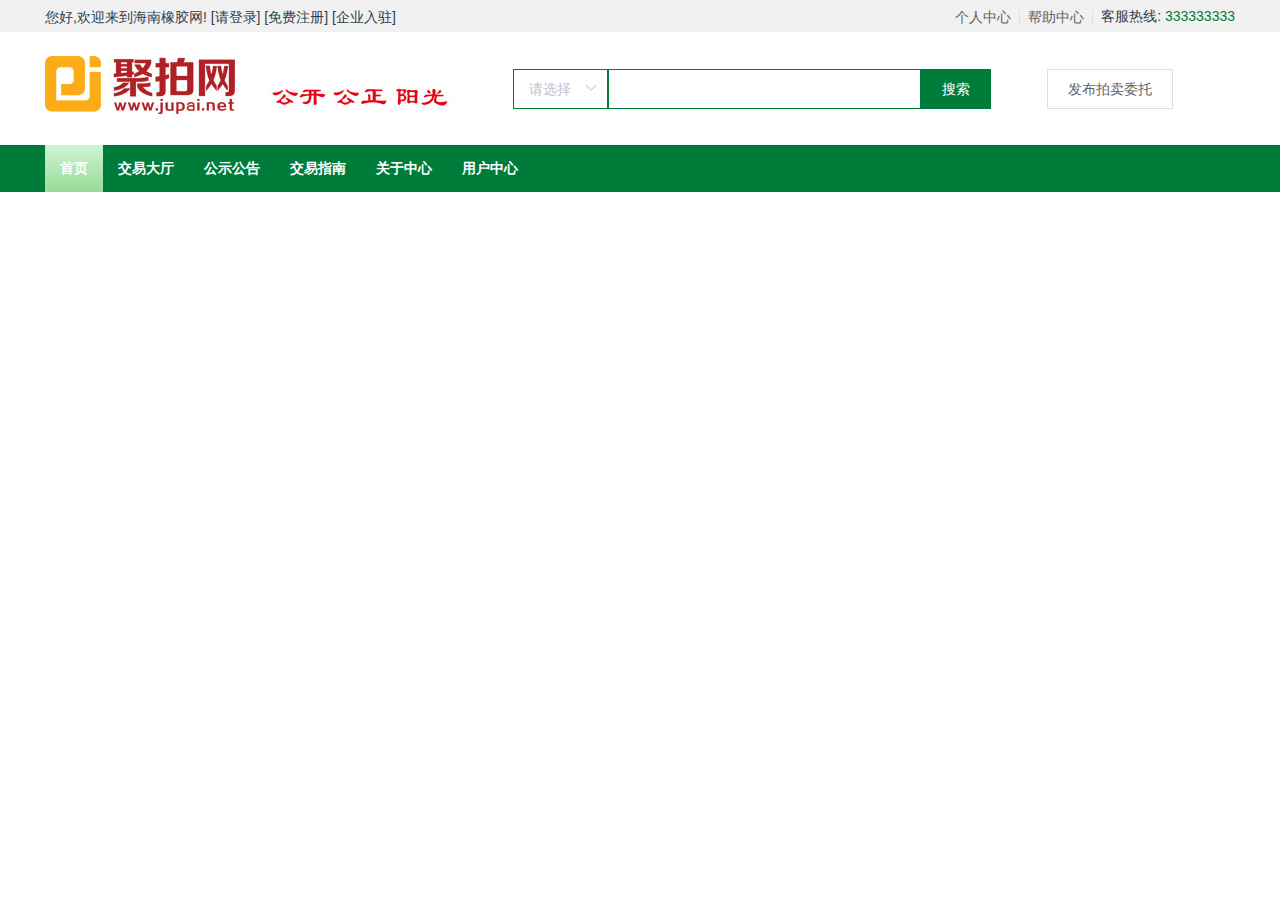
==== index.html @ 7681309a "功能更新" ====
<!DOCTYPE html><html lang=""><head><meta charset="utf-8"><meta http-equiv="X-UA-Compatible" content="IE=edge"><meta name="viewport" content="width=device-width,initial-scale=1"><link rel="icon" href="/favicon.ico"><title>paimai1</title><link href="/static/css/about.9e47b849.css" rel="prefetch"><link href="/static/js/about.d3b747f7.js" rel="prefetch"><link href="/static/css/app.46b086e3.css" rel="preload" as="style"><link href="/static/js/app.7b122b5e.js" rel="preload" as="script"><link href="/static/js/chunk-vendors.edb8ed6d.js" rel="preload" as="script"><link href="/static/css/app.46b086e3.css" rel="stylesheet"></head><body><noscript><strong>We're sorry but paimai1 doesn't work properly without JavaScript enabled. Please enable it to continue.</strong></noscript><div id="app"></div><script src="/static/js/chunk-vendors.edb8ed6d.js"></script><script src="/static/js/app.7b122b5e.js"></script></body></html>
---- static/css/about.9e47b849.css ----
.bannerArea[data-v-5e13efc9]{padding-top:15px;overflow:hidden}.bannerArea .banner-area[data-v-5e13efc9]{float:left;overflow:visible;width:900px;height:463px;margin-right:10px}.bannerArea .annouce-area[data-v-5e13efc9]{width:277px;border:1px solid #e8e8e8;float:right;background:#f7f7f7;padding-bottom:5px}.bannerArea .annouce-area-title[data-v-5e13efc9]{line-height:40px;color:#333;height:40px;box-shadow:0 1px 2px #eee;padding:0 13px}.bannerArea .annouce-area-scroll[data-v-5e13efc9]{height:416px;overflow:hidden;margin:0 auto;width:250px}.bannerArea .annouce-area-scroll-item[data-v-5e13efc9]{background:url([data-uri]) 0 12px no-repeat;padding-left:8px;line-height:26px}.newArea-title[data-v-4abc5e1b]{border-bottom:1px solid #007c3a;overflow:hidden;margin:30px auto 20px}.newArea-title-left[data-v-4abc5e1b]{float:left;margin-right:5px}.newArea-title-left .custom-color[data-v-4abc5e1b]{font-size:24px;font-weight:700}.newArea-title-right[data-v-4abc5e1b]{float:right}.box[data-v-4abc5e1b]{width:1220px;margin-top:20px;overflow:auto}.box-item[data-v-4abc5e1b]{width:272px;display:block;position:relative;margin:0 12px 20px 11px;float:left;transition:all .25s;background-color:#fff;border:1px solid #f0f0f0;border-radius:3px}.box-item-img[data-v-4abc5e1b]{height:178px;overflow:hidden;position:relative;border-radius:3px 3px 0 0}.box-item-txt[data-v-4abc5e1b]{padding:5px 0 12px 12px}.box-item-txt .img-txt[data-v-4abc5e1b]{padding:0 1%;width:98%;height:48px;line-height:22px;font-size:16px;color:#333}.box-item-txt .normal[data-v-4abc5e1b]{line-height:26px;color:#999;overflow:hidden}.box-item-txt .time[data-v-4abc5e1b]{color:#007c3a;font-weight:700;font-size:18px;font-family:Microsoft Yahei}.box-item[data-v-4abc5e1b]:hover{border-color:#007c3a;box-shadow:0 2px 12px 0 #d6d4d4}.stepArea[data-v-e0fa7a04]{height:80px;border:1px solid #e8e8e8;margin:12px auto 24px;box-sizing:border-box;background-color:#f6f6f6;display:flex;align-items:center}.stepArea>div[data-v-e0fa7a04]{align-self:stretch;width:12.6%;line-height:20px}.stepArea .step-title-container[data-v-e0fa7a04]{text-align:center;width:12%}.stepArea .step-title-container .step-title[data-v-e0fa7a04]{display:block;width:40px;font-size:16px;margin:20px auto;cursor:pointer}.stepArea .step-title-container .step-title[data-v-e0fa7a04]:hover{color:#007c3a}.stepArea .step-item[data-v-e0fa7a04]{height:40px;float:left;padding:20px 0 20px 24px;font-size:12px;cursor:pointer}.stepArea .step-item .step-num[data-v-e0fa7a04]{width:40px;height:40px;text-align:center;background-color:#f2f2f2;float:left;line-height:40px;color:#999;font-size:24px;border-radius:50% 0 50% 50%;transition:all .5s}.stepArea .step-item .step-txt[data-v-e0fa7a04]{background:url(../../static/img/arr_right.81f12b6d.png) 100% no-repeat;float:right;padding-right:36px;white-space:nowrap}.stepArea .step-item .step-txt .step-label[data-v-e0fa7a04]{font-weight:400}.stepArea .step-item .step-txt .step-name[data-v-e0fa7a04]{font-size:14px;font-weight:800}.stepArea .active .step-num[data-v-e0fa7a04]{background:#007c3a;color:#fff}.stepArea .active .step-txt[data-v-e0fa7a04]{color:#007c3a}
---- static/css/app.46b086e3.css ----
.container[data-v-3d149fdd],.logoBar[data-v-6a9cda15]{display:flex;align-items:center;justify-content:space-between}.logoBar .logoArea[data-v-6a9cda15]{margin:7px 0}.logoBar .searchArea[data-v-6a9cda15]{flex:1}.logoBar .search-button[data-v-6a9cda15]{background:#007c3a;border:1px solid #007c3a;color:#fff}.nav-bar[data-v-c9beda7e]{width:100%;background-color:#007c3a;height:47px}.nav-bar .nav-item[data-v-c9beda7e]{line-height:47px;font-size:14px;font-weight:600;text-align:center;padding:0 15px;color:#fff;list-style:none}.nav-bar .nav-container[data-v-c9beda7e]{list-style:none}.nav-bar .nav-container li[data-v-c9beda7e]{float:left;cursor:pointer}.nav-bar .nav-container .active-item[data-v-c9beda7e]{background:linear-gradient(180deg,#cef3d3 0,#97db97)}#app{font-family:Helvetica Neue,tahoma,arial,Microsoft Yahei,宋体,sans-serif!important;color:#2c3e50;font-size:14px}@font-face{font-family:element-icons;src:url(../../static/fonts/element-icons.535877f5.woff) format("woff"),url(../../static/fonts/element-icons.732389de.ttf) format("truetype");font-weight:400;font-display:"auto";font-style:normal}#app,[class*=" el-icon-"],[class^=el-icon-]{-webkit-font-smoothing:antialiased;-moz-osx-font-smoothing:grayscale}[class*=" el-icon-"],[class^=el-icon-]{font-family:element-icons!important;speak:none;font-style:normal;font-weight:400;font-variant:normal;text-transform:none;line-height:1;vertical-align:baseline;display:inline-block}.el-icon-ice-cream-round:before{content:"\e6a0"}.el-icon-ice-cream-square:before{content:"\e6a3"}.el-icon-lollipop:before{content:"\e6a4"}.el-icon-potato-strips:before{content:"\e6a5"}.el-icon-milk-tea:before{content:"\e6a6"}.el-icon-ice-drink:before{content:"\e6a7"}.el-icon-ice-tea:before{content:"\e6a9"}.el-icon-coffee:before{content:"\e6aa"}.el-icon-orange:before{content:"\e6ab"}.el-icon-pear:before{content:"\e6ac"}.el-icon-apple:before{content:"\e6ad"}.el-icon-cherry:before{content:"\e6ae"}.el-icon-watermelon:before{content:"\e6af"}.el-icon-grape:before{content:"\e6b0"}.el-icon-refrigerator:before{content:"\e6b1"}.el-icon-goblet-square-full:before{content:"\e6b2"}.el-icon-goblet-square:before{content:"\e6b3"}.el-icon-goblet-full:before{content:"\e6b4"}.el-icon-goblet:before{content:"\e6b5"}.el-icon-cold-drink:before{content:"\e6b6"}.el-icon-coffee-cup:before{content:"\e6b8"}.el-icon-water-cup:before{content:"\e6b9"}.el-icon-hot-water:before{content:"\e6ba"}.el-icon-ice-cream:before{content:"\e6bb"}.el-icon-dessert:before{content:"\e6bc"}.el-icon-sugar:before{content:"\e6bd"}.el-icon-tableware:before{content:"\e6be"}.el-icon-burger:before{content:"\e6bf"}.el-icon-knife-fork:before{content:"\e6c1"}.el-icon-fork-spoon:before{content:"\e6c2"}.el-icon-chicken:before{content:"\e6c3"}.el-icon-food:before{content:"\e6c4"}.el-icon-dish-1:before{content:"\e6c5"}.el-icon-dish:before{content:"\e6c6"}.el-icon-moon-night:before{content:"\e6ee"}.el-icon-moon:before{content:"\e6f0"}.el-icon-cloudy-and-sunny:before{content:"\e6f1"}.el-icon-partly-cloudy:before{content:"\e6f2"}.el-icon-cloudy:before{content:"\e6f3"}.el-icon-sunny:before{content:"\e6f6"}.el-icon-sunset:before{content:"\e6f7"}.el-icon-sunrise-1:before{content:"\e6f8"}.el-icon-sunrise:before{content:"\e6f9"}.el-icon-heavy-rain:before{content:"\e6fa"}.el-icon-lightning:before{content:"\e6fb"}.el-icon-light-rain:before{content:"\e6fc"}.el-icon-wind-power:before{content:"\e6fd"}.el-icon-baseball:before{content:"\e712"}.el-icon-soccer:before{content:"\e713"}.el-icon-football:before{content:"\e715"}.el-icon-basketball:before{content:"\e716"}.el-icon-ship:before{content:"\e73f"}.el-icon-truck:before{content:"\e740"}.el-icon-bicycle:before{content:"\e741"}.el-icon-mobile-phone:before{content:"\e6d3"}.el-icon-service:before{content:"\e6d4"}.el-icon-key:before{content:"\e6e2"}.el-icon-unlock:before{content:"\e6e4"}.el-icon-lock:before{content:"\e6e5"}.el-icon-watch:before{content:"\e6fe"}.el-icon-watch-1:before{content:"\e6ff"}.el-icon-timer:before{content:"\e702"}.el-icon-alarm-clock:before{content:"\e703"}.el-icon-map-location:before{content:"\e704"}.el-icon-delete-location:before{content:"\e705"}.el-icon-add-location:before{content:"\e706"}.el-icon-location-information:before{content:"\e707"}.el-icon-location-outline:before{content:"\e708"}.el-icon-location:before{content:"\e79e"}.el-icon-place:before{content:"\e709"}.el-icon-discover:before{content:"\e70a"}.el-icon-first-aid-kit:before{content:"\e70b"}.el-icon-trophy-1:before{content:"\e70c"}.el-icon-trophy:before{content:"\e70d"}.el-icon-medal:before{content:"\e70e"}.el-icon-medal-1:before{content:"\e70f"}.el-icon-stopwatch:before{content:"\e710"}.el-icon-mic:before{content:"\e711"}.el-icon-copy-document:before{content:"\e718"}.el-icon-full-screen:before{content:"\e719"}.el-icon-switch-button:before{content:"\e71b"}.el-icon-aim:before{content:"\e71c"}.el-icon-crop:before{content:"\e71d"}.el-icon-odometer:before{content:"\e71e"}.el-icon-time:before{content:"\e71f"}.el-icon-bangzhu:before{content:"\e724"}.el-icon-close-notification:before{content:"\e726"}.el-icon-microphone:before{content:"\e727"}.el-icon-turn-off-microphone:before{content:"\e728"}.el-icon-position:before{content:"\e729"}.el-icon-postcard:before{content:"\e72a"}.el-icon-message:before{content:"\e72b"}.el-icon-chat-line-square:before{content:"\e72d"}.el-icon-chat-dot-square:before{content:"\e72e"}.el-icon-chat-dot-round:before{content:"\e72f"}.el-icon-chat-square:before{content:"\e730"}.el-icon-chat-line-round:before{content:"\e731"}.el-icon-chat-round:before{content:"\e732"}.el-icon-set-up:before{content:"\e733"}.el-icon-turn-off:before{content:"\e734"}.el-icon-open:before{content:"\e735"}.el-icon-connection:before{content:"\e736"}.el-icon-link:before{content:"\e737"}.el-icon-cpu:before{content:"\e738"}.el-icon-thumb:before{content:"\e739"}.el-icon-female:before{content:"\e73a"}.el-icon-male:before{content:"\e73b"}.el-icon-guide:before{content:"\e73c"}.el-icon-news:before{content:"\e73e"}.el-icon-price-tag:before{content:"\e744"}.el-icon-discount:before{content:"\e745"}.el-icon-wallet:before{content:"\e747"}.el-icon-coin:before{content:"\e748"}.el-icon-money:before{content:"\e749"}.el-icon-bank-card:before{content:"\e74a"}.el-icon-box:before{content:"\e74b"}.el-icon-present:before{content:"\e74c"}.el-icon-sell:before{content:"\e6d5"}.el-icon-sold-out:before{content:"\e6d6"}.el-icon-shopping-bag-2:before{content:"\e74d"}.el-icon-shopping-bag-1:before{content:"\e74e"}.el-icon-shopping-cart-2:before{content:"\e74f"}.el-icon-shopping-cart-1:before{content:"\e750"}.el-icon-shopping-cart-full:before{content:"\e751"}.el-icon-smoking:before{content:"\e752"}.el-icon-no-smoking:before{content:"\e753"}.el-icon-house:before{content:"\e754"}.el-icon-table-lamp:before{content:"\e755"}.el-icon-school:before{content:"\e756"}.el-icon-office-building:before{content:"\e757"}.el-icon-toilet-paper:before{content:"\e758"}.el-icon-notebook-2:before{content:"\e759"}.el-icon-notebook-1:before{content:"\e75a"}.el-icon-files:before{content:"\e75b"}.el-icon-collection:before{content:"\e75c"}.el-icon-receiving:before{content:"\e75d"}.el-icon-suitcase-1:before{content:"\e760"}.el-icon-suitcase:before{content:"\e761"}.el-icon-film:before{content:"\e763"}.el-icon-collection-tag:before{content:"\e765"}.el-icon-data-analysis:before{content:"\e766"}.el-icon-pie-chart:before{content:"\e767"}.el-icon-data-board:before{content:"\e768"}.el-icon-data-line:before{content:"\e76d"}.el-icon-reading:before{content:"\e769"}.el-icon-magic-stick:before{content:"\e76a"}.el-icon-coordinate:before{content:"\e76b"}.el-icon-mouse:before{content:"\e76c"}.el-icon-brush:before{content:"\e76e"}.el-icon-headset:before{content:"\e76f"}.el-icon-umbrella:before{content:"\e770"}.el-icon-scissors:before{content:"\e771"}.el-icon-mobile:before{content:"\e773"}.el-icon-attract:before{content:"\e774"}.el-icon-monitor:before{content:"\e775"}.el-icon-search:before{content:"\e778"}.el-icon-takeaway-box:before{content:"\e77a"}.el-icon-paperclip:before{content:"\e77d"}.el-icon-printer:before{content:"\e77e"}.el-icon-document-add:before{content:"\e782"}.el-icon-document:before{content:"\e785"}.el-icon-document-checked:before{content:"\e786"}.el-icon-document-copy:before{content:"\e787"}.el-icon-document-delete:before{content:"\e788"}.el-icon-document-remove:before{content:"\e789"}.el-icon-tickets:before{content:"\e78b"}.el-icon-folder-checked:before{content:"\e77f"}.el-icon-folder-delete:before{content:"\e780"}.el-icon-folder-remove:before{content:"\e781"}.el-icon-folder-add:before{content:"\e783"}.el-icon-folder-opened:before{content:"\e784"}.el-icon-folder:before{content:"\e78a"}.el-icon-edit-outline:before{content:"\e764"}.el-icon-edit:before{content:"\e78c"}.el-icon-date:before{content:"\e78e"}.el-icon-c-scale-to-original:before{content:"\e7c6"}.el-icon-view:before{content:"\e6ce"}.el-icon-loading:before{content:"\e6cf"}.el-icon-rank:before{content:"\e6d1"}.el-icon-sort-down:before{content:"\e7c4"}.el-icon-sort-up:before{content:"\e7c5"}.el-icon-sort:before{content:"\e6d2"}.el-icon-finished:before{content:"\e6cd"}.el-icon-refresh-left:before{content:"\e6c7"}.el-icon-refresh-right:before{content:"\e6c8"}.el-icon-refresh:before{content:"\e6d0"}.el-icon-video-play:before{content:"\e7c0"}.el-icon-video-pause:before{content:"\e7c1"}.el-icon-d-arrow-right:before{content:"\e6dc"}.el-icon-d-arrow-left:before{content:"\e6dd"}.el-icon-arrow-up:before{content:"\e6e1"}.el-icon-arrow-down:before{content:"\e6df"}.el-icon-arrow-right:before{content:"\e6e0"}.el-icon-arrow-left:before{content:"\e6de"}.el-icon-top-right:before{content:"\e6e7"}.el-icon-top-left:before{content:"\e6e8"}.el-icon-top:before{content:"\e6e6"}.el-icon-bottom:before{content:"\e6eb"}.el-icon-right:before{content:"\e6e9"}.el-icon-back:before{content:"\e6ea"}.el-icon-bottom-right:before{content:"\e6ec"}.el-icon-bottom-left:before{content:"\e6ed"}.el-icon-caret-top:before{content:"\e78f"}.el-icon-caret-bottom:before{content:"\e790"}.el-icon-caret-right:before{content:"\e791"}.el-icon-caret-left:before{content:"\e792"}.el-icon-d-caret:before{content:"\e79a"}.el-icon-share:before{content:"\e793"}.el-icon-menu:before{content:"\e798"}.el-icon-s-grid:before{content:"\e7a6"}.el-icon-s-check:before{content:"\e7a7"}.el-icon-s-data:before{content:"\e7a8"}.el-icon-s-opportunity:before{content:"\e7aa"}.el-icon-s-custom:before{content:"\e7ab"}.el-icon-s-claim:before{content:"\e7ad"}.el-icon-s-finance:before{content:"\e7ae"}.el-icon-s-comment:before{content:"\e7af"}.el-icon-s-flag:before{content:"\e7b0"}.el-icon-s-marketing:before{content:"\e7b1"}.el-icon-s-shop:before{content:"\e7b4"}.el-icon-s-open:before{content:"\e7b5"}.el-icon-s-management:before{content:"\e7b6"}.el-icon-s-ticket:before{content:"\e7b7"}.el-icon-s-release:before{content:"\e7b8"}.el-icon-s-home:before{content:"\e7b9"}.el-icon-s-promotion:before{content:"\e7ba"}.el-icon-s-operation:before{content:"\e7bb"}.el-icon-s-unfold:before{content:"\e7bc"}.el-icon-s-fold:before{content:"\e7a9"}.el-icon-s-platform:before{content:"\e7bd"}.el-icon-s-order:before{content:"\e7be"}.el-icon-s-cooperation:before{content:"\e7bf"}.el-icon-bell:before{content:"\e725"}.el-icon-message-solid:before{content:"\e799"}.el-icon-video-camera:before{content:"\e772"}.el-icon-video-camera-solid:before{content:"\e796"}.el-icon-camera:before{content:"\e779"}.el-icon-camera-solid:before{content:"\e79b"}.el-icon-download:before{content:"\e77c"}.el-icon-upload2:before{content:"\e77b"}.el-icon-upload:before{content:"\e7c3"}.el-icon-picture-outline-round:before{content:"\e75f"}.el-icon-picture-outline:before{content:"\e75e"}.el-icon-picture:before{content:"\e79f"}.el-icon-close:before{content:"\e6db"}.el-icon-check:before{content:"\e6da"}.el-icon-plus:before{content:"\e6d9"}.el-icon-minus:before{content:"\e6d8"}.el-icon-help:before{content:"\e73d"}.el-icon-s-help:before{content:"\e7b3"}.el-icon-circle-close:before{content:"\e78d"}.el-icon-circle-check:before{content:"\e720"}.el-icon-circle-plus-outline:before{content:"\e723"}.el-icon-remove-outline:before{content:"\e722"}.el-icon-zoom-out:before{content:"\e776"}.el-icon-zoom-in:before{content:"\e777"}.el-icon-error:before{content:"\e79d"}.el-icon-success:before{content:"\e79c"}.el-icon-circle-plus:before{content:"\e7a0"}.el-icon-remove:before{content:"\e7a2"}.el-icon-info:before{content:"\e7a1"}.el-icon-question:before{content:"\e7a4"}.el-icon-warning-outline:before{content:"\e6c9"}.el-icon-warning:before{content:"\e7a3"}.el-icon-goods:before{content:"\e7c2"}.el-icon-s-goods:before{content:"\e7b2"}.el-icon-star-off:before{content:"\e717"}.el-icon-star-on:before{content:"\e797"}.el-icon-more-outline:before{content:"\e6cc"}.el-icon-more:before{content:"\e794"}.el-icon-phone-outline:before{content:"\e6cb"}.el-icon-phone:before{content:"\e795"}.el-icon-user:before{content:"\e6e3"}.el-icon-user-solid:before{content:"\e7a5"}.el-icon-setting:before{content:"\e6ca"}.el-icon-s-tools:before{content:"\e7ac"}.el-icon-delete:before{content:"\e6d7"}.el-icon-delete-solid:before{content:"\e7c9"}.el-icon-eleme:before{content:"\e7c7"}.el-icon-platform-eleme:before{content:"\e7ca"}.el-icon-loading{-webkit-animation:rotating 2s linear infinite;animation:rotating 2s linear infinite}.el-icon--right{margin-left:5px}.el-icon--left{margin-right:5px}@-webkit-keyframes rotating{0%{transform:rotate(0deg)}to{transform:rotate(1turn)}}@keyframes rotating{0%{transform:rotate(0deg)}to{transform:rotate(1turn)}}.el-pagination{white-space:nowrap;padding:2px 5px;color:#303133;font-weight:700}.el-pagination:after,.el-pagination:before{display:table;content:""}.el-pagination:after{clear:both}.el-pagination button,.el-pagination span:not([class*=suffix]){display:inline-block;font-size:13px;min-width:35.5px;height:28px;line-height:28px;vertical-align:top;box-sizing:border-box}.el-pagination .el-input__inner{text-align:center;-moz-appearance:textfield;line-height:normal}.el-pagination .el-input__suffix{right:0;transform:scale(.8)}.el-pagination .el-select .el-input{width:100px;margin:0 5px}.el-pagination .el-select .el-input .el-input__inner{padding-right:25px;border-radius:3px}.el-pagination button{border:none;padding:0 6px;background:transparent}.el-pagination button:focus{outline:none}.el-pagination button:hover{color:#007c3a}.el-pagination button:disabled{color:#c0c4cc;background-color:#fff;cursor:not-allowed}.el-pagination .btn-next,.el-pagination .btn-prev{background:50% no-repeat;background-size:16px;background-color:#fff;cursor:pointer;margin:0;color:#303133}.el-pagination .btn-next .el-icon,.el-pagination .btn-prev .el-icon{display:block;font-size:12px;font-weight:700}.el-pagination .btn-prev{padding-right:12px}.el-pagination .btn-next{padding-left:12px}.el-pagination .el-pager li.disabled{color:#c0c4cc;cursor:not-allowed}.el-pagination--small .btn-next,.el-pagination--small .btn-prev,.el-pagination--small .el-pager li,.el-pagination--small .el-pager li.btn-quicknext,.el-pagination--small .el-pager li.btn-quickprev,.el-pagination--small .el-pager li:last-child{border-color:transparent;font-size:12px;line-height:22px;height:22px;min-width:22px}.el-pagination--small .arrow.disabled{visibility:hidden}.el-pagination--small .more:before,.el-pagination--small li.more:before{line-height:24px}.el-pagination--small button,.el-pagination--small span:not([class*=suffix]){height:22px;line-height:22px}.el-pagination--small .el-pagination__editor,.el-pagination--small .el-pagination__editor.el-input .el-input__inner{height:22px}.el-pagination__sizes{margin:0 10px 0 0;font-weight:400;color:#606266}.el-pagination__sizes .el-input .el-input__inner{font-size:13px;padding-left:8px}.el-pagination__sizes .el-input .el-input__inner:hover{border-color:#007c3a}.el-pagination__total{margin-right:10px;font-weight:400;color:#606266}.el-pagination__jump{margin-left:24px;font-weight:400;color:#606266}.el-pagination__jump .el-input__inner{padding:0 3px}.el-pagination__rightwrapper{float:right}.el-pagination__editor{line-height:18px;padding:0 2px;height:28px;text-align:center;margin:0 2px;box-sizing:border-box;border-radius:3px}.el-pagination__editor.el-input{width:50px}.el-pagination__editor.el-input .el-input__inner{height:28px}.el-pagination__editor .el-input__inner::-webkit-inner-spin-button,.el-pagination__editor .el-input__inner::-webkit-outer-spin-button{-webkit-appearance:none;margin:0}.el-pagination.is-background .btn-next,.el-pagination.is-background .btn-prev,.el-pagination.is-background .el-pager li{margin:0 5px;background-color:#f4f4f5;color:#606266;min-width:30px;border-radius:2px}.el-pagination.is-background .btn-next.disabled,.el-pagination.is-background .btn-prev.disabled,.el-pagination.is-background .el-pager li.disabled{color:#c0c4cc}.el-pagination.is-background .btn-next,.el-pagination.is-background .btn-prev{padding:0}.el-pagination.is-background .btn-next:disabled,.el-pagination.is-background .btn-prev:disabled{color:#c0c4cc}.el-pagination.is-background .el-pager li:not(.disabled):hover{color:#007c3a}.el-pagination.is-background .el-pager li:not(.disabled).active{background-color:#007c3a;color:#fff}.el-pagination.is-background.el-pagination--small .btn-next,.el-pagination.is-background.el-pagination--small .btn-prev,.el-pagination.is-background.el-pagination--small .el-pager li{margin:0 3px;min-width:22px}.el-pager{-webkit-user-select:none;-moz-user-select:none;-ms-user-select:none;user-select:none;list-style:none;display:inline-block;vertical-align:top;font-size:0;padding:0;margin:0}.el-pager .more:before{line-height:30px}.el-pager li{padding:0 4px;background:#fff;vertical-align:top;display:inline-block;font-size:13px;min-width:35.5px;height:28px;line-height:28px;cursor:pointer;box-sizing:border-box;text-align:center;margin:0}.el-pager li.btn-quicknext,.el-pager li.btn-quickprev{line-height:28px;color:#303133}.el-pager li.btn-quicknext.disabled,.el-pager li.btn-quickprev.disabled{color:#c0c4cc}.el-pager li.btn-quicknext:hover,.el-pager li.btn-quickprev:hover{cursor:pointer}.el-pager li.active+li{border-left:0}.el-pager li:hover{color:#007c3a}.el-pager li.active{color:#007c3a;cursor:default}@-webkit-keyframes v-modal-in{0%{opacity:0}}@-webkit-keyframes v-modal-out{to{opacity:0}}.el-dialog{position:relative;margin:0 auto 50px;background:#fff;border-radius:2px;box-shadow:0 1px 3px rgba(0,0,0,.3);box-sizing:border-box;width:50%}.el-dialog.is-fullscreen{width:100%;margin-top:0;margin-bottom:0;height:100%;overflow:auto}.el-dialog__wrapper{position:fixed;top:0;right:0;bottom:0;left:0;overflow:auto;margin:0}.el-dialog__header{padding:20px;padding-bottom:10px}.el-dialog__headerbtn{position:absolute;top:20px;right:20px;padding:0;background:transparent;border:none;outline:none;cursor:pointer;font-size:16px}.el-dialog__headerbtn .el-dialog__close{color:#909399}.el-dialog__headerbtn:focus .el-dialog__close,.el-dialog__headerbtn:hover .el-dialog__close{color:#007c3a}.el-dialog__title{line-height:24px;font-size:18px;color:#303133}.el-dialog__body{padding:30px 20px;color:#606266;font-size:14px;word-break:break-all}.el-dialog__footer{padding:20px;padding-top:10px;text-align:right;box-sizing:border-box}.el-dialog--center{text-align:center}.el-dialog--center .el-dialog__body{text-align:initial;padding:25px 25px 30px}.el-dialog--center .el-dialog__footer{text-align:inherit}.dialog-fade-enter-active{-webkit-animation:dialog-fade-in .3s;animation:dialog-fade-in .3s}.dialog-fade-leave-active{-webkit-animation:dialog-fade-out .3s;animation:dialog-fade-out .3s}@-webkit-keyframes dialog-fade-in{0%{transform:translate3d(0,-20px,0);opacity:0}to{transform:translateZ(0);opacity:1}}@keyframes dialog-fade-in{0%{transform:translate3d(0,-20px,0);opacity:0}to{transform:translateZ(0);opacity:1}}@-webkit-keyframes dialog-fade-out{0%{transform:translateZ(0);opacity:1}to{transform:translate3d(0,-20px,0);opacity:0}}@keyframes dialog-fade-out{0%{transform:translateZ(0);opacity:1}to{transform:translate3d(0,-20px,0);opacity:0}}.el-autocomplete{position:relative;display:inline-block}.el-autocomplete-suggestion{margin:5px 0;box-shadow:0 2px 12px 0 rgba(0,0,0,.1);border-radius:4px;border:1px solid #e4e7ed;box-sizing:border-box;background-color:#fff}.el-autocomplete-suggestion__wrap{max-height:280px;padding:10px 0;box-sizing:border-box}.el-autocomplete-suggestion__list{margin:0;padding:0}.el-autocomplete-suggestion li{padding:0 20px;margin:0;line-height:34px;cursor:pointer;color:#606266;font-size:14px;list-style:none;white-space:nowrap;overflow:hidden;text-overflow:ellipsis}.el-autocomplete-suggestion li.highlighted,.el-autocomplete-suggestion li:hover{background-color:#f5f7fa}.el-autocomplete-suggestion li.divider{margin-top:6px;border-top:1px solid #000}.el-autocomplete-suggestion li.divider:last-child{margin-bottom:-6px}.el-autocomplete-suggestion.is-loading li{text-align:center;height:100px;line-height:100px;font-size:20px;color:#999}.el-autocomplete-suggestion.is-loading li:after{display:inline-block;content:"";height:100%;vertical-align:middle}.el-autocomplete-suggestion.is-loading li:hover{background-color:#fff}.el-autocomplete-suggestion.is-loading .el-icon-loading{vertical-align:middle}.el-dropdown{display:inline-block;position:relative;color:#606266;font-size:14px}.el-dropdown .el-button-group{display:block}.el-dropdown .el-button-group .el-button{float:none}.el-dropdown .el-dropdown__caret-button{padding-left:5px;padding-right:5px;position:relative;border-left:none}.el-dropdown .el-dropdown__caret-button:before{content:"";position:absolute;display:block;width:1px;top:5px;bottom:5px;left:0;background:hsla(0,0%,100%,.5)}.el-dropdown .el-dropdown__caret-button.el-button--default:before{background:rgba(220,223,230,.5)}.el-dropdown .el-dropdown__caret-button:hover:before{top:0;bottom:0}.el-dropdown .el-dropdown__caret-button .el-dropdown__icon{padding-left:0}.el-dropdown__icon{font-size:12px;margin:0 3px}.el-dropdown .el-dropdown-selfdefine:focus:active,.el-dropdown .el-dropdown-selfdefine:focus:not(.focusing){outline-width:0}.el-dropdown-menu{position:absolute;top:0;left:0;z-index:10;padding:10px 0;margin:5px 0;background-color:#fff;border:1px solid #ebeef5;border-radius:4px;box-shadow:0 2px 12px 0 rgba(0,0,0,.1)}.el-dropdown-menu__item{list-style:none;line-height:36px;padding:0 20px;margin:0;font-size:14px;color:#606266;cursor:pointer;outline:none}.el-dropdown-menu__item:focus,.el-dropdown-menu__item:not(.is-disabled):hover{background-color:#e6f2eb;color:#339661}.el-dropdown-menu__item i{margin-right:5px}.el-dropdown-menu__item--divided{position:relative;margin-top:6px;border-top:1px solid #ebeef5}.el-dropdown-menu__item--divided:before{content:"";height:6px;display:block;margin:0 -20px;background-color:#fff}.el-dropdown-menu__item.is-disabled{cursor:default;color:#bbb;pointer-events:none}.el-dropdown-menu--medium{padding:6px 0}.el-dropdown-menu--medium .el-dropdown-menu__item{line-height:30px;padding:0 17px;font-size:14px}.el-dropdown-menu--medium .el-dropdown-menu__item.el-dropdown-menu__item--divided{margin-top:6px}.el-dropdown-menu--medium .el-dropdown-menu__item.el-dropdown-menu__item--divided:before{height:6px;margin:0 -17px}.el-dropdown-menu--small{padding:6px 0}.el-dropdown-menu--small .el-dropdown-menu__item{line-height:27px;padding:0 15px;font-size:13px}.el-dropdown-menu--small .el-dropdown-menu__item.el-dropdown-menu__item--divided{margin-top:4px}.el-dropdown-menu--small .el-dropdown-menu__item.el-dropdown-menu__item--divided:before{height:4px;margin:0 -15px}.el-dropdown-menu--mini{padding:3px 0}.el-dropdown-menu--mini .el-dropdown-menu__item{line-height:24px;padding:0 10px;font-size:12px}.el-dropdown-menu--mini .el-dropdown-menu__item.el-dropdown-menu__item--divided{margin-top:3px}.el-dropdown-menu--mini .el-dropdown-menu__item.el-dropdown-menu__item--divided:before{height:3px;margin:0 -10px}.el-menu{border-right:1px solid #e6e6e6;list-style:none;position:relative;margin:0;padding-left:0;background-color:#fff}.el-menu:after,.el-menu:before{display:table;content:""}.el-menu:after{clear:both}.el-menu.el-menu--horizontal{border-bottom:1px solid #e6e6e6}.el-menu--horizontal{border-right:none}.el-menu--horizontal>.el-menu-item{float:left;height:60px;line-height:60px;margin:0;border-bottom:2px solid transparent;color:#909399}.el-menu--horizontal>.el-menu-item a,.el-menu--horizontal>.el-menu-item a:hover{color:inherit}.el-menu--horizontal>.el-menu-item:not(.is-disabled):focus,.el-menu--horizontal>.el-menu-item:not(.is-disabled):hover{background-color:#fff}.el-menu--horizontal>.el-submenu{float:left}.el-menu--horizontal>.el-submenu:focus,.el-menu--horizontal>.el-submenu:hover{outline:none}.el-menu--horizontal>.el-submenu:focus .el-submenu__title,.el-menu--horizontal>.el-submenu:hover .el-submenu__title{color:#303133}.el-menu--horizontal>.el-submenu.is-active .el-submenu__title{border-bottom:2px solid #007c3a;color:#303133}.el-menu--horizontal>.el-submenu .el-submenu__title{height:60px;line-height:60px;border-bottom:2px solid transparent;color:#909399}.el-menu--horizontal>.el-submenu .el-submenu__title:hover{background-color:#fff}.el-menu--horizontal>.el-submenu .el-submenu__icon-arrow{position:static;vertical-align:middle;margin-left:8px;margin-top:-3px}.el-menu--horizontal .el-menu .el-menu-item,.el-menu--horizontal .el-menu .el-submenu__title{background-color:#fff;float:none;height:36px;line-height:36px;padding:0 10px;color:#909399}.el-menu--horizontal .el-menu .el-menu-item.is-active,.el-menu--horizontal .el-menu .el-submenu.is-active>.el-submenu__title{color:#303133}.el-menu--horizontal .el-menu-item:not(.is-disabled):focus,.el-menu--horizontal .el-menu-item:not(.is-disabled):hover{outline:none;color:#303133}.el-menu--horizontal>.el-menu-item.is-active{border-bottom:2px solid #007c3a;color:#303133}.el-menu--collapse{width:64px}.el-menu--collapse>.el-menu-item [class^=el-icon-],.el-menu--collapse>.el-submenu>.el-submenu__title [class^=el-icon-]{margin:0;vertical-align:middle;width:24px;text-align:center}.el-menu--collapse>.el-menu-item .el-submenu__icon-arrow,.el-menu--collapse>.el-submenu>.el-submenu__title .el-submenu__icon-arrow{display:none}.el-menu--collapse>.el-menu-item span,.el-menu--collapse>.el-submenu>.el-submenu__title span{height:0;width:0;overflow:hidden;visibility:hidden;display:inline-block}.el-menu--collapse>.el-menu-item.is-active i{color:inherit}.el-menu--collapse .el-menu .el-submenu{min-width:200px}.el-menu--collapse .el-submenu{position:relative}.el-menu--collapse .el-submenu .el-menu{position:absolute;margin-left:5px;top:0;left:100%;z-index:10;border:1px solid #e4e7ed;border-radius:2px;box-shadow:0 2px 12px 0 rgba(0,0,0,.1)}.el-menu--collapse .el-submenu.is-opened>.el-submenu__title .el-submenu__icon-arrow{transform:none}.el-menu--popup{z-index:100;min-width:200px;border:none;padding:5px 0;border-radius:2px;box-shadow:0 2px 12px 0 rgba(0,0,0,.1)}.el-menu--popup-bottom-start{margin-top:5px}.el-menu--popup-right-start{margin-left:5px;margin-right:5px}.el-menu-item{height:56px;line-height:56px;font-size:14px;color:#303133;padding:0 20px;list-style:none;cursor:pointer;position:relative;transition:border-color .3s,background-color .3s,color .3s;box-sizing:border-box;white-space:nowrap}.el-menu-item *{vertical-align:middle}.el-menu-item i{color:#909399}.el-menu-item:focus,.el-menu-item:hover{outline:none;background-color:#e6f2eb}.el-menu-item.is-disabled{opacity:.25;cursor:not-allowed;background:none!important}.el-menu-item [class^=el-icon-]{margin-right:5px;width:24px;text-align:center;font-size:18px;vertical-align:middle}.el-menu-item.is-active{color:#007c3a}.el-menu-item.is-active i{color:inherit}.el-submenu{list-style:none;margin:0;padding-left:0}.el-submenu__title{height:56px;line-height:56px;font-size:14px;color:#303133;padding:0 20px;list-style:none;cursor:pointer;position:relative;transition:border-color .3s,background-color .3s,color .3s;box-sizing:border-box;white-space:nowrap}.el-submenu__title *{vertical-align:middle}.el-submenu__title i{color:#909399}.el-submenu__title:focus,.el-submenu__title:hover{outline:none;background-color:#e6f2eb}.el-submenu__title.is-disabled{opacity:.25;cursor:not-allowed;background:none!important}.el-submenu__title:hover{background-color:#e6f2eb}.el-submenu .el-menu{border:none}.el-submenu .el-menu-item{height:50px;line-height:50px;padding:0 45px;min-width:200px}.el-submenu__icon-arrow{position:absolute;top:50%;right:20px;margin-top:-7px;transition:transform .3s;font-size:12px}.el-submenu.is-active .el-submenu__title{border-bottom-color:#007c3a}.el-submenu.is-opened>.el-submenu__title .el-submenu__icon-arrow{transform:rotate(180deg)}.el-submenu.is-disabled .el-menu-item,.el-submenu.is-disabled .el-submenu__title{opacity:.25;cursor:not-allowed;background:none!important}.el-submenu [class^=el-icon-]{vertical-align:middle;margin-right:5px;width:24px;text-align:center;font-size:18px}.el-menu-item-group>ul{padding:0}.el-menu-item-group__title{padding:7px 0 7px 20px;line-height:normal;font-size:12px;color:#909399}.horizontal-collapse-transition .el-submenu__title .el-submenu__icon-arrow{transition:.2s;opacity:0}.el-radio-group{display:inline-block;line-height:1;vertical-align:middle;font-size:0}.el-radio-button,.el-radio-button__inner{position:relative;display:inline-block;outline:none}.el-radio-button__inner{line-height:1;white-space:nowrap;vertical-align:middle;background:#fff;border:1px solid #dcdfe6;font-weight:500;border-left:0;color:#606266;-webkit-appearance:none;text-align:center;box-sizing:border-box;margin:0;cursor:pointer;transition:all .3s cubic-bezier(.645,.045,.355,1);padding:12px 20px;font-size:14px;border-radius:0}.el-radio-button__inner.is-round{padding:12px 20px}.el-radio-button__inner:hover{color:#007c3a}.el-radio-button__inner [class*=el-icon-]{line-height:.9}.el-radio-button__inner [class*=el-icon-]+span{margin-left:5px}.el-radio-button:first-child .el-radio-button__inner{border-left:1px solid #dcdfe6;border-radius:4px 0 0 4px;box-shadow:none!important}.el-radio-button__orig-radio{opacity:0;outline:none;position:absolute;z-index:-1}.el-radio-button__orig-radio:checked+.el-radio-button__inner{color:#fff;background-color:#007c3a;border-color:#007c3a;box-shadow:-1px 0 0 0 #007c3a}.el-radio-button__orig-radio:disabled+.el-radio-button__inner{color:#c0c4cc;cursor:not-allowed;background-image:none;background-color:#fff;border-color:#ebeef5;box-shadow:none}.el-radio-button__orig-radio:disabled:checked+.el-radio-button__inner{background-color:#f2f6fc}.el-radio-button:last-child .el-radio-button__inner{border-radius:0 4px 4px 0}.el-radio-button:first-child:last-child .el-radio-button__inner{border-radius:4px}.el-radio-button--medium .el-radio-button__inner{padding:10px 20px;font-size:14px;border-radius:0}.el-radio-button--medium .el-radio-button__inner.is-round{padding:10px 20px}.el-radio-button--small .el-radio-button__inner{padding:9px 15px;font-size:12px;border-radius:0}.el-radio-button--small .el-radio-button__inner.is-round{padding:9px 15px}.el-radio-button--mini .el-radio-button__inner{padding:7px 15px;font-size:12px;border-radius:0}.el-radio-button--mini .el-radio-button__inner.is-round{padding:7px 15px}.el-radio-button:focus:not(.is-focus):not(:active):not(.is-disabled){box-shadow:0 0 2px 2px #007c3a}.el-switch{display:inline-flex;align-items:center;position:relative;font-size:14px;line-height:20px;height:20px;vertical-align:middle}.el-switch.is-disabled .el-switch__core,.el-switch.is-disabled .el-switch__label{cursor:not-allowed}.el-switch__label{transition:.2s;height:20px;display:inline-block;font-size:14px;font-weight:500;cursor:pointer;vertical-align:middle;color:#303133}.el-switch__label.is-active{color:#007c3a}.el-switch__label--left{margin-right:10px}.el-switch__label--right{margin-left:10px}.el-switch__label *{line-height:1;font-size:14px;display:inline-block}.el-switch__input{position:absolute;width:0;height:0;opacity:0;margin:0}.el-switch__core{margin:0;display:inline-block;position:relative;width:40px;height:20px;border:1px solid #dcdfe6;outline:none;border-radius:10px;box-sizing:border-box;background:#dcdfe6;cursor:pointer;transition:border-color .3s,background-color .3s;vertical-align:middle}.el-switch__core:after{content:"";position:absolute;top:1px;left:1px;border-radius:100%;transition:all .3s;width:16px;height:16px;background-color:#fff}.el-switch.is-checked .el-switch__core{border-color:#007c3a;background-color:#007c3a}.el-switch.is-checked .el-switch__core:after{left:100%;margin-left:-17px}.el-switch.is-disabled{opacity:.6}.el-switch--wide .el-switch__label.el-switch__label--left span{left:10px}.el-switch--wide .el-switch__label.el-switch__label--right span{right:10px}.el-switch .label-fade-enter,.el-switch .label-fade-leave-active{opacity:0}.el-select-dropdown{position:absolute;z-index:1001;border:1px solid #e4e7ed;border-radius:4px;background-color:#fff;box-shadow:0 2px 12px 0 rgba(0,0,0,.1);box-sizing:border-box;margin:5px 0}.el-select-dropdown.is-multiple .el-select-dropdown__item.selected{color:#007c3a;background-color:#fff}.el-select-dropdown.is-multiple .el-select-dropdown__item.selected.hover{background-color:#f5f7fa}.el-select-dropdown.is-multiple .el-select-dropdown__item.selected:after{position:absolute;right:20px;font-family:element-icons;content:"\e6da";font-size:12px;font-weight:700;-webkit-font-smoothing:antialiased;-moz-osx-font-smoothing:grayscale}.el-select-dropdown .el-scrollbar.is-empty .el-select-dropdown__list{padding:0}.el-select-dropdown__empty{padding:10px 0;margin:0;text-align:center;color:#999;font-size:14px}.el-select-dropdown__wrap{max-height:274px}.el-select-dropdown__list{list-style:none;padding:6px 0;margin:0;box-sizing:border-box}.el-select-dropdown__item{font-size:14px;padding:0 20px;position:relative;white-space:nowrap;overflow:hidden;text-overflow:ellipsis;color:#606266;height:34px;line-height:34px;box-sizing:border-box;cursor:pointer}.el-select-dropdown__item.is-disabled{color:#c0c4cc;cursor:not-allowed}.el-select-dropdown__item.is-disabled:hover{background-color:#fff}.el-select-dropdown__item.hover,.el-select-dropdown__item:hover{background-color:#f5f7fa}.el-select-dropdown__item.selected{color:#007c3a;font-weight:700}.el-select-group{margin:0;padding:0}.el-select-group__wrap{position:relative;list-style:none;margin:0;padding:0}.el-select-group__wrap:not(:last-of-type){padding-bottom:24px}.el-select-group__wrap:not(:last-of-type):after{content:"";position:absolute;display:block;left:20px;right:20px;bottom:12px;height:1px;background:#e4e7ed}.el-select-group__title{padding-left:20px;font-size:12px;color:#909399;line-height:30px}.el-select-group .el-select-dropdown__item{padding-left:20px}.el-select{display:inline-block;position:relative}.el-select .el-select__tags>span{display:contents}.el-select:hover .el-input__inner{border-color:#c0c4cc}.el-select .el-input__inner{cursor:pointer;padding-right:35px}.el-select .el-input__inner:focus{border-color:#007c3a}.el-select .el-input .el-select__caret{color:#c0c4cc;font-size:14px;transition:transform .3s;transform:rotate(180deg);cursor:pointer}.el-select .el-input .el-select__caret.is-reverse{transform:rotate(0deg)}.el-select .el-input .el-select__caret.is-show-close{font-size:14px;text-align:center;transform:rotate(180deg);border-radius:100%;color:#c0c4cc;transition:color .2s cubic-bezier(.645,.045,.355,1)}.el-select .el-input .el-select__caret.is-show-close:hover{color:#909399}.el-select .el-input.is-disabled .el-input__inner{cursor:not-allowed}.el-select .el-input.is-disabled .el-input__inner:hover{border-color:#e4e7ed}.el-select .el-input.is-focus .el-input__inner{border-color:#007c3a}.el-select>.el-input{display:block}.el-select__input{border:none;outline:none;padding:0;margin-left:15px;color:#666;font-size:14px;-webkit-appearance:none;-moz-appearance:none;appearance:none;height:28px;background-color:transparent}.el-select__input.is-mini{height:14px}.el-select__close{cursor:pointer;position:absolute;top:8px;z-index:1000;right:25px;color:#c0c4cc;line-height:18px;font-size:14px}.el-select__close:hover{color:#909399}.el-select__tags{position:absolute;line-height:normal;white-space:normal;z-index:1;top:50%;transform:translateY(-50%);display:flex;align-items:center;flex-wrap:wrap}.el-select .el-tag__close{margin-top:-2px}.el-select .el-tag{box-sizing:border-box;border-color:transparent;margin:2px 0 2px 6px;background-color:#f0f2f5}.el-select .el-tag__close.el-icon-close{background-color:#c0c4cc;right:-7px;top:0;color:#fff}.el-select .el-tag__close.el-icon-close:hover{background-color:#909399}.el-select .el-tag__close.el-icon-close:before{display:block;transform:translateY(.5px)}.el-table{position:relative;overflow:hidden;box-sizing:border-box;flex:1;width:100%;max-width:100%;background-color:#fff;font-size:14px;color:#606266}.el-table__empty-block{min-height:60px;text-align:center;width:100%;display:flex;justify-content:center;align-items:center}.el-table__empty-text{line-height:60px;width:50%;color:#909399}.el-table__expand-column .cell{padding:0;text-align:center}.el-table__expand-icon{position:relative;cursor:pointer;color:#666;font-size:12px;transition:transform .2s ease-in-out;height:20px}.el-table__expand-icon--expanded{transform:rotate(90deg)}.el-table__expand-icon>.el-icon{position:absolute;left:50%;top:50%;margin-left:-5px;margin-top:-5px}.el-table__expanded-cell{background-color:#fff}.el-table__expanded-cell[class*=cell]{padding:20px 50px}.el-table__expanded-cell:hover{background-color:transparent!important}.el-table__placeholder{display:inline-block;width:20px}.el-table__append-wrapper{overflow:hidden}.el-table--fit{border-right:0;border-bottom:0}.el-table--fit td.gutter,.el-table--fit th.gutter{border-right-width:1px}.el-table--scrollable-x .el-table__body-wrapper{overflow-x:auto}.el-table--scrollable-y .el-table__body-wrapper{overflow-y:auto}.el-table thead{color:#909399;font-weight:500}.el-table thead.is-group th{background:#f5f7fa}.el-table td,.el-table th{padding:12px 0;min-width:0;box-sizing:border-box;text-overflow:ellipsis;vertical-align:middle;position:relative;text-align:left}.el-table td.is-center,.el-table th.is-center{text-align:center}.el-table td.is-right,.el-table th.is-right{text-align:right}.el-table td.gutter,.el-table th.gutter{width:15px;border-right-width:0;border-bottom-width:0;padding:0}.el-table td.is-hidden>*,.el-table th.is-hidden>*{visibility:hidden}.el-table--medium td,.el-table--medium th{padding:10px 0}.el-table--small{font-size:12px}.el-table--small td,.el-table--small th{padding:8px 0}.el-table--mini{font-size:12px}.el-table--mini td,.el-table--mini th{padding:6px 0}.el-table tr{background-color:#fff}.el-table tr input[type=checkbox]{margin:0}.el-table td,.el-table th.is-leaf{border-bottom:1px solid #ebeef5}.el-table th.is-sortable{cursor:pointer}.el-table th{overflow:hidden;-webkit-user-select:none;-moz-user-select:none;-ms-user-select:none;user-select:none;background-color:#fff}.el-table th>.cell{display:inline-block;box-sizing:border-box;position:relative;vertical-align:middle;padding-left:10px;padding-right:10px;width:100%}.el-table th>.cell.highlight{color:#007c3a}.el-table th.required>div:before{display:inline-block;content:"";width:8px;height:8px;border-radius:50%;background:#ff4d51;margin-right:5px;vertical-align:middle}.el-table td div{box-sizing:border-box}.el-table td.gutter{width:0}.el-table .cell{box-sizing:border-box;overflow:hidden;text-overflow:ellipsis;white-space:normal;word-break:break-all;line-height:23px;padding-left:10px;padding-right:10px}.el-table .cell.el-tooltip{white-space:nowrap;min-width:50px}.el-table--border,.el-table--group{border:1px solid #ebeef5}.el-table--border:after,.el-table--group:after,.el-table:before{content:"";position:absolute;background-color:#ebeef5;z-index:1}.el-table--border:after,.el-table--group:after{top:0;right:0;width:1px;height:100%}.el-table:before{left:0;bottom:0;width:100%;height:1px}.el-table--border{border-right:none;border-bottom:none}.el-table--border.el-loading-parent--relative{border-color:transparent}.el-table--border td,.el-table--border th{border-right:1px solid #ebeef5}.el-table--border td:first-child .cell,.el-table--border th:first-child .cell{padding-left:10px}.el-table--border th.gutter:last-of-type{border-bottom:1px solid #ebeef5;border-bottom-width:1px}.el-table--border th{border-bottom:1px solid #ebeef5}.el-table--hidden{visibility:hidden}.el-table__fixed,.el-table__fixed-right{position:absolute;top:0;left:0;overflow-x:hidden;overflow-y:hidden;box-shadow:0 0 10px rgba(0,0,0,.12)}.el-table__fixed-right:before,.el-table__fixed:before{content:"";position:absolute;left:0;bottom:0;width:100%;height:1px;background-color:#ebeef5;z-index:4}.el-table__fixed-right-patch{position:absolute;top:-1px;right:0;background-color:#fff;border-bottom:1px solid #ebeef5}.el-table__fixed-right{top:0;left:auto;right:0}.el-table__fixed-right .el-table__fixed-body-wrapper,.el-table__fixed-right .el-table__fixed-footer-wrapper,.el-table__fixed-right .el-table__fixed-header-wrapper{left:auto;right:0}.el-table__fixed-header-wrapper{position:absolute;left:0;top:0;z-index:3}.el-table__fixed-footer-wrapper{position:absolute;left:0;bottom:0;z-index:3}.el-table__fixed-footer-wrapper tbody td{border-top:1px solid #ebeef5;background-color:#f5f7fa;color:#606266}.el-table__fixed-body-wrapper{position:absolute;left:0;top:37px;overflow:hidden;z-index:3}.el-table__body-wrapper,.el-table__footer-wrapper,.el-table__header-wrapper{width:100%}.el-table__footer-wrapper{margin-top:-1px}.el-table__footer-wrapper td{border-top:1px solid #ebeef5}.el-table__body,.el-table__footer,.el-table__header{table-layout:fixed;border-collapse:separate}.el-table__footer-wrapper,.el-table__header-wrapper{overflow:hidden}.el-table__footer-wrapper tbody td,.el-table__header-wrapper tbody td{background-color:#f5f7fa;color:#606266}.el-table__body-wrapper{overflow:hidden;position:relative}.el-table__body-wrapper.is-scrolling-left~.el-table__fixed,.el-table__body-wrapper.is-scrolling-none~.el-table__fixed,.el-table__body-wrapper.is-scrolling-none~.el-table__fixed-right,.el-table__body-wrapper.is-scrolling-right~.el-table__fixed-right{box-shadow:none}.el-table__body-wrapper .el-table--border.is-scrolling-right~.el-table__fixed-right{border-left:1px solid #ebeef5}.el-table__body-wrapper .el-table--border.is-scrolling-left~.el-table__fixed{border-right:1px solid #ebeef5}.el-table .caret-wrapper{display:inline-flex;flex-direction:column;align-items:center;height:34px;width:24px;vertical-align:middle;cursor:pointer;overflow:initial;position:relative}.el-table .sort-caret{width:0;height:0;border:5px solid transparent;position:absolute;left:7px}.el-table .sort-caret.ascending{border-bottom-color:#c0c4cc;top:5px}.el-table .sort-caret.descending{border-top-color:#c0c4cc;bottom:7px}.el-table .ascending .sort-caret.ascending{border-bottom-color:#007c3a}.el-table .descending .sort-caret.descending{border-top-color:#007c3a}.el-table .hidden-columns{visibility:hidden;position:absolute;z-index:-1}.el-table--striped .el-table__body tr.el-table__row--striped td{background:#fafafa}.el-table--striped .el-table__body tr.el-table__row--striped.current-row td{background-color:#e6f2eb}.el-table__body tr.hover-row.current-row>td,.el-table__body tr.hover-row.el-table__row--striped.current-row>td,.el-table__body tr.hover-row.el-table__row--striped>td,.el-table__body tr.hover-row>td{background-color:#f5f7fa}.el-table__body tr.current-row>td{background-color:#e6f2eb}.el-table__column-resize-proxy{position:absolute;left:200px;top:0;bottom:0;width:0;border-left:1px solid #ebeef5;z-index:10}.el-table__column-filter-trigger{display:inline-block;line-height:34px;cursor:pointer}.el-table__column-filter-trigger i{color:#909399;font-size:12px;transform:scale(.75)}.el-table--enable-row-transition .el-table__body td{transition:background-color .25s ease}.el-table--enable-row-hover .el-table__body tr:hover>td{background-color:#f5f7fa}.el-table--fluid-height .el-table__fixed,.el-table--fluid-height .el-table__fixed-right{bottom:0;overflow:hidden}.el-table [class*=el-table__row--level] .el-table__expand-icon{display:inline-block;width:20px;line-height:20px;height:20px;text-align:center;margin-right:3px}.el-table-column--selection .cell{padding-left:14px;padding-right:14px}.el-table-filter{border:1px solid #ebeef5;border-radius:2px;background-color:#fff;box-shadow:0 2px 12px 0 rgba(0,0,0,.1);box-sizing:border-box;margin:2px 0}.el-table-filter__list{padding:5px 0;margin:0;list-style:none;min-width:100px}.el-table-filter__list-item{line-height:36px;padding:0 10px;cursor:pointer;font-size:14px}.el-table-filter__list-item:hover{background-color:#e6f2eb;color:#339661}.el-table-filter__list-item.is-active{background-color:#007c3a;color:#fff}.el-table-filter__content{min-width:100px}.el-table-filter__bottom{border-top:1px solid #ebeef5;padding:8px}.el-table-filter__bottom button{background:transparent;border:none;color:#606266;cursor:pointer;font-size:13px;padding:0 3px}.el-table-filter__bottom button:hover{color:#007c3a}.el-table-filter__bottom button:focus{outline:none}.el-table-filter__bottom button.is-disabled{color:#c0c4cc;cursor:not-allowed}.el-table-filter__wrap{max-height:280px}.el-table-filter__checkbox-group{padding:10px}.el-table-filter__checkbox-group label.el-checkbox{display:block;margin-right:5px;margin-bottom:8px;margin-left:5px}.el-table-filter__checkbox-group .el-checkbox:last-child{margin-bottom:0}.el-date-table{font-size:12px;-webkit-user-select:none;-moz-user-select:none;-ms-user-select:none;user-select:none}.el-date-table.is-week-mode .el-date-table__row:hover div{background-color:#f2f6fc}.el-date-table.is-week-mode .el-date-table__row:hover td.available:hover{color:#606266}.el-date-table.is-week-mode .el-date-table__row:hover td:first-child div{margin-left:5px;border-top-left-radius:15px;border-bottom-left-radius:15px}.el-date-table.is-week-mode .el-date-table__row:hover td:last-child div{margin-right:5px;border-top-right-radius:15px;border-bottom-right-radius:15px}.el-date-table.is-week-mode .el-date-table__row.current div{background-color:#f2f6fc}.el-date-table td{width:32px;height:30px;padding:4px 0;box-sizing:border-box;text-align:center;cursor:pointer;position:relative}.el-date-table td div{height:30px;padding:3px 0;box-sizing:border-box}.el-date-table td span{width:24px;height:24px;display:block;margin:0 auto;line-height:24px;position:absolute;left:50%;transform:translateX(-50%);border-radius:50%}.el-date-table td.next-month,.el-date-table td.prev-month{color:#c0c4cc}.el-date-table td.today{position:relative}.el-date-table td.today span{color:#007c3a;font-weight:700}.el-date-table td.today.end-date span,.el-date-table td.today.start-date span{color:#fff}.el-date-table td.available:hover{color:#007c3a}.el-date-table td.in-range div,.el-date-table td.in-range div:hover{background-color:#f2f6fc}.el-date-table td.current:not(.disabled) span{color:#fff;background-color:#007c3a}.el-date-table td.end-date div,.el-date-table td.start-date div{color:#fff}.el-date-table td.end-date span,.el-date-table td.start-date span{background-color:#007c3a}.el-date-table td.start-date div{margin-left:5px;border-top-left-radius:15px;border-bottom-left-radius:15px}.el-date-table td.end-date div{margin-right:5px;border-top-right-radius:15px;border-bottom-right-radius:15px}.el-date-table td.disabled div{background-color:#f5f7fa;opacity:1;cursor:not-allowed;color:#c0c4cc}.el-date-table td.selected div{margin-left:5px;margin-right:5px;background-color:#f2f6fc;border-radius:15px}.el-date-table td.selected div:hover{background-color:#f2f6fc}.el-date-table td.selected span{background-color:#007c3a;color:#fff;border-radius:15px}.el-date-table td.week{font-size:80%;color:#606266}.el-date-table th{padding:5px;color:#606266;font-weight:400;border-bottom:1px solid #ebeef5}.el-month-table{font-size:12px;margin:-1px;border-collapse:collapse}.el-month-table td{text-align:center;padding:8px 0;cursor:pointer}.el-month-table td div{height:48px;padding:6px 0;box-sizing:border-box}.el-month-table td.today .cell{color:#007c3a;font-weight:700}.el-month-table td.today.end-date .cell,.el-month-table td.today.start-date .cell{color:#fff}.el-month-table td.disabled .cell{background-color:#f5f7fa;cursor:not-allowed;color:#c0c4cc}.el-month-table td.disabled .cell:hover{color:#c0c4cc}.el-month-table td .cell{width:60px;height:36px;display:block;line-height:36px;color:#606266;margin:0 auto;border-radius:18px}.el-month-table td .cell:hover{color:#007c3a}.el-month-table td.in-range div,.el-month-table td.in-range div:hover{background-color:#f2f6fc}.el-month-table td.end-date div,.el-month-table td.start-date div{color:#fff}.el-month-table td.end-date .cell,.el-month-table td.start-date .cell{color:#fff;background-color:#007c3a}.el-month-table td.start-date div{border-top-left-radius:24px;border-bottom-left-radius:24px}.el-month-table td.end-date div{border-top-right-radius:24px;border-bottom-right-radius:24px}.el-month-table td.current:not(.disabled) .cell{color:#007c3a}.el-year-table{font-size:12px;margin:-1px;border-collapse:collapse}.el-year-table .el-icon{color:#303133}.el-year-table td{text-align:center;padding:20px 3px;cursor:pointer}.el-year-table td.today .cell{color:#007c3a;font-weight:700}.el-year-table td.disabled .cell{background-color:#f5f7fa;cursor:not-allowed;color:#c0c4cc}.el-year-table td.disabled .cell:hover{color:#c0c4cc}.el-year-table td .cell{width:48px;height:32px;display:block;line-height:32px;color:#606266;margin:0 auto}.el-year-table td .cell:hover,.el-year-table td.current:not(.disabled) .cell{color:#007c3a}.el-date-range-picker{width:646px}.el-date-range-picker.has-sidebar{width:756px}.el-date-range-picker table{table-layout:fixed;width:100%}.el-date-range-picker .el-picker-panel__body{min-width:513px}.el-date-range-picker .el-picker-panel__content{margin:0}.el-date-range-picker__header{position:relative;text-align:center;height:28px}.el-date-range-picker__header [class*=arrow-left]{float:left}.el-date-range-picker__header [class*=arrow-right]{float:right}.el-date-range-picker__header div{font-size:16px;font-weight:500;margin-right:50px}.el-date-range-picker__content{float:left;width:50%;box-sizing:border-box;margin:0;padding:16px}.el-date-range-picker__content.is-left{border-right:1px solid #e4e4e4}.el-date-range-picker__content .el-date-range-picker__header div{margin-left:50px;margin-right:50px}.el-date-range-picker__editors-wrap{box-sizing:border-box;display:table-cell}.el-date-range-picker__editors-wrap.is-right{text-align:right}.el-date-range-picker__time-header{position:relative;border-bottom:1px solid #e4e4e4;font-size:12px;padding:8px 5px 5px 5px;display:table;width:100%;box-sizing:border-box}.el-date-range-picker__time-header>.el-icon-arrow-right{font-size:20px;vertical-align:middle;display:table-cell;color:#303133}.el-date-range-picker__time-picker-wrap{position:relative;display:table-cell;padding:0 5px}.el-date-range-picker__time-picker-wrap .el-picker-panel{position:absolute;top:13px;right:0;z-index:1;background:#fff}.el-date-picker{width:322px}.el-date-picker.has-sidebar.has-time{width:434px}.el-date-picker.has-sidebar{width:438px}.el-date-picker.has-time .el-picker-panel__body-wrapper{position:relative}.el-date-picker .el-picker-panel__content{width:292px}.el-date-picker table{table-layout:fixed;width:100%}.el-date-picker__editor-wrap{position:relative;display:table-cell;padding:0 5px}.el-date-picker__time-header{position:relative;border-bottom:1px solid #e4e4e4;font-size:12px;padding:8px 5px 5px 5px;display:table;width:100%;box-sizing:border-box}.el-date-picker__header{margin:12px;text-align:center}.el-date-picker__header--bordered{margin-bottom:0;padding-bottom:12px;border-bottom:1px solid #ebeef5}.el-date-picker__header--bordered+.el-picker-panel__content{margin-top:0}.el-date-picker__header-label{font-size:16px;font-weight:500;padding:0 5px;line-height:22px;text-align:center;cursor:pointer;color:#606266}.el-date-picker__header-label.active,.el-date-picker__header-label:hover{color:#007c3a}.el-date-picker__prev-btn{float:left}.el-date-picker__next-btn{float:right}.el-date-picker__time-wrap{padding:10px;text-align:center}.el-date-picker__time-label{float:left;cursor:pointer;line-height:30px;margin-left:10px}.time-select{margin:5px 0;min-width:0}.time-select .el-picker-panel__content{max-height:200px;margin:0}.time-select-item{padding:8px 10px;font-size:14px;line-height:20px}.time-select-item.selected:not(.disabled){color:#007c3a;font-weight:700}.time-select-item.disabled{color:#e4e7ed;cursor:not-allowed}.time-select-item:hover{background-color:#f5f7fa;font-weight:700;cursor:pointer}.el-date-editor{position:relative;display:inline-block;text-align:left}.el-date-editor.el-input,.el-date-editor.el-input__inner{width:220px}.el-date-editor--monthrange.el-input,.el-date-editor--monthrange.el-input__inner{width:300px}.el-date-editor--daterange.el-input,.el-date-editor--daterange.el-input__inner,.el-date-editor--timerange.el-input,.el-date-editor--timerange.el-input__inner{width:350px}.el-date-editor--datetimerange.el-input,.el-date-editor--datetimerange.el-input__inner{width:400px}.el-date-editor--dates .el-input__inner{text-overflow:ellipsis;white-space:nowrap}.el-date-editor .el-icon-circle-close{cursor:pointer}.el-date-editor .el-range__icon{font-size:14px;margin-left:-5px;color:#c0c4cc;float:left;line-height:32px}.el-date-editor .el-range-input{-webkit-appearance:none;-moz-appearance:none;appearance:none;border:none;outline:none;display:inline-block;height:100%;margin:0;padding:0;width:39%;text-align:center;font-size:14px;color:#606266}.el-date-editor .el-range-input::-moz-placeholder{color:#c0c4cc}.el-date-editor .el-range-input:-ms-input-placeholder{color:#c0c4cc}.el-date-editor .el-range-input::placeholder{color:#c0c4cc}.el-date-editor .el-range-separator{display:inline-block;height:100%;padding:0 5px;margin:0;text-align:center;line-height:32px;font-size:14px;width:5%;color:#303133}.el-date-editor .el-range__close-icon{font-size:14px;color:#c0c4cc;width:25px;display:inline-block;float:right;line-height:32px}.el-range-editor.el-input__inner{display:inline-flex;align-items:center;padding:3px 10px}.el-range-editor .el-range-input{line-height:1}.el-range-editor.is-active,.el-range-editor.is-active:hover{border-color:#007c3a}.el-range-editor--medium.el-input__inner{height:36px}.el-range-editor--medium .el-range-separator{line-height:28px;font-size:14px}.el-range-editor--medium .el-range-input{font-size:14px}.el-range-editor--medium .el-range__close-icon,.el-range-editor--medium .el-range__icon{line-height:28px}.el-range-editor--small.el-input__inner{height:32px}.el-range-editor--small .el-range-separator{line-height:24px;font-size:13px}.el-range-editor--small .el-range-input{font-size:13px}.el-range-editor--small .el-range__close-icon,.el-range-editor--small .el-range__icon{line-height:24px}.el-range-editor--mini.el-input__inner{height:28px}.el-range-editor--mini .el-range-separator{line-height:20px;font-size:12px}.el-range-editor--mini .el-range-input{font-size:12px}.el-range-editor--mini .el-range__close-icon,.el-range-editor--mini .el-range__icon{line-height:20px}.el-range-editor.is-disabled{background-color:#f5f7fa;border-color:#e4e7ed;color:#c0c4cc;cursor:not-allowed}.el-range-editor.is-disabled:focus,.el-range-editor.is-disabled:hover{border-color:#e4e7ed}.el-range-editor.is-disabled input{background-color:#f5f7fa;color:#c0c4cc;cursor:not-allowed}.el-range-editor.is-disabled input::-moz-placeholder{color:#c0c4cc}.el-range-editor.is-disabled input:-ms-input-placeholder{color:#c0c4cc}.el-range-editor.is-disabled input::placeholder{color:#c0c4cc}.el-range-editor.is-disabled .el-range-separator{color:#c0c4cc}.el-picker-panel{color:#606266;border:1px solid #e4e7ed;box-shadow:0 2px 12px 0 rgba(0,0,0,.1);background:#fff;border-radius:4px;line-height:30px;margin:5px 0}.el-picker-panel__body-wrapper:after,.el-picker-panel__body:after{content:"";display:table;clear:both}.el-picker-panel__content{position:relative;margin:15px}.el-picker-panel__footer{border-top:1px solid #e4e4e4;padding:4px;text-align:right;background-color:#fff;position:relative;font-size:0}.el-picker-panel__shortcut{display:block;width:100%;border:0;background-color:transparent;line-height:28px;font-size:14px;color:#606266;padding-left:12px;text-align:left;outline:none;cursor:pointer}.el-picker-panel__shortcut:hover{color:#007c3a}.el-picker-panel__shortcut.active{background-color:#e6f1fe;color:#007c3a}.el-picker-panel__btn{border:1px solid #dcdcdc;color:#333;line-height:24px;border-radius:2px;padding:0 20px;cursor:pointer;background-color:transparent;outline:none;font-size:12px}.el-picker-panel__btn[disabled]{color:#ccc;cursor:not-allowed}.el-picker-panel__icon-btn{font-size:12px;color:#303133;border:0;background:transparent;cursor:pointer;outline:none;margin-top:8px}.el-picker-panel__icon-btn:hover{color:#007c3a}.el-picker-panel__icon-btn.is-disabled{color:#bbb}.el-picker-panel__icon-btn.is-disabled:hover{cursor:not-allowed}.el-picker-panel__link-btn{vertical-align:middle}.el-picker-panel [slot=sidebar],.el-picker-panel__sidebar{position:absolute;top:0;bottom:0;width:110px;border-right:1px solid #e4e4e4;box-sizing:border-box;padding-top:6px;background-color:#fff;overflow:auto}.el-picker-panel [slot=sidebar]+.el-picker-panel__body,.el-picker-panel__sidebar+.el-picker-panel__body{margin-left:110px}.el-time-spinner.has-seconds .el-time-spinner__wrapper{width:33.3%}.el-time-spinner__wrapper{max-height:190px;overflow:auto;display:inline-block;width:50%;vertical-align:top;position:relative}.el-time-spinner__wrapper .el-scrollbar__wrap:not(.el-scrollbar__wrap--hidden-default){padding-bottom:15px}.el-time-spinner__wrapper.is-arrow{box-sizing:border-box;text-align:center;overflow:hidden}.el-time-spinner__wrapper.is-arrow .el-time-spinner__list{transform:translateY(-32px)}.el-time-spinner__wrapper.is-arrow .el-time-spinner__item:hover:not(.disabled):not(.active){background:#fff;cursor:default}.el-time-spinner__arrow{font-size:12px;color:#909399;position:absolute;left:0;width:100%;z-index:1;text-align:center;height:30px;line-height:30px;cursor:pointer}.el-time-spinner__arrow:hover{color:#007c3a}.el-time-spinner__arrow.el-icon-arrow-up{top:10px}.el-time-spinner__arrow.el-icon-arrow-down{bottom:10px}.el-time-spinner__input.el-input{width:70%}.el-time-spinner__input.el-input .el-input__inner,.el-time-spinner__list{padding:0;text-align:center}.el-time-spinner__list{margin:0;list-style:none}.el-time-spinner__list:after,.el-time-spinner__list:before{content:"";display:block;width:100%;height:80px}.el-time-spinner__item{height:32px;line-height:32px;font-size:12px;color:#606266}.el-time-spinner__item:hover:not(.disabled):not(.active){background:#f5f7fa;cursor:pointer}.el-time-spinner__item.active:not(.disabled){color:#303133;font-weight:700}.el-time-spinner__item.disabled{color:#c0c4cc;cursor:not-allowed}.el-time-panel{margin:5px 0;border:1px solid #e4e7ed;background-color:#fff;box-shadow:0 2px 12px 0 rgba(0,0,0,.1);border-radius:2px;position:absolute;width:180px;left:0;z-index:1000;-webkit-user-select:none;-moz-user-select:none;-ms-user-select:none;user-select:none;box-sizing:content-box}.el-time-panel__content{font-size:0;position:relative;overflow:hidden}.el-time-panel__content:after,.el-time-panel__content:before{content:"";top:50%;position:absolute;margin-top:-15px;height:32px;z-index:-1;left:0;right:0;box-sizing:border-box;padding-top:6px;text-align:left;border-top:1px solid #e4e7ed;border-bottom:1px solid #e4e7ed}.el-time-panel__content:after{left:50%;margin-left:12%;margin-right:12%}.el-time-panel__content:before{padding-left:50%;margin-right:12%;margin-left:12%}.el-time-panel__content.has-seconds:after{left:66.66667%}.el-time-panel__content.has-seconds:before{padding-left:33.33333%}.el-time-panel__footer{border-top:1px solid #e4e4e4;padding:4px;height:36px;line-height:25px;text-align:right;box-sizing:border-box}.el-time-panel__btn{border:none;line-height:28px;padding:0 5px;margin:0 5px;cursor:pointer;background-color:transparent;outline:none;font-size:12px;color:#303133}.el-time-panel__btn.confirm{font-weight:800;color:#007c3a}.el-time-range-picker{width:354px;overflow:visible}.el-time-range-picker__content{position:relative;text-align:center;padding:10px}.el-time-range-picker__cell{box-sizing:border-box;margin:0;padding:4px 7px 7px;width:50%;display:inline-block}.el-time-range-picker__header{margin-bottom:5px;text-align:center;font-size:14px}.el-time-range-picker__body{border-radius:2px;border:1px solid #e4e7ed}.el-popover{position:absolute;background:#fff;min-width:150px;border-radius:4px;border:1px solid #ebeef5;padding:12px;z-index:2000;color:#606266;line-height:1.4;text-align:justify;font-size:14px;box-shadow:0 2px 12px 0 rgba(0,0,0,.1);word-break:break-all}.el-popover--plain{padding:18px 20px}.el-popover__title{color:#303133;font-size:16px;line-height:1;margin-bottom:12px}.el-popover:focus,.el-popover:focus:active,.el-popover__reference:focus:hover,.el-popover__reference:focus:not(.focusing){outline-width:0}.v-modal-enter{-webkit-animation:v-modal-in .2s ease;animation:v-modal-in .2s ease}.v-modal-leave{-webkit-animation:v-modal-out .2s ease forwards;animation:v-modal-out .2s ease forwards}@keyframes v-modal-in{0%{opacity:0}}@keyframes v-modal-out{to{opacity:0}}.v-modal{position:fixed;left:0;top:0;width:100%;height:100%;opacity:.5;background:#000}.el-popup-parent--hidden{overflow:hidden}.el-message-box{display:inline-block;width:420px;padding-bottom:10px;vertical-align:middle;background-color:#fff;border-radius:4px;border:1px solid #ebeef5;font-size:18px;box-shadow:0 2px 12px 0 rgba(0,0,0,.1);text-align:left;overflow:hidden;-webkit-backface-visibility:hidden;backface-visibility:hidden}.el-message-box__wrapper{position:fixed;top:0;bottom:0;left:0;right:0;text-align:center}.el-message-box__wrapper:after{content:"";display:inline-block;height:100%;width:0;vertical-align:middle}.el-message-box__header{position:relative;padding:15px;padding-bottom:10px}.el-message-box__title{padding-left:0;margin-bottom:0;font-size:18px;line-height:1;color:#303133}.el-message-box__headerbtn{position:absolute;top:15px;right:15px;padding:0;border:none;outline:none;background:transparent;font-size:16px;cursor:pointer}.el-message-box__headerbtn .el-message-box__close{color:#909399}.el-message-box__headerbtn:focus .el-message-box__close,.el-message-box__headerbtn:hover .el-message-box__close{color:#007c3a}.el-message-box__content{padding:10px 15px;color:#606266;font-size:14px}.el-message-box__container{position:relative}.el-message-box__input{padding-top:15px}.el-message-box__input input.invalid,.el-message-box__input input.invalid:focus{border-color:#f56c6c}.el-message-box__status{position:absolute;top:50%;transform:translateY(-50%);font-size:24px!important}.el-message-box__status:before{padding-left:1px}.el-message-box__status+.el-message-box__message{padding-left:36px;padding-right:12px}.el-message-box__status.el-icon-success{color:#67c23a}.el-message-box__status.el-icon-info{color:#909399}.el-message-box__status.el-icon-warning{color:#e6a23c}.el-message-box__status.el-icon-error{color:#f56c6c}.el-message-box__message{margin:0}.el-message-box__message p{margin:0;line-height:24px}.el-message-box__errormsg{color:#f56c6c;font-size:12px;min-height:18px;margin-top:2px}.el-message-box__btns{padding:5px 15px 0;text-align:right}.el-message-box__btns button:nth-child(2){margin-left:10px}.el-message-box__btns-reverse{flex-direction:row-reverse}.el-message-box--center{padding-bottom:30px}.el-message-box--center .el-message-box__header{padding-top:30px}.el-message-box--center .el-message-box__title{position:relative;display:flex;align-items:center;justify-content:center}.el-message-box--center .el-message-box__status{position:relative;top:auto;padding-right:5px;text-align:center;transform:translateY(-1px)}.el-message-box--center .el-message-box__message{margin-left:0}.el-message-box--center .el-message-box__btns,.el-message-box--center .el-message-box__content{text-align:center}.el-message-box--center .el-message-box__content{padding-left:27px;padding-right:27px}.msgbox-fade-enter-active{-webkit-animation:msgbox-fade-in .3s;animation:msgbox-fade-in .3s}.msgbox-fade-leave-active{-webkit-animation:msgbox-fade-out .3s;animation:msgbox-fade-out .3s}@-webkit-keyframes msgbox-fade-in{0%{transform:translate3d(0,-20px,0);opacity:0}to{transform:translateZ(0);opacity:1}}@keyframes msgbox-fade-in{0%{transform:translate3d(0,-20px,0);opacity:0}to{transform:translateZ(0);opacity:1}}@-webkit-keyframes msgbox-fade-out{0%{transform:translateZ(0);opacity:1}to{transform:translate3d(0,-20px,0);opacity:0}}@keyframes msgbox-fade-out{0%{transform:translateZ(0);opacity:1}to{transform:translate3d(0,-20px,0);opacity:0}}.el-breadcrumb{font-size:14px;line-height:1}.el-breadcrumb:after,.el-breadcrumb:before{display:table;content:""}.el-breadcrumb:after{clear:both}.el-breadcrumb__separator{margin:0 9px;font-weight:700;color:#c0c4cc}.el-breadcrumb__separator[class*=icon]{margin:0 6px;font-weight:400}.el-breadcrumb__item{float:left}.el-breadcrumb__inner{color:#606266}.el-breadcrumb__inner.is-link,.el-breadcrumb__inner a{font-weight:700;text-decoration:none;transition:color .2s cubic-bezier(.645,.045,.355,1);color:#303133}.el-breadcrumb__inner.is-link:hover,.el-breadcrumb__inner a:hover{color:#007c3a;cursor:pointer}.el-breadcrumb__item:last-child .el-breadcrumb__inner,.el-breadcrumb__item:last-child .el-breadcrumb__inner:hover,.el-breadcrumb__item:last-child .el-breadcrumb__inner a,.el-breadcrumb__item:last-child .el-breadcrumb__inner a:hover{font-weight:400;color:#606266;cursor:text}.el-breadcrumb__item:last-child .el-breadcrumb__separator{display:none}.el-form--label-left .el-form-item__label{text-align:left}.el-form--label-top .el-form-item__label{float:none;display:inline-block;text-align:left;padding:0 0 10px 0}.el-form--inline .el-form-item{display:inline-block;margin-right:10px;vertical-align:top}.el-form--inline .el-form-item__label{float:none;display:inline-block}.el-form--inline .el-form-item__content{display:inline-block;vertical-align:top}.el-form--inline.el-form--label-top .el-form-item__content{display:block}.el-form-item{margin-bottom:22px}.el-form-item:after,.el-form-item:before{display:table;content:""}.el-form-item:after{clear:both}.el-form-item .el-form-item{margin-bottom:0}.el-form-item .el-input__validateIcon{display:none}.el-form-item--medium .el-form-item__content,.el-form-item--medium .el-form-item__label{line-height:36px}.el-form-item--small .el-form-item__content,.el-form-item--small .el-form-item__label{line-height:32px}.el-form-item--small.el-form-item{margin-bottom:18px}.el-form-item--small .el-form-item__error{padding-top:2px}.el-form-item--mini .el-form-item__content,.el-form-item--mini .el-form-item__label{line-height:28px}.el-form-item--mini.el-form-item{margin-bottom:18px}.el-form-item--mini .el-form-item__error{padding-top:1px}.el-form-item__label-wrap{float:left}.el-form-item__label-wrap .el-form-item__label{display:inline-block;float:none}.el-form-item__label{text-align:right;vertical-align:middle;float:left;font-size:14px;color:#606266;line-height:40px;padding:0 12px 0 0;box-sizing:border-box}.el-form-item__content{line-height:40px;position:relative;font-size:14px}.el-form-item__content:after,.el-form-item__content:before{display:table;content:""}.el-form-item__content:after{clear:both}.el-form-item__content .el-input-group{vertical-align:top}.el-form-item__error{color:#f56c6c;font-size:12px;line-height:1;padding-top:4px;position:absolute;top:100%;left:0}.el-form-item__error--inline{position:relative;top:auto;left:auto;display:inline-block;margin-left:10px}.el-form-item.is-required:not(.is-no-asterisk) .el-form-item__label-wrap>.el-form-item__label:before,.el-form-item.is-required:not(.is-no-asterisk)>.el-form-item__label:before{content:"*";color:#f56c6c;margin-right:4px}.el-form-item.is-error .el-input__inner,.el-form-item.is-error .el-input__inner:focus,.el-form-item.is-error .el-textarea__inner,.el-form-item.is-error .el-textarea__inner:focus{border-color:#f56c6c}.el-form-item.is-error .el-input-group__append .el-input__inner,.el-form-item.is-error .el-input-group__prepend .el-input__inner{border-color:transparent}.el-form-item.is-error .el-input__validateIcon{color:#f56c6c}.el-form-item--feedback .el-input__validateIcon{display:inline-block}.el-tabs__header{padding:0;position:relative;margin:0 0 15px}.el-tabs__active-bar{position:absolute;bottom:0;left:0;height:2px;background-color:#007c3a;z-index:1;transition:transform .3s cubic-bezier(.645,.045,.355,1);list-style:none}.el-tabs__new-tab{float:right;border:1px solid #d3dce6;height:18px;width:18px;line-height:18px;margin:12px 0 9px 10px;border-radius:3px;text-align:center;font-size:12px;color:#d3dce6;cursor:pointer;transition:all .15s}.el-tabs__new-tab .el-icon-plus{transform:scale(.8)}.el-tabs__new-tab:hover{color:#007c3a}.el-tabs__nav-wrap{overflow:hidden;margin-bottom:-1px;position:relative}.el-tabs__nav-wrap:after{content:"";position:absolute;left:0;bottom:0;width:100%;height:2px;background-color:#e4e7ed;z-index:1}.el-tabs__nav-wrap.is-scrollable{padding:0 20px;box-sizing:border-box}.el-tabs__nav-scroll{overflow:hidden}.el-tabs__nav-next,.el-tabs__nav-prev{position:absolute;cursor:pointer;line-height:44px;font-size:12px;color:#909399}.el-tabs__nav-next{right:0}.el-tabs__nav-prev{left:0}.el-tabs__nav{white-space:nowrap;position:relative;transition:transform .3s;float:left;z-index:2}.el-tabs__nav.is-stretch{min-width:100%;display:flex}.el-tabs__nav.is-stretch>*{flex:1;text-align:center}.el-tabs__item{padding:0 20px;height:40px;box-sizing:border-box;line-height:40px;display:inline-block;list-style:none;font-size:14px;font-weight:500;color:#303133;position:relative}.el-tabs__item:focus,.el-tabs__item:focus:active{outline:none}.el-tabs__item:focus.is-active.is-focus:not(:active){box-shadow:inset 0 0 2px 2px #007c3a;border-radius:3px}.el-tabs__item .el-icon-close{border-radius:50%;text-align:center;transition:all .3s cubic-bezier(.645,.045,.355,1);margin-left:5px}.el-tabs__item .el-icon-close:before{transform:scale(.9);display:inline-block}.el-tabs__item .el-icon-close:hover{background-color:#c0c4cc;color:#fff}.el-tabs__item.is-active{color:#007c3a}.el-tabs__item:hover{color:#007c3a;cursor:pointer}.el-tabs__item.is-disabled{color:#c0c4cc;cursor:default}.el-tabs__content{overflow:hidden;position:relative}.el-tabs--card>.el-tabs__header{border-bottom:1px solid #e4e7ed}.el-tabs--card>.el-tabs__header .el-tabs__nav-wrap:after{content:none}.el-tabs--card>.el-tabs__header .el-tabs__nav{border:1px solid #e4e7ed;border-bottom:none;border-radius:4px 4px 0 0;box-sizing:border-box}.el-tabs--card>.el-tabs__header .el-tabs__active-bar{display:none}.el-tabs--card>.el-tabs__header .el-tabs__item .el-icon-close{position:relative;font-size:12px;width:0;height:14px;vertical-align:middle;line-height:15px;overflow:hidden;top:-1px;right:-2px;transform-origin:100% 50%}.el-tabs--card>.el-tabs__header .el-tabs__item{border-bottom:1px solid transparent;border-left:1px solid #e4e7ed;transition:color .3s cubic-bezier(.645,.045,.355,1),padding .3s cubic-bezier(.645,.045,.355,1)}.el-tabs--card>.el-tabs__header .el-tabs__item:first-child{border-left:none}.el-tabs--card>.el-tabs__header .el-tabs__item.is-closable:hover{padding-left:13px;padding-right:13px}.el-tabs--card>.el-tabs__header .el-tabs__item.is-closable:hover .el-icon-close{width:14px}.el-tabs--card>.el-tabs__header .el-tabs__item.is-active{border-bottom-color:#fff}.el-tabs--card>.el-tabs__header .el-tabs__item.is-active.is-closable{padding-left:20px;padding-right:20px}.el-tabs--card>.el-tabs__header .el-tabs__item.is-active.is-closable .el-icon-close{width:14px}.el-tabs--border-card{background:#fff;border:1px solid #dcdfe6;box-shadow:0 2px 4px 0 rgba(0,0,0,.12),0 0 6px 0 rgba(0,0,0,.04)}.el-tabs--border-card>.el-tabs__content{padding:15px}.el-tabs--border-card>.el-tabs__header{background-color:#f5f7fa;border-bottom:1px solid #e4e7ed;margin:0}.el-tabs--border-card>.el-tabs__header .el-tabs__nav-wrap:after{content:none}.el-tabs--border-card>.el-tabs__header .el-tabs__item{transition:all .3s cubic-bezier(.645,.045,.355,1);border:1px solid transparent;margin-top:-1px;color:#909399}.el-tabs--border-card>.el-tabs__header .el-tabs__item+.el-tabs__item,.el-tabs--border-card>.el-tabs__header .el-tabs__item:first-child{margin-left:-1px}.el-tabs--border-card>.el-tabs__header .el-tabs__item.is-active{color:#007c3a;background-color:#fff;border-right-color:#dcdfe6;border-left-color:#dcdfe6}.el-tabs--border-card>.el-tabs__header .el-tabs__item:not(.is-disabled):hover{color:#007c3a}.el-tabs--border-card>.el-tabs__header .el-tabs__item.is-disabled{color:#c0c4cc}.el-tabs--border-card>.el-tabs__header .is-scrollable .el-tabs__item:first-child{margin-left:0}.el-tabs--bottom .el-tabs__item.is-bottom:nth-child(2),.el-tabs--bottom .el-tabs__item.is-top:nth-child(2),.el-tabs--top .el-tabs__item.is-bottom:nth-child(2),.el-tabs--top .el-tabs__item.is-top:nth-child(2){padding-left:0}.el-tabs--bottom .el-tabs__item.is-bottom:last-child,.el-tabs--bottom .el-tabs__item.is-top:last-child,.el-tabs--top .el-tabs__item.is-bottom:last-child,.el-tabs--top .el-tabs__item.is-top:last-child{padding-right:0}.el-tabs--bottom.el-tabs--border-card>.el-tabs__header .el-tabs__item:nth-child(2),.el-tabs--bottom.el-tabs--card>.el-tabs__header .el-tabs__item:nth-child(2),.el-tabs--bottom .el-tabs--left>.el-tabs__header .el-tabs__item:nth-child(2),.el-tabs--bottom .el-tabs--right>.el-tabs__header .el-tabs__item:nth-child(2),.el-tabs--top.el-tabs--border-card>.el-tabs__header .el-tabs__item:nth-child(2),.el-tabs--top.el-tabs--card>.el-tabs__header .el-tabs__item:nth-child(2),.el-tabs--top .el-tabs--left>.el-tabs__header .el-tabs__item:nth-child(2),.el-tabs--top .el-tabs--right>.el-tabs__header .el-tabs__item:nth-child(2){padding-left:20px}.el-tabs--bottom.el-tabs--border-card>.el-tabs__header .el-tabs__item:last-child,.el-tabs--bottom.el-tabs--card>.el-tabs__header .el-tabs__item:last-child,.el-tabs--bottom .el-tabs--left>.el-tabs__header .el-tabs__item:last-child,.el-tabs--bottom .el-tabs--right>.el-tabs__header .el-tabs__item:last-child,.el-tabs--top.el-tabs--border-card>.el-tabs__header .el-tabs__item:last-child,.el-tabs--top.el-tabs--card>.el-tabs__header .el-tabs__item:last-child,.el-tabs--top .el-tabs--left>.el-tabs__header .el-tabs__item:last-child,.el-tabs--top .el-tabs--right>.el-tabs__header .el-tabs__item:last-child{padding-right:20px}.el-tabs--bottom .el-tabs__header.is-bottom{margin-bottom:0;margin-top:10px}.el-tabs--bottom.el-tabs--border-card .el-tabs__header.is-bottom{border-bottom:0;border-top:1px solid #dcdfe6}.el-tabs--bottom.el-tabs--border-card .el-tabs__nav-wrap.is-bottom{margin-top:-1px;margin-bottom:0}.el-tabs--bottom.el-tabs--border-card .el-tabs__item.is-bottom:not(.is-active){border:1px solid transparent}.el-tabs--bottom.el-tabs--border-card .el-tabs__item.is-bottom{margin:0 -1px -1px -1px}.el-tabs--left,.el-tabs--right{overflow:hidden}.el-tabs--left .el-tabs__header.is-left,.el-tabs--left .el-tabs__header.is-right,.el-tabs--left .el-tabs__nav-scroll,.el-tabs--left .el-tabs__nav-wrap.is-left,.el-tabs--left .el-tabs__nav-wrap.is-right,.el-tabs--right .el-tabs__header.is-left,.el-tabs--right .el-tabs__header.is-right,.el-tabs--right .el-tabs__nav-scroll,.el-tabs--right .el-tabs__nav-wrap.is-left,.el-tabs--right .el-tabs__nav-wrap.is-right{height:100%}.el-tabs--left .el-tabs__active-bar.is-left,.el-tabs--left .el-tabs__active-bar.is-right,.el-tabs--right .el-tabs__active-bar.is-left,.el-tabs--right .el-tabs__active-bar.is-right{top:0;bottom:auto;width:2px;height:auto}.el-tabs--left .el-tabs__nav-wrap.is-left,.el-tabs--left .el-tabs__nav-wrap.is-right,.el-tabs--right .el-tabs__nav-wrap.is-left,.el-tabs--right .el-tabs__nav-wrap.is-right{margin-bottom:0}.el-tabs--left .el-tabs__nav-wrap.is-left>.el-tabs__nav-next,.el-tabs--left .el-tabs__nav-wrap.is-left>.el-tabs__nav-prev,.el-tabs--left .el-tabs__nav-wrap.is-right>.el-tabs__nav-next,.el-tabs--left .el-tabs__nav-wrap.is-right>.el-tabs__nav-prev,.el-tabs--right .el-tabs__nav-wrap.is-left>.el-tabs__nav-next,.el-tabs--right .el-tabs__nav-wrap.is-left>.el-tabs__nav-prev,.el-tabs--right .el-tabs__nav-wrap.is-right>.el-tabs__nav-next,.el-tabs--right .el-tabs__nav-wrap.is-right>.el-tabs__nav-prev{height:30px;line-height:30px;width:100%;text-align:center;cursor:pointer}.el-tabs--left .el-tabs__nav-wrap.is-left>.el-tabs__nav-next i,.el-tabs--left .el-tabs__nav-wrap.is-left>.el-tabs__nav-prev i,.el-tabs--left .el-tabs__nav-wrap.is-right>.el-tabs__nav-next i,.el-tabs--left .el-tabs__nav-wrap.is-right>.el-tabs__nav-prev i,.el-tabs--right .el-tabs__nav-wrap.is-left>.el-tabs__nav-next i,.el-tabs--right .el-tabs__nav-wrap.is-left>.el-tabs__nav-prev i,.el-tabs--right .el-tabs__nav-wrap.is-right>.el-tabs__nav-next i,.el-tabs--right .el-tabs__nav-wrap.is-right>.el-tabs__nav-prev i{transform:rotate(90deg)}.el-tabs--left .el-tabs__nav-wrap.is-left>.el-tabs__nav-prev,.el-tabs--left .el-tabs__nav-wrap.is-right>.el-tabs__nav-prev,.el-tabs--right .el-tabs__nav-wrap.is-left>.el-tabs__nav-prev,.el-tabs--right .el-tabs__nav-wrap.is-right>.el-tabs__nav-prev{left:auto;top:0}.el-tabs--left .el-tabs__nav-wrap.is-left>.el-tabs__nav-next,.el-tabs--left .el-tabs__nav-wrap.is-right>.el-tabs__nav-next,.el-tabs--right .el-tabs__nav-wrap.is-left>.el-tabs__nav-next,.el-tabs--right .el-tabs__nav-wrap.is-right>.el-tabs__nav-next{right:auto;bottom:0}.el-tabs--left .el-tabs__nav-wrap.is-left.is-scrollable,.el-tabs--left .el-tabs__nav-wrap.is-right.is-scrollable,.el-tabs--right .el-tabs__nav-wrap.is-left.is-scrollable,.el-tabs--right .el-tabs__nav-wrap.is-right.is-scrollable{padding:30px 0}.el-tabs--left .el-tabs__nav-wrap.is-left:after,.el-tabs--left .el-tabs__nav-wrap.is-right:after,.el-tabs--right .el-tabs__nav-wrap.is-left:after,.el-tabs--right .el-tabs__nav-wrap.is-right:after{height:100%;width:2px;bottom:auto;top:0}.el-tabs--left .el-tabs__nav.is-left,.el-tabs--left .el-tabs__nav.is-right,.el-tabs--right .el-tabs__nav.is-left,.el-tabs--right .el-tabs__nav.is-right{float:none}.el-tabs--left .el-tabs__item.is-left,.el-tabs--left .el-tabs__item.is-right,.el-tabs--right .el-tabs__item.is-left,.el-tabs--right .el-tabs__item.is-right{display:block}.el-tabs--left .el-tabs__header.is-left{float:left;margin-bottom:0;margin-right:10px}.el-tabs--left .el-tabs__nav-wrap.is-left{margin-right:-1px}.el-tabs--left .el-tabs__active-bar.is-left,.el-tabs--left .el-tabs__nav-wrap.is-left:after{left:auto;right:0}.el-tabs--left .el-tabs__item.is-left{text-align:right}.el-tabs--left.el-tabs--card .el-tabs__active-bar.is-left{display:none}.el-tabs--left.el-tabs--card .el-tabs__item.is-left{border-left:none;border-right:1px solid #e4e7ed;border-bottom:none;border-top:1px solid #e4e7ed;text-align:left}.el-tabs--left.el-tabs--card .el-tabs__item.is-left:first-child{border-right:1px solid #e4e7ed;border-top:none}.el-tabs--left.el-tabs--card .el-tabs__item.is-left.is-active{border:1px solid #e4e7ed;border-right-color:#fff;border-left:none;border-bottom:none}.el-tabs--left.el-tabs--card .el-tabs__item.is-left.is-active:first-child{border-top:none}.el-tabs--left.el-tabs--card .el-tabs__item.is-left.is-active:last-child{border-bottom:none}.el-tabs--left.el-tabs--card .el-tabs__nav{border-radius:4px 0 0 4px;border-bottom:1px solid #e4e7ed;border-right:none}.el-tabs--left.el-tabs--card .el-tabs__new-tab{float:none}.el-tabs--left.el-tabs--border-card .el-tabs__header.is-left{border-right:1px solid #dfe4ed}.el-tabs--left.el-tabs--border-card .el-tabs__item.is-left{border:1px solid transparent;margin:-1px 0 -1px -1px}.el-tabs--left.el-tabs--border-card .el-tabs__item.is-left.is-active{border-color:transparent;border-top-color:#d1dbe5;border-bottom-color:#d1dbe5}.el-tabs--right .el-tabs__header.is-right{float:right;margin-bottom:0;margin-left:10px}.el-tabs--right .el-tabs__nav-wrap.is-right{margin-left:-1px}.el-tabs--right .el-tabs__nav-wrap.is-right:after{left:0;right:auto}.el-tabs--right .el-tabs__active-bar.is-right{left:0}.el-tabs--right.el-tabs--card .el-tabs__active-bar.is-right{display:none}.el-tabs--right.el-tabs--card .el-tabs__item.is-right{border-bottom:none;border-top:1px solid #e4e7ed}.el-tabs--right.el-tabs--card .el-tabs__item.is-right:first-child{border-left:1px solid #e4e7ed;border-top:none}.el-tabs--right.el-tabs--card .el-tabs__item.is-right.is-active{border:1px solid #e4e7ed;border-left-color:#fff;border-right:none;border-bottom:none}.el-tabs--right.el-tabs--card .el-tabs__item.is-right.is-active:first-child{border-top:none}.el-tabs--right.el-tabs--card .el-tabs__item.is-right.is-active:last-child{border-bottom:none}.el-tabs--right.el-tabs--card .el-tabs__nav{border-radius:0 4px 4px 0;border-bottom:1px solid #e4e7ed;border-left:none}.el-tabs--right.el-tabs--border-card .el-tabs__header.is-right{border-left:1px solid #dfe4ed}.el-tabs--right.el-tabs--border-card .el-tabs__item.is-right{border:1px solid transparent;margin:-1px -1px -1px 0}.el-tabs--right.el-tabs--border-card .el-tabs__item.is-right.is-active{border-color:transparent;border-top-color:#d1dbe5;border-bottom-color:#d1dbe5}.slideInLeft-transition,.slideInRight-transition{display:inline-block}.slideInRight-enter{-webkit-animation:slideInRight-enter .3s;animation:slideInRight-enter .3s}.slideInRight-leave{position:absolute;left:0;right:0;-webkit-animation:slideInRight-leave .3s;animation:slideInRight-leave .3s}.slideInLeft-enter{-webkit-animation:slideInLeft-enter .3s;animation:slideInLeft-enter .3s}.slideInLeft-leave{position:absolute;left:0;right:0;-webkit-animation:slideInLeft-leave .3s;animation:slideInLeft-leave .3s}@-webkit-keyframes slideInRight-enter{0%{opacity:0;transform-origin:0 0;transform:translateX(100%)}to{opacity:1;transform-origin:0 0;transform:translateX(0)}}@keyframes slideInRight-enter{0%{opacity:0;transform-origin:0 0;transform:translateX(100%)}to{opacity:1;transform-origin:0 0;transform:translateX(0)}}@-webkit-keyframes slideInRight-leave{0%{transform-origin:0 0;transform:translateX(0);opacity:1}to{transform-origin:0 0;transform:translateX(100%);opacity:0}}@keyframes slideInRight-leave{0%{transform-origin:0 0;transform:translateX(0);opacity:1}to{transform-origin:0 0;transform:translateX(100%);opacity:0}}@-webkit-keyframes slideInLeft-enter{0%{opacity:0;transform-origin:0 0;transform:translateX(-100%)}to{opacity:1;transform-origin:0 0;transform:translateX(0)}}@keyframes slideInLeft-enter{0%{opacity:0;transform-origin:0 0;transform:translateX(-100%)}to{opacity:1;transform-origin:0 0;transform:translateX(0)}}@-webkit-keyframes slideInLeft-leave{0%{transform-origin:0 0;transform:translateX(0);opacity:1}to{transform-origin:0 0;transform:translateX(-100%);opacity:0}}@keyframes slideInLeft-leave{0%{transform-origin:0 0;transform:translateX(0);opacity:1}to{transform-origin:0 0;transform:translateX(-100%);opacity:0}}.el-tree{position:relative;cursor:default;background:#fff;color:#606266}.el-tree__empty-block{position:relative;min-height:60px;text-align:center;width:100%;height:100%}.el-tree__empty-text{position:absolute;left:50%;top:50%;transform:translate(-50%,-50%);color:#909399;font-size:14px}.el-tree__drop-indicator{position:absolute;left:0;right:0;height:1px;background-color:#007c3a}.el-tree-node{white-space:nowrap;outline:none}.el-tree-node:focus>.el-tree-node__content{background-color:#f5f7fa}.el-tree-node.is-drop-inner>.el-tree-node__content .el-tree-node__label{background-color:#007c3a;color:#fff}.el-tree-node__content{display:flex;align-items:center;height:26px;cursor:pointer}.el-tree-node__content>.el-tree-node__expand-icon{padding:6px}.el-tree-node__content>label.el-checkbox{margin-right:8px}.el-tree-node__content:hover{background-color:#f5f7fa}.el-tree.is-dragging .el-tree-node__content{cursor:move}.el-tree.is-dragging .el-tree-node__content *{pointer-events:none}.el-tree.is-dragging.is-drop-not-allow .el-tree-node__content{cursor:not-allowed}.el-tree-node__expand-icon{cursor:pointer;color:#c0c4cc;font-size:12px;transform:rotate(0deg);transition:transform .3s ease-in-out}.el-tree-node__expand-icon.expanded{transform:rotate(90deg)}.el-tree-node__expand-icon.is-leaf{color:transparent;cursor:default}.el-tree-node__label{font-size:14px}.el-tree-node__loading-icon{margin-right:8px;font-size:14px;color:#c0c4cc}.el-tree-node>.el-tree-node__children{overflow:hidden;background-color:transparent}.el-tree-node.is-expanded>.el-tree-node__children{display:block}.el-tree--highlight-current .el-tree-node.is-current>.el-tree-node__content{background-color:#ebf5ef}.el-alert{width:100%;padding:8px 16px;margin:0;box-sizing:border-box;border-radius:4px;position:relative;background-color:#fff;overflow:hidden;opacity:1;display:flex;align-items:center;transition:opacity .2s}.el-alert.is-light .el-alert__closebtn{color:#c0c4cc}.el-alert.is-dark .el-alert__closebtn,.el-alert.is-dark .el-alert__description{color:#fff}.el-alert.is-center{justify-content:center}.el-alert--success.is-light{background-color:#f0f9eb;color:#67c23a}.el-alert--success.is-light .el-alert__description{color:#67c23a}.el-alert--success.is-dark{background-color:#67c23a;color:#fff}.el-alert--info.is-light{background-color:#f4f4f5;color:#909399}.el-alert--info.is-dark{background-color:#909399;color:#fff}.el-alert--info .el-alert__description{color:#909399}.el-alert--warning.is-light{background-color:#fdf6ec;color:#e6a23c}.el-alert--warning.is-light .el-alert__description{color:#e6a23c}.el-alert--warning.is-dark{background-color:#e6a23c;color:#fff}.el-alert--error.is-light{background-color:#fef0f0;color:#f56c6c}.el-alert--error.is-light .el-alert__description{color:#f56c6c}.el-alert--error.is-dark{background-color:#f56c6c;color:#fff}.el-alert__content{display:table-cell;padding:0 8px}.el-alert__icon{font-size:16px;width:16px}.el-alert__icon.is-big{font-size:28px;width:28px}.el-alert__title{font-size:13px;line-height:18px}.el-alert__title.is-bold{font-weight:700}.el-alert .el-alert__description{font-size:12px;margin:5px 0 0 0}.el-alert__closebtn{font-size:12px;opacity:1;position:absolute;top:12px;right:15px;cursor:pointer}.el-alert__closebtn.is-customed{font-style:normal;font-size:13px;top:9px}.el-alert-fade-enter,.el-alert-fade-leave-active{opacity:0}.el-notification{display:flex;width:330px;padding:14px 26px 14px 13px;border-radius:8px;box-sizing:border-box;border:1px solid #ebeef5;position:fixed;background-color:#fff;box-shadow:0 2px 12px 0 rgba(0,0,0,.1);transition:opacity .3s,transform .3s,left .3s,right .3s,top .4s,bottom .3s;overflow:hidden}.el-notification.right{right:16px}.el-notification.left{left:16px}.el-notification__group{margin-left:13px;margin-right:8px}.el-notification__title{font-weight:700;font-size:16px;color:#303133;margin:0}.el-notification__content{font-size:14px;line-height:21px;margin:6px 0 0 0;color:#606266;text-align:justify}.el-notification__content p{margin:0}.el-notification__icon{height:24px;width:24px;font-size:24px}.el-notification__closeBtn{position:absolute;top:18px;right:15px;cursor:pointer;color:#909399;font-size:16px}.el-notification__closeBtn:hover{color:#606266}.el-notification .el-icon-success{color:#67c23a}.el-notification .el-icon-error{color:#f56c6c}.el-notification .el-icon-info{color:#909399}.el-notification .el-icon-warning{color:#e6a23c}.el-notification-fade-enter.right{right:0;transform:translateX(100%)}.el-notification-fade-enter.left{left:0;transform:translateX(-100%)}.el-notification-fade-leave-active{opacity:0}.el-input-number{position:relative;display:inline-block;width:180px;line-height:38px}.el-input-number .el-input{display:block}.el-input-number .el-input__inner{-webkit-appearance:none;padding-left:50px;padding-right:50px;text-align:center}.el-input-number__decrease,.el-input-number__increase{position:absolute;z-index:1;top:1px;width:40px;height:auto;text-align:center;background:#f5f7fa;color:#606266;cursor:pointer;font-size:13px}.el-input-number__decrease:hover,.el-input-number__increase:hover{color:#007c3a}.el-input-number__decrease:hover:not(.is-disabled)~.el-input .el-input__inner:not(.is-disabled),.el-input-number__increase:hover:not(.is-disabled)~.el-input .el-input__inner:not(.is-disabled){border-color:#007c3a}.el-input-number__decrease.is-disabled,.el-input-number__increase.is-disabled{color:#c0c4cc;cursor:not-allowed}.el-input-number__increase{right:1px;border-radius:0 4px 4px 0;border-left:1px solid #dcdfe6}.el-input-number__decrease{left:1px;border-radius:4px 0 0 4px;border-right:1px solid #dcdfe6}.el-input-number.is-disabled .el-input-number__decrease,.el-input-number.is-disabled .el-input-number__increase{border-color:#e4e7ed;color:#e4e7ed}.el-input-number.is-disabled .el-input-number__decrease:hover,.el-input-number.is-disabled .el-input-number__increase:hover{color:#e4e7ed;cursor:not-allowed}.el-input-number--medium{width:200px;line-height:34px}.el-input-number--medium .el-input-number__decrease,.el-input-number--medium .el-input-number__increase{width:36px;font-size:14px}.el-input-number--medium .el-input__inner{padding-left:43px;padding-right:43px}.el-input-number--small{width:130px;line-height:30px}.el-input-number--small .el-input-number__decrease,.el-input-number--small .el-input-number__increase{width:32px;font-size:13px}.el-input-number--small .el-input-number__decrease [class*=el-icon],.el-input-number--small .el-input-number__increase [class*=el-icon]{transform:scale(.9)}.el-input-number--small .el-input__inner{padding-left:39px;padding-right:39px}.el-input-number--mini{width:130px;line-height:26px}.el-input-number--mini .el-input-number__decrease,.el-input-number--mini .el-input-number__increase{width:28px;font-size:12px}.el-input-number--mini .el-input-number__decrease [class*=el-icon],.el-input-number--mini .el-input-number__increase [class*=el-icon]{transform:scale(.8)}.el-input-number--mini .el-input__inner{padding-left:35px;padding-right:35px}.el-input-number.is-without-controls .el-input__inner{padding-left:15px;padding-right:15px}.el-input-number.is-controls-right .el-input__inner{padding-left:15px;padding-right:50px}.el-input-number.is-controls-right .el-input-number__decrease,.el-input-number.is-controls-right .el-input-number__increase{height:auto;line-height:19px}.el-input-number.is-controls-right .el-input-number__decrease [class*=el-icon],.el-input-number.is-controls-right .el-input-number__increase [class*=el-icon]{transform:scale(.8)}.el-input-number.is-controls-right .el-input-number__increase{border-radius:0 4px 0 0;border-bottom:1px solid #dcdfe6}.el-input-number.is-controls-right .el-input-number__decrease{right:1px;bottom:1px;top:auto;left:auto;border-right:none;border-left:1px solid #dcdfe6;border-radius:0 0 4px 0}.el-input-number.is-controls-right[class*=medium] [class*=decrease],.el-input-number.is-controls-right[class*=medium] [class*=increase]{line-height:17px}.el-input-number.is-controls-right[class*=small] [class*=decrease],.el-input-number.is-controls-right[class*=small] [class*=increase]{line-height:15px}.el-input-number.is-controls-right[class*=mini] [class*=decrease],.el-input-number.is-controls-right[class*=mini] [class*=increase]{line-height:13px}.el-tooltip:focus:hover,.el-tooltip:focus:not(.focusing){outline-width:0}.el-tooltip__popper{position:absolute;border-radius:4px;padding:10px;z-index:2000;font-size:12px;line-height:1.2;min-width:10px;word-wrap:break-word}.el-tooltip__popper .popper__arrow,.el-tooltip__popper .popper__arrow:after{position:absolute;display:block;width:0;height:0;border-color:transparent;border-style:solid}.el-tooltip__popper .popper__arrow{border-width:6px}.el-tooltip__popper .popper__arrow:after{content:" ";border-width:5px}.el-tooltip__popper[x-placement^=top]{margin-bottom:12px}.el-tooltip__popper[x-placement^=top] .popper__arrow{bottom:-6px;border-top-color:#303133;border-bottom-width:0}.el-tooltip__popper[x-placement^=top] .popper__arrow:after{bottom:1px;margin-left:-5px;border-top-color:#303133;border-bottom-width:0}.el-tooltip__popper[x-placement^=bottom]{margin-top:12px}.el-tooltip__popper[x-placement^=bottom] .popper__arrow{top:-6px;border-top-width:0;border-bottom-color:#303133}.el-tooltip__popper[x-placement^=bottom] .popper__arrow:after{top:1px;margin-left:-5px;border-top-width:0;border-bottom-color:#303133}.el-tooltip__popper[x-placement^=right]{margin-left:12px}.el-tooltip__popper[x-placement^=right] .popper__arrow{left:-6px;border-right-color:#303133;border-left-width:0}.el-tooltip__popper[x-placement^=right] .popper__arrow:after{bottom:-5px;left:1px;border-right-color:#303133;border-left-width:0}.el-tooltip__popper[x-placement^=left]{margin-right:12px}.el-tooltip__popper[x-placement^=left] .popper__arrow{right:-6px;border-right-width:0;border-left-color:#303133}.el-tooltip__popper[x-placement^=left] .popper__arrow:after{right:1px;bottom:-5px;margin-left:-5px;border-right-width:0;border-left-color:#303133}.el-tooltip__popper.is-dark{background:#303133;color:#fff}.el-tooltip__popper.is-light{background:#fff;border:1px solid #303133}.el-tooltip__popper.is-light[x-placement^=top] .popper__arrow{border-top-color:#303133}.el-tooltip__popper.is-light[x-placement^=top] .popper__arrow:after{border-top-color:#fff}.el-tooltip__popper.is-light[x-placement^=bottom] .popper__arrow{border-bottom-color:#303133}.el-tooltip__popper.is-light[x-placement^=bottom] .popper__arrow:after{border-bottom-color:#fff}.el-tooltip__popper.is-light[x-placement^=left] .popper__arrow{border-left-color:#303133}.el-tooltip__popper.is-light[x-placement^=left] .popper__arrow:after{border-left-color:#fff}.el-tooltip__popper.is-light[x-placement^=right] .popper__arrow{border-right-color:#303133}.el-tooltip__popper.is-light[x-placement^=right] .popper__arrow:after{border-right-color:#fff}.el-slider:after,.el-slider:before{display:table;content:""}.el-slider:after{clear:both}.el-slider__runway{width:100%;height:6px;margin:16px 0;background-color:#e4e7ed;border-radius:3px;position:relative;cursor:pointer;vertical-align:middle}.el-slider__runway.show-input{margin-right:160px;width:auto}.el-slider__runway.disabled{cursor:default}.el-slider__runway.disabled .el-slider__bar{background-color:#c0c4cc}.el-slider__runway.disabled .el-slider__button{border-color:#c0c4cc}.el-slider__runway.disabled .el-slider__button-wrapper.dragging,.el-slider__runway.disabled .el-slider__button-wrapper.hover,.el-slider__runway.disabled .el-slider__button-wrapper:hover{cursor:not-allowed}.el-slider__runway.disabled .el-slider__button.dragging,.el-slider__runway.disabled .el-slider__button.hover,.el-slider__runway.disabled .el-slider__button:hover{transform:scale(1)}.el-slider__runway.disabled .el-slider__button.dragging,.el-slider__runway.disabled .el-slider__button.hover,.el-slider__runway.disabled .el-slider__button:hover{cursor:not-allowed}.el-slider__input{float:right;margin-top:3px;width:130px}.el-slider__input.el-input-number--mini{margin-top:5px}.el-slider__input.el-input-number--medium{margin-top:0}.el-slider__input.el-input-number--large{margin-top:-2px}.el-slider__bar{height:6px;background-color:#007c3a;border-top-left-radius:3px;border-bottom-left-radius:3px;position:absolute}.el-slider__button-wrapper{height:36px;width:36px;position:absolute;z-index:1001;top:-15px;transform:translateX(-50%);background-color:transparent;text-align:center;-webkit-user-select:none;-moz-user-select:none;-ms-user-select:none;user-select:none;line-height:normal}.el-slider__button-wrapper:after{content:"";height:100%}.el-slider__button-wrapper .el-tooltip,.el-slider__button-wrapper:after{display:inline-block;vertical-align:middle}.el-slider__button-wrapper.hover,.el-slider__button-wrapper:hover{cursor:-webkit-grab;cursor:grab}.el-slider__button-wrapper.dragging{cursor:-webkit-grabbing;cursor:grabbing}.el-slider__button{width:16px;height:16px;border:2px solid #007c3a;background-color:#fff;border-radius:50%;transition:.2s;-webkit-user-select:none;-moz-user-select:none;-ms-user-select:none;user-select:none}.el-slider__button.dragging,.el-slider__button.hover,.el-slider__button:hover{transform:scale(1.2)}.el-slider__button.hover,.el-slider__button:hover{cursor:-webkit-grab;cursor:grab}.el-slider__button.dragging{cursor:-webkit-grabbing;cursor:grabbing}.el-slider__stop{position:absolute;height:6px;width:6px;border-radius:100%;background-color:#fff;transform:translateX(-50%)}.el-slider__marks{top:0;left:12px;width:18px;height:100%}.el-slider__marks-text{position:absolute;transform:translateX(-50%);font-size:14px;color:#909399;margin-top:15px}.el-slider.is-vertical{position:relative}.el-slider.is-vertical .el-slider__runway{width:6px;height:100%;margin:0 16px}.el-slider.is-vertical .el-slider__bar{width:6px;height:auto;border-radius:0 0 3px 3px}.el-slider.is-vertical .el-slider__button-wrapper{top:auto;left:-15px;transform:translateY(50%)}.el-slider.is-vertical .el-slider__stop{transform:translateY(50%)}.el-slider.is-vertical.el-slider--with-input{padding-bottom:58px}.el-slider.is-vertical.el-slider--with-input .el-slider__input{overflow:visible;float:none;position:absolute;bottom:22px;width:36px;margin-top:15px}.el-slider.is-vertical.el-slider--with-input .el-slider__input .el-input__inner{text-align:center;padding-left:5px;padding-right:5px}.el-slider.is-vertical.el-slider--with-input .el-slider__input .el-input-number__decrease,.el-slider.is-vertical.el-slider--with-input .el-slider__input .el-input-number__increase{top:32px;margin-top:-1px;border:1px solid #dcdfe6;line-height:20px;box-sizing:border-box;transition:border-color .2s cubic-bezier(.645,.045,.355,1)}.el-slider.is-vertical.el-slider--with-input .el-slider__input .el-input-number__decrease{width:18px;right:18px;border-bottom-left-radius:4px}.el-slider.is-vertical.el-slider--with-input .el-slider__input .el-input-number__increase{width:19px;border-bottom-right-radius:4px}.el-slider.is-vertical.el-slider--with-input .el-slider__input .el-input-number__increase~.el-input .el-input__inner{border-bottom-left-radius:0;border-bottom-right-radius:0}.el-slider.is-vertical.el-slider--with-input .el-slider__input:hover .el-input-number__decrease,.el-slider.is-vertical.el-slider--with-input .el-slider__input:hover .el-input-number__increase{border-color:#c0c4cc}.el-slider.is-vertical.el-slider--with-input .el-slider__input:active .el-input-number__decrease,.el-slider.is-vertical.el-slider--with-input .el-slider__input:active .el-input-number__increase{border-color:#007c3a}.el-slider.is-vertical .el-slider__marks-text{margin-top:0;left:15px;transform:translateY(50%)}.el-loading-parent--relative{position:relative!important}.el-loading-parent--hidden{overflow:hidden!important}.el-loading-mask{position:absolute;z-index:2000;background-color:hsla(0,0%,100%,.9);margin:0;top:0;right:0;bottom:0;left:0;transition:opacity .3s}.el-loading-mask.is-fullscreen{position:fixed}.el-loading-mask.is-fullscreen .el-loading-spinner{margin-top:-25px}.el-loading-mask.is-fullscreen .el-loading-spinner .circular{height:50px;width:50px}.el-loading-spinner{top:50%;margin-top:-21px;width:100%;text-align:center;position:absolute}.el-loading-spinner .el-loading-text{color:#007c3a;margin:3px 0;font-size:14px}.el-loading-spinner .circular{height:42px;width:42px;-webkit-animation:loading-rotate 2s linear infinite;animation:loading-rotate 2s linear infinite}.el-loading-spinner .path{-webkit-animation:loading-dash 1.5s ease-in-out infinite;animation:loading-dash 1.5s ease-in-out infinite;stroke-dasharray:90,150;stroke-dashoffset:0;stroke-width:2;stroke:#007c3a;stroke-linecap:round}.el-loading-spinner i{color:#007c3a}.el-loading-fade-enter,.el-loading-fade-leave-active{opacity:0}@-webkit-keyframes loading-rotate{to{transform:rotate(1turn)}}@keyframes loading-rotate{to{transform:rotate(1turn)}}@-webkit-keyframes loading-dash{0%{stroke-dasharray:1,200;stroke-dashoffset:0}50%{stroke-dasharray:90,150;stroke-dashoffset:-40px}to{stroke-dasharray:90,150;stroke-dashoffset:-120px}}@keyframes loading-dash{0%{stroke-dasharray:1,200;stroke-dashoffset:0}50%{stroke-dasharray:90,150;stroke-dashoffset:-40px}to{stroke-dasharray:90,150;stroke-dashoffset:-120px}}.el-row{position:relative;box-sizing:border-box}.el-row:after,.el-row:before{display:table;content:""}.el-row:after{clear:both}.el-row--flex{display:flex}.el-row--flex:after,.el-row--flex:before{display:none}.el-row--flex.is-justify-center{justify-content:center}.el-row--flex.is-justify-end{justify-content:flex-end}.el-row--flex.is-justify-space-between{justify-content:space-between}.el-row--flex.is-justify-space-around{justify-content:space-around}.el-row--flex.is-align-middle{align-items:center}.el-row--flex.is-align-bottom{align-items:flex-end}[class*=el-col-]{float:left;box-sizing:border-box}.el-col-0{display:none;width:0}.el-col-offset-0{margin-left:0}.el-col-pull-0{position:relative;right:0}.el-col-push-0{position:relative;left:0}.el-col-1{width:4.16667%}.el-col-offset-1{margin-left:4.16667%}.el-col-pull-1{position:relative;right:4.16667%}.el-col-push-1{position:relative;left:4.16667%}.el-col-2{width:8.33333%}.el-col-offset-2{margin-left:8.33333%}.el-col-pull-2{position:relative;right:8.33333%}.el-col-push-2{position:relative;left:8.33333%}.el-col-3{width:12.5%}.el-col-offset-3{margin-left:12.5%}.el-col-pull-3{position:relative;right:12.5%}.el-col-push-3{position:relative;left:12.5%}.el-col-4{width:16.66667%}.el-col-offset-4{margin-left:16.66667%}.el-col-pull-4{position:relative;right:16.66667%}.el-col-push-4{position:relative;left:16.66667%}.el-col-5{width:20.83333%}.el-col-offset-5{margin-left:20.83333%}.el-col-pull-5{position:relative;right:20.83333%}.el-col-push-5{position:relative;left:20.83333%}.el-col-6{width:25%}.el-col-offset-6{margin-left:25%}.el-col-pull-6{position:relative;right:25%}.el-col-push-6{position:relative;left:25%}.el-col-7{width:29.16667%}.el-col-offset-7{margin-left:29.16667%}.el-col-pull-7{position:relative;right:29.16667%}.el-col-push-7{position:relative;left:29.16667%}.el-col-8{width:33.33333%}.el-col-offset-8{margin-left:33.33333%}.el-col-pull-8{position:relative;right:33.33333%}.el-col-push-8{position:relative;left:33.33333%}.el-col-9{width:37.5%}.el-col-offset-9{margin-left:37.5%}.el-col-pull-9{position:relative;right:37.5%}.el-col-push-9{position:relative;left:37.5%}.el-col-10{width:41.66667%}.el-col-offset-10{margin-left:41.66667%}.el-col-pull-10{position:relative;right:41.66667%}.el-col-push-10{position:relative;left:41.66667%}.el-col-11{width:45.83333%}.el-col-offset-11{margin-left:45.83333%}.el-col-pull-11{position:relative;right:45.83333%}.el-col-push-11{position:relative;left:45.83333%}.el-col-12{width:50%}.el-col-offset-12{margin-left:50%}.el-col-pull-12{position:relative;right:50%}.el-col-push-12{position:relative;left:50%}.el-col-13{width:54.16667%}.el-col-offset-13{margin-left:54.16667%}.el-col-pull-13{position:relative;right:54.16667%}.el-col-push-13{position:relative;left:54.16667%}.el-col-14{width:58.33333%}.el-col-offset-14{margin-left:58.33333%}.el-col-pull-14{position:relative;right:58.33333%}.el-col-push-14{position:relative;left:58.33333%}.el-col-15{width:62.5%}.el-col-offset-15{margin-left:62.5%}.el-col-pull-15{position:relative;right:62.5%}.el-col-push-15{position:relative;left:62.5%}.el-col-16{width:66.66667%}.el-col-offset-16{margin-left:66.66667%}.el-col-pull-16{position:relative;right:66.66667%}.el-col-push-16{position:relative;left:66.66667%}.el-col-17{width:70.83333%}.el-col-offset-17{margin-left:70.83333%}.el-col-pull-17{position:relative;right:70.83333%}.el-col-push-17{position:relative;left:70.83333%}.el-col-18{width:75%}.el-col-offset-18{margin-left:75%}.el-col-pull-18{position:relative;right:75%}.el-col-push-18{position:relative;left:75%}.el-col-19{width:79.16667%}.el-col-offset-19{margin-left:79.16667%}.el-col-pull-19{position:relative;right:79.16667%}.el-col-push-19{position:relative;left:79.16667%}.el-col-20{width:83.33333%}.el-col-offset-20{margin-left:83.33333%}.el-col-pull-20{position:relative;right:83.33333%}.el-col-push-20{position:relative;left:83.33333%}.el-col-21{width:87.5%}.el-col-offset-21{margin-left:87.5%}.el-col-pull-21{position:relative;right:87.5%}.el-col-push-21{position:relative;left:87.5%}.el-col-22{width:91.66667%}.el-col-offset-22{margin-left:91.66667%}.el-col-pull-22{position:relative;right:91.66667%}.el-col-push-22{position:relative;left:91.66667%}.el-col-23{width:95.83333%}.el-col-offset-23{margin-left:95.83333%}.el-col-pull-23{position:relative;right:95.83333%}.el-col-push-23{position:relative;left:95.83333%}.el-col-24{width:100%}.el-col-offset-24{margin-left:100%}.el-col-pull-24{position:relative;right:100%}.el-col-push-24{position:relative;left:100%}@media only screen and (max-width:767px){.el-col-xs-0{display:none;width:0}.el-col-xs-offset-0{margin-left:0}.el-col-xs-pull-0{position:relative;right:0}.el-col-xs-push-0{position:relative;left:0}.el-col-xs-1{width:4.16667%}.el-col-xs-offset-1{margin-left:4.16667%}.el-col-xs-pull-1{position:relative;right:4.16667%}.el-col-xs-push-1{position:relative;left:4.16667%}.el-col-xs-2{width:8.33333%}.el-col-xs-offset-2{margin-left:8.33333%}.el-col-xs-pull-2{position:relative;right:8.33333%}.el-col-xs-push-2{position:relative;left:8.33333%}.el-col-xs-3{width:12.5%}.el-col-xs-offset-3{margin-left:12.5%}.el-col-xs-pull-3{position:relative;right:12.5%}.el-col-xs-push-3{position:relative;left:12.5%}.el-col-xs-4{width:16.66667%}.el-col-xs-offset-4{margin-left:16.66667%}.el-col-xs-pull-4{position:relative;right:16.66667%}.el-col-xs-push-4{position:relative;left:16.66667%}.el-col-xs-5{width:20.83333%}.el-col-xs-offset-5{margin-left:20.83333%}.el-col-xs-pull-5{position:relative;right:20.83333%}.el-col-xs-push-5{position:relative;left:20.83333%}.el-col-xs-6{width:25%}.el-col-xs-offset-6{margin-left:25%}.el-col-xs-pull-6{position:relative;right:25%}.el-col-xs-push-6{position:relative;left:25%}.el-col-xs-7{width:29.16667%}.el-col-xs-offset-7{margin-left:29.16667%}.el-col-xs-pull-7{position:relative;right:29.16667%}.el-col-xs-push-7{position:relative;left:29.16667%}.el-col-xs-8{width:33.33333%}.el-col-xs-offset-8{margin-left:33.33333%}.el-col-xs-pull-8{position:relative;right:33.33333%}.el-col-xs-push-8{position:relative;left:33.33333%}.el-col-xs-9{width:37.5%}.el-col-xs-offset-9{margin-left:37.5%}.el-col-xs-pull-9{position:relative;right:37.5%}.el-col-xs-push-9{position:relative;left:37.5%}.el-col-xs-10{width:41.66667%}.el-col-xs-offset-10{margin-left:41.66667%}.el-col-xs-pull-10{position:relative;right:41.66667%}.el-col-xs-push-10{position:relative;left:41.66667%}.el-col-xs-11{width:45.83333%}.el-col-xs-offset-11{margin-left:45.83333%}.el-col-xs-pull-11{position:relative;right:45.83333%}.el-col-xs-push-11{position:relative;left:45.83333%}.el-col-xs-12{width:50%}.el-col-xs-offset-12{margin-left:50%}.el-col-xs-pull-12{position:relative;right:50%}.el-col-xs-push-12{position:relative;left:50%}.el-col-xs-13{width:54.16667%}.el-col-xs-offset-13{margin-left:54.16667%}.el-col-xs-pull-13{position:relative;right:54.16667%}.el-col-xs-push-13{position:relative;left:54.16667%}.el-col-xs-14{width:58.33333%}.el-col-xs-offset-14{margin-left:58.33333%}.el-col-xs-pull-14{position:relative;right:58.33333%}.el-col-xs-push-14{position:relative;left:58.33333%}.el-col-xs-15{width:62.5%}.el-col-xs-offset-15{margin-left:62.5%}.el-col-xs-pull-15{position:relative;right:62.5%}.el-col-xs-push-15{position:relative;left:62.5%}.el-col-xs-16{width:66.66667%}.el-col-xs-offset-16{margin-left:66.66667%}.el-col-xs-pull-16{position:relative;right:66.66667%}.el-col-xs-push-16{position:relative;left:66.66667%}.el-col-xs-17{width:70.83333%}.el-col-xs-offset-17{margin-left:70.83333%}.el-col-xs-pull-17{position:relative;right:70.83333%}.el-col-xs-push-17{position:relative;left:70.83333%}.el-col-xs-18{width:75%}.el-col-xs-offset-18{margin-left:75%}.el-col-xs-pull-18{position:relative;right:75%}.el-col-xs-push-18{position:relative;left:75%}.el-col-xs-19{width:79.16667%}.el-col-xs-offset-19{margin-left:79.16667%}.el-col-xs-pull-19{position:relative;right:79.16667%}.el-col-xs-push-19{position:relative;left:79.16667%}.el-col-xs-20{width:83.33333%}.el-col-xs-offset-20{margin-left:83.33333%}.el-col-xs-pull-20{position:relative;right:83.33333%}.el-col-xs-push-20{position:relative;left:83.33333%}.el-col-xs-21{width:87.5%}.el-col-xs-offset-21{margin-left:87.5%}.el-col-xs-pull-21{position:relative;right:87.5%}.el-col-xs-push-21{position:relative;left:87.5%}.el-col-xs-22{width:91.66667%}.el-col-xs-offset-22{margin-left:91.66667%}.el-col-xs-pull-22{position:relative;right:91.66667%}.el-col-xs-push-22{position:relative;left:91.66667%}.el-col-xs-23{width:95.83333%}.el-col-xs-offset-23{margin-left:95.83333%}.el-col-xs-pull-23{position:relative;right:95.83333%}.el-col-xs-push-23{position:relative;left:95.83333%}.el-col-xs-24{width:100%}.el-col-xs-offset-24{margin-left:100%}.el-col-xs-pull-24{position:relative;right:100%}.el-col-xs-push-24{position:relative;left:100%}}@media only screen and (min-width:768px){.el-col-sm-0{display:none;width:0}.el-col-sm-offset-0{margin-left:0}.el-col-sm-pull-0{position:relative;right:0}.el-col-sm-push-0{position:relative;left:0}.el-col-sm-1{width:4.16667%}.el-col-sm-offset-1{margin-left:4.16667%}.el-col-sm-pull-1{position:relative;right:4.16667%}.el-col-sm-push-1{position:relative;left:4.16667%}.el-col-sm-2{width:8.33333%}.el-col-sm-offset-2{margin-left:8.33333%}.el-col-sm-pull-2{position:relative;right:8.33333%}.el-col-sm-push-2{position:relative;left:8.33333%}.el-col-sm-3{width:12.5%}.el-col-sm-offset-3{margin-left:12.5%}.el-col-sm-pull-3{position:relative;right:12.5%}.el-col-sm-push-3{position:relative;left:12.5%}.el-col-sm-4{width:16.66667%}.el-col-sm-offset-4{margin-left:16.66667%}.el-col-sm-pull-4{position:relative;right:16.66667%}.el-col-sm-push-4{position:relative;left:16.66667%}.el-col-sm-5{width:20.83333%}.el-col-sm-offset-5{margin-left:20.83333%}.el-col-sm-pull-5{position:relative;right:20.83333%}.el-col-sm-push-5{position:relative;left:20.83333%}.el-col-sm-6{width:25%}.el-col-sm-offset-6{margin-left:25%}.el-col-sm-pull-6{position:relative;right:25%}.el-col-sm-push-6{position:relative;left:25%}.el-col-sm-7{width:29.16667%}.el-col-sm-offset-7{margin-left:29.16667%}.el-col-sm-pull-7{position:relative;right:29.16667%}.el-col-sm-push-7{position:relative;left:29.16667%}.el-col-sm-8{width:33.33333%}.el-col-sm-offset-8{margin-left:33.33333%}.el-col-sm-pull-8{position:relative;right:33.33333%}.el-col-sm-push-8{position:relative;left:33.33333%}.el-col-sm-9{width:37.5%}.el-col-sm-offset-9{margin-left:37.5%}.el-col-sm-pull-9{position:relative;right:37.5%}.el-col-sm-push-9{position:relative;left:37.5%}.el-col-sm-10{width:41.66667%}.el-col-sm-offset-10{margin-left:41.66667%}.el-col-sm-pull-10{position:relative;right:41.66667%}.el-col-sm-push-10{position:relative;left:41.66667%}.el-col-sm-11{width:45.83333%}.el-col-sm-offset-11{margin-left:45.83333%}.el-col-sm-pull-11{position:relative;right:45.83333%}.el-col-sm-push-11{position:relative;left:45.83333%}.el-col-sm-12{width:50%}.el-col-sm-offset-12{margin-left:50%}.el-col-sm-pull-12{position:relative;right:50%}.el-col-sm-push-12{position:relative;left:50%}.el-col-sm-13{width:54.16667%}.el-col-sm-offset-13{margin-left:54.16667%}.el-col-sm-pull-13{position:relative;right:54.16667%}.el-col-sm-push-13{position:relative;left:54.16667%}.el-col-sm-14{width:58.33333%}.el-col-sm-offset-14{margin-left:58.33333%}.el-col-sm-pull-14{position:relative;right:58.33333%}.el-col-sm-push-14{position:relative;left:58.33333%}.el-col-sm-15{width:62.5%}.el-col-sm-offset-15{margin-left:62.5%}.el-col-sm-pull-15{position:relative;right:62.5%}.el-col-sm-push-15{position:relative;left:62.5%}.el-col-sm-16{width:66.66667%}.el-col-sm-offset-16{margin-left:66.66667%}.el-col-sm-pull-16{position:relative;right:66.66667%}.el-col-sm-push-16{position:relative;left:66.66667%}.el-col-sm-17{width:70.83333%}.el-col-sm-offset-17{margin-left:70.83333%}.el-col-sm-pull-17{position:relative;right:70.83333%}.el-col-sm-push-17{position:relative;left:70.83333%}.el-col-sm-18{width:75%}.el-col-sm-offset-18{margin-left:75%}.el-col-sm-pull-18{position:relative;right:75%}.el-col-sm-push-18{position:relative;left:75%}.el-col-sm-19{width:79.16667%}.el-col-sm-offset-19{margin-left:79.16667%}.el-col-sm-pull-19{position:relative;right:79.16667%}.el-col-sm-push-19{position:relative;left:79.16667%}.el-col-sm-20{width:83.33333%}.el-col-sm-offset-20{margin-left:83.33333%}.el-col-sm-pull-20{position:relative;right:83.33333%}.el-col-sm-push-20{position:relative;left:83.33333%}.el-col-sm-21{width:87.5%}.el-col-sm-offset-21{margin-left:87.5%}.el-col-sm-pull-21{position:relative;right:87.5%}.el-col-sm-push-21{position:relative;left:87.5%}.el-col-sm-22{width:91.66667%}.el-col-sm-offset-22{margin-left:91.66667%}.el-col-sm-pull-22{position:relative;right:91.66667%}.el-col-sm-push-22{position:relative;left:91.66667%}.el-col-sm-23{width:95.83333%}.el-col-sm-offset-23{margin-left:95.83333%}.el-col-sm-pull-23{position:relative;right:95.83333%}.el-col-sm-push-23{position:relative;left:95.83333%}.el-col-sm-24{width:100%}.el-col-sm-offset-24{margin-left:100%}.el-col-sm-pull-24{position:relative;right:100%}.el-col-sm-push-24{position:relative;left:100%}}@media only screen and (min-width:992px){.el-col-md-0{display:none;width:0}.el-col-md-offset-0{margin-left:0}.el-col-md-pull-0{position:relative;right:0}.el-col-md-push-0{position:relative;left:0}.el-col-md-1{width:4.16667%}.el-col-md-offset-1{margin-left:4.16667%}.el-col-md-pull-1{position:relative;right:4.16667%}.el-col-md-push-1{position:relative;left:4.16667%}.el-col-md-2{width:8.33333%}.el-col-md-offset-2{margin-left:8.33333%}.el-col-md-pull-2{position:relative;right:8.33333%}.el-col-md-push-2{position:relative;left:8.33333%}.el-col-md-3{width:12.5%}.el-col-md-offset-3{margin-left:12.5%}.el-col-md-pull-3{position:relative;right:12.5%}.el-col-md-push-3{position:relative;left:12.5%}.el-col-md-4{width:16.66667%}.el-col-md-offset-4{margin-left:16.66667%}.el-col-md-pull-4{position:relative;right:16.66667%}.el-col-md-push-4{position:relative;left:16.66667%}.el-col-md-5{width:20.83333%}.el-col-md-offset-5{margin-left:20.83333%}.el-col-md-pull-5{position:relative;right:20.83333%}.el-col-md-push-5{position:relative;left:20.83333%}.el-col-md-6{width:25%}.el-col-md-offset-6{margin-left:25%}.el-col-md-pull-6{position:relative;right:25%}.el-col-md-push-6{position:relative;left:25%}.el-col-md-7{width:29.16667%}.el-col-md-offset-7{margin-left:29.16667%}.el-col-md-pull-7{position:relative;right:29.16667%}.el-col-md-push-7{position:relative;left:29.16667%}.el-col-md-8{width:33.33333%}.el-col-md-offset-8{margin-left:33.33333%}.el-col-md-pull-8{position:relative;right:33.33333%}.el-col-md-push-8{position:relative;left:33.33333%}.el-col-md-9{width:37.5%}.el-col-md-offset-9{margin-left:37.5%}.el-col-md-pull-9{position:relative;right:37.5%}.el-col-md-push-9{position:relative;left:37.5%}.el-col-md-10{width:41.66667%}.el-col-md-offset-10{margin-left:41.66667%}.el-col-md-pull-10{position:relative;right:41.66667%}.el-col-md-push-10{position:relative;left:41.66667%}.el-col-md-11{width:45.83333%}.el-col-md-offset-11{margin-left:45.83333%}.el-col-md-pull-11{position:relative;right:45.83333%}.el-col-md-push-11{position:relative;left:45.83333%}.el-col-md-12{width:50%}.el-col-md-offset-12{margin-left:50%}.el-col-md-pull-12{position:relative;right:50%}.el-col-md-push-12{position:relative;left:50%}.el-col-md-13{width:54.16667%}.el-col-md-offset-13{margin-left:54.16667%}.el-col-md-pull-13{position:relative;right:54.16667%}.el-col-md-push-13{position:relative;left:54.16667%}.el-col-md-14{width:58.33333%}.el-col-md-offset-14{margin-left:58.33333%}.el-col-md-pull-14{position:relative;right:58.33333%}.el-col-md-push-14{position:relative;left:58.33333%}.el-col-md-15{width:62.5%}.el-col-md-offset-15{margin-left:62.5%}.el-col-md-pull-15{position:relative;right:62.5%}.el-col-md-push-15{position:relative;left:62.5%}.el-col-md-16{width:66.66667%}.el-col-md-offset-16{margin-left:66.66667%}.el-col-md-pull-16{position:relative;right:66.66667%}.el-col-md-push-16{position:relative;left:66.66667%}.el-col-md-17{width:70.83333%}.el-col-md-offset-17{margin-left:70.83333%}.el-col-md-pull-17{position:relative;right:70.83333%}.el-col-md-push-17{position:relative;left:70.83333%}.el-col-md-18{width:75%}.el-col-md-offset-18{margin-left:75%}.el-col-md-pull-18{position:relative;right:75%}.el-col-md-push-18{position:relative;left:75%}.el-col-md-19{width:79.16667%}.el-col-md-offset-19{margin-left:79.16667%}.el-col-md-pull-19{position:relative;right:79.16667%}.el-col-md-push-19{position:relative;left:79.16667%}.el-col-md-20{width:83.33333%}.el-col-md-offset-20{margin-left:83.33333%}.el-col-md-pull-20{position:relative;right:83.33333%}.el-col-md-push-20{position:relative;left:83.33333%}.el-col-md-21{width:87.5%}.el-col-md-offset-21{margin-left:87.5%}.el-col-md-pull-21{position:relative;right:87.5%}.el-col-md-push-21{position:relative;left:87.5%}.el-col-md-22{width:91.66667%}.el-col-md-offset-22{margin-left:91.66667%}.el-col-md-pull-22{position:relative;right:91.66667%}.el-col-md-push-22{position:relative;left:91.66667%}.el-col-md-23{width:95.83333%}.el-col-md-offset-23{margin-left:95.83333%}.el-col-md-pull-23{position:relative;right:95.83333%}.el-col-md-push-23{position:relative;left:95.83333%}.el-col-md-24{width:100%}.el-col-md-offset-24{margin-left:100%}.el-col-md-pull-24{position:relative;right:100%}.el-col-md-push-24{position:relative;left:100%}}@media only screen and (min-width:1200px){.el-col-lg-0{display:none;width:0}.el-col-lg-offset-0{margin-left:0}.el-col-lg-pull-0{position:relative;right:0}.el-col-lg-push-0{position:relative;left:0}.el-col-lg-1{width:4.16667%}.el-col-lg-offset-1{margin-left:4.16667%}.el-col-lg-pull-1{position:relative;right:4.16667%}.el-col-lg-push-1{position:relative;left:4.16667%}.el-col-lg-2{width:8.33333%}.el-col-lg-offset-2{margin-left:8.33333%}.el-col-lg-pull-2{position:relative;right:8.33333%}.el-col-lg-push-2{position:relative;left:8.33333%}.el-col-lg-3{width:12.5%}.el-col-lg-offset-3{margin-left:12.5%}.el-col-lg-pull-3{position:relative;right:12.5%}.el-col-lg-push-3{position:relative;left:12.5%}.el-col-lg-4{width:16.66667%}.el-col-lg-offset-4{margin-left:16.66667%}.el-col-lg-pull-4{position:relative;right:16.66667%}.el-col-lg-push-4{position:relative;left:16.66667%}.el-col-lg-5{width:20.83333%}.el-col-lg-offset-5{margin-left:20.83333%}.el-col-lg-pull-5{position:relative;right:20.83333%}.el-col-lg-push-5{position:relative;left:20.83333%}.el-col-lg-6{width:25%}.el-col-lg-offset-6{margin-left:25%}.el-col-lg-pull-6{position:relative;right:25%}.el-col-lg-push-6{position:relative;left:25%}.el-col-lg-7{width:29.16667%}.el-col-lg-offset-7{margin-left:29.16667%}.el-col-lg-pull-7{position:relative;right:29.16667%}.el-col-lg-push-7{position:relative;left:29.16667%}.el-col-lg-8{width:33.33333%}.el-col-lg-offset-8{margin-left:33.33333%}.el-col-lg-pull-8{position:relative;right:33.33333%}.el-col-lg-push-8{position:relative;left:33.33333%}.el-col-lg-9{width:37.5%}.el-col-lg-offset-9{margin-left:37.5%}.el-col-lg-pull-9{position:relative;right:37.5%}.el-col-lg-push-9{position:relative;left:37.5%}.el-col-lg-10{width:41.66667%}.el-col-lg-offset-10{margin-left:41.66667%}.el-col-lg-pull-10{position:relative;right:41.66667%}.el-col-lg-push-10{position:relative;left:41.66667%}.el-col-lg-11{width:45.83333%}.el-col-lg-offset-11{margin-left:45.83333%}.el-col-lg-pull-11{position:relative;right:45.83333%}.el-col-lg-push-11{position:relative;left:45.83333%}.el-col-lg-12{width:50%}.el-col-lg-offset-12{margin-left:50%}.el-col-lg-pull-12{position:relative;right:50%}.el-col-lg-push-12{position:relative;left:50%}.el-col-lg-13{width:54.16667%}.el-col-lg-offset-13{margin-left:54.16667%}.el-col-lg-pull-13{position:relative;right:54.16667%}.el-col-lg-push-13{position:relative;left:54.16667%}.el-col-lg-14{width:58.33333%}.el-col-lg-offset-14{margin-left:58.33333%}.el-col-lg-pull-14{position:relative;right:58.33333%}.el-col-lg-push-14{position:relative;left:58.33333%}.el-col-lg-15{width:62.5%}.el-col-lg-offset-15{margin-left:62.5%}.el-col-lg-pull-15{position:relative;right:62.5%}.el-col-lg-push-15{position:relative;left:62.5%}.el-col-lg-16{width:66.66667%}.el-col-lg-offset-16{margin-left:66.66667%}.el-col-lg-pull-16{position:relative;right:66.66667%}.el-col-lg-push-16{position:relative;left:66.66667%}.el-col-lg-17{width:70.83333%}.el-col-lg-offset-17{margin-left:70.83333%}.el-col-lg-pull-17{position:relative;right:70.83333%}.el-col-lg-push-17{position:relative;left:70.83333%}.el-col-lg-18{width:75%}.el-col-lg-offset-18{margin-left:75%}.el-col-lg-pull-18{position:relative;right:75%}.el-col-lg-push-18{position:relative;left:75%}.el-col-lg-19{width:79.16667%}.el-col-lg-offset-19{margin-left:79.16667%}.el-col-lg-pull-19{position:relative;right:79.16667%}.el-col-lg-push-19{position:relative;left:79.16667%}.el-col-lg-20{width:83.33333%}.el-col-lg-offset-20{margin-left:83.33333%}.el-col-lg-pull-20{position:relative;right:83.33333%}.el-col-lg-push-20{position:relative;left:83.33333%}.el-col-lg-21{width:87.5%}.el-col-lg-offset-21{margin-left:87.5%}.el-col-lg-pull-21{position:relative;right:87.5%}.el-col-lg-push-21{position:relative;left:87.5%}.el-col-lg-22{width:91.66667%}.el-col-lg-offset-22{margin-left:91.66667%}.el-col-lg-pull-22{position:relative;right:91.66667%}.el-col-lg-push-22{position:relative;left:91.66667%}.el-col-lg-23{width:95.83333%}.el-col-lg-offset-23{margin-left:95.83333%}.el-col-lg-pull-23{position:relative;right:95.83333%}.el-col-lg-push-23{position:relative;left:95.83333%}.el-col-lg-24{width:100%}.el-col-lg-offset-24{margin-left:100%}.el-col-lg-pull-24{position:relative;right:100%}.el-col-lg-push-24{position:relative;left:100%}}@media only screen and (min-width:1920px){.el-col-xl-0{display:none;width:0}.el-col-xl-offset-0{margin-left:0}.el-col-xl-pull-0{position:relative;right:0}.el-col-xl-push-0{position:relative;left:0}.el-col-xl-1{width:4.16667%}.el-col-xl-offset-1{margin-left:4.16667%}.el-col-xl-pull-1{position:relative;right:4.16667%}.el-col-xl-push-1{position:relative;left:4.16667%}.el-col-xl-2{width:8.33333%}.el-col-xl-offset-2{margin-left:8.33333%}.el-col-xl-pull-2{position:relative;right:8.33333%}.el-col-xl-push-2{position:relative;left:8.33333%}.el-col-xl-3{width:12.5%}.el-col-xl-offset-3{margin-left:12.5%}.el-col-xl-pull-3{position:relative;right:12.5%}.el-col-xl-push-3{position:relative;left:12.5%}.el-col-xl-4{width:16.66667%}.el-col-xl-offset-4{margin-left:16.66667%}.el-col-xl-pull-4{position:relative;right:16.66667%}.el-col-xl-push-4{position:relative;left:16.66667%}.el-col-xl-5{width:20.83333%}.el-col-xl-offset-5{margin-left:20.83333%}.el-col-xl-pull-5{position:relative;right:20.83333%}.el-col-xl-push-5{position:relative;left:20.83333%}.el-col-xl-6{width:25%}.el-col-xl-offset-6{margin-left:25%}.el-col-xl-pull-6{position:relative;right:25%}.el-col-xl-push-6{position:relative;left:25%}.el-col-xl-7{width:29.16667%}.el-col-xl-offset-7{margin-left:29.16667%}.el-col-xl-pull-7{position:relative;right:29.16667%}.el-col-xl-push-7{position:relative;left:29.16667%}.el-col-xl-8{width:33.33333%}.el-col-xl-offset-8{margin-left:33.33333%}.el-col-xl-pull-8{position:relative;right:33.33333%}.el-col-xl-push-8{position:relative;left:33.33333%}.el-col-xl-9{width:37.5%}.el-col-xl-offset-9{margin-left:37.5%}.el-col-xl-pull-9{position:relative;right:37.5%}.el-col-xl-push-9{position:relative;left:37.5%}.el-col-xl-10{width:41.66667%}.el-col-xl-offset-10{margin-left:41.66667%}.el-col-xl-pull-10{position:relative;right:41.66667%}.el-col-xl-push-10{position:relative;left:41.66667%}.el-col-xl-11{width:45.83333%}.el-col-xl-offset-11{margin-left:45.83333%}.el-col-xl-pull-11{position:relative;right:45.83333%}.el-col-xl-push-11{position:relative;left:45.83333%}.el-col-xl-12{width:50%}.el-col-xl-offset-12{margin-left:50%}.el-col-xl-pull-12{position:relative;right:50%}.el-col-xl-push-12{position:relative;left:50%}.el-col-xl-13{width:54.16667%}.el-col-xl-offset-13{margin-left:54.16667%}.el-col-xl-pull-13{position:relative;right:54.16667%}.el-col-xl-push-13{position:relative;left:54.16667%}.el-col-xl-14{width:58.33333%}.el-col-xl-offset-14{margin-left:58.33333%}.el-col-xl-pull-14{position:relative;right:58.33333%}.el-col-xl-push-14{position:relative;left:58.33333%}.el-col-xl-15{width:62.5%}.el-col-xl-offset-15{margin-left:62.5%}.el-col-xl-pull-15{position:relative;right:62.5%}.el-col-xl-push-15{position:relative;left:62.5%}.el-col-xl-16{width:66.66667%}.el-col-xl-offset-16{margin-left:66.66667%}.el-col-xl-pull-16{position:relative;right:66.66667%}.el-col-xl-push-16{position:relative;left:66.66667%}.el-col-xl-17{width:70.83333%}.el-col-xl-offset-17{margin-left:70.83333%}.el-col-xl-pull-17{position:relative;right:70.83333%}.el-col-xl-push-17{position:relative;left:70.83333%}.el-col-xl-18{width:75%}.el-col-xl-offset-18{margin-left:75%}.el-col-xl-pull-18{position:relative;right:75%}.el-col-xl-push-18{position:relative;left:75%}.el-col-xl-19{width:79.16667%}.el-col-xl-offset-19{margin-left:79.16667%}.el-col-xl-pull-19{position:relative;right:79.16667%}.el-col-xl-push-19{position:relative;left:79.16667%}.el-col-xl-20{width:83.33333%}.el-col-xl-offset-20{margin-left:83.33333%}.el-col-xl-pull-20{position:relative;right:83.33333%}.el-col-xl-push-20{position:relative;left:83.33333%}.el-col-xl-21{width:87.5%}.el-col-xl-offset-21{margin-left:87.5%}.el-col-xl-pull-21{position:relative;right:87.5%}.el-col-xl-push-21{position:relative;left:87.5%}.el-col-xl-22{width:91.66667%}.el-col-xl-offset-22{margin-left:91.66667%}.el-col-xl-pull-22{position:relative;right:91.66667%}.el-col-xl-push-22{position:relative;left:91.66667%}.el-col-xl-23{width:95.83333%}.el-col-xl-offset-23{margin-left:95.83333%}.el-col-xl-pull-23{position:relative;right:95.83333%}.el-col-xl-push-23{position:relative;left:95.83333%}.el-col-xl-24{width:100%}.el-col-xl-offset-24{margin-left:100%}.el-col-xl-pull-24{position:relative;right:100%}.el-col-xl-push-24{position:relative;left:100%}}@-webkit-keyframes progress{0%{background-position:0 0}to{background-position:32px 0}}.el-upload{display:inline-block;text-align:center;cursor:pointer;outline:none}.el-upload__input{display:none}.el-upload__tip{font-size:12px;color:#606266;margin-top:7px}.el-upload iframe{position:absolute;z-index:-1;top:0;left:0;opacity:0;filter:alpha(opacity=0)}.el-upload--picture-card{background-color:#fbfdff;border:1px dashed #c0ccda;border-radius:6px;box-sizing:border-box;width:148px;height:148px;cursor:pointer;line-height:146px;vertical-align:top}.el-upload--picture-card i{font-size:28px;color:#8c939d}.el-upload--picture-card:hover,.el-upload:focus{border-color:#007c3a;color:#007c3a}.el-upload:focus .el-upload-dragger{border-color:#007c3a}.el-upload-dragger{background-color:#fff;border:1px dashed #d9d9d9;border-radius:6px;box-sizing:border-box;width:360px;height:180px;text-align:center;cursor:pointer;position:relative;overflow:hidden}.el-upload-dragger .el-icon-upload{font-size:67px;color:#c0c4cc;margin:40px 0 16px;line-height:50px}.el-upload-dragger+.el-upload__tip{text-align:center}.el-upload-dragger~.el-upload__files{border-top:1px solid #dcdfe6;margin-top:7px;padding-top:5px}.el-upload-dragger .el-upload__text{color:#606266;font-size:14px;text-align:center}.el-upload-dragger .el-upload__text em{color:#007c3a;font-style:normal}.el-upload-dragger:hover{border-color:#007c3a}.el-upload-dragger.is-dragover{background-color:rgba(32,159,255,.06);border:2px dashed #007c3a}.el-upload-list{margin:0;padding:0;list-style:none}.el-upload-list__item{transition:all .5s cubic-bezier(.55,0,.1,1);font-size:14px;color:#606266;line-height:1.8;margin-top:5px;position:relative;box-sizing:border-box;border-radius:4px;width:100%}.el-upload-list__item .el-progress{position:absolute;top:20px;width:100%}.el-upload-list__item .el-progress__text{position:absolute;right:0;top:-13px}.el-upload-list__item .el-progress-bar{margin-right:0;padding-right:0}.el-upload-list__item:first-child{margin-top:10px}.el-upload-list__item .el-icon-upload-success{color:#67c23a}.el-upload-list__item .el-icon-close{display:none;position:absolute;top:5px;right:5px;cursor:pointer;opacity:.75;color:#606266}.el-upload-list__item .el-icon-close:hover{opacity:1}.el-upload-list__item .el-icon-close-tip{display:none;position:absolute;top:5px;right:5px;font-size:12px;cursor:pointer;opacity:1;color:#007c3a}.el-upload-list__item:hover{background-color:#f5f7fa}.el-upload-list__item:hover .el-icon-close{display:inline-block}.el-upload-list__item:hover .el-progress__text{display:none}.el-upload-list__item.is-success .el-upload-list__item-status-label{display:block}.el-upload-list__item.is-success .el-upload-list__item-name:focus,.el-upload-list__item.is-success .el-upload-list__item-name:hover{color:#007c3a;cursor:pointer}.el-upload-list__item.is-success:focus:not(:hover) .el-icon-close-tip{display:inline-block}.el-upload-list__item.is-success:active,.el-upload-list__item.is-success:not(.focusing):focus{outline-width:0}.el-upload-list__item.is-success:active .el-icon-close-tip,.el-upload-list__item.is-success:focus .el-upload-list__item-status-label,.el-upload-list__item.is-success:hover .el-upload-list__item-status-label,.el-upload-list__item.is-success:not(.focusing):focus .el-icon-close-tip{display:none}.el-upload-list.is-disabled .el-upload-list__item:hover .el-upload-list__item-status-label{display:block}.el-upload-list__item-name{color:#606266;display:block;margin-right:40px;overflow:hidden;padding-left:4px;text-overflow:ellipsis;transition:color .3s;white-space:nowrap}.el-upload-list__item-name [class^=el-icon]{height:100%;margin-right:7px;color:#909399;line-height:inherit}.el-upload-list__item-status-label{position:absolute;right:5px;top:0;line-height:inherit;display:none}.el-upload-list__item-delete{position:absolute;right:10px;top:0;font-size:12px;color:#606266;display:none}.el-upload-list__item-delete:hover{color:#007c3a}.el-upload-list--picture-card{margin:0;display:inline;vertical-align:top}.el-upload-list--picture-card .el-upload-list__item{overflow:hidden;background-color:#fff;border:1px solid #c0ccda;border-radius:6px;box-sizing:border-box;width:148px;height:148px;margin:0 8px 8px 0;display:inline-block}.el-upload-list--picture-card .el-upload-list__item .el-icon-check,.el-upload-list--picture-card .el-upload-list__item .el-icon-circle-check{color:#fff}.el-upload-list--picture-card .el-upload-list__item .el-icon-close,.el-upload-list--picture-card .el-upload-list__item:hover .el-upload-list__item-status-label{display:none}.el-upload-list--picture-card .el-upload-list__item:hover .el-progress__text{display:block}.el-upload-list--picture-card .el-upload-list__item-name{display:none}.el-upload-list--picture-card .el-upload-list__item-thumbnail{width:100%;height:100%}.el-upload-list--picture-card .el-upload-list__item-status-label{position:absolute;right:-15px;top:-6px;width:40px;height:24px;background:#13ce66;text-align:center;transform:rotate(45deg);box-shadow:0 0 1pc 1px rgba(0,0,0,.2)}.el-upload-list--picture-card .el-upload-list__item-status-label i{font-size:12px;margin-top:11px;transform:rotate(-45deg)}.el-upload-list--picture-card .el-upload-list__item-actions{position:absolute;width:100%;height:100%;left:0;top:0;cursor:default;text-align:center;color:#fff;opacity:0;font-size:20px;background-color:rgba(0,0,0,.5);transition:opacity .3s}.el-upload-list--picture-card .el-upload-list__item-actions:after{display:inline-block;content:"";height:100%;vertical-align:middle}.el-upload-list--picture-card .el-upload-list__item-actions span{display:none;cursor:pointer}.el-upload-list--picture-card .el-upload-list__item-actions span+span{margin-left:15px}.el-upload-list--picture-card .el-upload-list__item-actions .el-upload-list__item-delete{position:static;font-size:inherit;color:inherit}.el-upload-list--picture-card .el-upload-list__item-actions:hover{opacity:1}.el-upload-list--picture-card .el-upload-list__item-actions:hover span{display:inline-block}.el-upload-list--picture-card .el-progress{top:50%;left:50%;transform:translate(-50%,-50%);bottom:auto;width:126px}.el-upload-list--picture-card .el-progress .el-progress__text{top:50%}.el-upload-list--picture .el-upload-list__item{overflow:hidden;z-index:0;background-color:#fff;border:1px solid #c0ccda;border-radius:6px;box-sizing:border-box;margin-top:10px;padding:10px 10px 10px 90px;height:92px}.el-upload-list--picture .el-upload-list__item .el-icon-check,.el-upload-list--picture .el-upload-list__item .el-icon-circle-check{color:#fff}.el-upload-list--picture .el-upload-list__item:hover .el-upload-list__item-status-label{background:transparent;box-shadow:none;top:-2px;right:-12px}.el-upload-list--picture .el-upload-list__item:hover .el-progress__text{display:block}.el-upload-list--picture .el-upload-list__item.is-success .el-upload-list__item-name{line-height:70px;margin-top:0}.el-upload-list--picture .el-upload-list__item.is-success .el-upload-list__item-name i{display:none}.el-upload-list--picture .el-upload-list__item-thumbnail{vertical-align:middle;display:inline-block;width:70px;height:70px;float:left;position:relative;z-index:1;margin-left:-80px;background-color:#fff}.el-upload-list--picture .el-upload-list__item-name{display:block;margin-top:20px}.el-upload-list--picture .el-upload-list__item-name i{font-size:70px;line-height:1;position:absolute;left:9px;top:10px}.el-upload-list--picture .el-upload-list__item-status-label{position:absolute;right:-17px;top:-7px;width:46px;height:26px;background:#13ce66;text-align:center;transform:rotate(45deg);box-shadow:0 1px 1px #ccc}.el-upload-list--picture .el-upload-list__item-status-label i{font-size:12px;margin-top:12px;transform:rotate(-45deg)}.el-upload-list--picture .el-progress{position:relative;top:-7px}.el-upload-cover{position:absolute;left:0;top:0;width:100%;height:100%;overflow:hidden;z-index:10;cursor:default}.el-upload-cover:after{display:inline-block;content:"";height:100%;vertical-align:middle}.el-upload-cover img{display:block;width:100%;height:100%}.el-upload-cover__label{position:absolute;right:-15px;top:-6px;width:40px;height:24px;background:#13ce66;text-align:center;transform:rotate(45deg);box-shadow:0 0 1pc 1px rgba(0,0,0,.2)}.el-upload-cover__label i{font-size:12px;margin-top:11px;transform:rotate(-45deg);color:#fff}.el-upload-cover__progress{display:inline-block;vertical-align:middle;position:static;width:243px}.el-upload-cover__progress+.el-upload__inner{opacity:0}.el-upload-cover__content{position:absolute;top:0;left:0;width:100%;height:100%}.el-upload-cover__interact{position:absolute;bottom:0;left:0;width:100%;height:100%;background-color:rgba(0,0,0,.72);text-align:center}.el-upload-cover__interact .btn{display:inline-block;color:#fff;font-size:14px;cursor:pointer;vertical-align:middle;transition:transform .3s cubic-bezier(.23,1,.32,1),opacity .3s cubic-bezier(.23,1,.32,1);margin-top:60px}.el-upload-cover__interact .btn i{margin-top:0}.el-upload-cover__interact .btn span{opacity:0;transition:opacity .15s linear}.el-upload-cover__interact .btn:not(:first-child){margin-left:35px}.el-upload-cover__interact .btn:hover{transform:translateY(-13px)}.el-upload-cover__interact .btn:hover span{opacity:1}.el-upload-cover__interact .btn i{color:#fff;display:block;font-size:24px;line-height:inherit;margin:0 auto 5px}.el-upload-cover__title{position:absolute;bottom:0;left:0;background-color:#fff;height:36px;width:100%;overflow:hidden;text-overflow:ellipsis;white-space:nowrap;font-weight:400;text-align:left;padding:0 10px;margin:0;line-height:36px;font-size:14px;color:#303133}.el-upload-cover+.el-upload__inner{opacity:0;position:relative;z-index:1}.el-progress{position:relative;line-height:1}.el-progress__text{font-size:14px;color:#606266;display:inline-block;vertical-align:middle;margin-left:10px;line-height:1}.el-progress__text i{vertical-align:middle;display:block}.el-progress--circle,.el-progress--dashboard{display:inline-block}.el-progress--circle .el-progress__text,.el-progress--dashboard .el-progress__text{position:absolute;top:50%;left:0;width:100%;text-align:center;margin:0;transform:translateY(-50%)}.el-progress--circle .el-progress__text i,.el-progress--dashboard .el-progress__text i{vertical-align:middle;display:inline-block}.el-progress--without-text .el-progress__text{display:none}.el-progress--without-text .el-progress-bar{padding-right:0;margin-right:0;display:block}.el-progress--text-inside .el-progress-bar{padding-right:0;margin-right:0}.el-progress.is-success .el-progress-bar__inner{background-color:#67c23a}.el-progress.is-success .el-progress__text{color:#67c23a}.el-progress.is-warning .el-progress-bar__inner{background-color:#e6a23c}.el-progress.is-warning .el-progress__text{color:#e6a23c}.el-progress.is-exception .el-progress-bar__inner{background-color:#f56c6c}.el-progress.is-exception .el-progress__text{color:#f56c6c}.el-progress-bar{padding-right:50px;display:inline-block;vertical-align:middle;width:100%;margin-right:-55px;box-sizing:border-box}.el-progress-bar__outer{height:6px;border-radius:100px;background-color:#ebeef5;overflow:hidden;position:relative;vertical-align:middle}.el-progress-bar__inner{position:absolute;left:0;top:0;height:100%;background-color:#007c3a;text-align:right;border-radius:100px;line-height:1;white-space:nowrap;transition:width .6s ease}.el-progress-bar__inner:after{display:inline-block;content:"";height:100%;vertical-align:middle}.el-progress-bar__innerText{display:inline-block;vertical-align:middle;color:#fff;font-size:12px;margin:0 5px}@keyframes progress{0%{background-position:0 0}to{background-position:32px 0}}.el-time-spinner{width:100%;white-space:nowrap}.el-spinner{display:inline-block;vertical-align:middle}.el-spinner-inner{-webkit-animation:rotate 2s linear infinite;animation:rotate 2s linear infinite;width:50px;height:50px}.el-spinner-inner .path{stroke:#ececec;stroke-linecap:round;-webkit-animation:dash 1.5s ease-in-out infinite;animation:dash 1.5s ease-in-out infinite}@-webkit-keyframes rotate{to{transform:rotate(1turn)}}@keyframes rotate{to{transform:rotate(1turn)}}@-webkit-keyframes dash{0%{stroke-dasharray:1,150;stroke-dashoffset:0}50%{stroke-dasharray:90,150;stroke-dashoffset:-35}to{stroke-dasharray:90,150;stroke-dashoffset:-124}}@keyframes dash{0%{stroke-dasharray:1,150;stroke-dashoffset:0}50%{stroke-dasharray:90,150;stroke-dashoffset:-35}to{stroke-dasharray:90,150;stroke-dashoffset:-124}}.el-message{min-width:380px;box-sizing:border-box;border-radius:4px;border-width:1px;border-style:solid;border-color:#ebeef5;position:fixed;left:50%;top:20px;transform:translateX(-50%);background-color:#edf2fc;transition:opacity .3s,transform .4s,top .4s;overflow:hidden;padding:15px 15px 15px 20px;display:flex;align-items:center}.el-message.is-center{justify-content:center}.el-message.is-closable .el-message__content{padding-right:16px}.el-message p{margin:0}.el-message--info .el-message__content{color:#909399}.el-message--success{background-color:#f0f9eb;border-color:#e1f3d8}.el-message--success .el-message__content{color:#67c23a}.el-message--warning{background-color:#fdf6ec;border-color:#faecd8}.el-message--warning .el-message__content{color:#e6a23c}.el-message--error{background-color:#fef0f0;border-color:#fde2e2}.el-message--error .el-message__content{color:#f56c6c}.el-message__icon{margin-right:10px}.el-message__content{padding:0;font-size:14px;line-height:1}.el-message__content:focus{outline-width:0}.el-message__closeBtn{position:absolute;top:50%;right:15px;transform:translateY(-50%);cursor:pointer;color:#c0c4cc;font-size:16px}.el-message__closeBtn:focus{outline-width:0}.el-message__closeBtn:hover{color:#909399}.el-message .el-icon-success{color:#67c23a}.el-message .el-icon-error{color:#f56c6c}.el-message .el-icon-info{color:#909399}.el-message .el-icon-warning{color:#e6a23c}.el-message-fade-enter,.el-message-fade-leave-active{opacity:0;transform:translate(-50%,-100%)}.el-badge{position:relative;vertical-align:middle;display:inline-block}.el-badge__content{background-color:#f56c6c;border-radius:10px;color:#fff;display:inline-block;font-size:12px;height:18px;line-height:18px;padding:0 6px;text-align:center;white-space:nowrap;border:1px solid #fff}.el-badge__content.is-fixed{position:absolute;top:0;right:10px;transform:translateY(-50%) translateX(100%)}.el-badge__content.is-fixed.is-dot{right:5px}.el-badge__content.is-dot{height:8px;width:8px;padding:0;right:0;border-radius:50%}.el-badge__content--primary{background-color:#007c3a}.el-badge__content--success{background-color:#67c23a}.el-badge__content--warning{background-color:#e6a23c}.el-badge__content--info{background-color:#909399}.el-badge__content--danger{background-color:#f56c6c}.el-card{border-radius:4px;border:1px solid #ebeef5;background-color:#fff;overflow:hidden;color:#303133;transition:.3s}.el-card.is-always-shadow,.el-card.is-hover-shadow:focus,.el-card.is-hover-shadow:hover{box-shadow:0 2px 12px 0 rgba(0,0,0,.1)}.el-card__header{padding:18px 20px;border-bottom:1px solid #ebeef5;box-sizing:border-box}.el-card__body{padding:20px}.el-rate{height:20px;line-height:1}.el-rate:active,.el-rate:focus{outline-width:0}.el-rate__item{font-size:0;vertical-align:middle}.el-rate__icon,.el-rate__item{display:inline-block;position:relative}.el-rate__icon{font-size:18px;margin-right:6px;color:#c0c4cc;transition:.3s}.el-rate__icon.hover{transform:scale(1.15)}.el-rate__decimal,.el-rate__icon .path2{position:absolute;left:0;top:0}.el-rate__decimal{display:inline-block;overflow:hidden}.el-rate__text{font-size:14px;vertical-align:middle}.el-steps{display:flex}.el-steps--simple{padding:13px 8%;border-radius:4px;background:#f5f7fa}.el-steps--horizontal{white-space:nowrap}.el-steps--vertical{height:100%;flex-flow:column}.el-step{position:relative;flex-shrink:1}.el-step:last-of-type .el-step__line{display:none}.el-step:last-of-type.is-flex{flex-basis:auto!important;flex-shrink:0;flex-grow:0}.el-step:last-of-type .el-step__description,.el-step:last-of-type .el-step__main{padding-right:0}.el-step__head{position:relative;width:100%}.el-step__head.is-process{color:#303133;border-color:#303133}.el-step__head.is-wait{color:#c0c4cc;border-color:#c0c4cc}.el-step__head.is-success{color:#67c23a;border-color:#67c23a}.el-step__head.is-error{color:#f56c6c;border-color:#f56c6c}.el-step__head.is-finish{color:#007c3a;border-color:#007c3a}.el-step__icon{position:relative;z-index:1;display:inline-flex;justify-content:center;align-items:center;width:24px;height:24px;font-size:14px;box-sizing:border-box;background:#fff;transition:.15s ease-out}.el-step__icon.is-text{border-radius:50%;border:2px solid;border-color:inherit}.el-step__icon.is-icon{width:40px}.el-step__icon-inner{display:inline-block;-webkit-user-select:none;-moz-user-select:none;-ms-user-select:none;user-select:none;text-align:center;font-weight:700;line-height:1;color:inherit}.el-step__icon-inner[class*=el-icon]:not(.is-status){font-size:25px;font-weight:400}.el-step__icon-inner.is-status{transform:translateY(1px)}.el-step__line{position:absolute;border-color:inherit;background-color:#c0c4cc}.el-step__line-inner{display:block;border-width:1px;border-style:solid;border-color:inherit;transition:.15s ease-out;box-sizing:border-box;width:0;height:0}.el-step__main{white-space:normal;text-align:left}.el-step__title{font-size:16px;line-height:38px}.el-step__title.is-process{font-weight:700;color:#303133}.el-step__title.is-wait{color:#c0c4cc}.el-step__title.is-success{color:#67c23a}.el-step__title.is-error{color:#f56c6c}.el-step__title.is-finish{color:#007c3a}.el-step__description{padding-right:10%;margin-top:-5px;font-size:12px;line-height:20px;font-weight:400}.el-step__description.is-process{color:#303133}.el-step__description.is-wait{color:#c0c4cc}.el-step__description.is-success{color:#67c23a}.el-step__description.is-error{color:#f56c6c}.el-step__description.is-finish{color:#007c3a}.el-step.is-horizontal{display:inline-block}.el-step.is-horizontal .el-step__line{height:2px;top:11px;left:0;right:0}.el-step.is-vertical{display:flex}.el-step.is-vertical .el-step__head{flex-grow:0;width:24px}.el-step.is-vertical .el-step__main{padding-left:10px;flex-grow:1}.el-step.is-vertical .el-step__title{line-height:24px;padding-bottom:8px}.el-step.is-vertical .el-step__line{width:2px;top:0;bottom:0;left:11px}.el-step.is-vertical .el-step__icon.is-icon{width:24px}.el-step.is-center .el-step__head,.el-step.is-center .el-step__main{text-align:center}.el-step.is-center .el-step__description{padding-left:20%;padding-right:20%}.el-step.is-center .el-step__line{left:50%;right:-50%}.el-step.is-simple{display:flex;align-items:center}.el-step.is-simple .el-step__head{width:auto;font-size:0;padding-right:10px}.el-step.is-simple .el-step__icon{background:transparent;width:16px;height:16px;font-size:12px}.el-step.is-simple .el-step__icon-inner[class*=el-icon]:not(.is-status){font-size:18px}.el-step.is-simple .el-step__icon-inner.is-status{transform:scale(.8) translateY(1px)}.el-step.is-simple .el-step__main{position:relative;display:flex;align-items:stretch;flex-grow:1}.el-step.is-simple .el-step__title{font-size:16px;line-height:20px}.el-step.is-simple:not(:last-of-type) .el-step__title{max-width:50%;word-break:break-all}.el-step.is-simple .el-step__arrow{flex-grow:1;display:flex;align-items:center;justify-content:center}.el-step.is-simple .el-step__arrow:after,.el-step.is-simple .el-step__arrow:before{content:"";display:inline-block;position:absolute;height:15px;width:1px;background:#c0c4cc}.el-step.is-simple .el-step__arrow:before{transform:rotate(-45deg) translateY(-4px);transform-origin:0 0}.el-step.is-simple .el-step__arrow:after{transform:rotate(45deg) translateY(4px);transform-origin:100% 100%}.el-step.is-simple:last-of-type .el-step__arrow{display:none}.el-carousel{position:relative}.el-carousel--horizontal{overflow-x:hidden}.el-carousel--vertical{overflow-y:hidden}.el-carousel__container{position:relative;height:300px}.el-carousel__arrow{border:none;outline:none;padding:0;margin:0;height:36px;width:36px;cursor:pointer;transition:.3s;border-radius:50%;background-color:rgba(31,45,61,.11);color:#fff;position:absolute;top:50%;z-index:10;transform:translateY(-50%);text-align:center;font-size:12px}.el-carousel__arrow--left{left:16px}.el-carousel__arrow--right{right:16px}.el-carousel__arrow:hover{background-color:rgba(31,45,61,.23)}.el-carousel__arrow i{cursor:pointer}.el-carousel__indicators{position:absolute;list-style:none;margin:0;padding:0;z-index:2}.el-carousel__indicators--horizontal{bottom:0;left:50%;transform:translateX(-50%)}.el-carousel__indicators--vertical{right:0;top:50%;transform:translateY(-50%)}.el-carousel__indicators--outside{bottom:26px;text-align:center;position:static;transform:none}.el-carousel__indicators--outside .el-carousel__indicator:hover button{opacity:.64}.el-carousel__indicators--outside button{background-color:#c0c4cc;opacity:.24}.el-carousel__indicators--labels{left:0;right:0;transform:none;text-align:center}.el-carousel__indicators--labels .el-carousel__button{height:auto;width:auto;padding:2px 18px;font-size:12px}.el-carousel__indicators--labels .el-carousel__indicator{padding:6px 4px}.el-carousel__indicator{background-color:transparent;cursor:pointer}.el-carousel__indicator:hover button{opacity:.72}.el-carousel__indicator--horizontal{display:inline-block;padding:12px 4px}.el-carousel__indicator--vertical{padding:4px 12px}.el-carousel__indicator--vertical .el-carousel__button{width:2px;height:15px}.el-carousel__indicator.is-active button{opacity:1}.el-carousel__button{display:block;opacity:.48;width:30px;height:2px;background-color:#fff;border:none;outline:none;padding:0;margin:0;cursor:pointer;transition:.3s}.carousel-arrow-left-enter,.carousel-arrow-left-leave-active{transform:translateY(-50%) translateX(-10px);opacity:0}.carousel-arrow-right-enter,.carousel-arrow-right-leave-active{transform:translateY(-50%) translateX(10px);opacity:0}.el-carousel__item{position:absolute;top:0;left:0;width:100%;height:100%;display:inline-block;overflow:hidden;z-index:0}.el-carousel__item.is-active{z-index:2}.el-carousel__item--card,.el-carousel__item.is-animating{transition:transform .4s ease-in-out}.el-carousel__item--card{width:50%}.el-carousel__item--card.is-in-stage{cursor:pointer;z-index:1}.el-carousel__item--card.is-in-stage.is-hover .el-carousel__mask,.el-carousel__item--card.is-in-stage:hover .el-carousel__mask{opacity:.12}.el-carousel__item--card.is-active{z-index:2}.el-carousel__mask{position:absolute;width:100%;height:100%;top:0;left:0;background-color:#fff;opacity:.24;transition:.2s}.fade-in-linear-enter-active,.fade-in-linear-leave-active{transition:opacity .2s linear}.fade-in-linear-enter,.fade-in-linear-leave,.fade-in-linear-leave-active{opacity:0}.el-fade-in-linear-enter-active,.el-fade-in-linear-leave-active{transition:opacity .2s linear}.el-fade-in-linear-enter,.el-fade-in-linear-leave,.el-fade-in-linear-leave-active{opacity:0}.el-fade-in-enter-active,.el-fade-in-leave-active{transition:all .3s cubic-bezier(.55,0,.1,1)}.el-fade-in-enter,.el-fade-in-leave-active{opacity:0}.el-zoom-in-center-enter-active,.el-zoom-in-center-leave-active{transition:all .3s cubic-bezier(.55,0,.1,1)}.el-zoom-in-center-enter,.el-zoom-in-center-leave-active{opacity:0;transform:scaleX(0)}.el-zoom-in-top-enter-active,.el-zoom-in-top-leave-active{opacity:1;transform:scaleY(1);transition:transform .3s cubic-bezier(.23,1,.32,1),opacity .3s cubic-bezier(.23,1,.32,1);transform-origin:center top}.el-zoom-in-top-enter,.el-zoom-in-top-leave-active{opacity:0;transform:scaleY(0)}.el-zoom-in-bottom-enter-active,.el-zoom-in-bottom-leave-active{opacity:1;transform:scaleY(1);transition:transform .3s cubic-bezier(.23,1,.32,1),opacity .3s cubic-bezier(.23,1,.32,1);transform-origin:center bottom}.el-zoom-in-bottom-enter,.el-zoom-in-bottom-leave-active{opacity:0;transform:scaleY(0)}.el-zoom-in-left-enter-active,.el-zoom-in-left-leave-active{opacity:1;transform:scale(1);transition:transform .3s cubic-bezier(.23,1,.32,1),opacity .3s cubic-bezier(.23,1,.32,1);transform-origin:top left}.el-zoom-in-left-enter,.el-zoom-in-left-leave-active{opacity:0;transform:scale(.45)}.collapse-transition{transition:height .3s ease-in-out,padding-top .3s ease-in-out,padding-bottom .3s ease-in-out}.horizontal-collapse-transition{transition:width .3s ease-in-out,padding-left .3s ease-in-out,padding-right .3s ease-in-out}.el-list-enter-active,.el-list-leave-active{transition:all 1s}.el-list-enter,.el-list-leave-active{opacity:0;transform:translateY(-30px)}.el-opacity-transition{transition:opacity .3s cubic-bezier(.55,0,.1,1)}.el-collapse{border-top:1px solid #ebeef5;border-bottom:1px solid #ebeef5}.el-collapse-item.is-disabled .el-collapse-item__header{color:#bbb;cursor:not-allowed}.el-collapse-item__header{display:flex;align-items:center;height:48px;line-height:48px;background-color:#fff;color:#303133;cursor:pointer;border-bottom:1px solid #ebeef5;font-size:13px;font-weight:500;transition:border-bottom-color .3s;outline:none}.el-collapse-item__arrow{margin:0 8px 0 auto;transition:transform .3s;font-weight:300}.el-collapse-item__arrow.is-active{transform:rotate(90deg)}.el-collapse-item__header.focusing:focus:not(:hover){color:#007c3a}.el-collapse-item__header.is-active{border-bottom-color:transparent}.el-collapse-item__wrap{will-change:height;background-color:#fff;overflow:hidden;box-sizing:border-box;border-bottom:1px solid #ebeef5}.el-collapse-item__content{padding-bottom:25px;font-size:13px;color:#303133;line-height:1.769230769230769}.el-collapse-item:last-child{margin-bottom:-1px}.el-popper .popper__arrow,.el-popper .popper__arrow:after{position:absolute;display:block;width:0;height:0;border-color:transparent;border-style:solid}.el-popper .popper__arrow{border-width:6px;filter:drop-shadow(0 2px 12px rgba(0,0,0,.03))}.el-popper .popper__arrow:after{content:" ";border-width:6px}.el-popper[x-placement^=top]{margin-bottom:12px}.el-popper[x-placement^=top] .popper__arrow{bottom:-6px;left:50%;margin-right:3px;border-top-color:#ebeef5;border-bottom-width:0}.el-popper[x-placement^=top] .popper__arrow:after{bottom:1px;margin-left:-6px;border-top-color:#fff;border-bottom-width:0}.el-popper[x-placement^=bottom]{margin-top:12px}.el-popper[x-placement^=bottom] .popper__arrow{top:-6px;left:50%;margin-right:3px;border-top-width:0;border-bottom-color:#ebeef5}.el-popper[x-placement^=bottom] .popper__arrow:after{top:1px;margin-left:-6px;border-top-width:0;border-bottom-color:#fff}.el-popper[x-placement^=right]{margin-left:12px}.el-popper[x-placement^=right] .popper__arrow{top:50%;left:-6px;margin-bottom:3px;border-right-color:#ebeef5;border-left-width:0}.el-popper[x-placement^=right] .popper__arrow:after{bottom:-6px;left:1px;border-right-color:#fff;border-left-width:0}.el-popper[x-placement^=left]{margin-right:12px}.el-popper[x-placement^=left] .popper__arrow{top:50%;right:-6px;margin-bottom:3px;border-right-width:0;border-left-color:#ebeef5}.el-popper[x-placement^=left] .popper__arrow:after{right:1px;bottom:-6px;margin-left:-6px;border-right-width:0;border-left-color:#fff}.el-tag{background-color:#e6f2eb;border-color:#cce5d8;display:inline-block;height:32px;padding:0 10px;line-height:30px;font-size:12px;color:#007c3a;border-width:1px;border-style:solid;border-radius:4px;box-sizing:border-box;white-space:nowrap}.el-tag.is-hit{border-color:#007c3a}.el-tag .el-tag__close{color:#007c3a}.el-tag .el-tag__close:hover{color:#fff;background-color:#007c3a}.el-tag.el-tag--info{background-color:#f4f4f5;border-color:#e9e9eb;color:#909399}.el-tag.el-tag--info.is-hit{border-color:#909399}.el-tag.el-tag--info .el-tag__close{color:#909399}.el-tag.el-tag--info .el-tag__close:hover{color:#fff;background-color:#909399}.el-tag.el-tag--success{background-color:#f0f9eb;border-color:#e1f3d8;color:#67c23a}.el-tag.el-tag--success.is-hit{border-color:#67c23a}.el-tag.el-tag--success .el-tag__close{color:#67c23a}.el-tag.el-tag--success .el-tag__close:hover{color:#fff;background-color:#67c23a}.el-tag.el-tag--warning{background-color:#fdf6ec;border-color:#faecd8;color:#e6a23c}.el-tag.el-tag--warning.is-hit{border-color:#e6a23c}.el-tag.el-tag--warning .el-tag__close{color:#e6a23c}.el-tag.el-tag--warning .el-tag__close:hover{color:#fff;background-color:#e6a23c}.el-tag.el-tag--danger{background-color:#fef0f0;border-color:#fde2e2;color:#f56c6c}.el-tag.el-tag--danger.is-hit{border-color:#f56c6c}.el-tag.el-tag--danger .el-tag__close{color:#f56c6c}.el-tag.el-tag--danger .el-tag__close:hover{color:#fff;background-color:#f56c6c}.el-tag .el-icon-close{border-radius:50%;text-align:center;position:relative;cursor:pointer;font-size:12px;height:16px;width:16px;line-height:16px;vertical-align:middle;top:-1px;right:-5px}.el-tag .el-icon-close:before{display:block}.el-tag--dark{background-color:#007c3a;color:#fff}.el-tag--dark,.el-tag--dark.is-hit{border-color:#007c3a}.el-tag--dark .el-tag__close{color:#fff}.el-tag--dark .el-tag__close:hover{color:#fff;background-color:#339661}.el-tag--dark.el-tag--info{background-color:#909399;border-color:#909399;color:#fff}.el-tag--dark.el-tag--info.is-hit{border-color:#909399}.el-tag--dark.el-tag--info .el-tag__close{color:#fff}.el-tag--dark.el-tag--info .el-tag__close:hover{color:#fff;background-color:#a6a9ad}.el-tag--dark.el-tag--success{background-color:#67c23a;border-color:#67c23a;color:#fff}.el-tag--dark.el-tag--success.is-hit{border-color:#67c23a}.el-tag--dark.el-tag--success .el-tag__close{color:#fff}.el-tag--dark.el-tag--success .el-tag__close:hover{color:#fff;background-color:#85ce61}.el-tag--dark.el-tag--warning{background-color:#e6a23c;border-color:#e6a23c;color:#fff}.el-tag--dark.el-tag--warning.is-hit{border-color:#e6a23c}.el-tag--dark.el-tag--warning .el-tag__close{color:#fff}.el-tag--dark.el-tag--warning .el-tag__close:hover{color:#fff;background-color:#ebb563}.el-tag--dark.el-tag--danger{background-color:#f56c6c;border-color:#f56c6c;color:#fff}.el-tag--dark.el-tag--danger.is-hit{border-color:#f56c6c}.el-tag--dark.el-tag--danger .el-tag__close{color:#fff}.el-tag--dark.el-tag--danger .el-tag__close:hover{color:#fff;background-color:#f78989}.el-tag--plain{background-color:#fff;border-color:#99cbb0;color:#007c3a}.el-tag--plain.is-hit{border-color:#007c3a}.el-tag--plain .el-tag__close{color:#007c3a}.el-tag--plain .el-tag__close:hover{color:#fff;background-color:#007c3a}.el-tag--plain.el-tag--info{background-color:#fff;border-color:#d3d4d6;color:#909399}.el-tag--plain.el-tag--info.is-hit{border-color:#909399}.el-tag--plain.el-tag--info .el-tag__close{color:#909399}.el-tag--plain.el-tag--info .el-tag__close:hover{color:#fff;background-color:#909399}.el-tag--plain.el-tag--success{background-color:#fff;border-color:#c2e7b0;color:#67c23a}.el-tag--plain.el-tag--success.is-hit{border-color:#67c23a}.el-tag--plain.el-tag--success .el-tag__close{color:#67c23a}.el-tag--plain.el-tag--success .el-tag__close:hover{color:#fff;background-color:#67c23a}.el-tag--plain.el-tag--warning{background-color:#fff;border-color:#f5dab1;color:#e6a23c}.el-tag--plain.el-tag--warning.is-hit{border-color:#e6a23c}.el-tag--plain.el-tag--warning .el-tag__close{color:#e6a23c}.el-tag--plain.el-tag--warning .el-tag__close:hover{color:#fff;background-color:#e6a23c}.el-tag--plain.el-tag--danger{background-color:#fff;border-color:#fbc4c4;color:#f56c6c}.el-tag--plain.el-tag--danger.is-hit{border-color:#f56c6c}.el-tag--plain.el-tag--danger .el-tag__close{color:#f56c6c}.el-tag--plain.el-tag--danger .el-tag__close:hover{color:#fff;background-color:#f56c6c}.el-tag--medium{height:28px;line-height:26px}.el-tag--medium .el-icon-close{transform:scale(.8)}.el-tag--small{height:24px;padding:0 8px;line-height:22px}.el-tag--small .el-icon-close{transform:scale(.8)}.el-tag--mini{height:20px;padding:0 5px;line-height:19px}.el-tag--mini .el-icon-close{margin-left:-3px;transform:scale(.7)}.el-cascader{display:inline-block;position:relative;font-size:14px;line-height:40px}.el-cascader:not(.is-disabled):hover .el-input__inner{cursor:pointer;border-color:#c0c4cc}.el-cascader .el-input{cursor:pointer}.el-cascader .el-input .el-input__inner{text-overflow:ellipsis}.el-cascader .el-input .el-input__inner:focus{border-color:#007c3a}.el-cascader .el-input .el-icon-arrow-down{transition:transform .3s;font-size:14px}.el-cascader .el-input .el-icon-arrow-down.is-reverse{transform:rotate(180deg)}.el-cascader .el-input .el-icon-circle-close:hover{color:#909399}.el-cascader .el-input.is-focus .el-input__inner{border-color:#007c3a}.el-cascader--medium{font-size:14px;line-height:36px}.el-cascader--small{font-size:13px;line-height:32px}.el-cascader--mini{font-size:12px;line-height:28px}.el-cascader.is-disabled .el-cascader__label{z-index:2;color:#c0c4cc}.el-cascader__dropdown{margin:5px 0;font-size:14px;background:#fff;border:1px solid #e4e7ed;border-radius:4px;box-shadow:0 2px 12px 0 rgba(0,0,0,.1)}.el-cascader__tags{position:absolute;left:0;right:30px;top:50%;transform:translateY(-50%);display:flex;flex-wrap:wrap;line-height:normal;text-align:left;box-sizing:border-box}.el-cascader__tags .el-tag{display:inline-flex;align-items:center;max-width:100%;margin:2px 0 2px 6px;text-overflow:ellipsis;background:#f0f2f5}.el-cascader__tags .el-tag:not(.is-hit){border-color:transparent}.el-cascader__tags .el-tag>span{flex:1;overflow:hidden;text-overflow:ellipsis}.el-cascader__tags .el-tag .el-icon-close{flex:none;background-color:#c0c4cc;color:#fff}.el-cascader__tags .el-tag .el-icon-close:hover{background-color:#909399}.el-cascader__suggestion-panel{border-radius:4px}.el-cascader__suggestion-list{max-height:204px;margin:0;padding:6px 0;font-size:14px;color:#606266;text-align:center}.el-cascader__suggestion-item{display:flex;justify-content:space-between;align-items:center;height:34px;padding:0 15px;text-align:left;outline:none;cursor:pointer}.el-cascader__suggestion-item:focus,.el-cascader__suggestion-item:hover{background:#f5f7fa}.el-cascader__suggestion-item.is-checked{color:#007c3a;font-weight:700}.el-cascader__suggestion-item>span{margin-right:10px}.el-cascader__empty-text{margin:10px 0;color:#c0c4cc}.el-cascader__search-input{flex:1;height:24px;min-width:60px;margin:2px 0 2px 15px;padding:0;color:#606266;border:none;outline:none;box-sizing:border-box}.el-cascader__search-input::-moz-placeholder{color:#c0c4cc}.el-cascader__search-input:-ms-input-placeholder{color:#c0c4cc}.el-cascader__search-input::placeholder{color:#c0c4cc}.el-color-predefine{display:flex;font-size:12px;margin-top:8px;width:280px}.el-color-predefine__colors{display:flex;flex:1;flex-wrap:wrap}.el-color-predefine__color-selector{margin:0 0 8px 8px;width:20px;height:20px;border-radius:4px;cursor:pointer}.el-color-predefine__color-selector:nth-child(10n+1){margin-left:0}.el-color-predefine__color-selector.selected{box-shadow:0 0 3px 2px #007c3a}.el-color-predefine__color-selector>div{display:flex;height:100%;border-radius:3px}.el-color-predefine__color-selector.is-alpha{background-image:url([data-uri])}.el-color-hue-slider{position:relative;box-sizing:border-box;width:280px;height:12px;background-color:red;padding:0 2px}.el-color-hue-slider__bar{position:relative;background:linear-gradient(90deg,red 0,#ff0 17%,#0f0 33%,#0ff 50%,#00f 67%,#f0f 83%,red);height:100%}.el-color-hue-slider__thumb{position:absolute;cursor:pointer;box-sizing:border-box;left:0;top:0;width:4px;height:100%;border-radius:1px;background:#fff;border:1px solid #f0f0f0;box-shadow:0 0 2px rgba(0,0,0,.6);z-index:1}.el-color-hue-slider.is-vertical{width:12px;height:180px;padding:2px 0}.el-color-hue-slider.is-vertical .el-color-hue-slider__bar{background:linear-gradient(180deg,red 0,#ff0 17%,#0f0 33%,#0ff 50%,#00f 67%,#f0f 83%,red)}.el-color-hue-slider.is-vertical .el-color-hue-slider__thumb{left:0;top:0;width:100%;height:4px}.el-color-svpanel{position:relative;width:280px;height:180px}.el-color-svpanel__black,.el-color-svpanel__white{position:absolute;top:0;left:0;right:0;bottom:0}.el-color-svpanel__white{background:linear-gradient(90deg,#fff,hsla(0,0%,100%,0))}.el-color-svpanel__black{background:linear-gradient(0deg,#000,transparent)}.el-color-svpanel__cursor{position:absolute}.el-color-svpanel__cursor>div{cursor:head;width:4px;height:4px;box-shadow:0 0 0 1.5px #fff,inset 0 0 1px 1px rgba(0,0,0,.3),0 0 1px 2px rgba(0,0,0,.4);border-radius:50%;transform:translate(-2px,-2px)}.el-color-alpha-slider{position:relative;box-sizing:border-box;width:280px;height:12px;background:url([data-uri])}.el-color-alpha-slider__bar{position:relative;background:linear-gradient(90deg,hsla(0,0%,100%,0) 0,#fff);height:100%}.el-color-alpha-slider__thumb{position:absolute;cursor:pointer;box-sizing:border-box;left:0;top:0;width:4px;height:100%;border-radius:1px;background:#fff;border:1px solid #f0f0f0;box-shadow:0 0 2px rgba(0,0,0,.6);z-index:1}.el-color-alpha-slider.is-vertical{width:20px;height:180px}.el-color-alpha-slider.is-vertical .el-color-alpha-slider__bar{background:linear-gradient(180deg,hsla(0,0%,100%,0) 0,#fff)}.el-color-alpha-slider.is-vertical .el-color-alpha-slider__thumb{left:0;top:0;width:100%;height:4px}.el-color-dropdown{width:300px}.el-color-dropdown__main-wrapper{margin-bottom:6px}.el-color-dropdown__main-wrapper:after{content:"";display:table;clear:both}.el-color-dropdown__btns{margin-top:6px;text-align:right}.el-color-dropdown__value{float:left;line-height:26px;font-size:12px;color:#000;width:160px}.el-color-dropdown__btn{border:1px solid #dcdcdc;color:#333;line-height:24px;border-radius:2px;padding:0 20px;cursor:pointer;background-color:transparent;outline:none;font-size:12px}.el-color-dropdown__btn[disabled]{color:#ccc;cursor:not-allowed}.el-color-dropdown__btn:hover{color:#007c3a;border-color:#007c3a}.el-color-dropdown__link-btn{cursor:pointer;color:#007c3a;text-decoration:none;padding:15px;font-size:12px}.el-color-dropdown__link-btn:hover{color:tint(#007c3a,20%)}.el-color-picker{display:inline-block;position:relative;line-height:normal;height:40px}.el-color-picker.is-disabled .el-color-picker__trigger{cursor:not-allowed}.el-color-picker--medium{height:36px}.el-color-picker--medium .el-color-picker__trigger{height:36px;width:36px}.el-color-picker--medium .el-color-picker__mask{height:34px;width:34px}.el-color-picker--small{height:32px}.el-color-picker--small .el-color-picker__trigger{height:32px;width:32px}.el-color-picker--small .el-color-picker__mask{height:30px;width:30px}.el-color-picker--small .el-color-picker__empty,.el-color-picker--small .el-color-picker__icon{transform:translate3d(-50%,-50%,0) scale(.8)}.el-color-picker--mini{height:28px}.el-color-picker--mini .el-color-picker__trigger{height:28px;width:28px}.el-color-picker--mini .el-color-picker__mask{height:26px;width:26px}.el-color-picker--mini .el-color-picker__empty,.el-color-picker--mini .el-color-picker__icon{transform:translate3d(-50%,-50%,0) scale(.8)}.el-color-picker__mask{height:38px;width:38px;border-radius:4px;position:absolute;top:1px;left:1px;z-index:1;cursor:not-allowed;background-color:hsla(0,0%,100%,.7)}.el-color-picker__trigger{display:inline-block;box-sizing:border-box;height:40px;width:40px;padding:4px;border:1px solid #e6e6e6;border-radius:4px;font-size:0;position:relative;cursor:pointer}.el-color-picker__color{position:relative;display:block;box-sizing:border-box;border:1px solid #999;border-radius:2px;width:100%;height:100%;text-align:center}.el-color-picker__color.is-alpha{background-image:url([data-uri])}.el-color-picker__color-inner{position:absolute;left:0;top:0;right:0;bottom:0}.el-color-picker__empty{color:#999}.el-color-picker__empty,.el-color-picker__icon{font-size:12px;position:absolute;top:50%;left:50%;transform:translate3d(-50%,-50%,0)}.el-color-picker__icon{display:inline-block;width:100%;color:#fff;text-align:center}.el-color-picker__panel{position:absolute;z-index:10;padding:6px;box-sizing:content-box;background-color:#fff;border:1px solid #ebeef5;border-radius:4px;box-shadow:0 2px 12px 0 rgba(0,0,0,.1)}.el-textarea{position:relative;display:inline-block;width:100%;vertical-align:bottom;font-size:14px}.el-textarea__inner{display:block;resize:vertical;padding:5px 15px;line-height:1.5;box-sizing:border-box;width:100%;font-size:inherit;color:#606266;background-color:#fff;background-image:none;border:1px solid #dcdfe6;border-radius:4px;transition:border-color .2s cubic-bezier(.645,.045,.355,1)}.el-textarea__inner::-moz-placeholder{color:#c0c4cc}.el-textarea__inner:-ms-input-placeholder{color:#c0c4cc}.el-textarea__inner::placeholder{color:#c0c4cc}.el-textarea__inner:hover{border-color:#c0c4cc}.el-textarea__inner:focus{outline:none;border-color:#007c3a}.el-textarea .el-input__count{color:#909399;background:#fff;position:absolute;font-size:12px;bottom:5px;right:10px}.el-textarea.is-disabled .el-textarea__inner{background-color:#f5f7fa;border-color:#e4e7ed;color:#c0c4cc;cursor:not-allowed}.el-textarea.is-disabled .el-textarea__inner::-moz-placeholder{color:#c0c4cc}.el-textarea.is-disabled .el-textarea__inner:-ms-input-placeholder{color:#c0c4cc}.el-textarea.is-disabled .el-textarea__inner::placeholder{color:#c0c4cc}.el-textarea.is-exceed .el-textarea__inner{border-color:#f56c6c}.el-textarea.is-exceed .el-input__count{color:#f56c6c}.el-input{position:relative;font-size:14px;display:inline-block;width:100%}.el-input::-webkit-scrollbar{z-index:11;width:6px}.el-input::-webkit-scrollbar:horizontal{height:6px}.el-input::-webkit-scrollbar-thumb{border-radius:5px;width:6px;background:#b4bccc}.el-input::-webkit-scrollbar-corner,.el-input::-webkit-scrollbar-track{background:#fff}.el-input::-webkit-scrollbar-track-piece{background:#fff;width:6px}.el-input .el-input__clear{color:#c0c4cc;font-size:14px;cursor:pointer;transition:color .2s cubic-bezier(.645,.045,.355,1)}.el-input .el-input__clear:hover{color:#909399}.el-input .el-input__count{height:100%;display:inline-flex;align-items:center;color:#909399;font-size:12px}.el-input .el-input__count .el-input__count-inner{background:#fff;line-height:normal;display:inline-block;padding:0 5px}.el-input__inner{-webkit-appearance:none;background-color:#fff;background-image:none;border-radius:4px;border:1px solid #dcdfe6;box-sizing:border-box;color:#606266;display:inline-block;font-size:inherit;height:40px;line-height:40px;outline:none;padding:0 15px;transition:border-color .2s cubic-bezier(.645,.045,.355,1);width:100%}.el-input__inner::-moz-placeholder{color:#c0c4cc}.el-input__inner:-ms-input-placeholder{color:#c0c4cc}.el-input__inner::placeholder{color:#c0c4cc}.el-input__inner:hover{border-color:#c0c4cc}.el-input__inner:focus{outline:none;border-color:#007c3a}.el-input__suffix{position:absolute;height:100%;right:5px;top:0;text-align:center;color:#c0c4cc;transition:all .3s;pointer-events:none}.el-input__suffix-inner{pointer-events:all}.el-input__prefix{position:absolute;left:5px;top:0;color:#c0c4cc}.el-input__icon,.el-input__prefix{height:100%;text-align:center;transition:all .3s}.el-input__icon{width:25px;line-height:40px}.el-input__icon:after{content:"";height:100%;width:0;display:inline-block;vertical-align:middle}.el-input__validateIcon{pointer-events:none}.el-input.is-active .el-input__inner{outline:none;border-color:#007c3a}.el-input.is-disabled .el-input__inner{background-color:#f5f7fa;border-color:#e4e7ed;color:#c0c4cc;cursor:not-allowed}.el-input.is-disabled .el-input__inner::-moz-placeholder{color:#c0c4cc}.el-input.is-disabled .el-input__inner:-ms-input-placeholder{color:#c0c4cc}.el-input.is-disabled .el-input__inner::placeholder{color:#c0c4cc}.el-input.is-disabled .el-input__icon{cursor:not-allowed}.el-input.is-exceed .el-input__inner{border-color:#f56c6c}.el-input.is-exceed .el-input__suffix .el-input__count{color:#f56c6c}.el-input--suffix .el-input__inner{padding-right:30px}.el-input--prefix .el-input__inner{padding-left:30px}.el-input--medium{font-size:14px}.el-input--medium .el-input__inner{height:36px;line-height:36px}.el-input--medium .el-input__icon{line-height:36px}.el-input--small{font-size:13px}.el-input--small .el-input__inner{height:32px;line-height:32px}.el-input--small .el-input__icon{line-height:32px}.el-input--mini{font-size:12px}.el-input--mini .el-input__inner{height:28px;line-height:28px}.el-input--mini .el-input__icon{line-height:28px}.el-input-group{line-height:normal;display:inline-table;width:100%;border-collapse:separate;border-spacing:0}.el-input-group>.el-input__inner{vertical-align:middle;display:table-cell}.el-input-group__append,.el-input-group__prepend{background-color:#f5f7fa;color:#909399;vertical-align:middle;display:table-cell;position:relative;border:1px solid #dcdfe6;border-radius:4px;padding:0 20px;width:1px;white-space:nowrap}.el-input-group__append:focus,.el-input-group__prepend:focus{outline:none}.el-input-group__append .el-button,.el-input-group__append .el-select,.el-input-group__prepend .el-button,.el-input-group__prepend .el-select{display:inline-block;margin:-10px -20px}.el-input-group__append button.el-button,.el-input-group__append div.el-select .el-input__inner,.el-input-group__append div.el-select:hover .el-input__inner,.el-input-group__prepend button.el-button,.el-input-group__prepend div.el-select .el-input__inner,.el-input-group__prepend div.el-select:hover .el-input__inner{border-color:transparent;background-color:transparent;color:inherit;border-top:0;border-bottom:0}.el-input-group__append .el-button,.el-input-group__append .el-input,.el-input-group__prepend .el-button,.el-input-group__prepend .el-input{font-size:inherit}.el-input-group__prepend{border-right:0;border-top-right-radius:0;border-bottom-right-radius:0}.el-input-group__append{border-left:0}.el-input-group--prepend .el-input__inner,.el-input-group__append{border-top-left-radius:0;border-bottom-left-radius:0}.el-input-group--prepend .el-select .el-input.is-focus .el-input__inner{border-color:transparent}.el-input-group--append .el-input__inner{border-top-right-radius:0;border-bottom-right-radius:0}.el-input-group--append .el-select .el-input.is-focus .el-input__inner{border-color:transparent}.el-input__inner::-ms-clear{display:none;width:0;height:0}.el-transfer{font-size:14px}.el-transfer__buttons{display:inline-block;vertical-align:middle;padding:0 30px}.el-transfer__button{display:block;margin:0 auto;padding:10px;border-radius:50%;color:#fff;background-color:#007c3a;font-size:0}.el-transfer__button.is-with-texts{border-radius:4px}.el-transfer__button.is-disabled,.el-transfer__button.is-disabled:hover{border:1px solid #dcdfe6;background-color:#f5f7fa;color:#c0c4cc}.el-transfer__button:first-child{margin-bottom:10px}.el-transfer__button:nth-child(2){margin:0}.el-transfer__button i,.el-transfer__button span{font-size:14px}.el-transfer__button [class*=el-icon-]+span{margin-left:0}.el-transfer-panel{border:1px solid #ebeef5;border-radius:4px;overflow:hidden;background:#fff;display:inline-block;vertical-align:middle;width:200px;max-height:100%;box-sizing:border-box;position:relative}.el-transfer-panel__body{height:246px}.el-transfer-panel__body.is-with-footer{padding-bottom:40px}.el-transfer-panel__list{margin:0;padding:6px 0;list-style:none;height:246px;overflow:auto;box-sizing:border-box}.el-transfer-panel__list.is-filterable{height:194px;padding-top:0}.el-transfer-panel__item{height:30px;line-height:30px;padding-left:15px;display:block!important}.el-transfer-panel__item+.el-transfer-panel__item{margin-left:0}.el-transfer-panel__item.el-checkbox{color:#606266}.el-transfer-panel__item:hover{color:#007c3a}.el-transfer-panel__item.el-checkbox .el-checkbox__label{width:100%;overflow:hidden;text-overflow:ellipsis;white-space:nowrap;display:block;box-sizing:border-box;padding-left:24px;line-height:30px}.el-transfer-panel__item .el-checkbox__input{position:absolute;top:8px}.el-transfer-panel__filter{text-align:center;margin:15px;box-sizing:border-box;display:block;width:auto}.el-transfer-panel__filter .el-input__inner{height:32px;width:100%;font-size:12px;display:inline-block;box-sizing:border-box;border-radius:16px;padding-right:10px;padding-left:30px}.el-transfer-panel__filter .el-input__icon{margin-left:5px}.el-transfer-panel__filter .el-icon-circle-close{cursor:pointer}.el-transfer-panel .el-transfer-panel__header{height:40px;line-height:40px;background:#f5f7fa;margin:0;padding-left:15px;border-bottom:1px solid #ebeef5;box-sizing:border-box;color:#000}.el-transfer-panel .el-transfer-panel__header .el-checkbox{display:block;line-height:40px}.el-transfer-panel .el-transfer-panel__header .el-checkbox .el-checkbox__label{font-size:16px;color:#303133;font-weight:400}.el-transfer-panel .el-transfer-panel__header .el-checkbox .el-checkbox__label span{position:absolute;right:15px;color:#909399;font-size:12px;font-weight:400}.el-transfer-panel .el-transfer-panel__footer{height:40px;background:#fff;margin:0;padding:0;border-top:1px solid #ebeef5;position:absolute;bottom:0;left:0;width:100%;z-index:1}.el-transfer-panel .el-transfer-panel__footer:after{display:inline-block;content:"";height:100%;vertical-align:middle}.el-transfer-panel .el-transfer-panel__footer .el-checkbox{padding-left:20px;color:#606266}.el-transfer-panel .el-transfer-panel__empty{margin:0;height:30px;line-height:30px;padding:6px 15px 0;color:#909399;text-align:center}.el-transfer-panel .el-checkbox__label{padding-left:8px}.el-transfer-panel .el-checkbox__inner{height:14px;width:14px;border-radius:3px}.el-transfer-panel .el-checkbox__inner:after{height:6px;width:3px;left:4px}.el-container{display:flex;flex-direction:row;flex:1;flex-basis:auto;box-sizing:border-box;min-width:0}.el-container.is-vertical{flex-direction:column}.el-header{padding:0 20px}.el-aside,.el-header{box-sizing:border-box;flex-shrink:0}.el-aside,.el-main{overflow:auto}.el-main{display:block;flex:1;flex-basis:auto;padding:20px}.el-footer,.el-main{box-sizing:border-box}.el-footer{padding:0 20px;flex-shrink:0}.el-timeline{margin:0;font-size:14px;list-style:none}.el-timeline .el-timeline-item:last-child .el-timeline-item__tail{display:none}.el-timeline-item{position:relative;padding-bottom:20px}.el-timeline-item__wrapper{position:relative;padding-left:28px;top:-3px}.el-timeline-item__tail{position:absolute;left:4px;height:100%;border-left:2px solid #e4e7ed}.el-timeline-item__icon{color:#fff;font-size:13px}.el-timeline-item__node{position:absolute;background-color:#e4e7ed;border-radius:50%;display:flex;justify-content:center;align-items:center}.el-timeline-item__node--normal{left:-1px;width:12px;height:12px}.el-timeline-item__node--large{left:-2px;width:14px;height:14px}.el-timeline-item__node--primary{background-color:#007c3a}.el-timeline-item__node--success{background-color:#67c23a}.el-timeline-item__node--warning{background-color:#e6a23c}.el-timeline-item__node--danger{background-color:#f56c6c}.el-timeline-item__node--info{background-color:#909399}.el-timeline-item__dot{position:absolute;display:flex;justify-content:center;align-items:center}.el-timeline-item__content{color:#303133}.el-timeline-item__timestamp{color:#909399;line-height:1;font-size:13px}.el-timeline-item__timestamp.is-top{margin-bottom:8px;padding-top:4px}.el-timeline-item__timestamp.is-bottom{margin-top:8px}.el-link{display:inline-flex;flex-direction:row;align-items:center;justify-content:center;vertical-align:middle;position:relative;text-decoration:none;outline:none;cursor:pointer;padding:0;font-size:14px;font-weight:500}.el-link.is-underline:hover:after{content:"";position:absolute;left:0;right:0;height:0;bottom:0;border-bottom:1px solid #007c3a}.el-link.is-disabled{cursor:not-allowed}.el-link [class*=el-icon-]+span{margin-left:5px}.el-link.el-link--default{color:#606266}.el-link.el-link--default:hover{color:#007c3a}.el-link.el-link--default:after{border-color:#007c3a}.el-link.el-link--default.is-disabled{color:#c0c4cc}.el-link.el-link--primary{color:#007c3a}.el-link.el-link--primary:hover{color:#339661}.el-link.el-link--primary:after{border-color:#007c3a}.el-link.el-link--primary.is-disabled{color:#80be9d}.el-link.el-link--primary.is-underline:hover:after{border-color:#007c3a}.el-link.el-link--danger{color:#f56c6c}.el-link.el-link--danger:hover{color:#f78989}.el-link.el-link--danger:after{border-color:#f56c6c}.el-link.el-link--danger.is-disabled{color:#fab6b6}.el-link.el-link--danger.is-underline:hover:after{border-color:#f56c6c}.el-link.el-link--success{color:#67c23a}.el-link.el-link--success:hover{color:#85ce61}.el-link.el-link--success:after{border-color:#67c23a}.el-link.el-link--success.is-disabled{color:#b3e19d}.el-link.el-link--success.is-underline:hover:after{border-color:#67c23a}.el-link.el-link--warning{color:#e6a23c}.el-link.el-link--warning:hover{color:#ebb563}.el-link.el-link--warning:after{border-color:#e6a23c}.el-link.el-link--warning.is-disabled{color:#f3d19e}.el-link.el-link--warning.is-underline:hover:after{border-color:#e6a23c}.el-link.el-link--info{color:#909399}.el-link.el-link--info:hover{color:#a6a9ad}.el-link.el-link--info:after{border-color:#909399}.el-link.el-link--info.is-disabled{color:#c8c9cc}.el-link.el-link--info.is-underline:hover:after{border-color:#909399}.el-divider{background-color:#dcdfe6;position:relative}.el-divider--horizontal{display:block;height:1px;width:100%;margin:24px 0}.el-divider--vertical{display:inline-block;width:1px;height:1em;margin:0 8px;vertical-align:middle;position:relative}.el-divider__text{position:absolute;background-color:#fff;padding:0 20px;font-weight:500;color:#303133;font-size:14px}.el-divider__text.is-left{left:20px;transform:translateY(-50%)}.el-divider__text.is-center{left:50%;transform:translateX(-50%) translateY(-50%)}.el-divider__text.is-right{right:20px;transform:translateY(-50%)}.el-image__error,.el-image__inner,.el-image__placeholder{width:100%;height:100%}.el-image{position:relative;display:inline-block;overflow:hidden}.el-image__inner{vertical-align:top}.el-image__inner--center{position:relative;top:50%;left:50%;transform:translate(-50%,-50%);display:block}.el-image__error,.el-image__placeholder{background:#f5f7fa}.el-image__error{display:flex;justify-content:center;align-items:center;font-size:14px;color:#c0c4cc;vertical-align:middle}.el-image__preview{cursor:pointer}.el-image-viewer__wrapper{position:fixed;top:0;right:0;bottom:0;left:0}.el-image-viewer__btn{position:absolute;z-index:1;display:flex;align-items:center;justify-content:center;border-radius:50%;opacity:.8;cursor:pointer;box-sizing:border-box;-webkit-user-select:none;-moz-user-select:none;-ms-user-select:none;user-select:none}.el-image-viewer__close{top:40px;right:40px;width:40px;height:40px;font-size:24px;color:#fff;background-color:#606266}.el-image-viewer__canvas{width:100%;height:100%;display:flex;justify-content:center;align-items:center}.el-image-viewer__actions{left:50%;bottom:30px;transform:translateX(-50%);width:282px;height:44px;padding:0 23px;background-color:#606266;border-color:#fff;border-radius:22px}.el-image-viewer__actions__inner{width:100%;height:100%;text-align:justify;cursor:default;font-size:23px;color:#fff;display:flex;align-items:center;justify-content:space-around}.el-image-viewer__prev{left:40px}.el-image-viewer__next,.el-image-viewer__prev{top:50%;transform:translateY(-50%);width:44px;height:44px;font-size:24px;color:#fff;background-color:#606266;border-color:#fff}.el-image-viewer__next{right:40px;text-indent:2px}.el-image-viewer__mask{position:absolute;width:100%;height:100%;top:0;left:0;opacity:.5;background:#000}.viewer-fade-enter-active{-webkit-animation:viewer-fade-in .3s;animation:viewer-fade-in .3s}.viewer-fade-leave-active{-webkit-animation:viewer-fade-out .3s;animation:viewer-fade-out .3s}@-webkit-keyframes viewer-fade-in{0%{transform:translate3d(0,-20px,0);opacity:0}to{transform:translateZ(0);opacity:1}}@keyframes viewer-fade-in{0%{transform:translate3d(0,-20px,0);opacity:0}to{transform:translateZ(0);opacity:1}}@-webkit-keyframes viewer-fade-out{0%{transform:translateZ(0);opacity:1}to{transform:translate3d(0,-20px,0);opacity:0}}@keyframes viewer-fade-out{0%{transform:translateZ(0);opacity:1}to{transform:translate3d(0,-20px,0);opacity:0}}.el-button{display:inline-block;line-height:1;white-space:nowrap;cursor:pointer;background:#fff;border:1px solid #dcdfe6;border-color:#dcdfe6;color:#606266;-webkit-appearance:none;text-align:center;box-sizing:border-box;outline:none;margin:0;transition:.1s;font-weight:500;-moz-user-select:none;-webkit-user-select:none;-ms-user-select:none;padding:12px 20px;font-size:14px;border-radius:4px}.el-button+.el-button{margin-left:10px}.el-button.is-round{padding:12px 20px}.el-button:focus,.el-button:hover{color:#007c3a;border-color:#b3d8c4;background-color:#e6f2eb}.el-button:active{color:#007034;border-color:#007034;outline:none}.el-button::-moz-focus-inner{border:0}.el-button [class*=el-icon-]+span{margin-left:5px}.el-button.is-plain:focus,.el-button.is-plain:hover{background:#fff;border-color:#007c3a;color:#007c3a}.el-button.is-plain:active{background:#fff;outline:none}.el-button.is-active,.el-button.is-plain:active{border-color:#007034;color:#007034}.el-button.is-disabled,.el-button.is-disabled:focus,.el-button.is-disabled:hover{color:#c0c4cc;cursor:not-allowed;background-image:none;background-color:#fff;border-color:#ebeef5}.el-button.is-disabled.el-button--text{background-color:transparent}.el-button.is-disabled.is-plain,.el-button.is-disabled.is-plain:focus,.el-button.is-disabled.is-plain:hover{background-color:#fff;border-color:#ebeef5;color:#c0c4cc}.el-button.is-loading{position:relative;pointer-events:none}.el-button.is-loading:before{pointer-events:none;content:"";position:absolute;left:-1px;top:-1px;right:-1px;bottom:-1px;border-radius:inherit;background-color:hsla(0,0%,100%,.35)}.el-button.is-round{border-radius:20px;padding:12px 23px}.el-button.is-circle{border-radius:50%;padding:12px}.el-button--primary{color:#fff;background-color:#007c3a;border-color:#007c3a}.el-button--primary:focus,.el-button--primary:hover{background:#339661;border-color:#339661;color:#fff}.el-button--primary:active{outline:none}.el-button--primary.is-active,.el-button--primary:active{background:#007034;border-color:#007034;color:#fff}.el-button--primary.is-disabled,.el-button--primary.is-disabled:active,.el-button--primary.is-disabled:focus,.el-button--primary.is-disabled:hover{color:#fff;background-color:#80be9d;border-color:#80be9d}.el-button--primary.is-plain{color:#007c3a;background:#e6f2eb;border-color:#99cbb0}.el-button--primary.is-plain:focus,.el-button--primary.is-plain:hover{background:#007c3a;border-color:#007c3a;color:#fff}.el-button--primary.is-plain:active{background:#007034;border-color:#007034;color:#fff;outline:none}.el-button--primary.is-plain.is-disabled,.el-button--primary.is-plain.is-disabled:active,.el-button--primary.is-plain.is-disabled:focus,.el-button--primary.is-plain.is-disabled:hover{color:#66b089;background-color:#e6f2eb;border-color:#cce5d8}.el-button--success{color:#fff;background-color:#67c23a;border-color:#67c23a}.el-button--success:focus,.el-button--success:hover{background:#85ce61;border-color:#85ce61;color:#fff}.el-button--success:active{outline:none}.el-button--success.is-active,.el-button--success:active{background:#5daf34;border-color:#5daf34;color:#fff}.el-button--success.is-disabled,.el-button--success.is-disabled:active,.el-button--success.is-disabled:focus,.el-button--success.is-disabled:hover{color:#fff;background-color:#b3e19d;border-color:#b3e19d}.el-button--success.is-plain{color:#67c23a;background:#f0f9eb;border-color:#c2e7b0}.el-button--success.is-plain:focus,.el-button--success.is-plain:hover{background:#67c23a;border-color:#67c23a;color:#fff}.el-button--success.is-plain:active{background:#5daf34;border-color:#5daf34;color:#fff;outline:none}.el-button--success.is-plain.is-disabled,.el-button--success.is-plain.is-disabled:active,.el-button--success.is-plain.is-disabled:focus,.el-button--success.is-plain.is-disabled:hover{color:#a4da89;background-color:#f0f9eb;border-color:#e1f3d8}.el-button--warning{color:#fff;background-color:#e6a23c;border-color:#e6a23c}.el-button--warning:focus,.el-button--warning:hover{background:#ebb563;border-color:#ebb563;color:#fff}.el-button--warning:active{outline:none}.el-button--warning.is-active,.el-button--warning:active{background:#cf9236;border-color:#cf9236;color:#fff}.el-button--warning.is-disabled,.el-button--warning.is-disabled:active,.el-button--warning.is-disabled:focus,.el-button--warning.is-disabled:hover{color:#fff;background-color:#f3d19e;border-color:#f3d19e}.el-button--warning.is-plain{color:#e6a23c;background:#fdf6ec;border-color:#f5dab1}.el-button--warning.is-plain:focus,.el-button--warning.is-plain:hover{background:#e6a23c;border-color:#e6a23c;color:#fff}.el-button--warning.is-plain:active{background:#cf9236;border-color:#cf9236;color:#fff;outline:none}.el-button--warning.is-plain.is-disabled,.el-button--warning.is-plain.is-disabled:active,.el-button--warning.is-plain.is-disabled:focus,.el-button--warning.is-plain.is-disabled:hover{color:#f0c78a;background-color:#fdf6ec;border-color:#faecd8}.el-button--danger{color:#fff;background-color:#f56c6c;border-color:#f56c6c}.el-button--danger:focus,.el-button--danger:hover{background:#f78989;border-color:#f78989;color:#fff}.el-button--danger:active{outline:none}.el-button--danger.is-active,.el-button--danger:active{background:#dd6161;border-color:#dd6161;color:#fff}.el-button--danger.is-disabled,.el-button--danger.is-disabled:active,.el-button--danger.is-disabled:focus,.el-button--danger.is-disabled:hover{color:#fff;background-color:#fab6b6;border-color:#fab6b6}.el-button--danger.is-plain{color:#f56c6c;background:#fef0f0;border-color:#fbc4c4}.el-button--danger.is-plain:focus,.el-button--danger.is-plain:hover{background:#f56c6c;border-color:#f56c6c;color:#fff}.el-button--danger.is-plain:active{background:#dd6161;border-color:#dd6161;color:#fff;outline:none}.el-button--danger.is-plain.is-disabled,.el-button--danger.is-plain.is-disabled:active,.el-button--danger.is-plain.is-disabled:focus,.el-button--danger.is-plain.is-disabled:hover{color:#f9a7a7;background-color:#fef0f0;border-color:#fde2e2}.el-button--info{color:#fff;background-color:#909399;border-color:#909399}.el-button--info:focus,.el-button--info:hover{background:#a6a9ad;border-color:#a6a9ad;color:#fff}.el-button--info:active{outline:none}.el-button--info.is-active,.el-button--info:active{background:#82848a;border-color:#82848a;color:#fff}.el-button--info.is-disabled,.el-button--info.is-disabled:active,.el-button--info.is-disabled:focus,.el-button--info.is-disabled:hover{color:#fff;background-color:#c8c9cc;border-color:#c8c9cc}.el-button--info.is-plain{color:#909399;background:#f4f4f5;border-color:#d3d4d6}.el-button--info.is-plain:focus,.el-button--info.is-plain:hover{background:#909399;border-color:#909399;color:#fff}.el-button--info.is-plain:active{background:#82848a;border-color:#82848a;color:#fff;outline:none}.el-button--info.is-plain.is-disabled,.el-button--info.is-plain.is-disabled:active,.el-button--info.is-plain.is-disabled:focus,.el-button--info.is-plain.is-disabled:hover{color:#bcbec2;background-color:#f4f4f5;border-color:#e9e9eb}.el-button--medium{padding:10px 20px;font-size:14px;border-radius:4px}.el-button--medium.is-round{padding:10px 20px}.el-button--medium.is-circle{padding:10px}.el-button--small{padding:9px 15px;font-size:12px;border-radius:3px}.el-button--small.is-round{padding:9px 15px}.el-button--small.is-circle{padding:9px}.el-button--mini{padding:7px 15px;font-size:12px;border-radius:3px}.el-button--mini.is-round{padding:7px 15px}.el-button--mini.is-circle{padding:7px}.el-button--text{border-color:transparent;color:#007c3a;background:transparent;padding-left:0;padding-right:0}.el-button--text:focus,.el-button--text:hover{color:#339661;border-color:transparent;background-color:transparent}.el-button--text:active{color:#007034;background-color:transparent}.el-button--text.is-disabled,.el-button--text.is-disabled:focus,.el-button--text.is-disabled:hover,.el-button--text:active{border-color:transparent}.el-button-group{display:inline-block;vertical-align:middle}.el-button-group:after,.el-button-group:before{display:table;content:""}.el-button-group:after{clear:both}.el-button-group>.el-button{float:left;position:relative}.el-button-group>.el-button+.el-button{margin-left:0}.el-button-group>.el-button.is-disabled{z-index:1}.el-button-group>.el-button:first-child{border-top-right-radius:0;border-bottom-right-radius:0}.el-button-group>.el-button:last-child{border-top-left-radius:0;border-bottom-left-radius:0}.el-button-group>.el-button:first-child:last-child{border-top-right-radius:4px;border-bottom-right-radius:4px;border-top-left-radius:4px;border-bottom-left-radius:4px}.el-button-group>.el-button:first-child:last-child.is-round{border-radius:20px}.el-button-group>.el-button:first-child:last-child.is-circle{border-radius:50%}.el-button-group>.el-button:not(:first-child):not(:last-child){border-radius:0}.el-button-group>.el-button:not(:last-child){margin-right:-1px}.el-button-group>.el-button.is-active,.el-button-group>.el-button:active,.el-button-group>.el-button:focus,.el-button-group>.el-button:hover{z-index:1}.el-button-group>.el-dropdown>.el-button{border-top-left-radius:0;border-bottom-left-radius:0;border-left-color:hsla(0,0%,100%,.5)}.el-button-group .el-button--primary:first-child{border-right-color:hsla(0,0%,100%,.5)}.el-button-group .el-button--primary:last-child{border-left-color:hsla(0,0%,100%,.5)}.el-button-group .el-button--primary:not(:first-child):not(:last-child){border-left-color:hsla(0,0%,100%,.5);border-right-color:hsla(0,0%,100%,.5)}.el-button-group .el-button--success:first-child{border-right-color:hsla(0,0%,100%,.5)}.el-button-group .el-button--success:last-child{border-left-color:hsla(0,0%,100%,.5)}.el-button-group .el-button--success:not(:first-child):not(:last-child){border-left-color:hsla(0,0%,100%,.5);border-right-color:hsla(0,0%,100%,.5)}.el-button-group .el-button--warning:first-child{border-right-color:hsla(0,0%,100%,.5)}.el-button-group .el-button--warning:last-child{border-left-color:hsla(0,0%,100%,.5)}.el-button-group .el-button--warning:not(:first-child):not(:last-child){border-left-color:hsla(0,0%,100%,.5);border-right-color:hsla(0,0%,100%,.5)}.el-button-group .el-button--danger:first-child{border-right-color:hsla(0,0%,100%,.5)}.el-button-group .el-button--danger:last-child{border-left-color:hsla(0,0%,100%,.5)}.el-button-group .el-button--danger:not(:first-child):not(:last-child){border-left-color:hsla(0,0%,100%,.5);border-right-color:hsla(0,0%,100%,.5)}.el-button-group .el-button--info:first-child{border-right-color:hsla(0,0%,100%,.5)}.el-button-group .el-button--info:last-child{border-left-color:hsla(0,0%,100%,.5)}.el-button-group .el-button--info:not(:first-child):not(:last-child){border-left-color:hsla(0,0%,100%,.5);border-right-color:hsla(0,0%,100%,.5)}.el-calendar{background-color:#fff}.el-calendar__header{display:flex;justify-content:space-between;padding:12px 20px;border-bottom:1px solid #ebeef5}.el-calendar__title{color:#000;align-self:center}.el-calendar__body{padding:12px 20px 35px}.el-calendar-table{table-layout:fixed;width:100%}.el-calendar-table thead th{padding:12px 0;color:#606266;font-weight:400}.el-calendar-table:not(.is-range) td.next,.el-calendar-table:not(.is-range) td.prev{color:#c0c4cc}.el-calendar-table td{border-bottom:1px solid #ebeef5;border-right:1px solid #ebeef5;vertical-align:top;transition:background-color .2s ease}.el-calendar-table td.is-selected{background-color:#f2f8fe}.el-calendar-table td.is-today{color:#007c3a}.el-calendar-table tr:first-child td{border-top:1px solid #ebeef5}.el-calendar-table tr td:first-child{border-left:1px solid #ebeef5}.el-calendar-table tr.el-calendar-table__row--hide-border td{border-top:none}.el-calendar-table .el-calendar-day{box-sizing:border-box;padding:8px;height:85px}.el-calendar-table .el-calendar-day:hover{cursor:pointer;background-color:#f2f8fe}.el-backtop{position:fixed;background-color:#fff;width:40px;height:40px;border-radius:50%;color:#007c3a;display:flex;align-items:center;justify-content:center;font-size:20px;box-shadow:0 0 6px rgba(0,0,0,.12);cursor:pointer;z-index:5}.el-backtop:hover{background-color:#f2f6fc}.el-page-header{display:flex;line-height:24px}.el-page-header__left{display:flex;cursor:pointer;margin-right:40px;position:relative}.el-page-header__left:after{content:"";position:absolute;width:1px;height:16px;right:-20px;top:50%;transform:translateY(-50%);background-color:#dcdfe6}.el-page-header__left .el-icon-back{font-size:18px;margin-right:6px;align-self:center}.el-page-header__title{font-size:14px;font-weight:500}.el-page-header__content{font-size:18px;color:#303133}.el-checkbox{color:#606266;font-weight:500;font-size:14px;position:relative;cursor:pointer;display:inline-block;white-space:nowrap;-webkit-user-select:none;-moz-user-select:none;-ms-user-select:none;user-select:none;margin-right:30px}.el-checkbox.is-bordered{padding:9px 20px 9px 10px;border-radius:4px;border:1px solid #dcdfe6;box-sizing:border-box;line-height:normal;height:40px}.el-checkbox.is-bordered.is-checked{border-color:#007c3a}.el-checkbox.is-bordered.is-disabled{border-color:#ebeef5;cursor:not-allowed}.el-checkbox.is-bordered+.el-checkbox.is-bordered{margin-left:10px}.el-checkbox.is-bordered.el-checkbox--medium{padding:7px 20px 7px 10px;border-radius:4px;height:36px}.el-checkbox.is-bordered.el-checkbox--medium .el-checkbox__label{line-height:17px;font-size:14px}.el-checkbox.is-bordered.el-checkbox--medium .el-checkbox__inner{height:14px;width:14px}.el-checkbox.is-bordered.el-checkbox--small{padding:5px 15px 5px 10px;border-radius:3px;height:32px}.el-checkbox.is-bordered.el-checkbox--small .el-checkbox__label{line-height:15px;font-size:12px}.el-checkbox.is-bordered.el-checkbox--small .el-checkbox__inner{height:12px;width:12px}.el-checkbox.is-bordered.el-checkbox--small .el-checkbox__inner:after{height:6px;width:2px}.el-checkbox.is-bordered.el-checkbox--mini{padding:3px 15px 3px 10px;border-radius:3px;height:28px}.el-checkbox.is-bordered.el-checkbox--mini .el-checkbox__label{line-height:12px;font-size:12px}.el-checkbox.is-bordered.el-checkbox--mini .el-checkbox__inner{height:12px;width:12px}.el-checkbox.is-bordered.el-checkbox--mini .el-checkbox__inner:after{height:6px;width:2px}.el-checkbox__input{white-space:nowrap;cursor:pointer;outline:none;display:inline-block;line-height:1;position:relative;vertical-align:middle}.el-checkbox__input.is-disabled .el-checkbox__inner{background-color:#edf2fc;border-color:#dcdfe6;cursor:not-allowed}.el-checkbox__input.is-disabled .el-checkbox__inner:after{cursor:not-allowed;border-color:#c0c4cc}.el-checkbox__input.is-disabled .el-checkbox__inner+.el-checkbox__label{cursor:not-allowed}.el-checkbox__input.is-disabled.is-checked .el-checkbox__inner{background-color:#f2f6fc;border-color:#dcdfe6}.el-checkbox__input.is-disabled.is-checked .el-checkbox__inner:after{border-color:#c0c4cc}.el-checkbox__input.is-disabled.is-indeterminate .el-checkbox__inner{background-color:#f2f6fc;border-color:#dcdfe6}.el-checkbox__input.is-disabled.is-indeterminate .el-checkbox__inner:before{background-color:#c0c4cc;border-color:#c0c4cc}.el-checkbox__input.is-disabled+span.el-checkbox__label{color:#c0c4cc;cursor:not-allowed}.el-checkbox__input.is-checked .el-checkbox__inner{background-color:#007c3a;border-color:#007c3a}.el-checkbox__input.is-checked .el-checkbox__inner:after{transform:rotate(45deg) scaleY(1)}.el-checkbox__input.is-checked+.el-checkbox__label{color:#007c3a}.el-checkbox__input.is-focus .el-checkbox__inner{border-color:#007c3a}.el-checkbox__input.is-indeterminate .el-checkbox__inner{background-color:#007c3a;border-color:#007c3a}.el-checkbox__input.is-indeterminate .el-checkbox__inner:before{content:"";position:absolute;display:block;background-color:#fff;height:2px;transform:scale(.5);left:0;right:0;top:5px}.el-checkbox__input.is-indeterminate .el-checkbox__inner:after{display:none}.el-checkbox__inner{display:inline-block;position:relative;border:1px solid #dcdfe6;border-radius:2px;box-sizing:border-box;width:14px;height:14px;background-color:#fff;z-index:1;transition:border-color .25s cubic-bezier(.71,-.46,.29,1.46),background-color .25s cubic-bezier(.71,-.46,.29,1.46)}.el-checkbox__inner:hover{border-color:#007c3a}.el-checkbox__inner:after{box-sizing:content-box;content:"";border:1px solid #fff;border-left:0;border-top:0;height:7px;left:4px;position:absolute;top:1px;transform:rotate(45deg) scaleY(0);width:3px;transition:transform .15s ease-in .05s;transform-origin:center}.el-checkbox__original{opacity:0;outline:none;position:absolute;margin:0;width:0;height:0;z-index:-1}.el-checkbox__label{display:inline-block;padding-left:10px;line-height:19px;font-size:14px}.el-checkbox:last-of-type{margin-right:0}.el-checkbox-button,.el-checkbox-button__inner{position:relative;display:inline-block}.el-checkbox-button__inner{line-height:1;font-weight:500;white-space:nowrap;vertical-align:middle;cursor:pointer;background:#fff;border:1px solid #dcdfe6;border-left:0;color:#606266;-webkit-appearance:none;text-align:center;box-sizing:border-box;outline:none;margin:0;transition:all .3s cubic-bezier(.645,.045,.355,1);-moz-user-select:none;-webkit-user-select:none;-ms-user-select:none;padding:12px 20px;font-size:14px;border-radius:0}.el-checkbox-button__inner.is-round{padding:12px 20px}.el-checkbox-button__inner:hover{color:#007c3a}.el-checkbox-button__inner [class*=el-icon-]{line-height:.9}.el-checkbox-button__inner [class*=el-icon-]+span{margin-left:5px}.el-checkbox-button__original{opacity:0;outline:none;position:absolute;margin:0;z-index:-1}.el-checkbox-button.is-checked .el-checkbox-button__inner{color:#fff;background-color:#007c3a;border-color:#007c3a;box-shadow:-1px 0 0 0 #66b089}.el-checkbox-button.is-checked:first-child .el-checkbox-button__inner{border-left-color:#007c3a}.el-checkbox-button.is-disabled .el-checkbox-button__inner{color:#c0c4cc;cursor:not-allowed;background-image:none;background-color:#fff;border-color:#ebeef5;box-shadow:none}.el-checkbox-button.is-disabled:first-child .el-checkbox-button__inner{border-left-color:#ebeef5}.el-checkbox-button:first-child .el-checkbox-button__inner{border-left:1px solid #dcdfe6;border-radius:4px 0 0 4px;box-shadow:none!important}.el-checkbox-button.is-focus .el-checkbox-button__inner{border-color:#007c3a}.el-checkbox-button:last-child .el-checkbox-button__inner{border-radius:0 4px 4px 0}.el-checkbox-button--medium .el-checkbox-button__inner{padding:10px 20px;font-size:14px;border-radius:0}.el-checkbox-button--medium .el-checkbox-button__inner.is-round{padding:10px 20px}.el-checkbox-button--small .el-checkbox-button__inner{padding:9px 15px;font-size:12px;border-radius:0}.el-checkbox-button--small .el-checkbox-button__inner.is-round{padding:9px 15px}.el-checkbox-button--mini .el-checkbox-button__inner{padding:7px 15px;font-size:12px;border-radius:0}.el-checkbox-button--mini .el-checkbox-button__inner.is-round{padding:7px 15px}.el-checkbox-group{font-size:0}.el-radio{color:#606266;font-weight:500;line-height:1;position:relative;cursor:pointer;display:inline-block;white-space:nowrap;outline:none;font-size:14px;margin-right:30px;-moz-user-select:none;-webkit-user-select:none;-ms-user-select:none}.el-radio.is-bordered{padding:12px 20px 0 10px;border-radius:4px;border:1px solid #dcdfe6;box-sizing:border-box;height:40px}.el-radio.is-bordered.is-checked{border-color:#007c3a}.el-radio.is-bordered.is-disabled{cursor:not-allowed;border-color:#ebeef5}.el-radio.is-bordered+.el-radio.is-bordered{margin-left:10px}.el-radio--medium.is-bordered{padding:10px 20px 0 10px;border-radius:4px;height:36px}.el-radio--medium.is-bordered .el-radio__label{font-size:14px}.el-radio--medium.is-bordered .el-radio__inner{height:14px;width:14px}.el-radio--small.is-bordered{padding:8px 15px 0 10px;border-radius:3px;height:32px}.el-radio--small.is-bordered .el-radio__label{font-size:12px}.el-radio--small.is-bordered .el-radio__inner{height:12px;width:12px}.el-radio--mini.is-bordered{padding:6px 15px 0 10px;border-radius:3px;height:28px}.el-radio--mini.is-bordered .el-radio__label{font-size:12px}.el-radio--mini.is-bordered .el-radio__inner{height:12px;width:12px}.el-radio:last-child{margin-right:0}.el-radio__input{white-space:nowrap;cursor:pointer;outline:none;display:inline-block;line-height:1;position:relative;vertical-align:middle}.el-radio__input.is-disabled .el-radio__inner{background-color:#f5f7fa;border-color:#e4e7ed;cursor:not-allowed}.el-radio__input.is-disabled .el-radio__inner:after{cursor:not-allowed;background-color:#f5f7fa}.el-radio__input.is-disabled .el-radio__inner+.el-radio__label{cursor:not-allowed}.el-radio__input.is-disabled.is-checked .el-radio__inner{background-color:#f5f7fa;border-color:#e4e7ed}.el-radio__input.is-disabled.is-checked .el-radio__inner:after{background-color:#c0c4cc}.el-radio__input.is-disabled+span.el-radio__label{color:#c0c4cc;cursor:not-allowed}.el-radio__input.is-checked .el-radio__inner{border-color:#007c3a;background:#007c3a}.el-radio__input.is-checked .el-radio__inner:after{transform:translate(-50%,-50%) scale(1)}.el-radio__input.is-checked+.el-radio__label{color:#007c3a}.el-radio__input.is-focus .el-radio__inner{border-color:#007c3a}.el-radio__inner{border:1px solid #dcdfe6;border-radius:100%;width:14px;height:14px;background-color:#fff;position:relative;cursor:pointer;display:inline-block;box-sizing:border-box}.el-radio__inner:hover{border-color:#007c3a}.el-radio__inner:after{width:4px;height:4px;border-radius:100%;background-color:#fff;content:"";position:absolute;left:50%;top:50%;transform:translate(-50%,-50%) scale(0);transition:transform .15s ease-in}.el-radio__original{opacity:0;outline:none;position:absolute;z-index:-1;top:0;left:0;right:0;bottom:0;margin:0}.el-radio:focus:not(.is-focus):not(:active):not(.is-disabled) .el-radio__inner{box-shadow:0 0 2px 2px #007c3a}.el-radio__label{font-size:14px;padding-left:10px}.el-scrollbar{overflow:hidden;position:relative}.el-scrollbar:active>.el-scrollbar__bar,.el-scrollbar:focus>.el-scrollbar__bar,.el-scrollbar:hover>.el-scrollbar__bar{opacity:1;transition:opacity .34s ease-out}.el-scrollbar__wrap{overflow:scroll;height:100%}.el-scrollbar__wrap--hidden-default{scrollbar-width:none}.el-scrollbar__wrap--hidden-default::-webkit-scrollbar{width:0;height:0}.el-scrollbar__thumb{position:relative;display:block;width:0;height:0;cursor:pointer;border-radius:inherit;background-color:rgba(144,147,153,.3);transition:background-color .3s}.el-scrollbar__thumb:hover{background-color:rgba(144,147,153,.5)}.el-scrollbar__bar{position:absolute;right:2px;bottom:2px;z-index:1;border-radius:4px;opacity:0;transition:opacity .12s ease-out}.el-scrollbar__bar.is-vertical{width:6px;top:2px}.el-scrollbar__bar.is-vertical>div{width:100%}.el-scrollbar__bar.is-horizontal{height:6px;left:2px}.el-scrollbar__bar.is-horizontal>div{height:100%}.el-cascader-panel{display:flex;border-radius:4px;font-size:14px}.el-cascader-panel.is-bordered{border:1px solid #e4e7ed;border-radius:4px}.el-cascader-menu{min-width:180px;box-sizing:border-box;color:#606266;border-right:1px solid #e4e7ed}.el-cascader-menu:last-child{border-right:none}.el-cascader-menu:last-child .el-cascader-node{padding-right:20px}.el-cascader-menu__wrap{height:204px}.el-cascader-menu__list{position:relative;min-height:100%;margin:0;padding:6px 0;list-style:none;box-sizing:border-box}.el-cascader-menu__hover-zone{position:absolute;top:0;left:0;width:100%;height:100%;pointer-events:none}.el-cascader-menu__empty-text{position:absolute;top:50%;left:50%;transform:translate(-50%,-50%);text-align:center;color:#c0c4cc}.el-cascader-node{position:relative;display:flex;align-items:center;padding:0 30px 0 20px;height:34px;line-height:34px;outline:none}.el-cascader-node.is-selectable.in-active-path{color:#606266}.el-cascader-node.in-active-path,.el-cascader-node.is-active,.el-cascader-node.is-selectable.in-checked-path{color:#007c3a;font-weight:700}.el-cascader-node:not(.is-disabled){cursor:pointer}.el-cascader-node:not(.is-disabled):focus,.el-cascader-node:not(.is-disabled):hover{background:#f5f7fa}.el-cascader-node.is-disabled{color:#c0c4cc;cursor:not-allowed}.el-cascader-node__prefix{position:absolute;left:10px}.el-cascader-node__postfix{position:absolute;right:10px}.el-cascader-node__label{flex:1;padding:0 10px;white-space:nowrap;overflow:hidden;text-overflow:ellipsis}.el-cascader-node>.el-radio{margin-right:0}.el-cascader-node>.el-radio .el-radio__label{padding-left:0}.el-avatar{display:inline-block;box-sizing:border-box;text-align:center;overflow:hidden;color:#fff;background:#c0c4cc;width:40px;height:40px;line-height:40px;font-size:14px}.el-avatar>img{display:block;height:100%;vertical-align:middle}.el-avatar--circle{border-radius:50%}.el-avatar--square{border-radius:4px}.el-avatar--icon{font-size:18px}.el-avatar--large{width:40px;height:40px;line-height:40px}.el-avatar--medium{width:36px;height:36px;line-height:36px}.el-avatar--small{width:28px;height:28px;line-height:28px}@-webkit-keyframes el-drawer-fade-in{0%{opacity:0}to{opacity:1}}@keyframes el-drawer-fade-in{0%{opacity:0}to{opacity:1}}@-webkit-keyframes rtl-drawer-in{0%{transform:translate(100%)}to{transform:translate(0)}}@keyframes rtl-drawer-in{0%{transform:translate(100%)}to{transform:translate(0)}}@-webkit-keyframes rtl-drawer-out{0%{transform:translate(0)}to{transform:translate(100%)}}@keyframes rtl-drawer-out{0%{transform:translate(0)}to{transform:translate(100%)}}@-webkit-keyframes ltr-drawer-in{0%{transform:translate(-100%)}to{transform:translate(0)}}@keyframes ltr-drawer-in{0%{transform:translate(-100%)}to{transform:translate(0)}}@-webkit-keyframes ltr-drawer-out{0%{transform:translate(0)}to{transform:translate(-100%)}}@keyframes ltr-drawer-out{0%{transform:translate(0)}to{transform:translate(-100%)}}@-webkit-keyframes ttb-drawer-in{0%{transform:translateY(-100%)}to{transform:translate(0)}}@keyframes ttb-drawer-in{0%{transform:translateY(-100%)}to{transform:translate(0)}}@-webkit-keyframes ttb-drawer-out{0%{transform:translate(0)}to{transform:translateY(-100%)}}@keyframes ttb-drawer-out{0%{transform:translate(0)}to{transform:translateY(-100%)}}@-webkit-keyframes btt-drawer-in{0%{transform:translateY(100%)}to{transform:translate(0)}}@keyframes btt-drawer-in{0%{transform:translateY(100%)}to{transform:translate(0)}}@-webkit-keyframes btt-drawer-out{0%{transform:translate(0)}to{transform:translateY(100%)}}@keyframes btt-drawer-out{0%{transform:translate(0)}to{transform:translateY(100%)}}.el-drawer{position:absolute;box-sizing:border-box;background-color:#fff;display:flex;flex-direction:column;box-shadow:0 8px 10px -5px rgba(0,0,0,.2),0 16px 24px 2px rgba(0,0,0,.14),0 6px 30px 5px rgba(0,0,0,.12);overflow:hidden;outline:0}.el-drawer.rtl{-webkit-animation:rtl-drawer-out .3s;animation:rtl-drawer-out .3s}.el-drawer__open .el-drawer.rtl{-webkit-animation:rtl-drawer-in .3s 1ms;animation:rtl-drawer-in .3s 1ms}.el-drawer.ltr{-webkit-animation:ltr-drawer-out .3s;animation:ltr-drawer-out .3s}.el-drawer__open .el-drawer.ltr{-webkit-animation:ltr-drawer-in .3s 1ms;animation:ltr-drawer-in .3s 1ms}.el-drawer.ttb{-webkit-animation:ttb-drawer-out .3s;animation:ttb-drawer-out .3s}.el-drawer__open .el-drawer.ttb{-webkit-animation:ttb-drawer-in .3s 1ms;animation:ttb-drawer-in .3s 1ms}.el-drawer.btt{-webkit-animation:btt-drawer-out .3s;animation:btt-drawer-out .3s}.el-drawer__open .el-drawer.btt{-webkit-animation:btt-drawer-in .3s 1ms;animation:btt-drawer-in .3s 1ms}.el-drawer__wrapper{position:fixed;top:0;right:0;bottom:0;left:0;overflow:hidden;margin:0}.el-drawer__header{align-items:center;color:#72767b;display:flex;margin-bottom:32px;padding:20px;padding-bottom:0}.el-drawer__header>:first-child{flex:1}.el-drawer__title{margin:0;flex:1;line-height:inherit;font-size:1rem}.el-drawer__close-btn{border:none;cursor:pointer;font-size:20px;color:inherit;background-color:transparent}.el-drawer__body{flex:1}.el-drawer__body>*{box-sizing:border-box}.el-drawer.ltr,.el-drawer.rtl{height:100%;top:0;bottom:0}.el-drawer.btt,.el-drawer.ttb{width:100%;left:0;right:0}.el-drawer.ltr{left:0}.el-drawer.rtl{right:0}.el-drawer.ttb{top:0}.el-drawer.btt{bottom:0}.el-drawer__container{position:relative;left:0;right:0;top:0;bottom:0;height:100%;width:100%}.el-drawer-fade-enter-active{-webkit-animation:el-drawer-fade-in .3s;animation:el-drawer-fade-in .3s}.el-drawer-fade-leave-active{animation:el-drawer-fade-in .3s reverse}.el-popconfirm__main{display:flex;align-items:center}.el-popconfirm__icon{margin-right:5px}.el-popconfirm__action{text-align:right;margin:0}*{margin:0;padding:0}.container{width:1190px;box-sizing:border-box;margin:0 auto}.topBar-area{background-color:#f1f1f1;width:100%;height:32px;line-height:32px}.custom-color{color:#007c3a}.el-input__inner{border-color:#007c3a;border-radius:0;color:#0a0a0a}.el-button{border-radius:0}
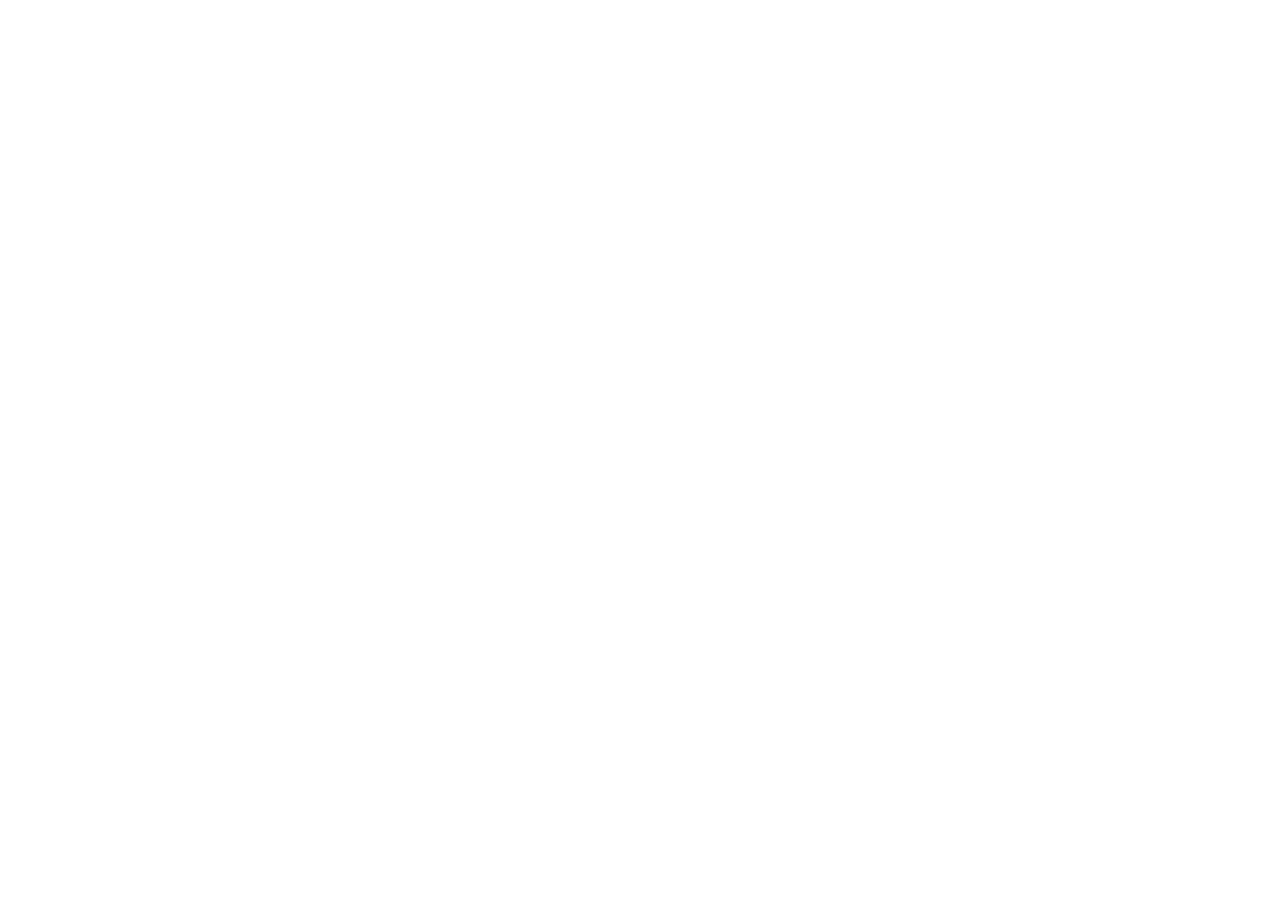
==== commit 141292e2: "功能更新" ====
--- a/index.html
+++ b/index.html
@@ -1 +1 @@
-<!DOCTYPE html><html lang=""><head><meta charset="utf-8"><meta http-equiv="X-UA-Compatible" content="IE=edge"><meta name="viewport" content="width=device-width,initial-scale=1"><link rel="icon" href="/favicon.ico"><title>paimai1</title><link href="/static/css/about.9e47b849.css" rel="prefetch"><link href="/static/js/about.d3b747f7.js" rel="prefetch"><link href="/static/css/app.46b086e3.css" rel="preload" as="style"><link href="/static/js/app.7b122b5e.js" rel="preload" as="script"><link href="/static/js/chunk-vendors.edb8ed6d.js" rel="preload" as="script"><link href="/static/css/app.46b086e3.css" rel="stylesheet"></head><body><noscript><strong>We're sorry but paimai1 doesn't work properly without JavaScript enabled. Please enable it to continue.</strong></noscript><div id="app"></div><script src="/static/js/chunk-vendors.edb8ed6d.js"></script><script src="/static/js/app.7b122b5e.js"></script></body></html>+<!DOCTYPE html><html lang=""><head><meta charset="utf-8"><meta http-equiv="X-UA-Compatible" content="IE=edge"><meta name="viewport" content="width=device-width,initial-scale=1"><link rel="icon" href="/favicon.ico"><title>paimai1</title><link href="/static/css/about.3392e513.css" rel="prefetch"><link href="/static/js/about.8f7ebdfe.js" rel="prefetch"><link href="/static/css/app.900d3413.css" rel="preload" as="style"><link href="/static/js/app.69cef4d6.js" rel="preload" as="script"><link href="/static/js/chunk-vendors.91db25c2.js" rel="preload" as="script"><link href="/static/css/app.900d3413.css" rel="stylesheet"></head><body><noscript><strong>We're sorry but paimai1 doesn't work properly without JavaScript enabled. Please enable it to continue.</strong></noscript><div id="app"></div><script src="/static/js/chunk-vendors.91db25c2.js"></script><script src="/static/js/app.69cef4d6.js"></script></body></html>--- a/static/css/about.3392e513.css
+++ b/static/css/about.3392e513.css
@@ -0,0 +1 @@
+.container[data-v-3d149fdd],.logoBar[data-v-6a9cda15]{display:flex;align-items:center;justify-content:space-between}.logoBar .logoArea[data-v-6a9cda15]{margin:7px 0}.logoBar .searchArea[data-v-6a9cda15]{flex:1}.logoBar .search-button[data-v-6a9cda15]{background:#007c3a;border:1px solid #007c3a;color:#fff}.nav-bar[data-v-e7a9e66e]{width:100%;background-color:#007c3a;height:47px}.nav-bar .nav-item[data-v-e7a9e66e]{line-height:47px;font-size:14px;font-weight:600;text-align:center;padding:0 15px;color:#fff;list-style:none}.nav-bar .nav-container[data-v-e7a9e66e]{list-style:none}.nav-bar .nav-container li[data-v-e7a9e66e]{float:left;cursor:pointer}.nav-bar .nav-container .active-item[data-v-e7a9e66e]{background:linear-gradient(180deg,#cef3d3 0,#97db97)}.bannerArea[data-v-5e13efc9]{padding-top:15px;overflow:hidden}.bannerArea .banner-area[data-v-5e13efc9]{float:left;overflow:visible;width:900px;height:463px;margin-right:10px}.bannerArea .annouce-area[data-v-5e13efc9]{width:277px;border:1px solid #e8e8e8;float:right;background:#f7f7f7;padding-bottom:5px}.bannerArea .annouce-area-title[data-v-5e13efc9]{line-height:40px;color:#333;height:40px;box-shadow:0 1px 2px #eee;padding:0 13px}.bannerArea .annouce-area-scroll[data-v-5e13efc9]{height:416px;overflow:hidden;margin:0 auto;width:250px}.bannerArea .annouce-area-scroll-item[data-v-5e13efc9]{background:url([data-uri]) 0 12px no-repeat;padding-left:8px;line-height:26px}.newArea-title[data-v-5469958a]{border-bottom:1px solid #007c3a;overflow:hidden;margin:30px auto 20px}.newArea-title-left[data-v-5469958a]{float:left;margin-right:5px}.newArea-title-left .custom-color[data-v-5469958a]{font-size:24px;font-weight:700}.newArea-title-right[data-v-5469958a]{float:right}#vueSeamlessScroll[data-v-5469958a]{position:relative}.stepArea[data-v-777c2c02]{height:80px;border:1px solid #e8e8e8;margin:12px auto 24px;box-sizing:border-box;background-color:#f6f6f6;display:flex;align-items:center}.stepArea>div[data-v-777c2c02]{align-self:stretch;width:12.6%;line-height:20px}.stepArea .step-title-container[data-v-777c2c02]{text-align:center;width:12%}.stepArea .step-title-container .step-title[data-v-777c2c02]{display:block;width:40px;font-size:16px;margin:20px auto;cursor:pointer}.stepArea .step-title-container .step-title[data-v-777c2c02]:hover{color:#007c3a}.stepArea .step-item[data-v-777c2c02]{height:40px;float:left;padding:20px 0 20px 24px;font-size:12px;cursor:pointer}.stepArea .step-item .step-num[data-v-777c2c02]{width:40px;height:40px;text-align:center;background-color:#f2f2f2;float:left;line-height:40px;color:#999;font-size:24px;border-radius:50% 0 50% 50%;transition:all .5s}.stepArea .step-item .step-txt[data-v-777c2c02]{background:url(../../static/img/arr_right.21846253.png) 100% no-repeat;float:right;padding-right:36px;white-space:nowrap}.stepArea .step-item .step-txt .step-label[data-v-777c2c02]{font-weight:400}.stepArea .step-item .step-txt .step-name[data-v-777c2c02]{font-size:14px;font-weight:800}.stepArea .active .step-num[data-v-777c2c02]{background:#007c3a;color:#fff}.stepArea .active .step-txt[data-v-777c2c02]{color:#007c3a}.pagination-box[data-v-7a54ce78]{text-align:center}.notice-box[data-v-21c655be]{border:1px solid #ccc;margin-top:30px}.notice-box .notice-list[data-v-21c655be]{padding:5px 10px;box-sizing:border-box;color:#8a8a8a;border-bottom:1px dashed #ccc;display:flex;flex-wrap:wrap;position:relative}.notice-box .notice-list .is-active[data-v-21c655be]{background-color:#007c3a;color:#fff}.notice-box .notice-list>div[data-v-21c655be]{cursor:pointer}.notice-box .notice-list .el-icon-arrow-down[data-v-21c655be]{position:absolute;right:10px;top:10px;background-color:#f1f1f1;border-radius:50%;width:20px;height:20px;text-align:center;line-height:22px;font-size:12px;transition:all .25s}.notice-box .notice-list .is-expend[data-v-21c655be]{transform:rotateX(-180deg)}.notice-box .notice-belong[data-v-21c655be]{height:40px;overflow:hidden;transition:height .2s linear}.notice-box .notice-belong[data-v-21c655be]:hover{height:100px}.notice-box .notice-attr[data-v-21c655be]{font-weight:400;padding:0 10px;width:auto}.notice-box .notice-list[data-v-21c655be]:last-child{border-bottom:0}.notice-box .notice-sort[data-v-21c655be]{padding:10px;background:#fff;color:#000}.notice-box .notice-item[data-v-21c655be]{padding:0 5px;margin:0 15px}--- a/static/css/app.900d3413.css
+++ b/static/css/app.900d3413.css
@@ -0,0 +1 @@
+#app{font-family:Helvetica Neue,tahoma,arial,Microsoft Yahei,宋体,sans-serif!important;color:#2c3e50;font-size:14px}@font-face{font-family:element-icons;src:url(../../static/fonts/element-icons.535877f5.woff) format("woff"),url(../../static/fonts/element-icons.732389de.ttf) format("truetype");font-weight:400;font-display:"auto";font-style:normal}#app,[class*=" el-icon-"],[class^=el-icon-]{-webkit-font-smoothing:antialiased;-moz-osx-font-smoothing:grayscale}[class*=" el-icon-"],[class^=el-icon-]{font-family:element-icons!important;speak:none;font-style:normal;font-weight:400;font-variant:normal;text-transform:none;line-height:1;vertical-align:baseline;display:inline-block}.el-icon-ice-cream-round:before{content:"\e6a0"}.el-icon-ice-cream-square:before{content:"\e6a3"}.el-icon-lollipop:before{content:"\e6a4"}.el-icon-potato-strips:before{content:"\e6a5"}.el-icon-milk-tea:before{content:"\e6a6"}.el-icon-ice-drink:before{content:"\e6a7"}.el-icon-ice-tea:before{content:"\e6a9"}.el-icon-coffee:before{content:"\e6aa"}.el-icon-orange:before{content:"\e6ab"}.el-icon-pear:before{content:"\e6ac"}.el-icon-apple:before{content:"\e6ad"}.el-icon-cherry:before{content:"\e6ae"}.el-icon-watermelon:before{content:"\e6af"}.el-icon-grape:before{content:"\e6b0"}.el-icon-refrigerator:before{content:"\e6b1"}.el-icon-goblet-square-full:before{content:"\e6b2"}.el-icon-goblet-square:before{content:"\e6b3"}.el-icon-goblet-full:before{content:"\e6b4"}.el-icon-goblet:before{content:"\e6b5"}.el-icon-cold-drink:before{content:"\e6b6"}.el-icon-coffee-cup:before{content:"\e6b8"}.el-icon-water-cup:before{content:"\e6b9"}.el-icon-hot-water:before{content:"\e6ba"}.el-icon-ice-cream:before{content:"\e6bb"}.el-icon-dessert:before{content:"\e6bc"}.el-icon-sugar:before{content:"\e6bd"}.el-icon-tableware:before{content:"\e6be"}.el-icon-burger:before{content:"\e6bf"}.el-icon-knife-fork:before{content:"\e6c1"}.el-icon-fork-spoon:before{content:"\e6c2"}.el-icon-chicken:before{content:"\e6c3"}.el-icon-food:before{content:"\e6c4"}.el-icon-dish-1:before{content:"\e6c5"}.el-icon-dish:before{content:"\e6c6"}.el-icon-moon-night:before{content:"\e6ee"}.el-icon-moon:before{content:"\e6f0"}.el-icon-cloudy-and-sunny:before{content:"\e6f1"}.el-icon-partly-cloudy:before{content:"\e6f2"}.el-icon-cloudy:before{content:"\e6f3"}.el-icon-sunny:before{content:"\e6f6"}.el-icon-sunset:before{content:"\e6f7"}.el-icon-sunrise-1:before{content:"\e6f8"}.el-icon-sunrise:before{content:"\e6f9"}.el-icon-heavy-rain:before{content:"\e6fa"}.el-icon-lightning:before{content:"\e6fb"}.el-icon-light-rain:before{content:"\e6fc"}.el-icon-wind-power:before{content:"\e6fd"}.el-icon-baseball:before{content:"\e712"}.el-icon-soccer:before{content:"\e713"}.el-icon-football:before{content:"\e715"}.el-icon-basketball:before{content:"\e716"}.el-icon-ship:before{content:"\e73f"}.el-icon-truck:before{content:"\e740"}.el-icon-bicycle:before{content:"\e741"}.el-icon-mobile-phone:before{content:"\e6d3"}.el-icon-service:before{content:"\e6d4"}.el-icon-key:before{content:"\e6e2"}.el-icon-unlock:before{content:"\e6e4"}.el-icon-lock:before{content:"\e6e5"}.el-icon-watch:before{content:"\e6fe"}.el-icon-watch-1:before{content:"\e6ff"}.el-icon-timer:before{content:"\e702"}.el-icon-alarm-clock:before{content:"\e703"}.el-icon-map-location:before{content:"\e704"}.el-icon-delete-location:before{content:"\e705"}.el-icon-add-location:before{content:"\e706"}.el-icon-location-information:before{content:"\e707"}.el-icon-location-outline:before{content:"\e708"}.el-icon-location:before{content:"\e79e"}.el-icon-place:before{content:"\e709"}.el-icon-discover:before{content:"\e70a"}.el-icon-first-aid-kit:before{content:"\e70b"}.el-icon-trophy-1:before{content:"\e70c"}.el-icon-trophy:before{content:"\e70d"}.el-icon-medal:before{content:"\e70e"}.el-icon-medal-1:before{content:"\e70f"}.el-icon-stopwatch:before{content:"\e710"}.el-icon-mic:before{content:"\e711"}.el-icon-copy-document:before{content:"\e718"}.el-icon-full-screen:before{content:"\e719"}.el-icon-switch-button:before{content:"\e71b"}.el-icon-aim:before{content:"\e71c"}.el-icon-crop:before{content:"\e71d"}.el-icon-odometer:before{content:"\e71e"}.el-icon-time:before{content:"\e71f"}.el-icon-bangzhu:before{content:"\e724"}.el-icon-close-notification:before{content:"\e726"}.el-icon-microphone:before{content:"\e727"}.el-icon-turn-off-microphone:before{content:"\e728"}.el-icon-position:before{content:"\e729"}.el-icon-postcard:before{content:"\e72a"}.el-icon-message:before{content:"\e72b"}.el-icon-chat-line-square:before{content:"\e72d"}.el-icon-chat-dot-square:before{content:"\e72e"}.el-icon-chat-dot-round:before{content:"\e72f"}.el-icon-chat-square:before{content:"\e730"}.el-icon-chat-line-round:before{content:"\e731"}.el-icon-chat-round:before{content:"\e732"}.el-icon-set-up:before{content:"\e733"}.el-icon-turn-off:before{content:"\e734"}.el-icon-open:before{content:"\e735"}.el-icon-connection:before{content:"\e736"}.el-icon-link:before{content:"\e737"}.el-icon-cpu:before{content:"\e738"}.el-icon-thumb:before{content:"\e739"}.el-icon-female:before{content:"\e73a"}.el-icon-male:before{content:"\e73b"}.el-icon-guide:before{content:"\e73c"}.el-icon-news:before{content:"\e73e"}.el-icon-price-tag:before{content:"\e744"}.el-icon-discount:before{content:"\e745"}.el-icon-wallet:before{content:"\e747"}.el-icon-coin:before{content:"\e748"}.el-icon-money:before{content:"\e749"}.el-icon-bank-card:before{content:"\e74a"}.el-icon-box:before{content:"\e74b"}.el-icon-present:before{content:"\e74c"}.el-icon-sell:before{content:"\e6d5"}.el-icon-sold-out:before{content:"\e6d6"}.el-icon-shopping-bag-2:before{content:"\e74d"}.el-icon-shopping-bag-1:before{content:"\e74e"}.el-icon-shopping-cart-2:before{content:"\e74f"}.el-icon-shopping-cart-1:before{content:"\e750"}.el-icon-shopping-cart-full:before{content:"\e751"}.el-icon-smoking:before{content:"\e752"}.el-icon-no-smoking:before{content:"\e753"}.el-icon-house:before{content:"\e754"}.el-icon-table-lamp:before{content:"\e755"}.el-icon-school:before{content:"\e756"}.el-icon-office-building:before{content:"\e757"}.el-icon-toilet-paper:before{content:"\e758"}.el-icon-notebook-2:before{content:"\e759"}.el-icon-notebook-1:before{content:"\e75a"}.el-icon-files:before{content:"\e75b"}.el-icon-collection:before{content:"\e75c"}.el-icon-receiving:before{content:"\e75d"}.el-icon-suitcase-1:before{content:"\e760"}.el-icon-suitcase:before{content:"\e761"}.el-icon-film:before{content:"\e763"}.el-icon-collection-tag:before{content:"\e765"}.el-icon-data-analysis:before{content:"\e766"}.el-icon-pie-chart:before{content:"\e767"}.el-icon-data-board:before{content:"\e768"}.el-icon-data-line:before{content:"\e76d"}.el-icon-reading:before{content:"\e769"}.el-icon-magic-stick:before{content:"\e76a"}.el-icon-coordinate:before{content:"\e76b"}.el-icon-mouse:before{content:"\e76c"}.el-icon-brush:before{content:"\e76e"}.el-icon-headset:before{content:"\e76f"}.el-icon-umbrella:before{content:"\e770"}.el-icon-scissors:before{content:"\e771"}.el-icon-mobile:before{content:"\e773"}.el-icon-attract:before{content:"\e774"}.el-icon-monitor:before{content:"\e775"}.el-icon-search:before{content:"\e778"}.el-icon-takeaway-box:before{content:"\e77a"}.el-icon-paperclip:before{content:"\e77d"}.el-icon-printer:before{content:"\e77e"}.el-icon-document-add:before{content:"\e782"}.el-icon-document:before{content:"\e785"}.el-icon-document-checked:before{content:"\e786"}.el-icon-document-copy:before{content:"\e787"}.el-icon-document-delete:before{content:"\e788"}.el-icon-document-remove:before{content:"\e789"}.el-icon-tickets:before{content:"\e78b"}.el-icon-folder-checked:before{content:"\e77f"}.el-icon-folder-delete:before{content:"\e780"}.el-icon-folder-remove:before{content:"\e781"}.el-icon-folder-add:before{content:"\e783"}.el-icon-folder-opened:before{content:"\e784"}.el-icon-folder:before{content:"\e78a"}.el-icon-edit-outline:before{content:"\e764"}.el-icon-edit:before{content:"\e78c"}.el-icon-date:before{content:"\e78e"}.el-icon-c-scale-to-original:before{content:"\e7c6"}.el-icon-view:before{content:"\e6ce"}.el-icon-loading:before{content:"\e6cf"}.el-icon-rank:before{content:"\e6d1"}.el-icon-sort-down:before{content:"\e7c4"}.el-icon-sort-up:before{content:"\e7c5"}.el-icon-sort:before{content:"\e6d2"}.el-icon-finished:before{content:"\e6cd"}.el-icon-refresh-left:before{content:"\e6c7"}.el-icon-refresh-right:before{content:"\e6c8"}.el-icon-refresh:before{content:"\e6d0"}.el-icon-video-play:before{content:"\e7c0"}.el-icon-video-pause:before{content:"\e7c1"}.el-icon-d-arrow-right:before{content:"\e6dc"}.el-icon-d-arrow-left:before{content:"\e6dd"}.el-icon-arrow-up:before{content:"\e6e1"}.el-icon-arrow-down:before{content:"\e6df"}.el-icon-arrow-right:before{content:"\e6e0"}.el-icon-arrow-left:before{content:"\e6de"}.el-icon-top-right:before{content:"\e6e7"}.el-icon-top-left:before{content:"\e6e8"}.el-icon-top:before{content:"\e6e6"}.el-icon-bottom:before{content:"\e6eb"}.el-icon-right:before{content:"\e6e9"}.el-icon-back:before{content:"\e6ea"}.el-icon-bottom-right:before{content:"\e6ec"}.el-icon-bottom-left:before{content:"\e6ed"}.el-icon-caret-top:before{content:"\e78f"}.el-icon-caret-bottom:before{content:"\e790"}.el-icon-caret-right:before{content:"\e791"}.el-icon-caret-left:before{content:"\e792"}.el-icon-d-caret:before{content:"\e79a"}.el-icon-share:before{content:"\e793"}.el-icon-menu:before{content:"\e798"}.el-icon-s-grid:before{content:"\e7a6"}.el-icon-s-check:before{content:"\e7a7"}.el-icon-s-data:before{content:"\e7a8"}.el-icon-s-opportunity:before{content:"\e7aa"}.el-icon-s-custom:before{content:"\e7ab"}.el-icon-s-claim:before{content:"\e7ad"}.el-icon-s-finance:before{content:"\e7ae"}.el-icon-s-comment:before{content:"\e7af"}.el-icon-s-flag:before{content:"\e7b0"}.el-icon-s-marketing:before{content:"\e7b1"}.el-icon-s-shop:before{content:"\e7b4"}.el-icon-s-open:before{content:"\e7b5"}.el-icon-s-management:before{content:"\e7b6"}.el-icon-s-ticket:before{content:"\e7b7"}.el-icon-s-release:before{content:"\e7b8"}.el-icon-s-home:before{content:"\e7b9"}.el-icon-s-promotion:before{content:"\e7ba"}.el-icon-s-operation:before{content:"\e7bb"}.el-icon-s-unfold:before{content:"\e7bc"}.el-icon-s-fold:before{content:"\e7a9"}.el-icon-s-platform:before{content:"\e7bd"}.el-icon-s-order:before{content:"\e7be"}.el-icon-s-cooperation:before{content:"\e7bf"}.el-icon-bell:before{content:"\e725"}.el-icon-message-solid:before{content:"\e799"}.el-icon-video-camera:before{content:"\e772"}.el-icon-video-camera-solid:before{content:"\e796"}.el-icon-camera:before{content:"\e779"}.el-icon-camera-solid:before{content:"\e79b"}.el-icon-download:before{content:"\e77c"}.el-icon-upload2:before{content:"\e77b"}.el-icon-upload:before{content:"\e7c3"}.el-icon-picture-outline-round:before{content:"\e75f"}.el-icon-picture-outline:before{content:"\e75e"}.el-icon-picture:before{content:"\e79f"}.el-icon-close:before{content:"\e6db"}.el-icon-check:before{content:"\e6da"}.el-icon-plus:before{content:"\e6d9"}.el-icon-minus:before{content:"\e6d8"}.el-icon-help:before{content:"\e73d"}.el-icon-s-help:before{content:"\e7b3"}.el-icon-circle-close:before{content:"\e78d"}.el-icon-circle-check:before{content:"\e720"}.el-icon-circle-plus-outline:before{content:"\e723"}.el-icon-remove-outline:before{content:"\e722"}.el-icon-zoom-out:before{content:"\e776"}.el-icon-zoom-in:before{content:"\e777"}.el-icon-error:before{content:"\e79d"}.el-icon-success:before{content:"\e79c"}.el-icon-circle-plus:before{content:"\e7a0"}.el-icon-remove:before{content:"\e7a2"}.el-icon-info:before{content:"\e7a1"}.el-icon-question:before{content:"\e7a4"}.el-icon-warning-outline:before{content:"\e6c9"}.el-icon-warning:before{content:"\e7a3"}.el-icon-goods:before{content:"\e7c2"}.el-icon-s-goods:before{content:"\e7b2"}.el-icon-star-off:before{content:"\e717"}.el-icon-star-on:before{content:"\e797"}.el-icon-more-outline:before{content:"\e6cc"}.el-icon-more:before{content:"\e794"}.el-icon-phone-outline:before{content:"\e6cb"}.el-icon-phone:before{content:"\e795"}.el-icon-user:before{content:"\e6e3"}.el-icon-user-solid:before{content:"\e7a5"}.el-icon-setting:before{content:"\e6ca"}.el-icon-s-tools:before{content:"\e7ac"}.el-icon-delete:before{content:"\e6d7"}.el-icon-delete-solid:before{content:"\e7c9"}.el-icon-eleme:before{content:"\e7c7"}.el-icon-platform-eleme:before{content:"\e7ca"}.el-icon-loading{-webkit-animation:rotating 2s linear infinite;animation:rotating 2s linear infinite}.el-icon--right{margin-left:5px}.el-icon--left{margin-right:5px}@-webkit-keyframes rotating{0%{transform:rotate(0deg)}to{transform:rotate(1turn)}}@keyframes rotating{0%{transform:rotate(0deg)}to{transform:rotate(1turn)}}.el-pagination{white-space:nowrap;padding:2px 5px;color:#303133;font-weight:700}.el-pagination:after,.el-pagination:before{display:table;content:""}.el-pagination:after{clear:both}.el-pagination button,.el-pagination span:not([class*=suffix]){display:inline-block;font-size:13px;min-width:35.5px;height:28px;line-height:28px;vertical-align:top;box-sizing:border-box}.el-pagination .el-input__inner{text-align:center;-moz-appearance:textfield;line-height:normal}.el-pagination .el-input__suffix{right:0;transform:scale(.8)}.el-pagination .el-select .el-input{width:100px;margin:0 5px}.el-pagination .el-select .el-input .el-input__inner{padding-right:25px;border-radius:3px}.el-pagination button{border:none;padding:0 6px;background:transparent}.el-pagination button:focus{outline:none}.el-pagination button:hover{color:#007c3a}.el-pagination button:disabled{color:#c0c4cc;background-color:#fff;cursor:not-allowed}.el-pagination .btn-next,.el-pagination .btn-prev{background:50% no-repeat;background-size:16px;background-color:#fff;cursor:pointer;margin:0;color:#303133}.el-pagination .btn-next .el-icon,.el-pagination .btn-prev .el-icon{display:block;font-size:12px;font-weight:700}.el-pagination .btn-prev{padding-right:12px}.el-pagination .btn-next{padding-left:12px}.el-pagination .el-pager li.disabled{color:#c0c4cc;cursor:not-allowed}.el-pagination--small .btn-next,.el-pagination--small .btn-prev,.el-pagination--small .el-pager li,.el-pagination--small .el-pager li.btn-quicknext,.el-pagination--small .el-pager li.btn-quickprev,.el-pagination--small .el-pager li:last-child{border-color:transparent;font-size:12px;line-height:22px;height:22px;min-width:22px}.el-pagination--small .arrow.disabled{visibility:hidden}.el-pagination--small .more:before,.el-pagination--small li.more:before{line-height:24px}.el-pagination--small button,.el-pagination--small span:not([class*=suffix]){height:22px;line-height:22px}.el-pagination--small .el-pagination__editor,.el-pagination--small .el-pagination__editor.el-input .el-input__inner{height:22px}.el-pagination__sizes{margin:0 10px 0 0;font-weight:400;color:#606266}.el-pagination__sizes .el-input .el-input__inner{font-size:13px;padding-left:8px}.el-pagination__sizes .el-input .el-input__inner:hover{border-color:#007c3a}.el-pagination__total{margin-right:10px;font-weight:400;color:#606266}.el-pagination__jump{margin-left:24px;font-weight:400;color:#606266}.el-pagination__jump .el-input__inner{padding:0 3px}.el-pagination__rightwrapper{float:right}.el-pagination__editor{line-height:18px;padding:0 2px;height:28px;text-align:center;margin:0 2px;box-sizing:border-box;border-radius:3px}.el-pagination__editor.el-input{width:50px}.el-pagination__editor.el-input .el-input__inner{height:28px}.el-pagination__editor .el-input__inner::-webkit-inner-spin-button,.el-pagination__editor .el-input__inner::-webkit-outer-spin-button{-webkit-appearance:none;margin:0}.el-pagination.is-background .btn-next,.el-pagination.is-background .btn-prev,.el-pagination.is-background .el-pager li{margin:0 5px;background-color:#f4f4f5;color:#606266;min-width:30px;border-radius:2px}.el-pagination.is-background .btn-next.disabled,.el-pagination.is-background .btn-prev.disabled,.el-pagination.is-background .el-pager li.disabled{color:#c0c4cc}.el-pagination.is-background .btn-next,.el-pagination.is-background .btn-prev{padding:0}.el-pagination.is-background .btn-next:disabled,.el-pagination.is-background .btn-prev:disabled{color:#c0c4cc}.el-pagination.is-background .el-pager li:not(.disabled):hover{color:#007c3a}.el-pagination.is-background .el-pager li:not(.disabled).active{background-color:#007c3a;color:#fff}.el-pagination.is-background.el-pagination--small .btn-next,.el-pagination.is-background.el-pagination--small .btn-prev,.el-pagination.is-background.el-pagination--small .el-pager li{margin:0 3px;min-width:22px}.el-pager{-webkit-user-select:none;-moz-user-select:none;-ms-user-select:none;user-select:none;list-style:none;display:inline-block;vertical-align:top;font-size:0;padding:0;margin:0}.el-pager .more:before{line-height:30px}.el-pager li{padding:0 4px;background:#fff;vertical-align:top;display:inline-block;font-size:13px;min-width:35.5px;height:28px;line-height:28px;cursor:pointer;box-sizing:border-box;text-align:center;margin:0}.el-pager li.btn-quicknext,.el-pager li.btn-quickprev{line-height:28px;color:#303133}.el-pager li.btn-quicknext.disabled,.el-pager li.btn-quickprev.disabled{color:#c0c4cc}.el-pager li.btn-quicknext:hover,.el-pager li.btn-quickprev:hover{cursor:pointer}.el-pager li.active+li{border-left:0}.el-pager li:hover{color:#007c3a}.el-pager li.active{color:#007c3a;cursor:default}@-webkit-keyframes v-modal-in{0%{opacity:0}}@-webkit-keyframes v-modal-out{to{opacity:0}}.el-dialog{position:relative;margin:0 auto 50px;background:#fff;border-radius:2px;box-shadow:0 1px 3px rgba(0,0,0,.3);box-sizing:border-box;width:50%}.el-dialog.is-fullscreen{width:100%;margin-top:0;margin-bottom:0;height:100%;overflow:auto}.el-dialog__wrapper{position:fixed;top:0;right:0;bottom:0;left:0;overflow:auto;margin:0}.el-dialog__header{padding:20px;padding-bottom:10px}.el-dialog__headerbtn{position:absolute;top:20px;right:20px;padding:0;background:transparent;border:none;outline:none;cursor:pointer;font-size:16px}.el-dialog__headerbtn .el-dialog__close{color:#909399}.el-dialog__headerbtn:focus .el-dialog__close,.el-dialog__headerbtn:hover .el-dialog__close{color:#007c3a}.el-dialog__title{line-height:24px;font-size:18px;color:#303133}.el-dialog__body{padding:30px 20px;color:#606266;font-size:14px;word-break:break-all}.el-dialog__footer{padding:20px;padding-top:10px;text-align:right;box-sizing:border-box}.el-dialog--center{text-align:center}.el-dialog--center .el-dialog__body{text-align:initial;padding:25px 25px 30px}.el-dialog--center .el-dialog__footer{text-align:inherit}.dialog-fade-enter-active{-webkit-animation:dialog-fade-in .3s;animation:dialog-fade-in .3s}.dialog-fade-leave-active{-webkit-animation:dialog-fade-out .3s;animation:dialog-fade-out .3s}@-webkit-keyframes dialog-fade-in{0%{transform:translate3d(0,-20px,0);opacity:0}to{transform:translateZ(0);opacity:1}}@keyframes dialog-fade-in{0%{transform:translate3d(0,-20px,0);opacity:0}to{transform:translateZ(0);opacity:1}}@-webkit-keyframes dialog-fade-out{0%{transform:translateZ(0);opacity:1}to{transform:translate3d(0,-20px,0);opacity:0}}@keyframes dialog-fade-out{0%{transform:translateZ(0);opacity:1}to{transform:translate3d(0,-20px,0);opacity:0}}.el-autocomplete{position:relative;display:inline-block}.el-autocomplete-suggestion{margin:5px 0;box-shadow:0 2px 12px 0 rgba(0,0,0,.1);border-radius:4px;border:1px solid #e4e7ed;box-sizing:border-box;background-color:#fff}.el-autocomplete-suggestion__wrap{max-height:280px;padding:10px 0;box-sizing:border-box}.el-autocomplete-suggestion__list{margin:0;padding:0}.el-autocomplete-suggestion li{padding:0 20px;margin:0;line-height:34px;cursor:pointer;color:#606266;font-size:14px;list-style:none;white-space:nowrap;overflow:hidden;text-overflow:ellipsis}.el-autocomplete-suggestion li.highlighted,.el-autocomplete-suggestion li:hover{background-color:#f5f7fa}.el-autocomplete-suggestion li.divider{margin-top:6px;border-top:1px solid #000}.el-autocomplete-suggestion li.divider:last-child{margin-bottom:-6px}.el-autocomplete-suggestion.is-loading li{text-align:center;height:100px;line-height:100px;font-size:20px;color:#999}.el-autocomplete-suggestion.is-loading li:after{display:inline-block;content:"";height:100%;vertical-align:middle}.el-autocomplete-suggestion.is-loading li:hover{background-color:#fff}.el-autocomplete-suggestion.is-loading .el-icon-loading{vertical-align:middle}.el-dropdown{display:inline-block;position:relative;color:#606266;font-size:14px}.el-dropdown .el-button-group{display:block}.el-dropdown .el-button-group .el-button{float:none}.el-dropdown .el-dropdown__caret-button{padding-left:5px;padding-right:5px;position:relative;border-left:none}.el-dropdown .el-dropdown__caret-button:before{content:"";position:absolute;display:block;width:1px;top:5px;bottom:5px;left:0;background:hsla(0,0%,100%,.5)}.el-dropdown .el-dropdown__caret-button.el-button--default:before{background:rgba(220,223,230,.5)}.el-dropdown .el-dropdown__caret-button:hover:before{top:0;bottom:0}.el-dropdown .el-dropdown__caret-button .el-dropdown__icon{padding-left:0}.el-dropdown__icon{font-size:12px;margin:0 3px}.el-dropdown .el-dropdown-selfdefine:focus:active,.el-dropdown .el-dropdown-selfdefine:focus:not(.focusing){outline-width:0}.el-dropdown-menu{position:absolute;top:0;left:0;z-index:10;padding:10px 0;margin:5px 0;background-color:#fff;border:1px solid #ebeef5;border-radius:4px;box-shadow:0 2px 12px 0 rgba(0,0,0,.1)}.el-dropdown-menu__item{list-style:none;line-height:36px;padding:0 20px;margin:0;font-size:14px;color:#606266;cursor:pointer;outline:none}.el-dropdown-menu__item:focus,.el-dropdown-menu__item:not(.is-disabled):hover{background-color:#e6f2eb;color:#339661}.el-dropdown-menu__item i{margin-right:5px}.el-dropdown-menu__item--divided{position:relative;margin-top:6px;border-top:1px solid #ebeef5}.el-dropdown-menu__item--divided:before{content:"";height:6px;display:block;margin:0 -20px;background-color:#fff}.el-dropdown-menu__item.is-disabled{cursor:default;color:#bbb;pointer-events:none}.el-dropdown-menu--medium{padding:6px 0}.el-dropdown-menu--medium .el-dropdown-menu__item{line-height:30px;padding:0 17px;font-size:14px}.el-dropdown-menu--medium .el-dropdown-menu__item.el-dropdown-menu__item--divided{margin-top:6px}.el-dropdown-menu--medium .el-dropdown-menu__item.el-dropdown-menu__item--divided:before{height:6px;margin:0 -17px}.el-dropdown-menu--small{padding:6px 0}.el-dropdown-menu--small .el-dropdown-menu__item{line-height:27px;padding:0 15px;font-size:13px}.el-dropdown-menu--small .el-dropdown-menu__item.el-dropdown-menu__item--divided{margin-top:4px}.el-dropdown-menu--small .el-dropdown-menu__item.el-dropdown-menu__item--divided:before{height:4px;margin:0 -15px}.el-dropdown-menu--mini{padding:3px 0}.el-dropdown-menu--mini .el-dropdown-menu__item{line-height:24px;padding:0 10px;font-size:12px}.el-dropdown-menu--mini .el-dropdown-menu__item.el-dropdown-menu__item--divided{margin-top:3px}.el-dropdown-menu--mini .el-dropdown-menu__item.el-dropdown-menu__item--divided:before{height:3px;margin:0 -10px}.el-menu{border-right:1px solid #e6e6e6;list-style:none;position:relative;margin:0;padding-left:0;background-color:#fff}.el-menu:after,.el-menu:before{display:table;content:""}.el-menu:after{clear:both}.el-menu.el-menu--horizontal{border-bottom:1px solid #e6e6e6}.el-menu--horizontal{border-right:none}.el-menu--horizontal>.el-menu-item{float:left;height:60px;line-height:60px;margin:0;border-bottom:2px solid transparent;color:#909399}.el-menu--horizontal>.el-menu-item a,.el-menu--horizontal>.el-menu-item a:hover{color:inherit}.el-menu--horizontal>.el-menu-item:not(.is-disabled):focus,.el-menu--horizontal>.el-menu-item:not(.is-disabled):hover{background-color:#fff}.el-menu--horizontal>.el-submenu{float:left}.el-menu--horizontal>.el-submenu:focus,.el-menu--horizontal>.el-submenu:hover{outline:none}.el-menu--horizontal>.el-submenu:focus .el-submenu__title,.el-menu--horizontal>.el-submenu:hover .el-submenu__title{color:#303133}.el-menu--horizontal>.el-submenu.is-active .el-submenu__title{border-bottom:2px solid #007c3a;color:#303133}.el-menu--horizontal>.el-submenu .el-submenu__title{height:60px;line-height:60px;border-bottom:2px solid transparent;color:#909399}.el-menu--horizontal>.el-submenu .el-submenu__title:hover{background-color:#fff}.el-menu--horizontal>.el-submenu .el-submenu__icon-arrow{position:static;vertical-align:middle;margin-left:8px;margin-top:-3px}.el-menu--horizontal .el-menu .el-menu-item,.el-menu--horizontal .el-menu .el-submenu__title{background-color:#fff;float:none;height:36px;line-height:36px;padding:0 10px;color:#909399}.el-menu--horizontal .el-menu .el-menu-item.is-active,.el-menu--horizontal .el-menu .el-submenu.is-active>.el-submenu__title{color:#303133}.el-menu--horizontal .el-menu-item:not(.is-disabled):focus,.el-menu--horizontal .el-menu-item:not(.is-disabled):hover{outline:none;color:#303133}.el-menu--horizontal>.el-menu-item.is-active{border-bottom:2px solid #007c3a;color:#303133}.el-menu--collapse{width:64px}.el-menu--collapse>.el-menu-item [class^=el-icon-],.el-menu--collapse>.el-submenu>.el-submenu__title [class^=el-icon-]{margin:0;vertical-align:middle;width:24px;text-align:center}.el-menu--collapse>.el-menu-item .el-submenu__icon-arrow,.el-menu--collapse>.el-submenu>.el-submenu__title .el-submenu__icon-arrow{display:none}.el-menu--collapse>.el-menu-item span,.el-menu--collapse>.el-submenu>.el-submenu__title span{height:0;width:0;overflow:hidden;visibility:hidden;display:inline-block}.el-menu--collapse>.el-menu-item.is-active i{color:inherit}.el-menu--collapse .el-menu .el-submenu{min-width:200px}.el-menu--collapse .el-submenu{position:relative}.el-menu--collapse .el-submenu .el-menu{position:absolute;margin-left:5px;top:0;left:100%;z-index:10;border:1px solid #e4e7ed;border-radius:2px;box-shadow:0 2px 12px 0 rgba(0,0,0,.1)}.el-menu--collapse .el-submenu.is-opened>.el-submenu__title .el-submenu__icon-arrow{transform:none}.el-menu--popup{z-index:100;min-width:200px;border:none;padding:5px 0;border-radius:2px;box-shadow:0 2px 12px 0 rgba(0,0,0,.1)}.el-menu--popup-bottom-start{margin-top:5px}.el-menu--popup-right-start{margin-left:5px;margin-right:5px}.el-menu-item{height:56px;line-height:56px;font-size:14px;color:#303133;padding:0 20px;list-style:none;cursor:pointer;position:relative;transition:border-color .3s,background-color .3s,color .3s;box-sizing:border-box;white-space:nowrap}.el-menu-item *{vertical-align:middle}.el-menu-item i{color:#909399}.el-menu-item:focus,.el-menu-item:hover{outline:none;background-color:#e6f2eb}.el-menu-item.is-disabled{opacity:.25;cursor:not-allowed;background:none!important}.el-menu-item [class^=el-icon-]{margin-right:5px;width:24px;text-align:center;font-size:18px;vertical-align:middle}.el-menu-item.is-active{color:#007c3a}.el-menu-item.is-active i{color:inherit}.el-submenu{list-style:none;margin:0;padding-left:0}.el-submenu__title{height:56px;line-height:56px;font-size:14px;color:#303133;padding:0 20px;list-style:none;cursor:pointer;position:relative;transition:border-color .3s,background-color .3s,color .3s;box-sizing:border-box;white-space:nowrap}.el-submenu__title *{vertical-align:middle}.el-submenu__title i{color:#909399}.el-submenu__title:focus,.el-submenu__title:hover{outline:none;background-color:#e6f2eb}.el-submenu__title.is-disabled{opacity:.25;cursor:not-allowed;background:none!important}.el-submenu__title:hover{background-color:#e6f2eb}.el-submenu .el-menu{border:none}.el-submenu .el-menu-item{height:50px;line-height:50px;padding:0 45px;min-width:200px}.el-submenu__icon-arrow{position:absolute;top:50%;right:20px;margin-top:-7px;transition:transform .3s;font-size:12px}.el-submenu.is-active .el-submenu__title{border-bottom-color:#007c3a}.el-submenu.is-opened>.el-submenu__title .el-submenu__icon-arrow{transform:rotate(180deg)}.el-submenu.is-disabled .el-menu-item,.el-submenu.is-disabled .el-submenu__title{opacity:.25;cursor:not-allowed;background:none!important}.el-submenu [class^=el-icon-]{vertical-align:middle;margin-right:5px;width:24px;text-align:center;font-size:18px}.el-menu-item-group>ul{padding:0}.el-menu-item-group__title{padding:7px 0 7px 20px;line-height:normal;font-size:12px;color:#909399}.horizontal-collapse-transition .el-submenu__title .el-submenu__icon-arrow{transition:.2s;opacity:0}.el-radio-group{display:inline-block;line-height:1;vertical-align:middle;font-size:0}.el-radio-button,.el-radio-button__inner{position:relative;display:inline-block;outline:none}.el-radio-button__inner{line-height:1;white-space:nowrap;vertical-align:middle;background:#fff;border:1px solid #dcdfe6;font-weight:500;border-left:0;color:#606266;-webkit-appearance:none;text-align:center;box-sizing:border-box;margin:0;cursor:pointer;transition:all .3s cubic-bezier(.645,.045,.355,1);padding:12px 20px;font-size:14px;border-radius:0}.el-radio-button__inner.is-round{padding:12px 20px}.el-radio-button__inner:hover{color:#007c3a}.el-radio-button__inner [class*=el-icon-]{line-height:.9}.el-radio-button__inner [class*=el-icon-]+span{margin-left:5px}.el-radio-button:first-child .el-radio-button__inner{border-left:1px solid #dcdfe6;border-radius:4px 0 0 4px;box-shadow:none!important}.el-radio-button__orig-radio{opacity:0;outline:none;position:absolute;z-index:-1}.el-radio-button__orig-radio:checked+.el-radio-button__inner{color:#fff;background-color:#007c3a;border-color:#007c3a;box-shadow:-1px 0 0 0 #007c3a}.el-radio-button__orig-radio:disabled+.el-radio-button__inner{color:#c0c4cc;cursor:not-allowed;background-image:none;background-color:#fff;border-color:#ebeef5;box-shadow:none}.el-radio-button__orig-radio:disabled:checked+.el-radio-button__inner{background-color:#f2f6fc}.el-radio-button:last-child .el-radio-button__inner{border-radius:0 4px 4px 0}.el-radio-button:first-child:last-child .el-radio-button__inner{border-radius:4px}.el-radio-button--medium .el-radio-button__inner{padding:10px 20px;font-size:14px;border-radius:0}.el-radio-button--medium .el-radio-button__inner.is-round{padding:10px 20px}.el-radio-button--small .el-radio-button__inner{padding:9px 15px;font-size:12px;border-radius:0}.el-radio-button--small .el-radio-button__inner.is-round{padding:9px 15px}.el-radio-button--mini .el-radio-button__inner{padding:7px 15px;font-size:12px;border-radius:0}.el-radio-button--mini .el-radio-button__inner.is-round{padding:7px 15px}.el-radio-button:focus:not(.is-focus):not(:active):not(.is-disabled){box-shadow:0 0 2px 2px #007c3a}.el-switch{display:inline-flex;align-items:center;position:relative;font-size:14px;line-height:20px;height:20px;vertical-align:middle}.el-switch.is-disabled .el-switch__core,.el-switch.is-disabled .el-switch__label{cursor:not-allowed}.el-switch__label{transition:.2s;height:20px;display:inline-block;font-size:14px;font-weight:500;cursor:pointer;vertical-align:middle;color:#303133}.el-switch__label.is-active{color:#007c3a}.el-switch__label--left{margin-right:10px}.el-switch__label--right{margin-left:10px}.el-switch__label *{line-height:1;font-size:14px;display:inline-block}.el-switch__input{position:absolute;width:0;height:0;opacity:0;margin:0}.el-switch__core{margin:0;display:inline-block;position:relative;width:40px;height:20px;border:1px solid #dcdfe6;outline:none;border-radius:10px;box-sizing:border-box;background:#dcdfe6;cursor:pointer;transition:border-color .3s,background-color .3s;vertical-align:middle}.el-switch__core:after{content:"";position:absolute;top:1px;left:1px;border-radius:100%;transition:all .3s;width:16px;height:16px;background-color:#fff}.el-switch.is-checked .el-switch__core{border-color:#007c3a;background-color:#007c3a}.el-switch.is-checked .el-switch__core:after{left:100%;margin-left:-17px}.el-switch.is-disabled{opacity:.6}.el-switch--wide .el-switch__label.el-switch__label--left span{left:10px}.el-switch--wide .el-switch__label.el-switch__label--right span{right:10px}.el-switch .label-fade-enter,.el-switch .label-fade-leave-active{opacity:0}.el-select-dropdown{position:absolute;z-index:1001;border:1px solid #e4e7ed;border-radius:4px;background-color:#fff;box-shadow:0 2px 12px 0 rgba(0,0,0,.1);box-sizing:border-box;margin:5px 0}.el-select-dropdown.is-multiple .el-select-dropdown__item.selected{color:#007c3a;background-color:#fff}.el-select-dropdown.is-multiple .el-select-dropdown__item.selected.hover{background-color:#f5f7fa}.el-select-dropdown.is-multiple .el-select-dropdown__item.selected:after{position:absolute;right:20px;font-family:element-icons;content:"\e6da";font-size:12px;font-weight:700;-webkit-font-smoothing:antialiased;-moz-osx-font-smoothing:grayscale}.el-select-dropdown .el-scrollbar.is-empty .el-select-dropdown__list{padding:0}.el-select-dropdown__empty{padding:10px 0;margin:0;text-align:center;color:#999;font-size:14px}.el-select-dropdown__wrap{max-height:274px}.el-select-dropdown__list{list-style:none;padding:6px 0;margin:0;box-sizing:border-box}.el-select-dropdown__item{font-size:14px;padding:0 20px;position:relative;white-space:nowrap;overflow:hidden;text-overflow:ellipsis;color:#606266;height:34px;line-height:34px;box-sizing:border-box;cursor:pointer}.el-select-dropdown__item.is-disabled{color:#c0c4cc;cursor:not-allowed}.el-select-dropdown__item.is-disabled:hover{background-color:#fff}.el-select-dropdown__item.hover,.el-select-dropdown__item:hover{background-color:#f5f7fa}.el-select-dropdown__item.selected{color:#007c3a;font-weight:700}.el-select-group{margin:0;padding:0}.el-select-group__wrap{position:relative;list-style:none;margin:0;padding:0}.el-select-group__wrap:not(:last-of-type){padding-bottom:24px}.el-select-group__wrap:not(:last-of-type):after{content:"";position:absolute;display:block;left:20px;right:20px;bottom:12px;height:1px;background:#e4e7ed}.el-select-group__title{padding-left:20px;font-size:12px;color:#909399;line-height:30px}.el-select-group .el-select-dropdown__item{padding-left:20px}.el-select{display:inline-block;position:relative}.el-select .el-select__tags>span{display:contents}.el-select:hover .el-input__inner{border-color:#c0c4cc}.el-select .el-input__inner{cursor:pointer;padding-right:35px}.el-select .el-input__inner:focus{border-color:#007c3a}.el-select .el-input .el-select__caret{color:#c0c4cc;font-size:14px;transition:transform .3s;transform:rotate(180deg);cursor:pointer}.el-select .el-input .el-select__caret.is-reverse{transform:rotate(0deg)}.el-select .el-input .el-select__caret.is-show-close{font-size:14px;text-align:center;transform:rotate(180deg);border-radius:100%;color:#c0c4cc;transition:color .2s cubic-bezier(.645,.045,.355,1)}.el-select .el-input .el-select__caret.is-show-close:hover{color:#909399}.el-select .el-input.is-disabled .el-input__inner{cursor:not-allowed}.el-select .el-input.is-disabled .el-input__inner:hover{border-color:#e4e7ed}.el-select .el-input.is-focus .el-input__inner{border-color:#007c3a}.el-select>.el-input{display:block}.el-select__input{border:none;outline:none;padding:0;margin-left:15px;color:#666;font-size:14px;-webkit-appearance:none;-moz-appearance:none;appearance:none;height:28px;background-color:transparent}.el-select__input.is-mini{height:14px}.el-select__close{cursor:pointer;position:absolute;top:8px;z-index:1000;right:25px;color:#c0c4cc;line-height:18px;font-size:14px}.el-select__close:hover{color:#909399}.el-select__tags{position:absolute;line-height:normal;white-space:normal;z-index:1;top:50%;transform:translateY(-50%);display:flex;align-items:center;flex-wrap:wrap}.el-select .el-tag__close{margin-top:-2px}.el-select .el-tag{box-sizing:border-box;border-color:transparent;margin:2px 0 2px 6px;background-color:#f0f2f5}.el-select .el-tag__close.el-icon-close{background-color:#c0c4cc;right:-7px;top:0;color:#fff}.el-select .el-tag__close.el-icon-close:hover{background-color:#909399}.el-select .el-tag__close.el-icon-close:before{display:block;transform:translateY(.5px)}.el-table{position:relative;overflow:hidden;box-sizing:border-box;flex:1;width:100%;max-width:100%;background-color:#fff;font-size:14px;color:#606266}.el-table__empty-block{min-height:60px;text-align:center;width:100%;display:flex;justify-content:center;align-items:center}.el-table__empty-text{line-height:60px;width:50%;color:#909399}.el-table__expand-column .cell{padding:0;text-align:center}.el-table__expand-icon{position:relative;cursor:pointer;color:#666;font-size:12px;transition:transform .2s ease-in-out;height:20px}.el-table__expand-icon--expanded{transform:rotate(90deg)}.el-table__expand-icon>.el-icon{position:absolute;left:50%;top:50%;margin-left:-5px;margin-top:-5px}.el-table__expanded-cell{background-color:#fff}.el-table__expanded-cell[class*=cell]{padding:20px 50px}.el-table__expanded-cell:hover{background-color:transparent!important}.el-table__placeholder{display:inline-block;width:20px}.el-table__append-wrapper{overflow:hidden}.el-table--fit{border-right:0;border-bottom:0}.el-table--fit td.gutter,.el-table--fit th.gutter{border-right-width:1px}.el-table--scrollable-x .el-table__body-wrapper{overflow-x:auto}.el-table--scrollable-y .el-table__body-wrapper{overflow-y:auto}.el-table thead{color:#909399;font-weight:500}.el-table thead.is-group th{background:#f5f7fa}.el-table td,.el-table th{padding:12px 0;min-width:0;box-sizing:border-box;text-overflow:ellipsis;vertical-align:middle;position:relative;text-align:left}.el-table td.is-center,.el-table th.is-center{text-align:center}.el-table td.is-right,.el-table th.is-right{text-align:right}.el-table td.gutter,.el-table th.gutter{width:15px;border-right-width:0;border-bottom-width:0;padding:0}.el-table td.is-hidden>*,.el-table th.is-hidden>*{visibility:hidden}.el-table--medium td,.el-table--medium th{padding:10px 0}.el-table--small{font-size:12px}.el-table--small td,.el-table--small th{padding:8px 0}.el-table--mini{font-size:12px}.el-table--mini td,.el-table--mini th{padding:6px 0}.el-table tr{background-color:#fff}.el-table tr input[type=checkbox]{margin:0}.el-table td,.el-table th.is-leaf{border-bottom:1px solid #ebeef5}.el-table th.is-sortable{cursor:pointer}.el-table th{overflow:hidden;-webkit-user-select:none;-moz-user-select:none;-ms-user-select:none;user-select:none;background-color:#fff}.el-table th>.cell{display:inline-block;box-sizing:border-box;position:relative;vertical-align:middle;padding-left:10px;padding-right:10px;width:100%}.el-table th>.cell.highlight{color:#007c3a}.el-table th.required>div:before{display:inline-block;content:"";width:8px;height:8px;border-radius:50%;background:#ff4d51;margin-right:5px;vertical-align:middle}.el-table td div{box-sizing:border-box}.el-table td.gutter{width:0}.el-table .cell{box-sizing:border-box;overflow:hidden;text-overflow:ellipsis;white-space:normal;word-break:break-all;line-height:23px;padding-left:10px;padding-right:10px}.el-table .cell.el-tooltip{white-space:nowrap;min-width:50px}.el-table--border,.el-table--group{border:1px solid #ebeef5}.el-table--border:after,.el-table--group:after,.el-table:before{content:"";position:absolute;background-color:#ebeef5;z-index:1}.el-table--border:after,.el-table--group:after{top:0;right:0;width:1px;height:100%}.el-table:before{left:0;bottom:0;width:100%;height:1px}.el-table--border{border-right:none;border-bottom:none}.el-table--border.el-loading-parent--relative{border-color:transparent}.el-table--border td,.el-table--border th{border-right:1px solid #ebeef5}.el-table--border td:first-child .cell,.el-table--border th:first-child .cell{padding-left:10px}.el-table--border th.gutter:last-of-type{border-bottom:1px solid #ebeef5;border-bottom-width:1px}.el-table--border th{border-bottom:1px solid #ebeef5}.el-table--hidden{visibility:hidden}.el-table__fixed,.el-table__fixed-right{position:absolute;top:0;left:0;overflow-x:hidden;overflow-y:hidden;box-shadow:0 0 10px rgba(0,0,0,.12)}.el-table__fixed-right:before,.el-table__fixed:before{content:"";position:absolute;left:0;bottom:0;width:100%;height:1px;background-color:#ebeef5;z-index:4}.el-table__fixed-right-patch{position:absolute;top:-1px;right:0;background-color:#fff;border-bottom:1px solid #ebeef5}.el-table__fixed-right{top:0;left:auto;right:0}.el-table__fixed-right .el-table__fixed-body-wrapper,.el-table__fixed-right .el-table__fixed-footer-wrapper,.el-table__fixed-right .el-table__fixed-header-wrapper{left:auto;right:0}.el-table__fixed-header-wrapper{position:absolute;left:0;top:0;z-index:3}.el-table__fixed-footer-wrapper{position:absolute;left:0;bottom:0;z-index:3}.el-table__fixed-footer-wrapper tbody td{border-top:1px solid #ebeef5;background-color:#f5f7fa;color:#606266}.el-table__fixed-body-wrapper{position:absolute;left:0;top:37px;overflow:hidden;z-index:3}.el-table__body-wrapper,.el-table__footer-wrapper,.el-table__header-wrapper{width:100%}.el-table__footer-wrapper{margin-top:-1px}.el-table__footer-wrapper td{border-top:1px solid #ebeef5}.el-table__body,.el-table__footer,.el-table__header{table-layout:fixed;border-collapse:separate}.el-table__footer-wrapper,.el-table__header-wrapper{overflow:hidden}.el-table__footer-wrapper tbody td,.el-table__header-wrapper tbody td{background-color:#f5f7fa;color:#606266}.el-table__body-wrapper{overflow:hidden;position:relative}.el-table__body-wrapper.is-scrolling-left~.el-table__fixed,.el-table__body-wrapper.is-scrolling-none~.el-table__fixed,.el-table__body-wrapper.is-scrolling-none~.el-table__fixed-right,.el-table__body-wrapper.is-scrolling-right~.el-table__fixed-right{box-shadow:none}.el-table__body-wrapper .el-table--border.is-scrolling-right~.el-table__fixed-right{border-left:1px solid #ebeef5}.el-table__body-wrapper .el-table--border.is-scrolling-left~.el-table__fixed{border-right:1px solid #ebeef5}.el-table .caret-wrapper{display:inline-flex;flex-direction:column;align-items:center;height:34px;width:24px;vertical-align:middle;cursor:pointer;overflow:initial;position:relative}.el-table .sort-caret{width:0;height:0;border:5px solid transparent;position:absolute;left:7px}.el-table .sort-caret.ascending{border-bottom-color:#c0c4cc;top:5px}.el-table .sort-caret.descending{border-top-color:#c0c4cc;bottom:7px}.el-table .ascending .sort-caret.ascending{border-bottom-color:#007c3a}.el-table .descending .sort-caret.descending{border-top-color:#007c3a}.el-table .hidden-columns{visibility:hidden;position:absolute;z-index:-1}.el-table--striped .el-table__body tr.el-table__row--striped td{background:#fafafa}.el-table--striped .el-table__body tr.el-table__row--striped.current-row td{background-color:#e6f2eb}.el-table__body tr.hover-row.current-row>td,.el-table__body tr.hover-row.el-table__row--striped.current-row>td,.el-table__body tr.hover-row.el-table__row--striped>td,.el-table__body tr.hover-row>td{background-color:#f5f7fa}.el-table__body tr.current-row>td{background-color:#e6f2eb}.el-table__column-resize-proxy{position:absolute;left:200px;top:0;bottom:0;width:0;border-left:1px solid #ebeef5;z-index:10}.el-table__column-filter-trigger{display:inline-block;line-height:34px;cursor:pointer}.el-table__column-filter-trigger i{color:#909399;font-size:12px;transform:scale(.75)}.el-table--enable-row-transition .el-table__body td{transition:background-color .25s ease}.el-table--enable-row-hover .el-table__body tr:hover>td{background-color:#f5f7fa}.el-table--fluid-height .el-table__fixed,.el-table--fluid-height .el-table__fixed-right{bottom:0;overflow:hidden}.el-table [class*=el-table__row--level] .el-table__expand-icon{display:inline-block;width:20px;line-height:20px;height:20px;text-align:center;margin-right:3px}.el-table-column--selection .cell{padding-left:14px;padding-right:14px}.el-table-filter{border:1px solid #ebeef5;border-radius:2px;background-color:#fff;box-shadow:0 2px 12px 0 rgba(0,0,0,.1);box-sizing:border-box;margin:2px 0}.el-table-filter__list{padding:5px 0;margin:0;list-style:none;min-width:100px}.el-table-filter__list-item{line-height:36px;padding:0 10px;cursor:pointer;font-size:14px}.el-table-filter__list-item:hover{background-color:#e6f2eb;color:#339661}.el-table-filter__list-item.is-active{background-color:#007c3a;color:#fff}.el-table-filter__content{min-width:100px}.el-table-filter__bottom{border-top:1px solid #ebeef5;padding:8px}.el-table-filter__bottom button{background:transparent;border:none;color:#606266;cursor:pointer;font-size:13px;padding:0 3px}.el-table-filter__bottom button:hover{color:#007c3a}.el-table-filter__bottom button:focus{outline:none}.el-table-filter__bottom button.is-disabled{color:#c0c4cc;cursor:not-allowed}.el-table-filter__wrap{max-height:280px}.el-table-filter__checkbox-group{padding:10px}.el-table-filter__checkbox-group label.el-checkbox{display:block;margin-right:5px;margin-bottom:8px;margin-left:5px}.el-table-filter__checkbox-group .el-checkbox:last-child{margin-bottom:0}.el-date-table{font-size:12px;-webkit-user-select:none;-moz-user-select:none;-ms-user-select:none;user-select:none}.el-date-table.is-week-mode .el-date-table__row:hover div{background-color:#f2f6fc}.el-date-table.is-week-mode .el-date-table__row:hover td.available:hover{color:#606266}.el-date-table.is-week-mode .el-date-table__row:hover td:first-child div{margin-left:5px;border-top-left-radius:15px;border-bottom-left-radius:15px}.el-date-table.is-week-mode .el-date-table__row:hover td:last-child div{margin-right:5px;border-top-right-radius:15px;border-bottom-right-radius:15px}.el-date-table.is-week-mode .el-date-table__row.current div{background-color:#f2f6fc}.el-date-table td{width:32px;height:30px;padding:4px 0;box-sizing:border-box;text-align:center;cursor:pointer;position:relative}.el-date-table td div{height:30px;padding:3px 0;box-sizing:border-box}.el-date-table td span{width:24px;height:24px;display:block;margin:0 auto;line-height:24px;position:absolute;left:50%;transform:translateX(-50%);border-radius:50%}.el-date-table td.next-month,.el-date-table td.prev-month{color:#c0c4cc}.el-date-table td.today{position:relative}.el-date-table td.today span{color:#007c3a;font-weight:700}.el-date-table td.today.end-date span,.el-date-table td.today.start-date span{color:#fff}.el-date-table td.available:hover{color:#007c3a}.el-date-table td.in-range div,.el-date-table td.in-range div:hover{background-color:#f2f6fc}.el-date-table td.current:not(.disabled) span{color:#fff;background-color:#007c3a}.el-date-table td.end-date div,.el-date-table td.start-date div{color:#fff}.el-date-table td.end-date span,.el-date-table td.start-date span{background-color:#007c3a}.el-date-table td.start-date div{margin-left:5px;border-top-left-radius:15px;border-bottom-left-radius:15px}.el-date-table td.end-date div{margin-right:5px;border-top-right-radius:15px;border-bottom-right-radius:15px}.el-date-table td.disabled div{background-color:#f5f7fa;opacity:1;cursor:not-allowed;color:#c0c4cc}.el-date-table td.selected div{margin-left:5px;margin-right:5px;background-color:#f2f6fc;border-radius:15px}.el-date-table td.selected div:hover{background-color:#f2f6fc}.el-date-table td.selected span{background-color:#007c3a;color:#fff;border-radius:15px}.el-date-table td.week{font-size:80%;color:#606266}.el-date-table th{padding:5px;color:#606266;font-weight:400;border-bottom:1px solid #ebeef5}.el-month-table{font-size:12px;margin:-1px;border-collapse:collapse}.el-month-table td{text-align:center;padding:8px 0;cursor:pointer}.el-month-table td div{height:48px;padding:6px 0;box-sizing:border-box}.el-month-table td.today .cell{color:#007c3a;font-weight:700}.el-month-table td.today.end-date .cell,.el-month-table td.today.start-date .cell{color:#fff}.el-month-table td.disabled .cell{background-color:#f5f7fa;cursor:not-allowed;color:#c0c4cc}.el-month-table td.disabled .cell:hover{color:#c0c4cc}.el-month-table td .cell{width:60px;height:36px;display:block;line-height:36px;color:#606266;margin:0 auto;border-radius:18px}.el-month-table td .cell:hover{color:#007c3a}.el-month-table td.in-range div,.el-month-table td.in-range div:hover{background-color:#f2f6fc}.el-month-table td.end-date div,.el-month-table td.start-date div{color:#fff}.el-month-table td.end-date .cell,.el-month-table td.start-date .cell{color:#fff;background-color:#007c3a}.el-month-table td.start-date div{border-top-left-radius:24px;border-bottom-left-radius:24px}.el-month-table td.end-date div{border-top-right-radius:24px;border-bottom-right-radius:24px}.el-month-table td.current:not(.disabled) .cell{color:#007c3a}.el-year-table{font-size:12px;margin:-1px;border-collapse:collapse}.el-year-table .el-icon{color:#303133}.el-year-table td{text-align:center;padding:20px 3px;cursor:pointer}.el-year-table td.today .cell{color:#007c3a;font-weight:700}.el-year-table td.disabled .cell{background-color:#f5f7fa;cursor:not-allowed;color:#c0c4cc}.el-year-table td.disabled .cell:hover{color:#c0c4cc}.el-year-table td .cell{width:48px;height:32px;display:block;line-height:32px;color:#606266;margin:0 auto}.el-year-table td .cell:hover,.el-year-table td.current:not(.disabled) .cell{color:#007c3a}.el-date-range-picker{width:646px}.el-date-range-picker.has-sidebar{width:756px}.el-date-range-picker table{table-layout:fixed;width:100%}.el-date-range-picker .el-picker-panel__body{min-width:513px}.el-date-range-picker .el-picker-panel__content{margin:0}.el-date-range-picker__header{position:relative;text-align:center;height:28px}.el-date-range-picker__header [class*=arrow-left]{float:left}.el-date-range-picker__header [class*=arrow-right]{float:right}.el-date-range-picker__header div{font-size:16px;font-weight:500;margin-right:50px}.el-date-range-picker__content{float:left;width:50%;box-sizing:border-box;margin:0;padding:16px}.el-date-range-picker__content.is-left{border-right:1px solid #e4e4e4}.el-date-range-picker__content .el-date-range-picker__header div{margin-left:50px;margin-right:50px}.el-date-range-picker__editors-wrap{box-sizing:border-box;display:table-cell}.el-date-range-picker__editors-wrap.is-right{text-align:right}.el-date-range-picker__time-header{position:relative;border-bottom:1px solid #e4e4e4;font-size:12px;padding:8px 5px 5px 5px;display:table;width:100%;box-sizing:border-box}.el-date-range-picker__time-header>.el-icon-arrow-right{font-size:20px;vertical-align:middle;display:table-cell;color:#303133}.el-date-range-picker__time-picker-wrap{position:relative;display:table-cell;padding:0 5px}.el-date-range-picker__time-picker-wrap .el-picker-panel{position:absolute;top:13px;right:0;z-index:1;background:#fff}.el-date-picker{width:322px}.el-date-picker.has-sidebar.has-time{width:434px}.el-date-picker.has-sidebar{width:438px}.el-date-picker.has-time .el-picker-panel__body-wrapper{position:relative}.el-date-picker .el-picker-panel__content{width:292px}.el-date-picker table{table-layout:fixed;width:100%}.el-date-picker__editor-wrap{position:relative;display:table-cell;padding:0 5px}.el-date-picker__time-header{position:relative;border-bottom:1px solid #e4e4e4;font-size:12px;padding:8px 5px 5px 5px;display:table;width:100%;box-sizing:border-box}.el-date-picker__header{margin:12px;text-align:center}.el-date-picker__header--bordered{margin-bottom:0;padding-bottom:12px;border-bottom:1px solid #ebeef5}.el-date-picker__header--bordered+.el-picker-panel__content{margin-top:0}.el-date-picker__header-label{font-size:16px;font-weight:500;padding:0 5px;line-height:22px;text-align:center;cursor:pointer;color:#606266}.el-date-picker__header-label.active,.el-date-picker__header-label:hover{color:#007c3a}.el-date-picker__prev-btn{float:left}.el-date-picker__next-btn{float:right}.el-date-picker__time-wrap{padding:10px;text-align:center}.el-date-picker__time-label{float:left;cursor:pointer;line-height:30px;margin-left:10px}.time-select{margin:5px 0;min-width:0}.time-select .el-picker-panel__content{max-height:200px;margin:0}.time-select-item{padding:8px 10px;font-size:14px;line-height:20px}.time-select-item.selected:not(.disabled){color:#007c3a;font-weight:700}.time-select-item.disabled{color:#e4e7ed;cursor:not-allowed}.time-select-item:hover{background-color:#f5f7fa;font-weight:700;cursor:pointer}.el-date-editor{position:relative;display:inline-block;text-align:left}.el-date-editor.el-input,.el-date-editor.el-input__inner{width:220px}.el-date-editor--monthrange.el-input,.el-date-editor--monthrange.el-input__inner{width:300px}.el-date-editor--daterange.el-input,.el-date-editor--daterange.el-input__inner,.el-date-editor--timerange.el-input,.el-date-editor--timerange.el-input__inner{width:350px}.el-date-editor--datetimerange.el-input,.el-date-editor--datetimerange.el-input__inner{width:400px}.el-date-editor--dates .el-input__inner{text-overflow:ellipsis;white-space:nowrap}.el-date-editor .el-icon-circle-close{cursor:pointer}.el-date-editor .el-range__icon{font-size:14px;margin-left:-5px;color:#c0c4cc;float:left;line-height:32px}.el-date-editor .el-range-input{-webkit-appearance:none;-moz-appearance:none;appearance:none;border:none;outline:none;display:inline-block;height:100%;margin:0;padding:0;width:39%;text-align:center;font-size:14px;color:#606266}.el-date-editor .el-range-input::-moz-placeholder{color:#c0c4cc}.el-date-editor .el-range-input:-ms-input-placeholder{color:#c0c4cc}.el-date-editor .el-range-input::placeholder{color:#c0c4cc}.el-date-editor .el-range-separator{display:inline-block;height:100%;padding:0 5px;margin:0;text-align:center;line-height:32px;font-size:14px;width:5%;color:#303133}.el-date-editor .el-range__close-icon{font-size:14px;color:#c0c4cc;width:25px;display:inline-block;float:right;line-height:32px}.el-range-editor.el-input__inner{display:inline-flex;align-items:center;padding:3px 10px}.el-range-editor .el-range-input{line-height:1}.el-range-editor.is-active,.el-range-editor.is-active:hover{border-color:#007c3a}.el-range-editor--medium.el-input__inner{height:36px}.el-range-editor--medium .el-range-separator{line-height:28px;font-size:14px}.el-range-editor--medium .el-range-input{font-size:14px}.el-range-editor--medium .el-range__close-icon,.el-range-editor--medium .el-range__icon{line-height:28px}.el-range-editor--small.el-input__inner{height:32px}.el-range-editor--small .el-range-separator{line-height:24px;font-size:13px}.el-range-editor--small .el-range-input{font-size:13px}.el-range-editor--small .el-range__close-icon,.el-range-editor--small .el-range__icon{line-height:24px}.el-range-editor--mini.el-input__inner{height:28px}.el-range-editor--mini .el-range-separator{line-height:20px;font-size:12px}.el-range-editor--mini .el-range-input{font-size:12px}.el-range-editor--mini .el-range__close-icon,.el-range-editor--mini .el-range__icon{line-height:20px}.el-range-editor.is-disabled{background-color:#f5f7fa;border-color:#e4e7ed;color:#c0c4cc;cursor:not-allowed}.el-range-editor.is-disabled:focus,.el-range-editor.is-disabled:hover{border-color:#e4e7ed}.el-range-editor.is-disabled input{background-color:#f5f7fa;color:#c0c4cc;cursor:not-allowed}.el-range-editor.is-disabled input::-moz-placeholder{color:#c0c4cc}.el-range-editor.is-disabled input:-ms-input-placeholder{color:#c0c4cc}.el-range-editor.is-disabled input::placeholder{color:#c0c4cc}.el-range-editor.is-disabled .el-range-separator{color:#c0c4cc}.el-picker-panel{color:#606266;border:1px solid #e4e7ed;box-shadow:0 2px 12px 0 rgba(0,0,0,.1);background:#fff;border-radius:4px;line-height:30px;margin:5px 0}.el-picker-panel__body-wrapper:after,.el-picker-panel__body:after{content:"";display:table;clear:both}.el-picker-panel__content{position:relative;margin:15px}.el-picker-panel__footer{border-top:1px solid #e4e4e4;padding:4px;text-align:right;background-color:#fff;position:relative;font-size:0}.el-picker-panel__shortcut{display:block;width:100%;border:0;background-color:transparent;line-height:28px;font-size:14px;color:#606266;padding-left:12px;text-align:left;outline:none;cursor:pointer}.el-picker-panel__shortcut:hover{color:#007c3a}.el-picker-panel__shortcut.active{background-color:#e6f1fe;color:#007c3a}.el-picker-panel__btn{border:1px solid #dcdcdc;color:#333;line-height:24px;border-radius:2px;padding:0 20px;cursor:pointer;background-color:transparent;outline:none;font-size:12px}.el-picker-panel__btn[disabled]{color:#ccc;cursor:not-allowed}.el-picker-panel__icon-btn{font-size:12px;color:#303133;border:0;background:transparent;cursor:pointer;outline:none;margin-top:8px}.el-picker-panel__icon-btn:hover{color:#007c3a}.el-picker-panel__icon-btn.is-disabled{color:#bbb}.el-picker-panel__icon-btn.is-disabled:hover{cursor:not-allowed}.el-picker-panel__link-btn{vertical-align:middle}.el-picker-panel [slot=sidebar],.el-picker-panel__sidebar{position:absolute;top:0;bottom:0;width:110px;border-right:1px solid #e4e4e4;box-sizing:border-box;padding-top:6px;background-color:#fff;overflow:auto}.el-picker-panel [slot=sidebar]+.el-picker-panel__body,.el-picker-panel__sidebar+.el-picker-panel__body{margin-left:110px}.el-time-spinner.has-seconds .el-time-spinner__wrapper{width:33.3%}.el-time-spinner__wrapper{max-height:190px;overflow:auto;display:inline-block;width:50%;vertical-align:top;position:relative}.el-time-spinner__wrapper .el-scrollbar__wrap:not(.el-scrollbar__wrap--hidden-default){padding-bottom:15px}.el-time-spinner__wrapper.is-arrow{box-sizing:border-box;text-align:center;overflow:hidden}.el-time-spinner__wrapper.is-arrow .el-time-spinner__list{transform:translateY(-32px)}.el-time-spinner__wrapper.is-arrow .el-time-spinner__item:hover:not(.disabled):not(.active){background:#fff;cursor:default}.el-time-spinner__arrow{font-size:12px;color:#909399;position:absolute;left:0;width:100%;z-index:1;text-align:center;height:30px;line-height:30px;cursor:pointer}.el-time-spinner__arrow:hover{color:#007c3a}.el-time-spinner__arrow.el-icon-arrow-up{top:10px}.el-time-spinner__arrow.el-icon-arrow-down{bottom:10px}.el-time-spinner__input.el-input{width:70%}.el-time-spinner__input.el-input .el-input__inner,.el-time-spinner__list{padding:0;text-align:center}.el-time-spinner__list{margin:0;list-style:none}.el-time-spinner__list:after,.el-time-spinner__list:before{content:"";display:block;width:100%;height:80px}.el-time-spinner__item{height:32px;line-height:32px;font-size:12px;color:#606266}.el-time-spinner__item:hover:not(.disabled):not(.active){background:#f5f7fa;cursor:pointer}.el-time-spinner__item.active:not(.disabled){color:#303133;font-weight:700}.el-time-spinner__item.disabled{color:#c0c4cc;cursor:not-allowed}.el-time-panel{margin:5px 0;border:1px solid #e4e7ed;background-color:#fff;box-shadow:0 2px 12px 0 rgba(0,0,0,.1);border-radius:2px;position:absolute;width:180px;left:0;z-index:1000;-webkit-user-select:none;-moz-user-select:none;-ms-user-select:none;user-select:none;box-sizing:content-box}.el-time-panel__content{font-size:0;position:relative;overflow:hidden}.el-time-panel__content:after,.el-time-panel__content:before{content:"";top:50%;position:absolute;margin-top:-15px;height:32px;z-index:-1;left:0;right:0;box-sizing:border-box;padding-top:6px;text-align:left;border-top:1px solid #e4e7ed;border-bottom:1px solid #e4e7ed}.el-time-panel__content:after{left:50%;margin-left:12%;margin-right:12%}.el-time-panel__content:before{padding-left:50%;margin-right:12%;margin-left:12%}.el-time-panel__content.has-seconds:after{left:66.66667%}.el-time-panel__content.has-seconds:before{padding-left:33.33333%}.el-time-panel__footer{border-top:1px solid #e4e4e4;padding:4px;height:36px;line-height:25px;text-align:right;box-sizing:border-box}.el-time-panel__btn{border:none;line-height:28px;padding:0 5px;margin:0 5px;cursor:pointer;background-color:transparent;outline:none;font-size:12px;color:#303133}.el-time-panel__btn.confirm{font-weight:800;color:#007c3a}.el-time-range-picker{width:354px;overflow:visible}.el-time-range-picker__content{position:relative;text-align:center;padding:10px}.el-time-range-picker__cell{box-sizing:border-box;margin:0;padding:4px 7px 7px;width:50%;display:inline-block}.el-time-range-picker__header{margin-bottom:5px;text-align:center;font-size:14px}.el-time-range-picker__body{border-radius:2px;border:1px solid #e4e7ed}.el-popover{position:absolute;background:#fff;min-width:150px;border-radius:4px;border:1px solid #ebeef5;padding:12px;z-index:2000;color:#606266;line-height:1.4;text-align:justify;font-size:14px;box-shadow:0 2px 12px 0 rgba(0,0,0,.1);word-break:break-all}.el-popover--plain{padding:18px 20px}.el-popover__title{color:#303133;font-size:16px;line-height:1;margin-bottom:12px}.el-popover:focus,.el-popover:focus:active,.el-popover__reference:focus:hover,.el-popover__reference:focus:not(.focusing){outline-width:0}.v-modal-enter{-webkit-animation:v-modal-in .2s ease;animation:v-modal-in .2s ease}.v-modal-leave{-webkit-animation:v-modal-out .2s ease forwards;animation:v-modal-out .2s ease forwards}@keyframes v-modal-in{0%{opacity:0}}@keyframes v-modal-out{to{opacity:0}}.v-modal{position:fixed;left:0;top:0;width:100%;height:100%;opacity:.5;background:#000}.el-popup-parent--hidden{overflow:hidden}.el-message-box{display:inline-block;width:420px;padding-bottom:10px;vertical-align:middle;background-color:#fff;border-radius:4px;border:1px solid #ebeef5;font-size:18px;box-shadow:0 2px 12px 0 rgba(0,0,0,.1);text-align:left;overflow:hidden;-webkit-backface-visibility:hidden;backface-visibility:hidden}.el-message-box__wrapper{position:fixed;top:0;bottom:0;left:0;right:0;text-align:center}.el-message-box__wrapper:after{content:"";display:inline-block;height:100%;width:0;vertical-align:middle}.el-message-box__header{position:relative;padding:15px;padding-bottom:10px}.el-message-box__title{padding-left:0;margin-bottom:0;font-size:18px;line-height:1;color:#303133}.el-message-box__headerbtn{position:absolute;top:15px;right:15px;padding:0;border:none;outline:none;background:transparent;font-size:16px;cursor:pointer}.el-message-box__headerbtn .el-message-box__close{color:#909399}.el-message-box__headerbtn:focus .el-message-box__close,.el-message-box__headerbtn:hover .el-message-box__close{color:#007c3a}.el-message-box__content{padding:10px 15px;color:#606266;font-size:14px}.el-message-box__container{position:relative}.el-message-box__input{padding-top:15px}.el-message-box__input input.invalid,.el-message-box__input input.invalid:focus{border-color:#f56c6c}.el-message-box__status{position:absolute;top:50%;transform:translateY(-50%);font-size:24px!important}.el-message-box__status:before{padding-left:1px}.el-message-box__status+.el-message-box__message{padding-left:36px;padding-right:12px}.el-message-box__status.el-icon-success{color:#67c23a}.el-message-box__status.el-icon-info{color:#909399}.el-message-box__status.el-icon-warning{color:#e6a23c}.el-message-box__status.el-icon-error{color:#f56c6c}.el-message-box__message{margin:0}.el-message-box__message p{margin:0;line-height:24px}.el-message-box__errormsg{color:#f56c6c;font-size:12px;min-height:18px;margin-top:2px}.el-message-box__btns{padding:5px 15px 0;text-align:right}.el-message-box__btns button:nth-child(2){margin-left:10px}.el-message-box__btns-reverse{flex-direction:row-reverse}.el-message-box--center{padding-bottom:30px}.el-message-box--center .el-message-box__header{padding-top:30px}.el-message-box--center .el-message-box__title{position:relative;display:flex;align-items:center;justify-content:center}.el-message-box--center .el-message-box__status{position:relative;top:auto;padding-right:5px;text-align:center;transform:translateY(-1px)}.el-message-box--center .el-message-box__message{margin-left:0}.el-message-box--center .el-message-box__btns,.el-message-box--center .el-message-box__content{text-align:center}.el-message-box--center .el-message-box__content{padding-left:27px;padding-right:27px}.msgbox-fade-enter-active{-webkit-animation:msgbox-fade-in .3s;animation:msgbox-fade-in .3s}.msgbox-fade-leave-active{-webkit-animation:msgbox-fade-out .3s;animation:msgbox-fade-out .3s}@-webkit-keyframes msgbox-fade-in{0%{transform:translate3d(0,-20px,0);opacity:0}to{transform:translateZ(0);opacity:1}}@keyframes msgbox-fade-in{0%{transform:translate3d(0,-20px,0);opacity:0}to{transform:translateZ(0);opacity:1}}@-webkit-keyframes msgbox-fade-out{0%{transform:translateZ(0);opacity:1}to{transform:translate3d(0,-20px,0);opacity:0}}@keyframes msgbox-fade-out{0%{transform:translateZ(0);opacity:1}to{transform:translate3d(0,-20px,0);opacity:0}}.el-breadcrumb{font-size:14px;line-height:1}.el-breadcrumb:after,.el-breadcrumb:before{display:table;content:""}.el-breadcrumb:after{clear:both}.el-breadcrumb__separator{margin:0 9px;font-weight:700;color:#c0c4cc}.el-breadcrumb__separator[class*=icon]{margin:0 6px;font-weight:400}.el-breadcrumb__item{float:left}.el-breadcrumb__inner{color:#606266}.el-breadcrumb__inner.is-link,.el-breadcrumb__inner a{font-weight:700;text-decoration:none;transition:color .2s cubic-bezier(.645,.045,.355,1);color:#303133}.el-breadcrumb__inner.is-link:hover,.el-breadcrumb__inner a:hover{color:#007c3a;cursor:pointer}.el-breadcrumb__item:last-child .el-breadcrumb__inner,.el-breadcrumb__item:last-child .el-breadcrumb__inner:hover,.el-breadcrumb__item:last-child .el-breadcrumb__inner a,.el-breadcrumb__item:last-child .el-breadcrumb__inner a:hover{font-weight:400;color:#606266;cursor:text}.el-breadcrumb__item:last-child .el-breadcrumb__separator{display:none}.el-form--label-left .el-form-item__label{text-align:left}.el-form--label-top .el-form-item__label{float:none;display:inline-block;text-align:left;padding:0 0 10px 0}.el-form--inline .el-form-item{display:inline-block;margin-right:10px;vertical-align:top}.el-form--inline .el-form-item__label{float:none;display:inline-block}.el-form--inline .el-form-item__content{display:inline-block;vertical-align:top}.el-form--inline.el-form--label-top .el-form-item__content{display:block}.el-form-item{margin-bottom:22px}.el-form-item:after,.el-form-item:before{display:table;content:""}.el-form-item:after{clear:both}.el-form-item .el-form-item{margin-bottom:0}.el-form-item .el-input__validateIcon{display:none}.el-form-item--medium .el-form-item__content,.el-form-item--medium .el-form-item__label{line-height:36px}.el-form-item--small .el-form-item__content,.el-form-item--small .el-form-item__label{line-height:32px}.el-form-item--small.el-form-item{margin-bottom:18px}.el-form-item--small .el-form-item__error{padding-top:2px}.el-form-item--mini .el-form-item__content,.el-form-item--mini .el-form-item__label{line-height:28px}.el-form-item--mini.el-form-item{margin-bottom:18px}.el-form-item--mini .el-form-item__error{padding-top:1px}.el-form-item__label-wrap{float:left}.el-form-item__label-wrap .el-form-item__label{display:inline-block;float:none}.el-form-item__label{text-align:right;vertical-align:middle;float:left;font-size:14px;color:#606266;line-height:40px;padding:0 12px 0 0;box-sizing:border-box}.el-form-item__content{line-height:40px;position:relative;font-size:14px}.el-form-item__content:after,.el-form-item__content:before{display:table;content:""}.el-form-item__content:after{clear:both}.el-form-item__content .el-input-group{vertical-align:top}.el-form-item__error{color:#f56c6c;font-size:12px;line-height:1;padding-top:4px;position:absolute;top:100%;left:0}.el-form-item__error--inline{position:relative;top:auto;left:auto;display:inline-block;margin-left:10px}.el-form-item.is-required:not(.is-no-asterisk) .el-form-item__label-wrap>.el-form-item__label:before,.el-form-item.is-required:not(.is-no-asterisk)>.el-form-item__label:before{content:"*";color:#f56c6c;margin-right:4px}.el-form-item.is-error .el-input__inner,.el-form-item.is-error .el-input__inner:focus,.el-form-item.is-error .el-textarea__inner,.el-form-item.is-error .el-textarea__inner:focus{border-color:#f56c6c}.el-form-item.is-error .el-input-group__append .el-input__inner,.el-form-item.is-error .el-input-group__prepend .el-input__inner{border-color:transparent}.el-form-item.is-error .el-input__validateIcon{color:#f56c6c}.el-form-item--feedback .el-input__validateIcon{display:inline-block}.el-tabs__header{padding:0;position:relative;margin:0 0 15px}.el-tabs__active-bar{position:absolute;bottom:0;left:0;height:2px;background-color:#007c3a;z-index:1;transition:transform .3s cubic-bezier(.645,.045,.355,1);list-style:none}.el-tabs__new-tab{float:right;border:1px solid #d3dce6;height:18px;width:18px;line-height:18px;margin:12px 0 9px 10px;border-radius:3px;text-align:center;font-size:12px;color:#d3dce6;cursor:pointer;transition:all .15s}.el-tabs__new-tab .el-icon-plus{transform:scale(.8)}.el-tabs__new-tab:hover{color:#007c3a}.el-tabs__nav-wrap{overflow:hidden;margin-bottom:-1px;position:relative}.el-tabs__nav-wrap:after{content:"";position:absolute;left:0;bottom:0;width:100%;height:2px;background-color:#e4e7ed;z-index:1}.el-tabs__nav-wrap.is-scrollable{padding:0 20px;box-sizing:border-box}.el-tabs__nav-scroll{overflow:hidden}.el-tabs__nav-next,.el-tabs__nav-prev{position:absolute;cursor:pointer;line-height:44px;font-size:12px;color:#909399}.el-tabs__nav-next{right:0}.el-tabs__nav-prev{left:0}.el-tabs__nav{white-space:nowrap;position:relative;transition:transform .3s;float:left;z-index:2}.el-tabs__nav.is-stretch{min-width:100%;display:flex}.el-tabs__nav.is-stretch>*{flex:1;text-align:center}.el-tabs__item{padding:0 20px;height:40px;box-sizing:border-box;line-height:40px;display:inline-block;list-style:none;font-size:14px;font-weight:500;color:#303133;position:relative}.el-tabs__item:focus,.el-tabs__item:focus:active{outline:none}.el-tabs__item:focus.is-active.is-focus:not(:active){box-shadow:inset 0 0 2px 2px #007c3a;border-radius:3px}.el-tabs__item .el-icon-close{border-radius:50%;text-align:center;transition:all .3s cubic-bezier(.645,.045,.355,1);margin-left:5px}.el-tabs__item .el-icon-close:before{transform:scale(.9);display:inline-block}.el-tabs__item .el-icon-close:hover{background-color:#c0c4cc;color:#fff}.el-tabs__item.is-active{color:#007c3a}.el-tabs__item:hover{color:#007c3a;cursor:pointer}.el-tabs__item.is-disabled{color:#c0c4cc;cursor:default}.el-tabs__content{overflow:hidden;position:relative}.el-tabs--card>.el-tabs__header{border-bottom:1px solid #e4e7ed}.el-tabs--card>.el-tabs__header .el-tabs__nav-wrap:after{content:none}.el-tabs--card>.el-tabs__header .el-tabs__nav{border:1px solid #e4e7ed;border-bottom:none;border-radius:4px 4px 0 0;box-sizing:border-box}.el-tabs--card>.el-tabs__header .el-tabs__active-bar{display:none}.el-tabs--card>.el-tabs__header .el-tabs__item .el-icon-close{position:relative;font-size:12px;width:0;height:14px;vertical-align:middle;line-height:15px;overflow:hidden;top:-1px;right:-2px;transform-origin:100% 50%}.el-tabs--card>.el-tabs__header .el-tabs__item{border-bottom:1px solid transparent;border-left:1px solid #e4e7ed;transition:color .3s cubic-bezier(.645,.045,.355,1),padding .3s cubic-bezier(.645,.045,.355,1)}.el-tabs--card>.el-tabs__header .el-tabs__item:first-child{border-left:none}.el-tabs--card>.el-tabs__header .el-tabs__item.is-closable:hover{padding-left:13px;padding-right:13px}.el-tabs--card>.el-tabs__header .el-tabs__item.is-closable:hover .el-icon-close{width:14px}.el-tabs--card>.el-tabs__header .el-tabs__item.is-active{border-bottom-color:#fff}.el-tabs--card>.el-tabs__header .el-tabs__item.is-active.is-closable{padding-left:20px;padding-right:20px}.el-tabs--card>.el-tabs__header .el-tabs__item.is-active.is-closable .el-icon-close{width:14px}.el-tabs--border-card{background:#fff;border:1px solid #dcdfe6;box-shadow:0 2px 4px 0 rgba(0,0,0,.12),0 0 6px 0 rgba(0,0,0,.04)}.el-tabs--border-card>.el-tabs__content{padding:15px}.el-tabs--border-card>.el-tabs__header{background-color:#f5f7fa;border-bottom:1px solid #e4e7ed;margin:0}.el-tabs--border-card>.el-tabs__header .el-tabs__nav-wrap:after{content:none}.el-tabs--border-card>.el-tabs__header .el-tabs__item{transition:all .3s cubic-bezier(.645,.045,.355,1);border:1px solid transparent;margin-top:-1px;color:#909399}.el-tabs--border-card>.el-tabs__header .el-tabs__item+.el-tabs__item,.el-tabs--border-card>.el-tabs__header .el-tabs__item:first-child{margin-left:-1px}.el-tabs--border-card>.el-tabs__header .el-tabs__item.is-active{color:#007c3a;background-color:#fff;border-right-color:#dcdfe6;border-left-color:#dcdfe6}.el-tabs--border-card>.el-tabs__header .el-tabs__item:not(.is-disabled):hover{color:#007c3a}.el-tabs--border-card>.el-tabs__header .el-tabs__item.is-disabled{color:#c0c4cc}.el-tabs--border-card>.el-tabs__header .is-scrollable .el-tabs__item:first-child{margin-left:0}.el-tabs--bottom .el-tabs__item.is-bottom:nth-child(2),.el-tabs--bottom .el-tabs__item.is-top:nth-child(2),.el-tabs--top .el-tabs__item.is-bottom:nth-child(2),.el-tabs--top .el-tabs__item.is-top:nth-child(2){padding-left:0}.el-tabs--bottom .el-tabs__item.is-bottom:last-child,.el-tabs--bottom .el-tabs__item.is-top:last-child,.el-tabs--top .el-tabs__item.is-bottom:last-child,.el-tabs--top .el-tabs__item.is-top:last-child{padding-right:0}.el-tabs--bottom.el-tabs--border-card>.el-tabs__header .el-tabs__item:nth-child(2),.el-tabs--bottom.el-tabs--card>.el-tabs__header .el-tabs__item:nth-child(2),.el-tabs--bottom .el-tabs--left>.el-tabs__header .el-tabs__item:nth-child(2),.el-tabs--bottom .el-tabs--right>.el-tabs__header .el-tabs__item:nth-child(2),.el-tabs--top.el-tabs--border-card>.el-tabs__header .el-tabs__item:nth-child(2),.el-tabs--top.el-tabs--card>.el-tabs__header .el-tabs__item:nth-child(2),.el-tabs--top .el-tabs--left>.el-tabs__header .el-tabs__item:nth-child(2),.el-tabs--top .el-tabs--right>.el-tabs__header .el-tabs__item:nth-child(2){padding-left:20px}.el-tabs--bottom.el-tabs--border-card>.el-tabs__header .el-tabs__item:last-child,.el-tabs--bottom.el-tabs--card>.el-tabs__header .el-tabs__item:last-child,.el-tabs--bottom .el-tabs--left>.el-tabs__header .el-tabs__item:last-child,.el-tabs--bottom .el-tabs--right>.el-tabs__header .el-tabs__item:last-child,.el-tabs--top.el-tabs--border-card>.el-tabs__header .el-tabs__item:last-child,.el-tabs--top.el-tabs--card>.el-tabs__header .el-tabs__item:last-child,.el-tabs--top .el-tabs--left>.el-tabs__header .el-tabs__item:last-child,.el-tabs--top .el-tabs--right>.el-tabs__header .el-tabs__item:last-child{padding-right:20px}.el-tabs--bottom .el-tabs__header.is-bottom{margin-bottom:0;margin-top:10px}.el-tabs--bottom.el-tabs--border-card .el-tabs__header.is-bottom{border-bottom:0;border-top:1px solid #dcdfe6}.el-tabs--bottom.el-tabs--border-card .el-tabs__nav-wrap.is-bottom{margin-top:-1px;margin-bottom:0}.el-tabs--bottom.el-tabs--border-card .el-tabs__item.is-bottom:not(.is-active){border:1px solid transparent}.el-tabs--bottom.el-tabs--border-card .el-tabs__item.is-bottom{margin:0 -1px -1px -1px}.el-tabs--left,.el-tabs--right{overflow:hidden}.el-tabs--left .el-tabs__header.is-left,.el-tabs--left .el-tabs__header.is-right,.el-tabs--left .el-tabs__nav-scroll,.el-tabs--left .el-tabs__nav-wrap.is-left,.el-tabs--left .el-tabs__nav-wrap.is-right,.el-tabs--right .el-tabs__header.is-left,.el-tabs--right .el-tabs__header.is-right,.el-tabs--right .el-tabs__nav-scroll,.el-tabs--right .el-tabs__nav-wrap.is-left,.el-tabs--right .el-tabs__nav-wrap.is-right{height:100%}.el-tabs--left .el-tabs__active-bar.is-left,.el-tabs--left .el-tabs__active-bar.is-right,.el-tabs--right .el-tabs__active-bar.is-left,.el-tabs--right .el-tabs__active-bar.is-right{top:0;bottom:auto;width:2px;height:auto}.el-tabs--left .el-tabs__nav-wrap.is-left,.el-tabs--left .el-tabs__nav-wrap.is-right,.el-tabs--right .el-tabs__nav-wrap.is-left,.el-tabs--right .el-tabs__nav-wrap.is-right{margin-bottom:0}.el-tabs--left .el-tabs__nav-wrap.is-left>.el-tabs__nav-next,.el-tabs--left .el-tabs__nav-wrap.is-left>.el-tabs__nav-prev,.el-tabs--left .el-tabs__nav-wrap.is-right>.el-tabs__nav-next,.el-tabs--left .el-tabs__nav-wrap.is-right>.el-tabs__nav-prev,.el-tabs--right .el-tabs__nav-wrap.is-left>.el-tabs__nav-next,.el-tabs--right .el-tabs__nav-wrap.is-left>.el-tabs__nav-prev,.el-tabs--right .el-tabs__nav-wrap.is-right>.el-tabs__nav-next,.el-tabs--right .el-tabs__nav-wrap.is-right>.el-tabs__nav-prev{height:30px;line-height:30px;width:100%;text-align:center;cursor:pointer}.el-tabs--left .el-tabs__nav-wrap.is-left>.el-tabs__nav-next i,.el-tabs--left .el-tabs__nav-wrap.is-left>.el-tabs__nav-prev i,.el-tabs--left .el-tabs__nav-wrap.is-right>.el-tabs__nav-next i,.el-tabs--left .el-tabs__nav-wrap.is-right>.el-tabs__nav-prev i,.el-tabs--right .el-tabs__nav-wrap.is-left>.el-tabs__nav-next i,.el-tabs--right .el-tabs__nav-wrap.is-left>.el-tabs__nav-prev i,.el-tabs--right .el-tabs__nav-wrap.is-right>.el-tabs__nav-next i,.el-tabs--right .el-tabs__nav-wrap.is-right>.el-tabs__nav-prev i{transform:rotate(90deg)}.el-tabs--left .el-tabs__nav-wrap.is-left>.el-tabs__nav-prev,.el-tabs--left .el-tabs__nav-wrap.is-right>.el-tabs__nav-prev,.el-tabs--right .el-tabs__nav-wrap.is-left>.el-tabs__nav-prev,.el-tabs--right .el-tabs__nav-wrap.is-right>.el-tabs__nav-prev{left:auto;top:0}.el-tabs--left .el-tabs__nav-wrap.is-left>.el-tabs__nav-next,.el-tabs--left .el-tabs__nav-wrap.is-right>.el-tabs__nav-next,.el-tabs--right .el-tabs__nav-wrap.is-left>.el-tabs__nav-next,.el-tabs--right .el-tabs__nav-wrap.is-right>.el-tabs__nav-next{right:auto;bottom:0}.el-tabs--left .el-tabs__nav-wrap.is-left.is-scrollable,.el-tabs--left .el-tabs__nav-wrap.is-right.is-scrollable,.el-tabs--right .el-tabs__nav-wrap.is-left.is-scrollable,.el-tabs--right .el-tabs__nav-wrap.is-right.is-scrollable{padding:30px 0}.el-tabs--left .el-tabs__nav-wrap.is-left:after,.el-tabs--left .el-tabs__nav-wrap.is-right:after,.el-tabs--right .el-tabs__nav-wrap.is-left:after,.el-tabs--right .el-tabs__nav-wrap.is-right:after{height:100%;width:2px;bottom:auto;top:0}.el-tabs--left .el-tabs__nav.is-left,.el-tabs--left .el-tabs__nav.is-right,.el-tabs--right .el-tabs__nav.is-left,.el-tabs--right .el-tabs__nav.is-right{float:none}.el-tabs--left .el-tabs__item.is-left,.el-tabs--left .el-tabs__item.is-right,.el-tabs--right .el-tabs__item.is-left,.el-tabs--right .el-tabs__item.is-right{display:block}.el-tabs--left .el-tabs__header.is-left{float:left;margin-bottom:0;margin-right:10px}.el-tabs--left .el-tabs__nav-wrap.is-left{margin-right:-1px}.el-tabs--left .el-tabs__active-bar.is-left,.el-tabs--left .el-tabs__nav-wrap.is-left:after{left:auto;right:0}.el-tabs--left .el-tabs__item.is-left{text-align:right}.el-tabs--left.el-tabs--card .el-tabs__active-bar.is-left{display:none}.el-tabs--left.el-tabs--card .el-tabs__item.is-left{border-left:none;border-right:1px solid #e4e7ed;border-bottom:none;border-top:1px solid #e4e7ed;text-align:left}.el-tabs--left.el-tabs--card .el-tabs__item.is-left:first-child{border-right:1px solid #e4e7ed;border-top:none}.el-tabs--left.el-tabs--card .el-tabs__item.is-left.is-active{border:1px solid #e4e7ed;border-right-color:#fff;border-left:none;border-bottom:none}.el-tabs--left.el-tabs--card .el-tabs__item.is-left.is-active:first-child{border-top:none}.el-tabs--left.el-tabs--card .el-tabs__item.is-left.is-active:last-child{border-bottom:none}.el-tabs--left.el-tabs--card .el-tabs__nav{border-radius:4px 0 0 4px;border-bottom:1px solid #e4e7ed;border-right:none}.el-tabs--left.el-tabs--card .el-tabs__new-tab{float:none}.el-tabs--left.el-tabs--border-card .el-tabs__header.is-left{border-right:1px solid #dfe4ed}.el-tabs--left.el-tabs--border-card .el-tabs__item.is-left{border:1px solid transparent;margin:-1px 0 -1px -1px}.el-tabs--left.el-tabs--border-card .el-tabs__item.is-left.is-active{border-color:transparent;border-top-color:#d1dbe5;border-bottom-color:#d1dbe5}.el-tabs--right .el-tabs__header.is-right{float:right;margin-bottom:0;margin-left:10px}.el-tabs--right .el-tabs__nav-wrap.is-right{margin-left:-1px}.el-tabs--right .el-tabs__nav-wrap.is-right:after{left:0;right:auto}.el-tabs--right .el-tabs__active-bar.is-right{left:0}.el-tabs--right.el-tabs--card .el-tabs__active-bar.is-right{display:none}.el-tabs--right.el-tabs--card .el-tabs__item.is-right{border-bottom:none;border-top:1px solid #e4e7ed}.el-tabs--right.el-tabs--card .el-tabs__item.is-right:first-child{border-left:1px solid #e4e7ed;border-top:none}.el-tabs--right.el-tabs--card .el-tabs__item.is-right.is-active{border:1px solid #e4e7ed;border-left-color:#fff;border-right:none;border-bottom:none}.el-tabs--right.el-tabs--card .el-tabs__item.is-right.is-active:first-child{border-top:none}.el-tabs--right.el-tabs--card .el-tabs__item.is-right.is-active:last-child{border-bottom:none}.el-tabs--right.el-tabs--card .el-tabs__nav{border-radius:0 4px 4px 0;border-bottom:1px solid #e4e7ed;border-left:none}.el-tabs--right.el-tabs--border-card .el-tabs__header.is-right{border-left:1px solid #dfe4ed}.el-tabs--right.el-tabs--border-card .el-tabs__item.is-right{border:1px solid transparent;margin:-1px -1px -1px 0}.el-tabs--right.el-tabs--border-card .el-tabs__item.is-right.is-active{border-color:transparent;border-top-color:#d1dbe5;border-bottom-color:#d1dbe5}.slideInLeft-transition,.slideInRight-transition{display:inline-block}.slideInRight-enter{-webkit-animation:slideInRight-enter .3s;animation:slideInRight-enter .3s}.slideInRight-leave{position:absolute;left:0;right:0;-webkit-animation:slideInRight-leave .3s;animation:slideInRight-leave .3s}.slideInLeft-enter{-webkit-animation:slideInLeft-enter .3s;animation:slideInLeft-enter .3s}.slideInLeft-leave{position:absolute;left:0;right:0;-webkit-animation:slideInLeft-leave .3s;animation:slideInLeft-leave .3s}@-webkit-keyframes slideInRight-enter{0%{opacity:0;transform-origin:0 0;transform:translateX(100%)}to{opacity:1;transform-origin:0 0;transform:translateX(0)}}@keyframes slideInRight-enter{0%{opacity:0;transform-origin:0 0;transform:translateX(100%)}to{opacity:1;transform-origin:0 0;transform:translateX(0)}}@-webkit-keyframes slideInRight-leave{0%{transform-origin:0 0;transform:translateX(0);opacity:1}to{transform-origin:0 0;transform:translateX(100%);opacity:0}}@keyframes slideInRight-leave{0%{transform-origin:0 0;transform:translateX(0);opacity:1}to{transform-origin:0 0;transform:translateX(100%);opacity:0}}@-webkit-keyframes slideInLeft-enter{0%{opacity:0;transform-origin:0 0;transform:translateX(-100%)}to{opacity:1;transform-origin:0 0;transform:translateX(0)}}@keyframes slideInLeft-enter{0%{opacity:0;transform-origin:0 0;transform:translateX(-100%)}to{opacity:1;transform-origin:0 0;transform:translateX(0)}}@-webkit-keyframes slideInLeft-leave{0%{transform-origin:0 0;transform:translateX(0);opacity:1}to{transform-origin:0 0;transform:translateX(-100%);opacity:0}}@keyframes slideInLeft-leave{0%{transform-origin:0 0;transform:translateX(0);opacity:1}to{transform-origin:0 0;transform:translateX(-100%);opacity:0}}.el-tree{position:relative;cursor:default;background:#fff;color:#606266}.el-tree__empty-block{position:relative;min-height:60px;text-align:center;width:100%;height:100%}.el-tree__empty-text{position:absolute;left:50%;top:50%;transform:translate(-50%,-50%);color:#909399;font-size:14px}.el-tree__drop-indicator{position:absolute;left:0;right:0;height:1px;background-color:#007c3a}.el-tree-node{white-space:nowrap;outline:none}.el-tree-node:focus>.el-tree-node__content{background-color:#f5f7fa}.el-tree-node.is-drop-inner>.el-tree-node__content .el-tree-node__label{background-color:#007c3a;color:#fff}.el-tree-node__content{display:flex;align-items:center;height:26px;cursor:pointer}.el-tree-node__content>.el-tree-node__expand-icon{padding:6px}.el-tree-node__content>label.el-checkbox{margin-right:8px}.el-tree-node__content:hover{background-color:#f5f7fa}.el-tree.is-dragging .el-tree-node__content{cursor:move}.el-tree.is-dragging .el-tree-node__content *{pointer-events:none}.el-tree.is-dragging.is-drop-not-allow .el-tree-node__content{cursor:not-allowed}.el-tree-node__expand-icon{cursor:pointer;color:#c0c4cc;font-size:12px;transform:rotate(0deg);transition:transform .3s ease-in-out}.el-tree-node__expand-icon.expanded{transform:rotate(90deg)}.el-tree-node__expand-icon.is-leaf{color:transparent;cursor:default}.el-tree-node__label{font-size:14px}.el-tree-node__loading-icon{margin-right:8px;font-size:14px;color:#c0c4cc}.el-tree-node>.el-tree-node__children{overflow:hidden;background-color:transparent}.el-tree-node.is-expanded>.el-tree-node__children{display:block}.el-tree--highlight-current .el-tree-node.is-current>.el-tree-node__content{background-color:#ebf5ef}.el-alert{width:100%;padding:8px 16px;margin:0;box-sizing:border-box;border-radius:4px;position:relative;background-color:#fff;overflow:hidden;opacity:1;display:flex;align-items:center;transition:opacity .2s}.el-alert.is-light .el-alert__closebtn{color:#c0c4cc}.el-alert.is-dark .el-alert__closebtn,.el-alert.is-dark .el-alert__description{color:#fff}.el-alert.is-center{justify-content:center}.el-alert--success.is-light{background-color:#f0f9eb;color:#67c23a}.el-alert--success.is-light .el-alert__description{color:#67c23a}.el-alert--success.is-dark{background-color:#67c23a;color:#fff}.el-alert--info.is-light{background-color:#f4f4f5;color:#909399}.el-alert--info.is-dark{background-color:#909399;color:#fff}.el-alert--info .el-alert__description{color:#909399}.el-alert--warning.is-light{background-color:#fdf6ec;color:#e6a23c}.el-alert--warning.is-light .el-alert__description{color:#e6a23c}.el-alert--warning.is-dark{background-color:#e6a23c;color:#fff}.el-alert--error.is-light{background-color:#fef0f0;color:#f56c6c}.el-alert--error.is-light .el-alert__description{color:#f56c6c}.el-alert--error.is-dark{background-color:#f56c6c;color:#fff}.el-alert__content{display:table-cell;padding:0 8px}.el-alert__icon{font-size:16px;width:16px}.el-alert__icon.is-big{font-size:28px;width:28px}.el-alert__title{font-size:13px;line-height:18px}.el-alert__title.is-bold{font-weight:700}.el-alert .el-alert__description{font-size:12px;margin:5px 0 0 0}.el-alert__closebtn{font-size:12px;opacity:1;position:absolute;top:12px;right:15px;cursor:pointer}.el-alert__closebtn.is-customed{font-style:normal;font-size:13px;top:9px}.el-alert-fade-enter,.el-alert-fade-leave-active{opacity:0}.el-notification{display:flex;width:330px;padding:14px 26px 14px 13px;border-radius:8px;box-sizing:border-box;border:1px solid #ebeef5;position:fixed;background-color:#fff;box-shadow:0 2px 12px 0 rgba(0,0,0,.1);transition:opacity .3s,transform .3s,left .3s,right .3s,top .4s,bottom .3s;overflow:hidden}.el-notification.right{right:16px}.el-notification.left{left:16px}.el-notification__group{margin-left:13px;margin-right:8px}.el-notification__title{font-weight:700;font-size:16px;color:#303133;margin:0}.el-notification__content{font-size:14px;line-height:21px;margin:6px 0 0 0;color:#606266;text-align:justify}.el-notification__content p{margin:0}.el-notification__icon{height:24px;width:24px;font-size:24px}.el-notification__closeBtn{position:absolute;top:18px;right:15px;cursor:pointer;color:#909399;font-size:16px}.el-notification__closeBtn:hover{color:#606266}.el-notification .el-icon-success{color:#67c23a}.el-notification .el-icon-error{color:#f56c6c}.el-notification .el-icon-info{color:#909399}.el-notification .el-icon-warning{color:#e6a23c}.el-notification-fade-enter.right{right:0;transform:translateX(100%)}.el-notification-fade-enter.left{left:0;transform:translateX(-100%)}.el-notification-fade-leave-active{opacity:0}.el-input-number{position:relative;display:inline-block;width:180px;line-height:38px}.el-input-number .el-input{display:block}.el-input-number .el-input__inner{-webkit-appearance:none;padding-left:50px;padding-right:50px;text-align:center}.el-input-number__decrease,.el-input-number__increase{position:absolute;z-index:1;top:1px;width:40px;height:auto;text-align:center;background:#f5f7fa;color:#606266;cursor:pointer;font-size:13px}.el-input-number__decrease:hover,.el-input-number__increase:hover{color:#007c3a}.el-input-number__decrease:hover:not(.is-disabled)~.el-input .el-input__inner:not(.is-disabled),.el-input-number__increase:hover:not(.is-disabled)~.el-input .el-input__inner:not(.is-disabled){border-color:#007c3a}.el-input-number__decrease.is-disabled,.el-input-number__increase.is-disabled{color:#c0c4cc;cursor:not-allowed}.el-input-number__increase{right:1px;border-radius:0 4px 4px 0;border-left:1px solid #dcdfe6}.el-input-number__decrease{left:1px;border-radius:4px 0 0 4px;border-right:1px solid #dcdfe6}.el-input-number.is-disabled .el-input-number__decrease,.el-input-number.is-disabled .el-input-number__increase{border-color:#e4e7ed;color:#e4e7ed}.el-input-number.is-disabled .el-input-number__decrease:hover,.el-input-number.is-disabled .el-input-number__increase:hover{color:#e4e7ed;cursor:not-allowed}.el-input-number--medium{width:200px;line-height:34px}.el-input-number--medium .el-input-number__decrease,.el-input-number--medium .el-input-number__increase{width:36px;font-size:14px}.el-input-number--medium .el-input__inner{padding-left:43px;padding-right:43px}.el-input-number--small{width:130px;line-height:30px}.el-input-number--small .el-input-number__decrease,.el-input-number--small .el-input-number__increase{width:32px;font-size:13px}.el-input-number--small .el-input-number__decrease [class*=el-icon],.el-input-number--small .el-input-number__increase [class*=el-icon]{transform:scale(.9)}.el-input-number--small .el-input__inner{padding-left:39px;padding-right:39px}.el-input-number--mini{width:130px;line-height:26px}.el-input-number--mini .el-input-number__decrease,.el-input-number--mini .el-input-number__increase{width:28px;font-size:12px}.el-input-number--mini .el-input-number__decrease [class*=el-icon],.el-input-number--mini .el-input-number__increase [class*=el-icon]{transform:scale(.8)}.el-input-number--mini .el-input__inner{padding-left:35px;padding-right:35px}.el-input-number.is-without-controls .el-input__inner{padding-left:15px;padding-right:15px}.el-input-number.is-controls-right .el-input__inner{padding-left:15px;padding-right:50px}.el-input-number.is-controls-right .el-input-number__decrease,.el-input-number.is-controls-right .el-input-number__increase{height:auto;line-height:19px}.el-input-number.is-controls-right .el-input-number__decrease [class*=el-icon],.el-input-number.is-controls-right .el-input-number__increase [class*=el-icon]{transform:scale(.8)}.el-input-number.is-controls-right .el-input-number__increase{border-radius:0 4px 0 0;border-bottom:1px solid #dcdfe6}.el-input-number.is-controls-right .el-input-number__decrease{right:1px;bottom:1px;top:auto;left:auto;border-right:none;border-left:1px solid #dcdfe6;border-radius:0 0 4px 0}.el-input-number.is-controls-right[class*=medium] [class*=decrease],.el-input-number.is-controls-right[class*=medium] [class*=increase]{line-height:17px}.el-input-number.is-controls-right[class*=small] [class*=decrease],.el-input-number.is-controls-right[class*=small] [class*=increase]{line-height:15px}.el-input-number.is-controls-right[class*=mini] [class*=decrease],.el-input-number.is-controls-right[class*=mini] [class*=increase]{line-height:13px}.el-tooltip:focus:hover,.el-tooltip:focus:not(.focusing){outline-width:0}.el-tooltip__popper{position:absolute;border-radius:4px;padding:10px;z-index:2000;font-size:12px;line-height:1.2;min-width:10px;word-wrap:break-word}.el-tooltip__popper .popper__arrow,.el-tooltip__popper .popper__arrow:after{position:absolute;display:block;width:0;height:0;border-color:transparent;border-style:solid}.el-tooltip__popper .popper__arrow{border-width:6px}.el-tooltip__popper .popper__arrow:after{content:" ";border-width:5px}.el-tooltip__popper[x-placement^=top]{margin-bottom:12px}.el-tooltip__popper[x-placement^=top] .popper__arrow{bottom:-6px;border-top-color:#303133;border-bottom-width:0}.el-tooltip__popper[x-placement^=top] .popper__arrow:after{bottom:1px;margin-left:-5px;border-top-color:#303133;border-bottom-width:0}.el-tooltip__popper[x-placement^=bottom]{margin-top:12px}.el-tooltip__popper[x-placement^=bottom] .popper__arrow{top:-6px;border-top-width:0;border-bottom-color:#303133}.el-tooltip__popper[x-placement^=bottom] .popper__arrow:after{top:1px;margin-left:-5px;border-top-width:0;border-bottom-color:#303133}.el-tooltip__popper[x-placement^=right]{margin-left:12px}.el-tooltip__popper[x-placement^=right] .popper__arrow{left:-6px;border-right-color:#303133;border-left-width:0}.el-tooltip__popper[x-placement^=right] .popper__arrow:after{bottom:-5px;left:1px;border-right-color:#303133;border-left-width:0}.el-tooltip__popper[x-placement^=left]{margin-right:12px}.el-tooltip__popper[x-placement^=left] .popper__arrow{right:-6px;border-right-width:0;border-left-color:#303133}.el-tooltip__popper[x-placement^=left] .popper__arrow:after{right:1px;bottom:-5px;margin-left:-5px;border-right-width:0;border-left-color:#303133}.el-tooltip__popper.is-dark{background:#303133;color:#fff}.el-tooltip__popper.is-light{background:#fff;border:1px solid #303133}.el-tooltip__popper.is-light[x-placement^=top] .popper__arrow{border-top-color:#303133}.el-tooltip__popper.is-light[x-placement^=top] .popper__arrow:after{border-top-color:#fff}.el-tooltip__popper.is-light[x-placement^=bottom] .popper__arrow{border-bottom-color:#303133}.el-tooltip__popper.is-light[x-placement^=bottom] .popper__arrow:after{border-bottom-color:#fff}.el-tooltip__popper.is-light[x-placement^=left] .popper__arrow{border-left-color:#303133}.el-tooltip__popper.is-light[x-placement^=left] .popper__arrow:after{border-left-color:#fff}.el-tooltip__popper.is-light[x-placement^=right] .popper__arrow{border-right-color:#303133}.el-tooltip__popper.is-light[x-placement^=right] .popper__arrow:after{border-right-color:#fff}.el-slider:after,.el-slider:before{display:table;content:""}.el-slider:after{clear:both}.el-slider__runway{width:100%;height:6px;margin:16px 0;background-color:#e4e7ed;border-radius:3px;position:relative;cursor:pointer;vertical-align:middle}.el-slider__runway.show-input{margin-right:160px;width:auto}.el-slider__runway.disabled{cursor:default}.el-slider__runway.disabled .el-slider__bar{background-color:#c0c4cc}.el-slider__runway.disabled .el-slider__button{border-color:#c0c4cc}.el-slider__runway.disabled .el-slider__button-wrapper.dragging,.el-slider__runway.disabled .el-slider__button-wrapper.hover,.el-slider__runway.disabled .el-slider__button-wrapper:hover{cursor:not-allowed}.el-slider__runway.disabled .el-slider__button.dragging,.el-slider__runway.disabled .el-slider__button.hover,.el-slider__runway.disabled .el-slider__button:hover{transform:scale(1)}.el-slider__runway.disabled .el-slider__button.dragging,.el-slider__runway.disabled .el-slider__button.hover,.el-slider__runway.disabled .el-slider__button:hover{cursor:not-allowed}.el-slider__input{float:right;margin-top:3px;width:130px}.el-slider__input.el-input-number--mini{margin-top:5px}.el-slider__input.el-input-number--medium{margin-top:0}.el-slider__input.el-input-number--large{margin-top:-2px}.el-slider__bar{height:6px;background-color:#007c3a;border-top-left-radius:3px;border-bottom-left-radius:3px;position:absolute}.el-slider__button-wrapper{height:36px;width:36px;position:absolute;z-index:1001;top:-15px;transform:translateX(-50%);background-color:transparent;text-align:center;-webkit-user-select:none;-moz-user-select:none;-ms-user-select:none;user-select:none;line-height:normal}.el-slider__button-wrapper:after{content:"";height:100%}.el-slider__button-wrapper .el-tooltip,.el-slider__button-wrapper:after{display:inline-block;vertical-align:middle}.el-slider__button-wrapper.hover,.el-slider__button-wrapper:hover{cursor:-webkit-grab;cursor:grab}.el-slider__button-wrapper.dragging{cursor:-webkit-grabbing;cursor:grabbing}.el-slider__button{width:16px;height:16px;border:2px solid #007c3a;background-color:#fff;border-radius:50%;transition:.2s;-webkit-user-select:none;-moz-user-select:none;-ms-user-select:none;user-select:none}.el-slider__button.dragging,.el-slider__button.hover,.el-slider__button:hover{transform:scale(1.2)}.el-slider__button.hover,.el-slider__button:hover{cursor:-webkit-grab;cursor:grab}.el-slider__button.dragging{cursor:-webkit-grabbing;cursor:grabbing}.el-slider__stop{position:absolute;height:6px;width:6px;border-radius:100%;background-color:#fff;transform:translateX(-50%)}.el-slider__marks{top:0;left:12px;width:18px;height:100%}.el-slider__marks-text{position:absolute;transform:translateX(-50%);font-size:14px;color:#909399;margin-top:15px}.el-slider.is-vertical{position:relative}.el-slider.is-vertical .el-slider__runway{width:6px;height:100%;margin:0 16px}.el-slider.is-vertical .el-slider__bar{width:6px;height:auto;border-radius:0 0 3px 3px}.el-slider.is-vertical .el-slider__button-wrapper{top:auto;left:-15px;transform:translateY(50%)}.el-slider.is-vertical .el-slider__stop{transform:translateY(50%)}.el-slider.is-vertical.el-slider--with-input{padding-bottom:58px}.el-slider.is-vertical.el-slider--with-input .el-slider__input{overflow:visible;float:none;position:absolute;bottom:22px;width:36px;margin-top:15px}.el-slider.is-vertical.el-slider--with-input .el-slider__input .el-input__inner{text-align:center;padding-left:5px;padding-right:5px}.el-slider.is-vertical.el-slider--with-input .el-slider__input .el-input-number__decrease,.el-slider.is-vertical.el-slider--with-input .el-slider__input .el-input-number__increase{top:32px;margin-top:-1px;border:1px solid #dcdfe6;line-height:20px;box-sizing:border-box;transition:border-color .2s cubic-bezier(.645,.045,.355,1)}.el-slider.is-vertical.el-slider--with-input .el-slider__input .el-input-number__decrease{width:18px;right:18px;border-bottom-left-radius:4px}.el-slider.is-vertical.el-slider--with-input .el-slider__input .el-input-number__increase{width:19px;border-bottom-right-radius:4px}.el-slider.is-vertical.el-slider--with-input .el-slider__input .el-input-number__increase~.el-input .el-input__inner{border-bottom-left-radius:0;border-bottom-right-radius:0}.el-slider.is-vertical.el-slider--with-input .el-slider__input:hover .el-input-number__decrease,.el-slider.is-vertical.el-slider--with-input .el-slider__input:hover .el-input-number__increase{border-color:#c0c4cc}.el-slider.is-vertical.el-slider--with-input .el-slider__input:active .el-input-number__decrease,.el-slider.is-vertical.el-slider--with-input .el-slider__input:active .el-input-number__increase{border-color:#007c3a}.el-slider.is-vertical .el-slider__marks-text{margin-top:0;left:15px;transform:translateY(50%)}.el-loading-parent--relative{position:relative!important}.el-loading-parent--hidden{overflow:hidden!important}.el-loading-mask{position:absolute;z-index:2000;background-color:hsla(0,0%,100%,.9);margin:0;top:0;right:0;bottom:0;left:0;transition:opacity .3s}.el-loading-mask.is-fullscreen{position:fixed}.el-loading-mask.is-fullscreen .el-loading-spinner{margin-top:-25px}.el-loading-mask.is-fullscreen .el-loading-spinner .circular{height:50px;width:50px}.el-loading-spinner{top:50%;margin-top:-21px;width:100%;text-align:center;position:absolute}.el-loading-spinner .el-loading-text{color:#007c3a;margin:3px 0;font-size:14px}.el-loading-spinner .circular{height:42px;width:42px;-webkit-animation:loading-rotate 2s linear infinite;animation:loading-rotate 2s linear infinite}.el-loading-spinner .path{-webkit-animation:loading-dash 1.5s ease-in-out infinite;animation:loading-dash 1.5s ease-in-out infinite;stroke-dasharray:90,150;stroke-dashoffset:0;stroke-width:2;stroke:#007c3a;stroke-linecap:round}.el-loading-spinner i{color:#007c3a}.el-loading-fade-enter,.el-loading-fade-leave-active{opacity:0}@-webkit-keyframes loading-rotate{to{transform:rotate(1turn)}}@keyframes loading-rotate{to{transform:rotate(1turn)}}@-webkit-keyframes loading-dash{0%{stroke-dasharray:1,200;stroke-dashoffset:0}50%{stroke-dasharray:90,150;stroke-dashoffset:-40px}to{stroke-dasharray:90,150;stroke-dashoffset:-120px}}@keyframes loading-dash{0%{stroke-dasharray:1,200;stroke-dashoffset:0}50%{stroke-dasharray:90,150;stroke-dashoffset:-40px}to{stroke-dasharray:90,150;stroke-dashoffset:-120px}}.el-row{position:relative;box-sizing:border-box}.el-row:after,.el-row:before{display:table;content:""}.el-row:after{clear:both}.el-row--flex{display:flex}.el-row--flex:after,.el-row--flex:before{display:none}.el-row--flex.is-justify-center{justify-content:center}.el-row--flex.is-justify-end{justify-content:flex-end}.el-row--flex.is-justify-space-between{justify-content:space-between}.el-row--flex.is-justify-space-around{justify-content:space-around}.el-row--flex.is-align-middle{align-items:center}.el-row--flex.is-align-bottom{align-items:flex-end}[class*=el-col-]{float:left;box-sizing:border-box}.el-col-0{display:none;width:0}.el-col-offset-0{margin-left:0}.el-col-pull-0{position:relative;right:0}.el-col-push-0{position:relative;left:0}.el-col-1{width:4.16667%}.el-col-offset-1{margin-left:4.16667%}.el-col-pull-1{position:relative;right:4.16667%}.el-col-push-1{position:relative;left:4.16667%}.el-col-2{width:8.33333%}.el-col-offset-2{margin-left:8.33333%}.el-col-pull-2{position:relative;right:8.33333%}.el-col-push-2{position:relative;left:8.33333%}.el-col-3{width:12.5%}.el-col-offset-3{margin-left:12.5%}.el-col-pull-3{position:relative;right:12.5%}.el-col-push-3{position:relative;left:12.5%}.el-col-4{width:16.66667%}.el-col-offset-4{margin-left:16.66667%}.el-col-pull-4{position:relative;right:16.66667%}.el-col-push-4{position:relative;left:16.66667%}.el-col-5{width:20.83333%}.el-col-offset-5{margin-left:20.83333%}.el-col-pull-5{position:relative;right:20.83333%}.el-col-push-5{position:relative;left:20.83333%}.el-col-6{width:25%}.el-col-offset-6{margin-left:25%}.el-col-pull-6{position:relative;right:25%}.el-col-push-6{position:relative;left:25%}.el-col-7{width:29.16667%}.el-col-offset-7{margin-left:29.16667%}.el-col-pull-7{position:relative;right:29.16667%}.el-col-push-7{position:relative;left:29.16667%}.el-col-8{width:33.33333%}.el-col-offset-8{margin-left:33.33333%}.el-col-pull-8{position:relative;right:33.33333%}.el-col-push-8{position:relative;left:33.33333%}.el-col-9{width:37.5%}.el-col-offset-9{margin-left:37.5%}.el-col-pull-9{position:relative;right:37.5%}.el-col-push-9{position:relative;left:37.5%}.el-col-10{width:41.66667%}.el-col-offset-10{margin-left:41.66667%}.el-col-pull-10{position:relative;right:41.66667%}.el-col-push-10{position:relative;left:41.66667%}.el-col-11{width:45.83333%}.el-col-offset-11{margin-left:45.83333%}.el-col-pull-11{position:relative;right:45.83333%}.el-col-push-11{position:relative;left:45.83333%}.el-col-12{width:50%}.el-col-offset-12{margin-left:50%}.el-col-pull-12{position:relative;right:50%}.el-col-push-12{position:relative;left:50%}.el-col-13{width:54.16667%}.el-col-offset-13{margin-left:54.16667%}.el-col-pull-13{position:relative;right:54.16667%}.el-col-push-13{position:relative;left:54.16667%}.el-col-14{width:58.33333%}.el-col-offset-14{margin-left:58.33333%}.el-col-pull-14{position:relative;right:58.33333%}.el-col-push-14{position:relative;left:58.33333%}.el-col-15{width:62.5%}.el-col-offset-15{margin-left:62.5%}.el-col-pull-15{position:relative;right:62.5%}.el-col-push-15{position:relative;left:62.5%}.el-col-16{width:66.66667%}.el-col-offset-16{margin-left:66.66667%}.el-col-pull-16{position:relative;right:66.66667%}.el-col-push-16{position:relative;left:66.66667%}.el-col-17{width:70.83333%}.el-col-offset-17{margin-left:70.83333%}.el-col-pull-17{position:relative;right:70.83333%}.el-col-push-17{position:relative;left:70.83333%}.el-col-18{width:75%}.el-col-offset-18{margin-left:75%}.el-col-pull-18{position:relative;right:75%}.el-col-push-18{position:relative;left:75%}.el-col-19{width:79.16667%}.el-col-offset-19{margin-left:79.16667%}.el-col-pull-19{position:relative;right:79.16667%}.el-col-push-19{position:relative;left:79.16667%}.el-col-20{width:83.33333%}.el-col-offset-20{margin-left:83.33333%}.el-col-pull-20{position:relative;right:83.33333%}.el-col-push-20{position:relative;left:83.33333%}.el-col-21{width:87.5%}.el-col-offset-21{margin-left:87.5%}.el-col-pull-21{position:relative;right:87.5%}.el-col-push-21{position:relative;left:87.5%}.el-col-22{width:91.66667%}.el-col-offset-22{margin-left:91.66667%}.el-col-pull-22{position:relative;right:91.66667%}.el-col-push-22{position:relative;left:91.66667%}.el-col-23{width:95.83333%}.el-col-offset-23{margin-left:95.83333%}.el-col-pull-23{position:relative;right:95.83333%}.el-col-push-23{position:relative;left:95.83333%}.el-col-24{width:100%}.el-col-offset-24{margin-left:100%}.el-col-pull-24{position:relative;right:100%}.el-col-push-24{position:relative;left:100%}@media only screen and (max-width:767px){.el-col-xs-0{display:none;width:0}.el-col-xs-offset-0{margin-left:0}.el-col-xs-pull-0{position:relative;right:0}.el-col-xs-push-0{position:relative;left:0}.el-col-xs-1{width:4.16667%}.el-col-xs-offset-1{margin-left:4.16667%}.el-col-xs-pull-1{position:relative;right:4.16667%}.el-col-xs-push-1{position:relative;left:4.16667%}.el-col-xs-2{width:8.33333%}.el-col-xs-offset-2{margin-left:8.33333%}.el-col-xs-pull-2{position:relative;right:8.33333%}.el-col-xs-push-2{position:relative;left:8.33333%}.el-col-xs-3{width:12.5%}.el-col-xs-offset-3{margin-left:12.5%}.el-col-xs-pull-3{position:relative;right:12.5%}.el-col-xs-push-3{position:relative;left:12.5%}.el-col-xs-4{width:16.66667%}.el-col-xs-offset-4{margin-left:16.66667%}.el-col-xs-pull-4{position:relative;right:16.66667%}.el-col-xs-push-4{position:relative;left:16.66667%}.el-col-xs-5{width:20.83333%}.el-col-xs-offset-5{margin-left:20.83333%}.el-col-xs-pull-5{position:relative;right:20.83333%}.el-col-xs-push-5{position:relative;left:20.83333%}.el-col-xs-6{width:25%}.el-col-xs-offset-6{margin-left:25%}.el-col-xs-pull-6{position:relative;right:25%}.el-col-xs-push-6{position:relative;left:25%}.el-col-xs-7{width:29.16667%}.el-col-xs-offset-7{margin-left:29.16667%}.el-col-xs-pull-7{position:relative;right:29.16667%}.el-col-xs-push-7{position:relative;left:29.16667%}.el-col-xs-8{width:33.33333%}.el-col-xs-offset-8{margin-left:33.33333%}.el-col-xs-pull-8{position:relative;right:33.33333%}.el-col-xs-push-8{position:relative;left:33.33333%}.el-col-xs-9{width:37.5%}.el-col-xs-offset-9{margin-left:37.5%}.el-col-xs-pull-9{position:relative;right:37.5%}.el-col-xs-push-9{position:relative;left:37.5%}.el-col-xs-10{width:41.66667%}.el-col-xs-offset-10{margin-left:41.66667%}.el-col-xs-pull-10{position:relative;right:41.66667%}.el-col-xs-push-10{position:relative;left:41.66667%}.el-col-xs-11{width:45.83333%}.el-col-xs-offset-11{margin-left:45.83333%}.el-col-xs-pull-11{position:relative;right:45.83333%}.el-col-xs-push-11{position:relative;left:45.83333%}.el-col-xs-12{width:50%}.el-col-xs-offset-12{margin-left:50%}.el-col-xs-pull-12{position:relative;right:50%}.el-col-xs-push-12{position:relative;left:50%}.el-col-xs-13{width:54.16667%}.el-col-xs-offset-13{margin-left:54.16667%}.el-col-xs-pull-13{position:relative;right:54.16667%}.el-col-xs-push-13{position:relative;left:54.16667%}.el-col-xs-14{width:58.33333%}.el-col-xs-offset-14{margin-left:58.33333%}.el-col-xs-pull-14{position:relative;right:58.33333%}.el-col-xs-push-14{position:relative;left:58.33333%}.el-col-xs-15{width:62.5%}.el-col-xs-offset-15{margin-left:62.5%}.el-col-xs-pull-15{position:relative;right:62.5%}.el-col-xs-push-15{position:relative;left:62.5%}.el-col-xs-16{width:66.66667%}.el-col-xs-offset-16{margin-left:66.66667%}.el-col-xs-pull-16{position:relative;right:66.66667%}.el-col-xs-push-16{position:relative;left:66.66667%}.el-col-xs-17{width:70.83333%}.el-col-xs-offset-17{margin-left:70.83333%}.el-col-xs-pull-17{position:relative;right:70.83333%}.el-col-xs-push-17{position:relative;left:70.83333%}.el-col-xs-18{width:75%}.el-col-xs-offset-18{margin-left:75%}.el-col-xs-pull-18{position:relative;right:75%}.el-col-xs-push-18{position:relative;left:75%}.el-col-xs-19{width:79.16667%}.el-col-xs-offset-19{margin-left:79.16667%}.el-col-xs-pull-19{position:relative;right:79.16667%}.el-col-xs-push-19{position:relative;left:79.16667%}.el-col-xs-20{width:83.33333%}.el-col-xs-offset-20{margin-left:83.33333%}.el-col-xs-pull-20{position:relative;right:83.33333%}.el-col-xs-push-20{position:relative;left:83.33333%}.el-col-xs-21{width:87.5%}.el-col-xs-offset-21{margin-left:87.5%}.el-col-xs-pull-21{position:relative;right:87.5%}.el-col-xs-push-21{position:relative;left:87.5%}.el-col-xs-22{width:91.66667%}.el-col-xs-offset-22{margin-left:91.66667%}.el-col-xs-pull-22{position:relative;right:91.66667%}.el-col-xs-push-22{position:relative;left:91.66667%}.el-col-xs-23{width:95.83333%}.el-col-xs-offset-23{margin-left:95.83333%}.el-col-xs-pull-23{position:relative;right:95.83333%}.el-col-xs-push-23{position:relative;left:95.83333%}.el-col-xs-24{width:100%}.el-col-xs-offset-24{margin-left:100%}.el-col-xs-pull-24{position:relative;right:100%}.el-col-xs-push-24{position:relative;left:100%}}@media only screen and (min-width:768px){.el-col-sm-0{display:none;width:0}.el-col-sm-offset-0{margin-left:0}.el-col-sm-pull-0{position:relative;right:0}.el-col-sm-push-0{position:relative;left:0}.el-col-sm-1{width:4.16667%}.el-col-sm-offset-1{margin-left:4.16667%}.el-col-sm-pull-1{position:relative;right:4.16667%}.el-col-sm-push-1{position:relative;left:4.16667%}.el-col-sm-2{width:8.33333%}.el-col-sm-offset-2{margin-left:8.33333%}.el-col-sm-pull-2{position:relative;right:8.33333%}.el-col-sm-push-2{position:relative;left:8.33333%}.el-col-sm-3{width:12.5%}.el-col-sm-offset-3{margin-left:12.5%}.el-col-sm-pull-3{position:relative;right:12.5%}.el-col-sm-push-3{position:relative;left:12.5%}.el-col-sm-4{width:16.66667%}.el-col-sm-offset-4{margin-left:16.66667%}.el-col-sm-pull-4{position:relative;right:16.66667%}.el-col-sm-push-4{position:relative;left:16.66667%}.el-col-sm-5{width:20.83333%}.el-col-sm-offset-5{margin-left:20.83333%}.el-col-sm-pull-5{position:relative;right:20.83333%}.el-col-sm-push-5{position:relative;left:20.83333%}.el-col-sm-6{width:25%}.el-col-sm-offset-6{margin-left:25%}.el-col-sm-pull-6{position:relative;right:25%}.el-col-sm-push-6{position:relative;left:25%}.el-col-sm-7{width:29.16667%}.el-col-sm-offset-7{margin-left:29.16667%}.el-col-sm-pull-7{position:relative;right:29.16667%}.el-col-sm-push-7{position:relative;left:29.16667%}.el-col-sm-8{width:33.33333%}.el-col-sm-offset-8{margin-left:33.33333%}.el-col-sm-pull-8{position:relative;right:33.33333%}.el-col-sm-push-8{position:relative;left:33.33333%}.el-col-sm-9{width:37.5%}.el-col-sm-offset-9{margin-left:37.5%}.el-col-sm-pull-9{position:relative;right:37.5%}.el-col-sm-push-9{position:relative;left:37.5%}.el-col-sm-10{width:41.66667%}.el-col-sm-offset-10{margin-left:41.66667%}.el-col-sm-pull-10{position:relative;right:41.66667%}.el-col-sm-push-10{position:relative;left:41.66667%}.el-col-sm-11{width:45.83333%}.el-col-sm-offset-11{margin-left:45.83333%}.el-col-sm-pull-11{position:relative;right:45.83333%}.el-col-sm-push-11{position:relative;left:45.83333%}.el-col-sm-12{width:50%}.el-col-sm-offset-12{margin-left:50%}.el-col-sm-pull-12{position:relative;right:50%}.el-col-sm-push-12{position:relative;left:50%}.el-col-sm-13{width:54.16667%}.el-col-sm-offset-13{margin-left:54.16667%}.el-col-sm-pull-13{position:relative;right:54.16667%}.el-col-sm-push-13{position:relative;left:54.16667%}.el-col-sm-14{width:58.33333%}.el-col-sm-offset-14{margin-left:58.33333%}.el-col-sm-pull-14{position:relative;right:58.33333%}.el-col-sm-push-14{position:relative;left:58.33333%}.el-col-sm-15{width:62.5%}.el-col-sm-offset-15{margin-left:62.5%}.el-col-sm-pull-15{position:relative;right:62.5%}.el-col-sm-push-15{position:relative;left:62.5%}.el-col-sm-16{width:66.66667%}.el-col-sm-offset-16{margin-left:66.66667%}.el-col-sm-pull-16{position:relative;right:66.66667%}.el-col-sm-push-16{position:relative;left:66.66667%}.el-col-sm-17{width:70.83333%}.el-col-sm-offset-17{margin-left:70.83333%}.el-col-sm-pull-17{position:relative;right:70.83333%}.el-col-sm-push-17{position:relative;left:70.83333%}.el-col-sm-18{width:75%}.el-col-sm-offset-18{margin-left:75%}.el-col-sm-pull-18{position:relative;right:75%}.el-col-sm-push-18{position:relative;left:75%}.el-col-sm-19{width:79.16667%}.el-col-sm-offset-19{margin-left:79.16667%}.el-col-sm-pull-19{position:relative;right:79.16667%}.el-col-sm-push-19{position:relative;left:79.16667%}.el-col-sm-20{width:83.33333%}.el-col-sm-offset-20{margin-left:83.33333%}.el-col-sm-pull-20{position:relative;right:83.33333%}.el-col-sm-push-20{position:relative;left:83.33333%}.el-col-sm-21{width:87.5%}.el-col-sm-offset-21{margin-left:87.5%}.el-col-sm-pull-21{position:relative;right:87.5%}.el-col-sm-push-21{position:relative;left:87.5%}.el-col-sm-22{width:91.66667%}.el-col-sm-offset-22{margin-left:91.66667%}.el-col-sm-pull-22{position:relative;right:91.66667%}.el-col-sm-push-22{position:relative;left:91.66667%}.el-col-sm-23{width:95.83333%}.el-col-sm-offset-23{margin-left:95.83333%}.el-col-sm-pull-23{position:relative;right:95.83333%}.el-col-sm-push-23{position:relative;left:95.83333%}.el-col-sm-24{width:100%}.el-col-sm-offset-24{margin-left:100%}.el-col-sm-pull-24{position:relative;right:100%}.el-col-sm-push-24{position:relative;left:100%}}@media only screen and (min-width:992px){.el-col-md-0{display:none;width:0}.el-col-md-offset-0{margin-left:0}.el-col-md-pull-0{position:relative;right:0}.el-col-md-push-0{position:relative;left:0}.el-col-md-1{width:4.16667%}.el-col-md-offset-1{margin-left:4.16667%}.el-col-md-pull-1{position:relative;right:4.16667%}.el-col-md-push-1{position:relative;left:4.16667%}.el-col-md-2{width:8.33333%}.el-col-md-offset-2{margin-left:8.33333%}.el-col-md-pull-2{position:relative;right:8.33333%}.el-col-md-push-2{position:relative;left:8.33333%}.el-col-md-3{width:12.5%}.el-col-md-offset-3{margin-left:12.5%}.el-col-md-pull-3{position:relative;right:12.5%}.el-col-md-push-3{position:relative;left:12.5%}.el-col-md-4{width:16.66667%}.el-col-md-offset-4{margin-left:16.66667%}.el-col-md-pull-4{position:relative;right:16.66667%}.el-col-md-push-4{position:relative;left:16.66667%}.el-col-md-5{width:20.83333%}.el-col-md-offset-5{margin-left:20.83333%}.el-col-md-pull-5{position:relative;right:20.83333%}.el-col-md-push-5{position:relative;left:20.83333%}.el-col-md-6{width:25%}.el-col-md-offset-6{margin-left:25%}.el-col-md-pull-6{position:relative;right:25%}.el-col-md-push-6{position:relative;left:25%}.el-col-md-7{width:29.16667%}.el-col-md-offset-7{margin-left:29.16667%}.el-col-md-pull-7{position:relative;right:29.16667%}.el-col-md-push-7{position:relative;left:29.16667%}.el-col-md-8{width:33.33333%}.el-col-md-offset-8{margin-left:33.33333%}.el-col-md-pull-8{position:relative;right:33.33333%}.el-col-md-push-8{position:relative;left:33.33333%}.el-col-md-9{width:37.5%}.el-col-md-offset-9{margin-left:37.5%}.el-col-md-pull-9{position:relative;right:37.5%}.el-col-md-push-9{position:relative;left:37.5%}.el-col-md-10{width:41.66667%}.el-col-md-offset-10{margin-left:41.66667%}.el-col-md-pull-10{position:relative;right:41.66667%}.el-col-md-push-10{position:relative;left:41.66667%}.el-col-md-11{width:45.83333%}.el-col-md-offset-11{margin-left:45.83333%}.el-col-md-pull-11{position:relative;right:45.83333%}.el-col-md-push-11{position:relative;left:45.83333%}.el-col-md-12{width:50%}.el-col-md-offset-12{margin-left:50%}.el-col-md-pull-12{position:relative;right:50%}.el-col-md-push-12{position:relative;left:50%}.el-col-md-13{width:54.16667%}.el-col-md-offset-13{margin-left:54.16667%}.el-col-md-pull-13{position:relative;right:54.16667%}.el-col-md-push-13{position:relative;left:54.16667%}.el-col-md-14{width:58.33333%}.el-col-md-offset-14{margin-left:58.33333%}.el-col-md-pull-14{position:relative;right:58.33333%}.el-col-md-push-14{position:relative;left:58.33333%}.el-col-md-15{width:62.5%}.el-col-md-offset-15{margin-left:62.5%}.el-col-md-pull-15{position:relative;right:62.5%}.el-col-md-push-15{position:relative;left:62.5%}.el-col-md-16{width:66.66667%}.el-col-md-offset-16{margin-left:66.66667%}.el-col-md-pull-16{position:relative;right:66.66667%}.el-col-md-push-16{position:relative;left:66.66667%}.el-col-md-17{width:70.83333%}.el-col-md-offset-17{margin-left:70.83333%}.el-col-md-pull-17{position:relative;right:70.83333%}.el-col-md-push-17{position:relative;left:70.83333%}.el-col-md-18{width:75%}.el-col-md-offset-18{margin-left:75%}.el-col-md-pull-18{position:relative;right:75%}.el-col-md-push-18{position:relative;left:75%}.el-col-md-19{width:79.16667%}.el-col-md-offset-19{margin-left:79.16667%}.el-col-md-pull-19{position:relative;right:79.16667%}.el-col-md-push-19{position:relative;left:79.16667%}.el-col-md-20{width:83.33333%}.el-col-md-offset-20{margin-left:83.33333%}.el-col-md-pull-20{position:relative;right:83.33333%}.el-col-md-push-20{position:relative;left:83.33333%}.el-col-md-21{width:87.5%}.el-col-md-offset-21{margin-left:87.5%}.el-col-md-pull-21{position:relative;right:87.5%}.el-col-md-push-21{position:relative;left:87.5%}.el-col-md-22{width:91.66667%}.el-col-md-offset-22{margin-left:91.66667%}.el-col-md-pull-22{position:relative;right:91.66667%}.el-col-md-push-22{position:relative;left:91.66667%}.el-col-md-23{width:95.83333%}.el-col-md-offset-23{margin-left:95.83333%}.el-col-md-pull-23{position:relative;right:95.83333%}.el-col-md-push-23{position:relative;left:95.83333%}.el-col-md-24{width:100%}.el-col-md-offset-24{margin-left:100%}.el-col-md-pull-24{position:relative;right:100%}.el-col-md-push-24{position:relative;left:100%}}@media only screen and (min-width:1200px){.el-col-lg-0{display:none;width:0}.el-col-lg-offset-0{margin-left:0}.el-col-lg-pull-0{position:relative;right:0}.el-col-lg-push-0{position:relative;left:0}.el-col-lg-1{width:4.16667%}.el-col-lg-offset-1{margin-left:4.16667%}.el-col-lg-pull-1{position:relative;right:4.16667%}.el-col-lg-push-1{position:relative;left:4.16667%}.el-col-lg-2{width:8.33333%}.el-col-lg-offset-2{margin-left:8.33333%}.el-col-lg-pull-2{position:relative;right:8.33333%}.el-col-lg-push-2{position:relative;left:8.33333%}.el-col-lg-3{width:12.5%}.el-col-lg-offset-3{margin-left:12.5%}.el-col-lg-pull-3{position:relative;right:12.5%}.el-col-lg-push-3{position:relative;left:12.5%}.el-col-lg-4{width:16.66667%}.el-col-lg-offset-4{margin-left:16.66667%}.el-col-lg-pull-4{position:relative;right:16.66667%}.el-col-lg-push-4{position:relative;left:16.66667%}.el-col-lg-5{width:20.83333%}.el-col-lg-offset-5{margin-left:20.83333%}.el-col-lg-pull-5{position:relative;right:20.83333%}.el-col-lg-push-5{position:relative;left:20.83333%}.el-col-lg-6{width:25%}.el-col-lg-offset-6{margin-left:25%}.el-col-lg-pull-6{position:relative;right:25%}.el-col-lg-push-6{position:relative;left:25%}.el-col-lg-7{width:29.16667%}.el-col-lg-offset-7{margin-left:29.16667%}.el-col-lg-pull-7{position:relative;right:29.16667%}.el-col-lg-push-7{position:relative;left:29.16667%}.el-col-lg-8{width:33.33333%}.el-col-lg-offset-8{margin-left:33.33333%}.el-col-lg-pull-8{position:relative;right:33.33333%}.el-col-lg-push-8{position:relative;left:33.33333%}.el-col-lg-9{width:37.5%}.el-col-lg-offset-9{margin-left:37.5%}.el-col-lg-pull-9{position:relative;right:37.5%}.el-col-lg-push-9{position:relative;left:37.5%}.el-col-lg-10{width:41.66667%}.el-col-lg-offset-10{margin-left:41.66667%}.el-col-lg-pull-10{position:relative;right:41.66667%}.el-col-lg-push-10{position:relative;left:41.66667%}.el-col-lg-11{width:45.83333%}.el-col-lg-offset-11{margin-left:45.83333%}.el-col-lg-pull-11{position:relative;right:45.83333%}.el-col-lg-push-11{position:relative;left:45.83333%}.el-col-lg-12{width:50%}.el-col-lg-offset-12{margin-left:50%}.el-col-lg-pull-12{position:relative;right:50%}.el-col-lg-push-12{position:relative;left:50%}.el-col-lg-13{width:54.16667%}.el-col-lg-offset-13{margin-left:54.16667%}.el-col-lg-pull-13{position:relative;right:54.16667%}.el-col-lg-push-13{position:relative;left:54.16667%}.el-col-lg-14{width:58.33333%}.el-col-lg-offset-14{margin-left:58.33333%}.el-col-lg-pull-14{position:relative;right:58.33333%}.el-col-lg-push-14{position:relative;left:58.33333%}.el-col-lg-15{width:62.5%}.el-col-lg-offset-15{margin-left:62.5%}.el-col-lg-pull-15{position:relative;right:62.5%}.el-col-lg-push-15{position:relative;left:62.5%}.el-col-lg-16{width:66.66667%}.el-col-lg-offset-16{margin-left:66.66667%}.el-col-lg-pull-16{position:relative;right:66.66667%}.el-col-lg-push-16{position:relative;left:66.66667%}.el-col-lg-17{width:70.83333%}.el-col-lg-offset-17{margin-left:70.83333%}.el-col-lg-pull-17{position:relative;right:70.83333%}.el-col-lg-push-17{position:relative;left:70.83333%}.el-col-lg-18{width:75%}.el-col-lg-offset-18{margin-left:75%}.el-col-lg-pull-18{position:relative;right:75%}.el-col-lg-push-18{position:relative;left:75%}.el-col-lg-19{width:79.16667%}.el-col-lg-offset-19{margin-left:79.16667%}.el-col-lg-pull-19{position:relative;right:79.16667%}.el-col-lg-push-19{position:relative;left:79.16667%}.el-col-lg-20{width:83.33333%}.el-col-lg-offset-20{margin-left:83.33333%}.el-col-lg-pull-20{position:relative;right:83.33333%}.el-col-lg-push-20{position:relative;left:83.33333%}.el-col-lg-21{width:87.5%}.el-col-lg-offset-21{margin-left:87.5%}.el-col-lg-pull-21{position:relative;right:87.5%}.el-col-lg-push-21{position:relative;left:87.5%}.el-col-lg-22{width:91.66667%}.el-col-lg-offset-22{margin-left:91.66667%}.el-col-lg-pull-22{position:relative;right:91.66667%}.el-col-lg-push-22{position:relative;left:91.66667%}.el-col-lg-23{width:95.83333%}.el-col-lg-offset-23{margin-left:95.83333%}.el-col-lg-pull-23{position:relative;right:95.83333%}.el-col-lg-push-23{position:relative;left:95.83333%}.el-col-lg-24{width:100%}.el-col-lg-offset-24{margin-left:100%}.el-col-lg-pull-24{position:relative;right:100%}.el-col-lg-push-24{position:relative;left:100%}}@media only screen and (min-width:1920px){.el-col-xl-0{display:none;width:0}.el-col-xl-offset-0{margin-left:0}.el-col-xl-pull-0{position:relative;right:0}.el-col-xl-push-0{position:relative;left:0}.el-col-xl-1{width:4.16667%}.el-col-xl-offset-1{margin-left:4.16667%}.el-col-xl-pull-1{position:relative;right:4.16667%}.el-col-xl-push-1{position:relative;left:4.16667%}.el-col-xl-2{width:8.33333%}.el-col-xl-offset-2{margin-left:8.33333%}.el-col-xl-pull-2{position:relative;right:8.33333%}.el-col-xl-push-2{position:relative;left:8.33333%}.el-col-xl-3{width:12.5%}.el-col-xl-offset-3{margin-left:12.5%}.el-col-xl-pull-3{position:relative;right:12.5%}.el-col-xl-push-3{position:relative;left:12.5%}.el-col-xl-4{width:16.66667%}.el-col-xl-offset-4{margin-left:16.66667%}.el-col-xl-pull-4{position:relative;right:16.66667%}.el-col-xl-push-4{position:relative;left:16.66667%}.el-col-xl-5{width:20.83333%}.el-col-xl-offset-5{margin-left:20.83333%}.el-col-xl-pull-5{position:relative;right:20.83333%}.el-col-xl-push-5{position:relative;left:20.83333%}.el-col-xl-6{width:25%}.el-col-xl-offset-6{margin-left:25%}.el-col-xl-pull-6{position:relative;right:25%}.el-col-xl-push-6{position:relative;left:25%}.el-col-xl-7{width:29.16667%}.el-col-xl-offset-7{margin-left:29.16667%}.el-col-xl-pull-7{position:relative;right:29.16667%}.el-col-xl-push-7{position:relative;left:29.16667%}.el-col-xl-8{width:33.33333%}.el-col-xl-offset-8{margin-left:33.33333%}.el-col-xl-pull-8{position:relative;right:33.33333%}.el-col-xl-push-8{position:relative;left:33.33333%}.el-col-xl-9{width:37.5%}.el-col-xl-offset-9{margin-left:37.5%}.el-col-xl-pull-9{position:relative;right:37.5%}.el-col-xl-push-9{position:relative;left:37.5%}.el-col-xl-10{width:41.66667%}.el-col-xl-offset-10{margin-left:41.66667%}.el-col-xl-pull-10{position:relative;right:41.66667%}.el-col-xl-push-10{position:relative;left:41.66667%}.el-col-xl-11{width:45.83333%}.el-col-xl-offset-11{margin-left:45.83333%}.el-col-xl-pull-11{position:relative;right:45.83333%}.el-col-xl-push-11{position:relative;left:45.83333%}.el-col-xl-12{width:50%}.el-col-xl-offset-12{margin-left:50%}.el-col-xl-pull-12{position:relative;right:50%}.el-col-xl-push-12{position:relative;left:50%}.el-col-xl-13{width:54.16667%}.el-col-xl-offset-13{margin-left:54.16667%}.el-col-xl-pull-13{position:relative;right:54.16667%}.el-col-xl-push-13{position:relative;left:54.16667%}.el-col-xl-14{width:58.33333%}.el-col-xl-offset-14{margin-left:58.33333%}.el-col-xl-pull-14{position:relative;right:58.33333%}.el-col-xl-push-14{position:relative;left:58.33333%}.el-col-xl-15{width:62.5%}.el-col-xl-offset-15{margin-left:62.5%}.el-col-xl-pull-15{position:relative;right:62.5%}.el-col-xl-push-15{position:relative;left:62.5%}.el-col-xl-16{width:66.66667%}.el-col-xl-offset-16{margin-left:66.66667%}.el-col-xl-pull-16{position:relative;right:66.66667%}.el-col-xl-push-16{position:relative;left:66.66667%}.el-col-xl-17{width:70.83333%}.el-col-xl-offset-17{margin-left:70.83333%}.el-col-xl-pull-17{position:relative;right:70.83333%}.el-col-xl-push-17{position:relative;left:70.83333%}.el-col-xl-18{width:75%}.el-col-xl-offset-18{margin-left:75%}.el-col-xl-pull-18{position:relative;right:75%}.el-col-xl-push-18{position:relative;left:75%}.el-col-xl-19{width:79.16667%}.el-col-xl-offset-19{margin-left:79.16667%}.el-col-xl-pull-19{position:relative;right:79.16667%}.el-col-xl-push-19{position:relative;left:79.16667%}.el-col-xl-20{width:83.33333%}.el-col-xl-offset-20{margin-left:83.33333%}.el-col-xl-pull-20{position:relative;right:83.33333%}.el-col-xl-push-20{position:relative;left:83.33333%}.el-col-xl-21{width:87.5%}.el-col-xl-offset-21{margin-left:87.5%}.el-col-xl-pull-21{position:relative;right:87.5%}.el-col-xl-push-21{position:relative;left:87.5%}.el-col-xl-22{width:91.66667%}.el-col-xl-offset-22{margin-left:91.66667%}.el-col-xl-pull-22{position:relative;right:91.66667%}.el-col-xl-push-22{position:relative;left:91.66667%}.el-col-xl-23{width:95.83333%}.el-col-xl-offset-23{margin-left:95.83333%}.el-col-xl-pull-23{position:relative;right:95.83333%}.el-col-xl-push-23{position:relative;left:95.83333%}.el-col-xl-24{width:100%}.el-col-xl-offset-24{margin-left:100%}.el-col-xl-pull-24{position:relative;right:100%}.el-col-xl-push-24{position:relative;left:100%}}@-webkit-keyframes progress{0%{background-position:0 0}to{background-position:32px 0}}.el-upload{display:inline-block;text-align:center;cursor:pointer;outline:none}.el-upload__input{display:none}.el-upload__tip{font-size:12px;color:#606266;margin-top:7px}.el-upload iframe{position:absolute;z-index:-1;top:0;left:0;opacity:0;filter:alpha(opacity=0)}.el-upload--picture-card{background-color:#fbfdff;border:1px dashed #c0ccda;border-radius:6px;box-sizing:border-box;width:148px;height:148px;cursor:pointer;line-height:146px;vertical-align:top}.el-upload--picture-card i{font-size:28px;color:#8c939d}.el-upload--picture-card:hover,.el-upload:focus{border-color:#007c3a;color:#007c3a}.el-upload:focus .el-upload-dragger{border-color:#007c3a}.el-upload-dragger{background-color:#fff;border:1px dashed #d9d9d9;border-radius:6px;box-sizing:border-box;width:360px;height:180px;text-align:center;cursor:pointer;position:relative;overflow:hidden}.el-upload-dragger .el-icon-upload{font-size:67px;color:#c0c4cc;margin:40px 0 16px;line-height:50px}.el-upload-dragger+.el-upload__tip{text-align:center}.el-upload-dragger~.el-upload__files{border-top:1px solid #dcdfe6;margin-top:7px;padding-top:5px}.el-upload-dragger .el-upload__text{color:#606266;font-size:14px;text-align:center}.el-upload-dragger .el-upload__text em{color:#007c3a;font-style:normal}.el-upload-dragger:hover{border-color:#007c3a}.el-upload-dragger.is-dragover{background-color:rgba(32,159,255,.06);border:2px dashed #007c3a}.el-upload-list{margin:0;padding:0;list-style:none}.el-upload-list__item{transition:all .5s cubic-bezier(.55,0,.1,1);font-size:14px;color:#606266;line-height:1.8;margin-top:5px;position:relative;box-sizing:border-box;border-radius:4px;width:100%}.el-upload-list__item .el-progress{position:absolute;top:20px;width:100%}.el-upload-list__item .el-progress__text{position:absolute;right:0;top:-13px}.el-upload-list__item .el-progress-bar{margin-right:0;padding-right:0}.el-upload-list__item:first-child{margin-top:10px}.el-upload-list__item .el-icon-upload-success{color:#67c23a}.el-upload-list__item .el-icon-close{display:none;position:absolute;top:5px;right:5px;cursor:pointer;opacity:.75;color:#606266}.el-upload-list__item .el-icon-close:hover{opacity:1}.el-upload-list__item .el-icon-close-tip{display:none;position:absolute;top:5px;right:5px;font-size:12px;cursor:pointer;opacity:1;color:#007c3a}.el-upload-list__item:hover{background-color:#f5f7fa}.el-upload-list__item:hover .el-icon-close{display:inline-block}.el-upload-list__item:hover .el-progress__text{display:none}.el-upload-list__item.is-success .el-upload-list__item-status-label{display:block}.el-upload-list__item.is-success .el-upload-list__item-name:focus,.el-upload-list__item.is-success .el-upload-list__item-name:hover{color:#007c3a;cursor:pointer}.el-upload-list__item.is-success:focus:not(:hover) .el-icon-close-tip{display:inline-block}.el-upload-list__item.is-success:active,.el-upload-list__item.is-success:not(.focusing):focus{outline-width:0}.el-upload-list__item.is-success:active .el-icon-close-tip,.el-upload-list__item.is-success:focus .el-upload-list__item-status-label,.el-upload-list__item.is-success:hover .el-upload-list__item-status-label,.el-upload-list__item.is-success:not(.focusing):focus .el-icon-close-tip{display:none}.el-upload-list.is-disabled .el-upload-list__item:hover .el-upload-list__item-status-label{display:block}.el-upload-list__item-name{color:#606266;display:block;margin-right:40px;overflow:hidden;padding-left:4px;text-overflow:ellipsis;transition:color .3s;white-space:nowrap}.el-upload-list__item-name [class^=el-icon]{height:100%;margin-right:7px;color:#909399;line-height:inherit}.el-upload-list__item-status-label{position:absolute;right:5px;top:0;line-height:inherit;display:none}.el-upload-list__item-delete{position:absolute;right:10px;top:0;font-size:12px;color:#606266;display:none}.el-upload-list__item-delete:hover{color:#007c3a}.el-upload-list--picture-card{margin:0;display:inline;vertical-align:top}.el-upload-list--picture-card .el-upload-list__item{overflow:hidden;background-color:#fff;border:1px solid #c0ccda;border-radius:6px;box-sizing:border-box;width:148px;height:148px;margin:0 8px 8px 0;display:inline-block}.el-upload-list--picture-card .el-upload-list__item .el-icon-check,.el-upload-list--picture-card .el-upload-list__item .el-icon-circle-check{color:#fff}.el-upload-list--picture-card .el-upload-list__item .el-icon-close,.el-upload-list--picture-card .el-upload-list__item:hover .el-upload-list__item-status-label{display:none}.el-upload-list--picture-card .el-upload-list__item:hover .el-progress__text{display:block}.el-upload-list--picture-card .el-upload-list__item-name{display:none}.el-upload-list--picture-card .el-upload-list__item-thumbnail{width:100%;height:100%}.el-upload-list--picture-card .el-upload-list__item-status-label{position:absolute;right:-15px;top:-6px;width:40px;height:24px;background:#13ce66;text-align:center;transform:rotate(45deg);box-shadow:0 0 1pc 1px rgba(0,0,0,.2)}.el-upload-list--picture-card .el-upload-list__item-status-label i{font-size:12px;margin-top:11px;transform:rotate(-45deg)}.el-upload-list--picture-card .el-upload-list__item-actions{position:absolute;width:100%;height:100%;left:0;top:0;cursor:default;text-align:center;color:#fff;opacity:0;font-size:20px;background-color:rgba(0,0,0,.5);transition:opacity .3s}.el-upload-list--picture-card .el-upload-list__item-actions:after{display:inline-block;content:"";height:100%;vertical-align:middle}.el-upload-list--picture-card .el-upload-list__item-actions span{display:none;cursor:pointer}.el-upload-list--picture-card .el-upload-list__item-actions span+span{margin-left:15px}.el-upload-list--picture-card .el-upload-list__item-actions .el-upload-list__item-delete{position:static;font-size:inherit;color:inherit}.el-upload-list--picture-card .el-upload-list__item-actions:hover{opacity:1}.el-upload-list--picture-card .el-upload-list__item-actions:hover span{display:inline-block}.el-upload-list--picture-card .el-progress{top:50%;left:50%;transform:translate(-50%,-50%);bottom:auto;width:126px}.el-upload-list--picture-card .el-progress .el-progress__text{top:50%}.el-upload-list--picture .el-upload-list__item{overflow:hidden;z-index:0;background-color:#fff;border:1px solid #c0ccda;border-radius:6px;box-sizing:border-box;margin-top:10px;padding:10px 10px 10px 90px;height:92px}.el-upload-list--picture .el-upload-list__item .el-icon-check,.el-upload-list--picture .el-upload-list__item .el-icon-circle-check{color:#fff}.el-upload-list--picture .el-upload-list__item:hover .el-upload-list__item-status-label{background:transparent;box-shadow:none;top:-2px;right:-12px}.el-upload-list--picture .el-upload-list__item:hover .el-progress__text{display:block}.el-upload-list--picture .el-upload-list__item.is-success .el-upload-list__item-name{line-height:70px;margin-top:0}.el-upload-list--picture .el-upload-list__item.is-success .el-upload-list__item-name i{display:none}.el-upload-list--picture .el-upload-list__item-thumbnail{vertical-align:middle;display:inline-block;width:70px;height:70px;float:left;position:relative;z-index:1;margin-left:-80px;background-color:#fff}.el-upload-list--picture .el-upload-list__item-name{display:block;margin-top:20px}.el-upload-list--picture .el-upload-list__item-name i{font-size:70px;line-height:1;position:absolute;left:9px;top:10px}.el-upload-list--picture .el-upload-list__item-status-label{position:absolute;right:-17px;top:-7px;width:46px;height:26px;background:#13ce66;text-align:center;transform:rotate(45deg);box-shadow:0 1px 1px #ccc}.el-upload-list--picture .el-upload-list__item-status-label i{font-size:12px;margin-top:12px;transform:rotate(-45deg)}.el-upload-list--picture .el-progress{position:relative;top:-7px}.el-upload-cover{position:absolute;left:0;top:0;width:100%;height:100%;overflow:hidden;z-index:10;cursor:default}.el-upload-cover:after{display:inline-block;content:"";height:100%;vertical-align:middle}.el-upload-cover img{display:block;width:100%;height:100%}.el-upload-cover__label{position:absolute;right:-15px;top:-6px;width:40px;height:24px;background:#13ce66;text-align:center;transform:rotate(45deg);box-shadow:0 0 1pc 1px rgba(0,0,0,.2)}.el-upload-cover__label i{font-size:12px;margin-top:11px;transform:rotate(-45deg);color:#fff}.el-upload-cover__progress{display:inline-block;vertical-align:middle;position:static;width:243px}.el-upload-cover__progress+.el-upload__inner{opacity:0}.el-upload-cover__content{position:absolute;top:0;left:0;width:100%;height:100%}.el-upload-cover__interact{position:absolute;bottom:0;left:0;width:100%;height:100%;background-color:rgba(0,0,0,.72);text-align:center}.el-upload-cover__interact .btn{display:inline-block;color:#fff;font-size:14px;cursor:pointer;vertical-align:middle;transition:transform .3s cubic-bezier(.23,1,.32,1),opacity .3s cubic-bezier(.23,1,.32,1);margin-top:60px}.el-upload-cover__interact .btn i{margin-top:0}.el-upload-cover__interact .btn span{opacity:0;transition:opacity .15s linear}.el-upload-cover__interact .btn:not(:first-child){margin-left:35px}.el-upload-cover__interact .btn:hover{transform:translateY(-13px)}.el-upload-cover__interact .btn:hover span{opacity:1}.el-upload-cover__interact .btn i{color:#fff;display:block;font-size:24px;line-height:inherit;margin:0 auto 5px}.el-upload-cover__title{position:absolute;bottom:0;left:0;background-color:#fff;height:36px;width:100%;overflow:hidden;text-overflow:ellipsis;white-space:nowrap;font-weight:400;text-align:left;padding:0 10px;margin:0;line-height:36px;font-size:14px;color:#303133}.el-upload-cover+.el-upload__inner{opacity:0;position:relative;z-index:1}.el-progress{position:relative;line-height:1}.el-progress__text{font-size:14px;color:#606266;display:inline-block;vertical-align:middle;margin-left:10px;line-height:1}.el-progress__text i{vertical-align:middle;display:block}.el-progress--circle,.el-progress--dashboard{display:inline-block}.el-progress--circle .el-progress__text,.el-progress--dashboard .el-progress__text{position:absolute;top:50%;left:0;width:100%;text-align:center;margin:0;transform:translateY(-50%)}.el-progress--circle .el-progress__text i,.el-progress--dashboard .el-progress__text i{vertical-align:middle;display:inline-block}.el-progress--without-text .el-progress__text{display:none}.el-progress--without-text .el-progress-bar{padding-right:0;margin-right:0;display:block}.el-progress--text-inside .el-progress-bar{padding-right:0;margin-right:0}.el-progress.is-success .el-progress-bar__inner{background-color:#67c23a}.el-progress.is-success .el-progress__text{color:#67c23a}.el-progress.is-warning .el-progress-bar__inner{background-color:#e6a23c}.el-progress.is-warning .el-progress__text{color:#e6a23c}.el-progress.is-exception .el-progress-bar__inner{background-color:#f56c6c}.el-progress.is-exception .el-progress__text{color:#f56c6c}.el-progress-bar{padding-right:50px;display:inline-block;vertical-align:middle;width:100%;margin-right:-55px;box-sizing:border-box}.el-progress-bar__outer{height:6px;border-radius:100px;background-color:#ebeef5;overflow:hidden;position:relative;vertical-align:middle}.el-progress-bar__inner{position:absolute;left:0;top:0;height:100%;background-color:#007c3a;text-align:right;border-radius:100px;line-height:1;white-space:nowrap;transition:width .6s ease}.el-progress-bar__inner:after{display:inline-block;content:"";height:100%;vertical-align:middle}.el-progress-bar__innerText{display:inline-block;vertical-align:middle;color:#fff;font-size:12px;margin:0 5px}@keyframes progress{0%{background-position:0 0}to{background-position:32px 0}}.el-time-spinner{width:100%;white-space:nowrap}.el-spinner{display:inline-block;vertical-align:middle}.el-spinner-inner{-webkit-animation:rotate 2s linear infinite;animation:rotate 2s linear infinite;width:50px;height:50px}.el-spinner-inner .path{stroke:#ececec;stroke-linecap:round;-webkit-animation:dash 1.5s ease-in-out infinite;animation:dash 1.5s ease-in-out infinite}@-webkit-keyframes rotate{to{transform:rotate(1turn)}}@keyframes rotate{to{transform:rotate(1turn)}}@-webkit-keyframes dash{0%{stroke-dasharray:1,150;stroke-dashoffset:0}50%{stroke-dasharray:90,150;stroke-dashoffset:-35}to{stroke-dasharray:90,150;stroke-dashoffset:-124}}@keyframes dash{0%{stroke-dasharray:1,150;stroke-dashoffset:0}50%{stroke-dasharray:90,150;stroke-dashoffset:-35}to{stroke-dasharray:90,150;stroke-dashoffset:-124}}.el-message{min-width:380px;box-sizing:border-box;border-radius:4px;border-width:1px;border-style:solid;border-color:#ebeef5;position:fixed;left:50%;top:20px;transform:translateX(-50%);background-color:#edf2fc;transition:opacity .3s,transform .4s,top .4s;overflow:hidden;padding:15px 15px 15px 20px;display:flex;align-items:center}.el-message.is-center{justify-content:center}.el-message.is-closable .el-message__content{padding-right:16px}.el-message p{margin:0}.el-message--info .el-message__content{color:#909399}.el-message--success{background-color:#f0f9eb;border-color:#e1f3d8}.el-message--success .el-message__content{color:#67c23a}.el-message--warning{background-color:#fdf6ec;border-color:#faecd8}.el-message--warning .el-message__content{color:#e6a23c}.el-message--error{background-color:#fef0f0;border-color:#fde2e2}.el-message--error .el-message__content{color:#f56c6c}.el-message__icon{margin-right:10px}.el-message__content{padding:0;font-size:14px;line-height:1}.el-message__content:focus{outline-width:0}.el-message__closeBtn{position:absolute;top:50%;right:15px;transform:translateY(-50%);cursor:pointer;color:#c0c4cc;font-size:16px}.el-message__closeBtn:focus{outline-width:0}.el-message__closeBtn:hover{color:#909399}.el-message .el-icon-success{color:#67c23a}.el-message .el-icon-error{color:#f56c6c}.el-message .el-icon-info{color:#909399}.el-message .el-icon-warning{color:#e6a23c}.el-message-fade-enter,.el-message-fade-leave-active{opacity:0;transform:translate(-50%,-100%)}.el-badge{position:relative;vertical-align:middle;display:inline-block}.el-badge__content{background-color:#f56c6c;border-radius:10px;color:#fff;display:inline-block;font-size:12px;height:18px;line-height:18px;padding:0 6px;text-align:center;white-space:nowrap;border:1px solid #fff}.el-badge__content.is-fixed{position:absolute;top:0;right:10px;transform:translateY(-50%) translateX(100%)}.el-badge__content.is-fixed.is-dot{right:5px}.el-badge__content.is-dot{height:8px;width:8px;padding:0;right:0;border-radius:50%}.el-badge__content--primary{background-color:#007c3a}.el-badge__content--success{background-color:#67c23a}.el-badge__content--warning{background-color:#e6a23c}.el-badge__content--info{background-color:#909399}.el-badge__content--danger{background-color:#f56c6c}.el-card{border-radius:4px;border:1px solid #ebeef5;background-color:#fff;overflow:hidden;color:#303133;transition:.3s}.el-card.is-always-shadow,.el-card.is-hover-shadow:focus,.el-card.is-hover-shadow:hover{box-shadow:0 2px 12px 0 rgba(0,0,0,.1)}.el-card__header{padding:18px 20px;border-bottom:1px solid #ebeef5;box-sizing:border-box}.el-card__body{padding:20px}.el-rate{height:20px;line-height:1}.el-rate:active,.el-rate:focus{outline-width:0}.el-rate__item{font-size:0;vertical-align:middle}.el-rate__icon,.el-rate__item{display:inline-block;position:relative}.el-rate__icon{font-size:18px;margin-right:6px;color:#c0c4cc;transition:.3s}.el-rate__icon.hover{transform:scale(1.15)}.el-rate__decimal,.el-rate__icon .path2{position:absolute;left:0;top:0}.el-rate__decimal{display:inline-block;overflow:hidden}.el-rate__text{font-size:14px;vertical-align:middle}.el-steps{display:flex}.el-steps--simple{padding:13px 8%;border-radius:4px;background:#f5f7fa}.el-steps--horizontal{white-space:nowrap}.el-steps--vertical{height:100%;flex-flow:column}.el-step{position:relative;flex-shrink:1}.el-step:last-of-type .el-step__line{display:none}.el-step:last-of-type.is-flex{flex-basis:auto!important;flex-shrink:0;flex-grow:0}.el-step:last-of-type .el-step__description,.el-step:last-of-type .el-step__main{padding-right:0}.el-step__head{position:relative;width:100%}.el-step__head.is-process{color:#303133;border-color:#303133}.el-step__head.is-wait{color:#c0c4cc;border-color:#c0c4cc}.el-step__head.is-success{color:#67c23a;border-color:#67c23a}.el-step__head.is-error{color:#f56c6c;border-color:#f56c6c}.el-step__head.is-finish{color:#007c3a;border-color:#007c3a}.el-step__icon{position:relative;z-index:1;display:inline-flex;justify-content:center;align-items:center;width:24px;height:24px;font-size:14px;box-sizing:border-box;background:#fff;transition:.15s ease-out}.el-step__icon.is-text{border-radius:50%;border:2px solid;border-color:inherit}.el-step__icon.is-icon{width:40px}.el-step__icon-inner{display:inline-block;-webkit-user-select:none;-moz-user-select:none;-ms-user-select:none;user-select:none;text-align:center;font-weight:700;line-height:1;color:inherit}.el-step__icon-inner[class*=el-icon]:not(.is-status){font-size:25px;font-weight:400}.el-step__icon-inner.is-status{transform:translateY(1px)}.el-step__line{position:absolute;border-color:inherit;background-color:#c0c4cc}.el-step__line-inner{display:block;border-width:1px;border-style:solid;border-color:inherit;transition:.15s ease-out;box-sizing:border-box;width:0;height:0}.el-step__main{white-space:normal;text-align:left}.el-step__title{font-size:16px;line-height:38px}.el-step__title.is-process{font-weight:700;color:#303133}.el-step__title.is-wait{color:#c0c4cc}.el-step__title.is-success{color:#67c23a}.el-step__title.is-error{color:#f56c6c}.el-step__title.is-finish{color:#007c3a}.el-step__description{padding-right:10%;margin-top:-5px;font-size:12px;line-height:20px;font-weight:400}.el-step__description.is-process{color:#303133}.el-step__description.is-wait{color:#c0c4cc}.el-step__description.is-success{color:#67c23a}.el-step__description.is-error{color:#f56c6c}.el-step__description.is-finish{color:#007c3a}.el-step.is-horizontal{display:inline-block}.el-step.is-horizontal .el-step__line{height:2px;top:11px;left:0;right:0}.el-step.is-vertical{display:flex}.el-step.is-vertical .el-step__head{flex-grow:0;width:24px}.el-step.is-vertical .el-step__main{padding-left:10px;flex-grow:1}.el-step.is-vertical .el-step__title{line-height:24px;padding-bottom:8px}.el-step.is-vertical .el-step__line{width:2px;top:0;bottom:0;left:11px}.el-step.is-vertical .el-step__icon.is-icon{width:24px}.el-step.is-center .el-step__head,.el-step.is-center .el-step__main{text-align:center}.el-step.is-center .el-step__description{padding-left:20%;padding-right:20%}.el-step.is-center .el-step__line{left:50%;right:-50%}.el-step.is-simple{display:flex;align-items:center}.el-step.is-simple .el-step__head{width:auto;font-size:0;padding-right:10px}.el-step.is-simple .el-step__icon{background:transparent;width:16px;height:16px;font-size:12px}.el-step.is-simple .el-step__icon-inner[class*=el-icon]:not(.is-status){font-size:18px}.el-step.is-simple .el-step__icon-inner.is-status{transform:scale(.8) translateY(1px)}.el-step.is-simple .el-step__main{position:relative;display:flex;align-items:stretch;flex-grow:1}.el-step.is-simple .el-step__title{font-size:16px;line-height:20px}.el-step.is-simple:not(:last-of-type) .el-step__title{max-width:50%;word-break:break-all}.el-step.is-simple .el-step__arrow{flex-grow:1;display:flex;align-items:center;justify-content:center}.el-step.is-simple .el-step__arrow:after,.el-step.is-simple .el-step__arrow:before{content:"";display:inline-block;position:absolute;height:15px;width:1px;background:#c0c4cc}.el-step.is-simple .el-step__arrow:before{transform:rotate(-45deg) translateY(-4px);transform-origin:0 0}.el-step.is-simple .el-step__arrow:after{transform:rotate(45deg) translateY(4px);transform-origin:100% 100%}.el-step.is-simple:last-of-type .el-step__arrow{display:none}.el-carousel{position:relative}.el-carousel--horizontal{overflow-x:hidden}.el-carousel--vertical{overflow-y:hidden}.el-carousel__container{position:relative;height:300px}.el-carousel__arrow{border:none;outline:none;padding:0;margin:0;height:36px;width:36px;cursor:pointer;transition:.3s;border-radius:50%;background-color:rgba(31,45,61,.11);color:#fff;position:absolute;top:50%;z-index:10;transform:translateY(-50%);text-align:center;font-size:12px}.el-carousel__arrow--left{left:16px}.el-carousel__arrow--right{right:16px}.el-carousel__arrow:hover{background-color:rgba(31,45,61,.23)}.el-carousel__arrow i{cursor:pointer}.el-carousel__indicators{position:absolute;list-style:none;margin:0;padding:0;z-index:2}.el-carousel__indicators--horizontal{bottom:0;left:50%;transform:translateX(-50%)}.el-carousel__indicators--vertical{right:0;top:50%;transform:translateY(-50%)}.el-carousel__indicators--outside{bottom:26px;text-align:center;position:static;transform:none}.el-carousel__indicators--outside .el-carousel__indicator:hover button{opacity:.64}.el-carousel__indicators--outside button{background-color:#c0c4cc;opacity:.24}.el-carousel__indicators--labels{left:0;right:0;transform:none;text-align:center}.el-carousel__indicators--labels .el-carousel__button{height:auto;width:auto;padding:2px 18px;font-size:12px}.el-carousel__indicators--labels .el-carousel__indicator{padding:6px 4px}.el-carousel__indicator{background-color:transparent;cursor:pointer}.el-carousel__indicator:hover button{opacity:.72}.el-carousel__indicator--horizontal{display:inline-block;padding:12px 4px}.el-carousel__indicator--vertical{padding:4px 12px}.el-carousel__indicator--vertical .el-carousel__button{width:2px;height:15px}.el-carousel__indicator.is-active button{opacity:1}.el-carousel__button{display:block;opacity:.48;width:30px;height:2px;background-color:#fff;border:none;outline:none;padding:0;margin:0;cursor:pointer;transition:.3s}.carousel-arrow-left-enter,.carousel-arrow-left-leave-active{transform:translateY(-50%) translateX(-10px);opacity:0}.carousel-arrow-right-enter,.carousel-arrow-right-leave-active{transform:translateY(-50%) translateX(10px);opacity:0}.el-carousel__item{position:absolute;top:0;left:0;width:100%;height:100%;display:inline-block;overflow:hidden;z-index:0}.el-carousel__item.is-active{z-index:2}.el-carousel__item--card,.el-carousel__item.is-animating{transition:transform .4s ease-in-out}.el-carousel__item--card{width:50%}.el-carousel__item--card.is-in-stage{cursor:pointer;z-index:1}.el-carousel__item--card.is-in-stage.is-hover .el-carousel__mask,.el-carousel__item--card.is-in-stage:hover .el-carousel__mask{opacity:.12}.el-carousel__item--card.is-active{z-index:2}.el-carousel__mask{position:absolute;width:100%;height:100%;top:0;left:0;background-color:#fff;opacity:.24;transition:.2s}.fade-in-linear-enter-active,.fade-in-linear-leave-active{transition:opacity .2s linear}.fade-in-linear-enter,.fade-in-linear-leave,.fade-in-linear-leave-active{opacity:0}.el-fade-in-linear-enter-active,.el-fade-in-linear-leave-active{transition:opacity .2s linear}.el-fade-in-linear-enter,.el-fade-in-linear-leave,.el-fade-in-linear-leave-active{opacity:0}.el-fade-in-enter-active,.el-fade-in-leave-active{transition:all .3s cubic-bezier(.55,0,.1,1)}.el-fade-in-enter,.el-fade-in-leave-active{opacity:0}.el-zoom-in-center-enter-active,.el-zoom-in-center-leave-active{transition:all .3s cubic-bezier(.55,0,.1,1)}.el-zoom-in-center-enter,.el-zoom-in-center-leave-active{opacity:0;transform:scaleX(0)}.el-zoom-in-top-enter-active,.el-zoom-in-top-leave-active{opacity:1;transform:scaleY(1);transition:transform .3s cubic-bezier(.23,1,.32,1),opacity .3s cubic-bezier(.23,1,.32,1);transform-origin:center top}.el-zoom-in-top-enter,.el-zoom-in-top-leave-active{opacity:0;transform:scaleY(0)}.el-zoom-in-bottom-enter-active,.el-zoom-in-bottom-leave-active{opacity:1;transform:scaleY(1);transition:transform .3s cubic-bezier(.23,1,.32,1),opacity .3s cubic-bezier(.23,1,.32,1);transform-origin:center bottom}.el-zoom-in-bottom-enter,.el-zoom-in-bottom-leave-active{opacity:0;transform:scaleY(0)}.el-zoom-in-left-enter-active,.el-zoom-in-left-leave-active{opacity:1;transform:scale(1);transition:transform .3s cubic-bezier(.23,1,.32,1),opacity .3s cubic-bezier(.23,1,.32,1);transform-origin:top left}.el-zoom-in-left-enter,.el-zoom-in-left-leave-active{opacity:0;transform:scale(.45)}.collapse-transition{transition:height .3s ease-in-out,padding-top .3s ease-in-out,padding-bottom .3s ease-in-out}.horizontal-collapse-transition{transition:width .3s ease-in-out,padding-left .3s ease-in-out,padding-right .3s ease-in-out}.el-list-enter-active,.el-list-leave-active{transition:all 1s}.el-list-enter,.el-list-leave-active{opacity:0;transform:translateY(-30px)}.el-opacity-transition{transition:opacity .3s cubic-bezier(.55,0,.1,1)}.el-collapse{border-top:1px solid #ebeef5;border-bottom:1px solid #ebeef5}.el-collapse-item.is-disabled .el-collapse-item__header{color:#bbb;cursor:not-allowed}.el-collapse-item__header{display:flex;align-items:center;height:48px;line-height:48px;background-color:#fff;color:#303133;cursor:pointer;border-bottom:1px solid #ebeef5;font-size:13px;font-weight:500;transition:border-bottom-color .3s;outline:none}.el-collapse-item__arrow{margin:0 8px 0 auto;transition:transform .3s;font-weight:300}.el-collapse-item__arrow.is-active{transform:rotate(90deg)}.el-collapse-item__header.focusing:focus:not(:hover){color:#007c3a}.el-collapse-item__header.is-active{border-bottom-color:transparent}.el-collapse-item__wrap{will-change:height;background-color:#fff;overflow:hidden;box-sizing:border-box;border-bottom:1px solid #ebeef5}.el-collapse-item__content{padding-bottom:25px;font-size:13px;color:#303133;line-height:1.769230769230769}.el-collapse-item:last-child{margin-bottom:-1px}.el-popper .popper__arrow,.el-popper .popper__arrow:after{position:absolute;display:block;width:0;height:0;border-color:transparent;border-style:solid}.el-popper .popper__arrow{border-width:6px;filter:drop-shadow(0 2px 12px rgba(0,0,0,.03))}.el-popper .popper__arrow:after{content:" ";border-width:6px}.el-popper[x-placement^=top]{margin-bottom:12px}.el-popper[x-placement^=top] .popper__arrow{bottom:-6px;left:50%;margin-right:3px;border-top-color:#ebeef5;border-bottom-width:0}.el-popper[x-placement^=top] .popper__arrow:after{bottom:1px;margin-left:-6px;border-top-color:#fff;border-bottom-width:0}.el-popper[x-placement^=bottom]{margin-top:12px}.el-popper[x-placement^=bottom] .popper__arrow{top:-6px;left:50%;margin-right:3px;border-top-width:0;border-bottom-color:#ebeef5}.el-popper[x-placement^=bottom] .popper__arrow:after{top:1px;margin-left:-6px;border-top-width:0;border-bottom-color:#fff}.el-popper[x-placement^=right]{margin-left:12px}.el-popper[x-placement^=right] .popper__arrow{top:50%;left:-6px;margin-bottom:3px;border-right-color:#ebeef5;border-left-width:0}.el-popper[x-placement^=right] .popper__arrow:after{bottom:-6px;left:1px;border-right-color:#fff;border-left-width:0}.el-popper[x-placement^=left]{margin-right:12px}.el-popper[x-placement^=left] .popper__arrow{top:50%;right:-6px;margin-bottom:3px;border-right-width:0;border-left-color:#ebeef5}.el-popper[x-placement^=left] .popper__arrow:after{right:1px;bottom:-6px;margin-left:-6px;border-right-width:0;border-left-color:#fff}.el-tag{background-color:#e6f2eb;border-color:#cce5d8;display:inline-block;height:32px;padding:0 10px;line-height:30px;font-size:12px;color:#007c3a;border-width:1px;border-style:solid;border-radius:4px;box-sizing:border-box;white-space:nowrap}.el-tag.is-hit{border-color:#007c3a}.el-tag .el-tag__close{color:#007c3a}.el-tag .el-tag__close:hover{color:#fff;background-color:#007c3a}.el-tag.el-tag--info{background-color:#f4f4f5;border-color:#e9e9eb;color:#909399}.el-tag.el-tag--info.is-hit{border-color:#909399}.el-tag.el-tag--info .el-tag__close{color:#909399}.el-tag.el-tag--info .el-tag__close:hover{color:#fff;background-color:#909399}.el-tag.el-tag--success{background-color:#f0f9eb;border-color:#e1f3d8;color:#67c23a}.el-tag.el-tag--success.is-hit{border-color:#67c23a}.el-tag.el-tag--success .el-tag__close{color:#67c23a}.el-tag.el-tag--success .el-tag__close:hover{color:#fff;background-color:#67c23a}.el-tag.el-tag--warning{background-color:#fdf6ec;border-color:#faecd8;color:#e6a23c}.el-tag.el-tag--warning.is-hit{border-color:#e6a23c}.el-tag.el-tag--warning .el-tag__close{color:#e6a23c}.el-tag.el-tag--warning .el-tag__close:hover{color:#fff;background-color:#e6a23c}.el-tag.el-tag--danger{background-color:#fef0f0;border-color:#fde2e2;color:#f56c6c}.el-tag.el-tag--danger.is-hit{border-color:#f56c6c}.el-tag.el-tag--danger .el-tag__close{color:#f56c6c}.el-tag.el-tag--danger .el-tag__close:hover{color:#fff;background-color:#f56c6c}.el-tag .el-icon-close{border-radius:50%;text-align:center;position:relative;cursor:pointer;font-size:12px;height:16px;width:16px;line-height:16px;vertical-align:middle;top:-1px;right:-5px}.el-tag .el-icon-close:before{display:block}.el-tag--dark{background-color:#007c3a;color:#fff}.el-tag--dark,.el-tag--dark.is-hit{border-color:#007c3a}.el-tag--dark .el-tag__close{color:#fff}.el-tag--dark .el-tag__close:hover{color:#fff;background-color:#339661}.el-tag--dark.el-tag--info{background-color:#909399;border-color:#909399;color:#fff}.el-tag--dark.el-tag--info.is-hit{border-color:#909399}.el-tag--dark.el-tag--info .el-tag__close{color:#fff}.el-tag--dark.el-tag--info .el-tag__close:hover{color:#fff;background-color:#a6a9ad}.el-tag--dark.el-tag--success{background-color:#67c23a;border-color:#67c23a;color:#fff}.el-tag--dark.el-tag--success.is-hit{border-color:#67c23a}.el-tag--dark.el-tag--success .el-tag__close{color:#fff}.el-tag--dark.el-tag--success .el-tag__close:hover{color:#fff;background-color:#85ce61}.el-tag--dark.el-tag--warning{background-color:#e6a23c;border-color:#e6a23c;color:#fff}.el-tag--dark.el-tag--warning.is-hit{border-color:#e6a23c}.el-tag--dark.el-tag--warning .el-tag__close{color:#fff}.el-tag--dark.el-tag--warning .el-tag__close:hover{color:#fff;background-color:#ebb563}.el-tag--dark.el-tag--danger{background-color:#f56c6c;border-color:#f56c6c;color:#fff}.el-tag--dark.el-tag--danger.is-hit{border-color:#f56c6c}.el-tag--dark.el-tag--danger .el-tag__close{color:#fff}.el-tag--dark.el-tag--danger .el-tag__close:hover{color:#fff;background-color:#f78989}.el-tag--plain{background-color:#fff;border-color:#99cbb0;color:#007c3a}.el-tag--plain.is-hit{border-color:#007c3a}.el-tag--plain .el-tag__close{color:#007c3a}.el-tag--plain .el-tag__close:hover{color:#fff;background-color:#007c3a}.el-tag--plain.el-tag--info{background-color:#fff;border-color:#d3d4d6;color:#909399}.el-tag--plain.el-tag--info.is-hit{border-color:#909399}.el-tag--plain.el-tag--info .el-tag__close{color:#909399}.el-tag--plain.el-tag--info .el-tag__close:hover{color:#fff;background-color:#909399}.el-tag--plain.el-tag--success{background-color:#fff;border-color:#c2e7b0;color:#67c23a}.el-tag--plain.el-tag--success.is-hit{border-color:#67c23a}.el-tag--plain.el-tag--success .el-tag__close{color:#67c23a}.el-tag--plain.el-tag--success .el-tag__close:hover{color:#fff;background-color:#67c23a}.el-tag--plain.el-tag--warning{background-color:#fff;border-color:#f5dab1;color:#e6a23c}.el-tag--plain.el-tag--warning.is-hit{border-color:#e6a23c}.el-tag--plain.el-tag--warning .el-tag__close{color:#e6a23c}.el-tag--plain.el-tag--warning .el-tag__close:hover{color:#fff;background-color:#e6a23c}.el-tag--plain.el-tag--danger{background-color:#fff;border-color:#fbc4c4;color:#f56c6c}.el-tag--plain.el-tag--danger.is-hit{border-color:#f56c6c}.el-tag--plain.el-tag--danger .el-tag__close{color:#f56c6c}.el-tag--plain.el-tag--danger .el-tag__close:hover{color:#fff;background-color:#f56c6c}.el-tag--medium{height:28px;line-height:26px}.el-tag--medium .el-icon-close{transform:scale(.8)}.el-tag--small{height:24px;padding:0 8px;line-height:22px}.el-tag--small .el-icon-close{transform:scale(.8)}.el-tag--mini{height:20px;padding:0 5px;line-height:19px}.el-tag--mini .el-icon-close{margin-left:-3px;transform:scale(.7)}.el-cascader{display:inline-block;position:relative;font-size:14px;line-height:40px}.el-cascader:not(.is-disabled):hover .el-input__inner{cursor:pointer;border-color:#c0c4cc}.el-cascader .el-input{cursor:pointer}.el-cascader .el-input .el-input__inner{text-overflow:ellipsis}.el-cascader .el-input .el-input__inner:focus{border-color:#007c3a}.el-cascader .el-input .el-icon-arrow-down{transition:transform .3s;font-size:14px}.el-cascader .el-input .el-icon-arrow-down.is-reverse{transform:rotate(180deg)}.el-cascader .el-input .el-icon-circle-close:hover{color:#909399}.el-cascader .el-input.is-focus .el-input__inner{border-color:#007c3a}.el-cascader--medium{font-size:14px;line-height:36px}.el-cascader--small{font-size:13px;line-height:32px}.el-cascader--mini{font-size:12px;line-height:28px}.el-cascader.is-disabled .el-cascader__label{z-index:2;color:#c0c4cc}.el-cascader__dropdown{margin:5px 0;font-size:14px;background:#fff;border:1px solid #e4e7ed;border-radius:4px;box-shadow:0 2px 12px 0 rgba(0,0,0,.1)}.el-cascader__tags{position:absolute;left:0;right:30px;top:50%;transform:translateY(-50%);display:flex;flex-wrap:wrap;line-height:normal;text-align:left;box-sizing:border-box}.el-cascader__tags .el-tag{display:inline-flex;align-items:center;max-width:100%;margin:2px 0 2px 6px;text-overflow:ellipsis;background:#f0f2f5}.el-cascader__tags .el-tag:not(.is-hit){border-color:transparent}.el-cascader__tags .el-tag>span{flex:1;overflow:hidden;text-overflow:ellipsis}.el-cascader__tags .el-tag .el-icon-close{flex:none;background-color:#c0c4cc;color:#fff}.el-cascader__tags .el-tag .el-icon-close:hover{background-color:#909399}.el-cascader__suggestion-panel{border-radius:4px}.el-cascader__suggestion-list{max-height:204px;margin:0;padding:6px 0;font-size:14px;color:#606266;text-align:center}.el-cascader__suggestion-item{display:flex;justify-content:space-between;align-items:center;height:34px;padding:0 15px;text-align:left;outline:none;cursor:pointer}.el-cascader__suggestion-item:focus,.el-cascader__suggestion-item:hover{background:#f5f7fa}.el-cascader__suggestion-item.is-checked{color:#007c3a;font-weight:700}.el-cascader__suggestion-item>span{margin-right:10px}.el-cascader__empty-text{margin:10px 0;color:#c0c4cc}.el-cascader__search-input{flex:1;height:24px;min-width:60px;margin:2px 0 2px 15px;padding:0;color:#606266;border:none;outline:none;box-sizing:border-box}.el-cascader__search-input::-moz-placeholder{color:#c0c4cc}.el-cascader__search-input:-ms-input-placeholder{color:#c0c4cc}.el-cascader__search-input::placeholder{color:#c0c4cc}.el-color-predefine{display:flex;font-size:12px;margin-top:8px;width:280px}.el-color-predefine__colors{display:flex;flex:1;flex-wrap:wrap}.el-color-predefine__color-selector{margin:0 0 8px 8px;width:20px;height:20px;border-radius:4px;cursor:pointer}.el-color-predefine__color-selector:nth-child(10n+1){margin-left:0}.el-color-predefine__color-selector.selected{box-shadow:0 0 3px 2px #007c3a}.el-color-predefine__color-selector>div{display:flex;height:100%;border-radius:3px}.el-color-predefine__color-selector.is-alpha{background-image:url([data-uri])}.el-color-hue-slider{position:relative;box-sizing:border-box;width:280px;height:12px;background-color:red;padding:0 2px}.el-color-hue-slider__bar{position:relative;background:linear-gradient(90deg,red 0,#ff0 17%,#0f0 33%,#0ff 50%,#00f 67%,#f0f 83%,red);height:100%}.el-color-hue-slider__thumb{position:absolute;cursor:pointer;box-sizing:border-box;left:0;top:0;width:4px;height:100%;border-radius:1px;background:#fff;border:1px solid #f0f0f0;box-shadow:0 0 2px rgba(0,0,0,.6);z-index:1}.el-color-hue-slider.is-vertical{width:12px;height:180px;padding:2px 0}.el-color-hue-slider.is-vertical .el-color-hue-slider__bar{background:linear-gradient(180deg,red 0,#ff0 17%,#0f0 33%,#0ff 50%,#00f 67%,#f0f 83%,red)}.el-color-hue-slider.is-vertical .el-color-hue-slider__thumb{left:0;top:0;width:100%;height:4px}.el-color-svpanel{position:relative;width:280px;height:180px}.el-color-svpanel__black,.el-color-svpanel__white{position:absolute;top:0;left:0;right:0;bottom:0}.el-color-svpanel__white{background:linear-gradient(90deg,#fff,hsla(0,0%,100%,0))}.el-color-svpanel__black{background:linear-gradient(0deg,#000,transparent)}.el-color-svpanel__cursor{position:absolute}.el-color-svpanel__cursor>div{cursor:head;width:4px;height:4px;box-shadow:0 0 0 1.5px #fff,inset 0 0 1px 1px rgba(0,0,0,.3),0 0 1px 2px rgba(0,0,0,.4);border-radius:50%;transform:translate(-2px,-2px)}.el-color-alpha-slider{position:relative;box-sizing:border-box;width:280px;height:12px;background:url([data-uri])}.el-color-alpha-slider__bar{position:relative;background:linear-gradient(90deg,hsla(0,0%,100%,0) 0,#fff);height:100%}.el-color-alpha-slider__thumb{position:absolute;cursor:pointer;box-sizing:border-box;left:0;top:0;width:4px;height:100%;border-radius:1px;background:#fff;border:1px solid #f0f0f0;box-shadow:0 0 2px rgba(0,0,0,.6);z-index:1}.el-color-alpha-slider.is-vertical{width:20px;height:180px}.el-color-alpha-slider.is-vertical .el-color-alpha-slider__bar{background:linear-gradient(180deg,hsla(0,0%,100%,0) 0,#fff)}.el-color-alpha-slider.is-vertical .el-color-alpha-slider__thumb{left:0;top:0;width:100%;height:4px}.el-color-dropdown{width:300px}.el-color-dropdown__main-wrapper{margin-bottom:6px}.el-color-dropdown__main-wrapper:after{content:"";display:table;clear:both}.el-color-dropdown__btns{margin-top:6px;text-align:right}.el-color-dropdown__value{float:left;line-height:26px;font-size:12px;color:#000;width:160px}.el-color-dropdown__btn{border:1px solid #dcdcdc;color:#333;line-height:24px;border-radius:2px;padding:0 20px;cursor:pointer;background-color:transparent;outline:none;font-size:12px}.el-color-dropdown__btn[disabled]{color:#ccc;cursor:not-allowed}.el-color-dropdown__btn:hover{color:#007c3a;border-color:#007c3a}.el-color-dropdown__link-btn{cursor:pointer;color:#007c3a;text-decoration:none;padding:15px;font-size:12px}.el-color-dropdown__link-btn:hover{color:tint(#007c3a,20%)}.el-color-picker{display:inline-block;position:relative;line-height:normal;height:40px}.el-color-picker.is-disabled .el-color-picker__trigger{cursor:not-allowed}.el-color-picker--medium{height:36px}.el-color-picker--medium .el-color-picker__trigger{height:36px;width:36px}.el-color-picker--medium .el-color-picker__mask{height:34px;width:34px}.el-color-picker--small{height:32px}.el-color-picker--small .el-color-picker__trigger{height:32px;width:32px}.el-color-picker--small .el-color-picker__mask{height:30px;width:30px}.el-color-picker--small .el-color-picker__empty,.el-color-picker--small .el-color-picker__icon{transform:translate3d(-50%,-50%,0) scale(.8)}.el-color-picker--mini{height:28px}.el-color-picker--mini .el-color-picker__trigger{height:28px;width:28px}.el-color-picker--mini .el-color-picker__mask{height:26px;width:26px}.el-color-picker--mini .el-color-picker__empty,.el-color-picker--mini .el-color-picker__icon{transform:translate3d(-50%,-50%,0) scale(.8)}.el-color-picker__mask{height:38px;width:38px;border-radius:4px;position:absolute;top:1px;left:1px;z-index:1;cursor:not-allowed;background-color:hsla(0,0%,100%,.7)}.el-color-picker__trigger{display:inline-block;box-sizing:border-box;height:40px;width:40px;padding:4px;border:1px solid #e6e6e6;border-radius:4px;font-size:0;position:relative;cursor:pointer}.el-color-picker__color{position:relative;display:block;box-sizing:border-box;border:1px solid #999;border-radius:2px;width:100%;height:100%;text-align:center}.el-color-picker__color.is-alpha{background-image:url([data-uri])}.el-color-picker__color-inner{position:absolute;left:0;top:0;right:0;bottom:0}.el-color-picker__empty{color:#999}.el-color-picker__empty,.el-color-picker__icon{font-size:12px;position:absolute;top:50%;left:50%;transform:translate3d(-50%,-50%,0)}.el-color-picker__icon{display:inline-block;width:100%;color:#fff;text-align:center}.el-color-picker__panel{position:absolute;z-index:10;padding:6px;box-sizing:content-box;background-color:#fff;border:1px solid #ebeef5;border-radius:4px;box-shadow:0 2px 12px 0 rgba(0,0,0,.1)}.el-textarea{position:relative;display:inline-block;width:100%;vertical-align:bottom;font-size:14px}.el-textarea__inner{display:block;resize:vertical;padding:5px 15px;line-height:1.5;box-sizing:border-box;width:100%;font-size:inherit;color:#606266;background-color:#fff;background-image:none;border:1px solid #dcdfe6;border-radius:4px;transition:border-color .2s cubic-bezier(.645,.045,.355,1)}.el-textarea__inner::-moz-placeholder{color:#c0c4cc}.el-textarea__inner:-ms-input-placeholder{color:#c0c4cc}.el-textarea__inner::placeholder{color:#c0c4cc}.el-textarea__inner:hover{border-color:#c0c4cc}.el-textarea__inner:focus{outline:none;border-color:#007c3a}.el-textarea .el-input__count{color:#909399;background:#fff;position:absolute;font-size:12px;bottom:5px;right:10px}.el-textarea.is-disabled .el-textarea__inner{background-color:#f5f7fa;border-color:#e4e7ed;color:#c0c4cc;cursor:not-allowed}.el-textarea.is-disabled .el-textarea__inner::-moz-placeholder{color:#c0c4cc}.el-textarea.is-disabled .el-textarea__inner:-ms-input-placeholder{color:#c0c4cc}.el-textarea.is-disabled .el-textarea__inner::placeholder{color:#c0c4cc}.el-textarea.is-exceed .el-textarea__inner{border-color:#f56c6c}.el-textarea.is-exceed .el-input__count{color:#f56c6c}.el-input{position:relative;font-size:14px;display:inline-block;width:100%}.el-input::-webkit-scrollbar{z-index:11;width:6px}.el-input::-webkit-scrollbar:horizontal{height:6px}.el-input::-webkit-scrollbar-thumb{border-radius:5px;width:6px;background:#b4bccc}.el-input::-webkit-scrollbar-corner,.el-input::-webkit-scrollbar-track{background:#fff}.el-input::-webkit-scrollbar-track-piece{background:#fff;width:6px}.el-input .el-input__clear{color:#c0c4cc;font-size:14px;cursor:pointer;transition:color .2s cubic-bezier(.645,.045,.355,1)}.el-input .el-input__clear:hover{color:#909399}.el-input .el-input__count{height:100%;display:inline-flex;align-items:center;color:#909399;font-size:12px}.el-input .el-input__count .el-input__count-inner{background:#fff;line-height:normal;display:inline-block;padding:0 5px}.el-input__inner{-webkit-appearance:none;background-color:#fff;background-image:none;border-radius:4px;border:1px solid #dcdfe6;box-sizing:border-box;color:#606266;display:inline-block;font-size:inherit;height:40px;line-height:40px;outline:none;padding:0 15px;transition:border-color .2s cubic-bezier(.645,.045,.355,1);width:100%}.el-input__inner::-moz-placeholder{color:#c0c4cc}.el-input__inner:-ms-input-placeholder{color:#c0c4cc}.el-input__inner::placeholder{color:#c0c4cc}.el-input__inner:hover{border-color:#c0c4cc}.el-input__inner:focus{outline:none;border-color:#007c3a}.el-input__suffix{position:absolute;height:100%;right:5px;top:0;text-align:center;color:#c0c4cc;transition:all .3s;pointer-events:none}.el-input__suffix-inner{pointer-events:all}.el-input__prefix{position:absolute;left:5px;top:0;color:#c0c4cc}.el-input__icon,.el-input__prefix{height:100%;text-align:center;transition:all .3s}.el-input__icon{width:25px;line-height:40px}.el-input__icon:after{content:"";height:100%;width:0;display:inline-block;vertical-align:middle}.el-input__validateIcon{pointer-events:none}.el-input.is-active .el-input__inner{outline:none;border-color:#007c3a}.el-input.is-disabled .el-input__inner{background-color:#f5f7fa;border-color:#e4e7ed;color:#c0c4cc;cursor:not-allowed}.el-input.is-disabled .el-input__inner::-moz-placeholder{color:#c0c4cc}.el-input.is-disabled .el-input__inner:-ms-input-placeholder{color:#c0c4cc}.el-input.is-disabled .el-input__inner::placeholder{color:#c0c4cc}.el-input.is-disabled .el-input__icon{cursor:not-allowed}.el-input.is-exceed .el-input__inner{border-color:#f56c6c}.el-input.is-exceed .el-input__suffix .el-input__count{color:#f56c6c}.el-input--suffix .el-input__inner{padding-right:30px}.el-input--prefix .el-input__inner{padding-left:30px}.el-input--medium{font-size:14px}.el-input--medium .el-input__inner{height:36px;line-height:36px}.el-input--medium .el-input__icon{line-height:36px}.el-input--small{font-size:13px}.el-input--small .el-input__inner{height:32px;line-height:32px}.el-input--small .el-input__icon{line-height:32px}.el-input--mini{font-size:12px}.el-input--mini .el-input__inner{height:28px;line-height:28px}.el-input--mini .el-input__icon{line-height:28px}.el-input-group{line-height:normal;display:inline-table;width:100%;border-collapse:separate;border-spacing:0}.el-input-group>.el-input__inner{vertical-align:middle;display:table-cell}.el-input-group__append,.el-input-group__prepend{background-color:#f5f7fa;color:#909399;vertical-align:middle;display:table-cell;position:relative;border:1px solid #dcdfe6;border-radius:4px;padding:0 20px;width:1px;white-space:nowrap}.el-input-group__append:focus,.el-input-group__prepend:focus{outline:none}.el-input-group__append .el-button,.el-input-group__append .el-select,.el-input-group__prepend .el-button,.el-input-group__prepend .el-select{display:inline-block;margin:-10px -20px}.el-input-group__append button.el-button,.el-input-group__append div.el-select .el-input__inner,.el-input-group__append div.el-select:hover .el-input__inner,.el-input-group__prepend button.el-button,.el-input-group__prepend div.el-select .el-input__inner,.el-input-group__prepend div.el-select:hover .el-input__inner{border-color:transparent;background-color:transparent;color:inherit;border-top:0;border-bottom:0}.el-input-group__append .el-button,.el-input-group__append .el-input,.el-input-group__prepend .el-button,.el-input-group__prepend .el-input{font-size:inherit}.el-input-group__prepend{border-right:0;border-top-right-radius:0;border-bottom-right-radius:0}.el-input-group__append{border-left:0}.el-input-group--prepend .el-input__inner,.el-input-group__append{border-top-left-radius:0;border-bottom-left-radius:0}.el-input-group--prepend .el-select .el-input.is-focus .el-input__inner{border-color:transparent}.el-input-group--append .el-input__inner{border-top-right-radius:0;border-bottom-right-radius:0}.el-input-group--append .el-select .el-input.is-focus .el-input__inner{border-color:transparent}.el-input__inner::-ms-clear{display:none;width:0;height:0}.el-transfer{font-size:14px}.el-transfer__buttons{display:inline-block;vertical-align:middle;padding:0 30px}.el-transfer__button{display:block;margin:0 auto;padding:10px;border-radius:50%;color:#fff;background-color:#007c3a;font-size:0}.el-transfer__button.is-with-texts{border-radius:4px}.el-transfer__button.is-disabled,.el-transfer__button.is-disabled:hover{border:1px solid #dcdfe6;background-color:#f5f7fa;color:#c0c4cc}.el-transfer__button:first-child{margin-bottom:10px}.el-transfer__button:nth-child(2){margin:0}.el-transfer__button i,.el-transfer__button span{font-size:14px}.el-transfer__button [class*=el-icon-]+span{margin-left:0}.el-transfer-panel{border:1px solid #ebeef5;border-radius:4px;overflow:hidden;background:#fff;display:inline-block;vertical-align:middle;width:200px;max-height:100%;box-sizing:border-box;position:relative}.el-transfer-panel__body{height:246px}.el-transfer-panel__body.is-with-footer{padding-bottom:40px}.el-transfer-panel__list{margin:0;padding:6px 0;list-style:none;height:246px;overflow:auto;box-sizing:border-box}.el-transfer-panel__list.is-filterable{height:194px;padding-top:0}.el-transfer-panel__item{height:30px;line-height:30px;padding-left:15px;display:block!important}.el-transfer-panel__item+.el-transfer-panel__item{margin-left:0}.el-transfer-panel__item.el-checkbox{color:#606266}.el-transfer-panel__item:hover{color:#007c3a}.el-transfer-panel__item.el-checkbox .el-checkbox__label{width:100%;overflow:hidden;text-overflow:ellipsis;white-space:nowrap;display:block;box-sizing:border-box;padding-left:24px;line-height:30px}.el-transfer-panel__item .el-checkbox__input{position:absolute;top:8px}.el-transfer-panel__filter{text-align:center;margin:15px;box-sizing:border-box;display:block;width:auto}.el-transfer-panel__filter .el-input__inner{height:32px;width:100%;font-size:12px;display:inline-block;box-sizing:border-box;border-radius:16px;padding-right:10px;padding-left:30px}.el-transfer-panel__filter .el-input__icon{margin-left:5px}.el-transfer-panel__filter .el-icon-circle-close{cursor:pointer}.el-transfer-panel .el-transfer-panel__header{height:40px;line-height:40px;background:#f5f7fa;margin:0;padding-left:15px;border-bottom:1px solid #ebeef5;box-sizing:border-box;color:#000}.el-transfer-panel .el-transfer-panel__header .el-checkbox{display:block;line-height:40px}.el-transfer-panel .el-transfer-panel__header .el-checkbox .el-checkbox__label{font-size:16px;color:#303133;font-weight:400}.el-transfer-panel .el-transfer-panel__header .el-checkbox .el-checkbox__label span{position:absolute;right:15px;color:#909399;font-size:12px;font-weight:400}.el-transfer-panel .el-transfer-panel__footer{height:40px;background:#fff;margin:0;padding:0;border-top:1px solid #ebeef5;position:absolute;bottom:0;left:0;width:100%;z-index:1}.el-transfer-panel .el-transfer-panel__footer:after{display:inline-block;content:"";height:100%;vertical-align:middle}.el-transfer-panel .el-transfer-panel__footer .el-checkbox{padding-left:20px;color:#606266}.el-transfer-panel .el-transfer-panel__empty{margin:0;height:30px;line-height:30px;padding:6px 15px 0;color:#909399;text-align:center}.el-transfer-panel .el-checkbox__label{padding-left:8px}.el-transfer-panel .el-checkbox__inner{height:14px;width:14px;border-radius:3px}.el-transfer-panel .el-checkbox__inner:after{height:6px;width:3px;left:4px}.el-container{display:flex;flex-direction:row;flex:1;flex-basis:auto;box-sizing:border-box;min-width:0}.el-container.is-vertical{flex-direction:column}.el-header{padding:0 20px}.el-aside,.el-header{box-sizing:border-box;flex-shrink:0}.el-aside,.el-main{overflow:auto}.el-main{display:block;flex:1;flex-basis:auto;padding:20px}.el-footer,.el-main{box-sizing:border-box}.el-footer{padding:0 20px;flex-shrink:0}.el-timeline{margin:0;font-size:14px;list-style:none}.el-timeline .el-timeline-item:last-child .el-timeline-item__tail{display:none}.el-timeline-item{position:relative;padding-bottom:20px}.el-timeline-item__wrapper{position:relative;padding-left:28px;top:-3px}.el-timeline-item__tail{position:absolute;left:4px;height:100%;border-left:2px solid #e4e7ed}.el-timeline-item__icon{color:#fff;font-size:13px}.el-timeline-item__node{position:absolute;background-color:#e4e7ed;border-radius:50%;display:flex;justify-content:center;align-items:center}.el-timeline-item__node--normal{left:-1px;width:12px;height:12px}.el-timeline-item__node--large{left:-2px;width:14px;height:14px}.el-timeline-item__node--primary{background-color:#007c3a}.el-timeline-item__node--success{background-color:#67c23a}.el-timeline-item__node--warning{background-color:#e6a23c}.el-timeline-item__node--danger{background-color:#f56c6c}.el-timeline-item__node--info{background-color:#909399}.el-timeline-item__dot{position:absolute;display:flex;justify-content:center;align-items:center}.el-timeline-item__content{color:#303133}.el-timeline-item__timestamp{color:#909399;line-height:1;font-size:13px}.el-timeline-item__timestamp.is-top{margin-bottom:8px;padding-top:4px}.el-timeline-item__timestamp.is-bottom{margin-top:8px}.el-link{display:inline-flex;flex-direction:row;align-items:center;justify-content:center;vertical-align:middle;position:relative;text-decoration:none;outline:none;cursor:pointer;padding:0;font-size:14px;font-weight:500}.el-link.is-underline:hover:after{content:"";position:absolute;left:0;right:0;height:0;bottom:0;border-bottom:1px solid #007c3a}.el-link.is-disabled{cursor:not-allowed}.el-link [class*=el-icon-]+span{margin-left:5px}.el-link.el-link--default{color:#606266}.el-link.el-link--default:hover{color:#007c3a}.el-link.el-link--default:after{border-color:#007c3a}.el-link.el-link--default.is-disabled{color:#c0c4cc}.el-link.el-link--primary{color:#007c3a}.el-link.el-link--primary:hover{color:#339661}.el-link.el-link--primary:after{border-color:#007c3a}.el-link.el-link--primary.is-disabled{color:#80be9d}.el-link.el-link--primary.is-underline:hover:after{border-color:#007c3a}.el-link.el-link--danger{color:#f56c6c}.el-link.el-link--danger:hover{color:#f78989}.el-link.el-link--danger:after{border-color:#f56c6c}.el-link.el-link--danger.is-disabled{color:#fab6b6}.el-link.el-link--danger.is-underline:hover:after{border-color:#f56c6c}.el-link.el-link--success{color:#67c23a}.el-link.el-link--success:hover{color:#85ce61}.el-link.el-link--success:after{border-color:#67c23a}.el-link.el-link--success.is-disabled{color:#b3e19d}.el-link.el-link--success.is-underline:hover:after{border-color:#67c23a}.el-link.el-link--warning{color:#e6a23c}.el-link.el-link--warning:hover{color:#ebb563}.el-link.el-link--warning:after{border-color:#e6a23c}.el-link.el-link--warning.is-disabled{color:#f3d19e}.el-link.el-link--warning.is-underline:hover:after{border-color:#e6a23c}.el-link.el-link--info{color:#909399}.el-link.el-link--info:hover{color:#a6a9ad}.el-link.el-link--info:after{border-color:#909399}.el-link.el-link--info.is-disabled{color:#c8c9cc}.el-link.el-link--info.is-underline:hover:after{border-color:#909399}.el-divider{background-color:#dcdfe6;position:relative}.el-divider--horizontal{display:block;height:1px;width:100%;margin:24px 0}.el-divider--vertical{display:inline-block;width:1px;height:1em;margin:0 8px;vertical-align:middle;position:relative}.el-divider__text{position:absolute;background-color:#fff;padding:0 20px;font-weight:500;color:#303133;font-size:14px}.el-divider__text.is-left{left:20px;transform:translateY(-50%)}.el-divider__text.is-center{left:50%;transform:translateX(-50%) translateY(-50%)}.el-divider__text.is-right{right:20px;transform:translateY(-50%)}.el-image__error,.el-image__inner,.el-image__placeholder{width:100%;height:100%}.el-image{position:relative;display:inline-block;overflow:hidden}.el-image__inner{vertical-align:top}.el-image__inner--center{position:relative;top:50%;left:50%;transform:translate(-50%,-50%);display:block}.el-image__error,.el-image__placeholder{background:#f5f7fa}.el-image__error{display:flex;justify-content:center;align-items:center;font-size:14px;color:#c0c4cc;vertical-align:middle}.el-image__preview{cursor:pointer}.el-image-viewer__wrapper{position:fixed;top:0;right:0;bottom:0;left:0}.el-image-viewer__btn{position:absolute;z-index:1;display:flex;align-items:center;justify-content:center;border-radius:50%;opacity:.8;cursor:pointer;box-sizing:border-box;-webkit-user-select:none;-moz-user-select:none;-ms-user-select:none;user-select:none}.el-image-viewer__close{top:40px;right:40px;width:40px;height:40px;font-size:24px;color:#fff;background-color:#606266}.el-image-viewer__canvas{width:100%;height:100%;display:flex;justify-content:center;align-items:center}.el-image-viewer__actions{left:50%;bottom:30px;transform:translateX(-50%);width:282px;height:44px;padding:0 23px;background-color:#606266;border-color:#fff;border-radius:22px}.el-image-viewer__actions__inner{width:100%;height:100%;text-align:justify;cursor:default;font-size:23px;color:#fff;display:flex;align-items:center;justify-content:space-around}.el-image-viewer__prev{left:40px}.el-image-viewer__next,.el-image-viewer__prev{top:50%;transform:translateY(-50%);width:44px;height:44px;font-size:24px;color:#fff;background-color:#606266;border-color:#fff}.el-image-viewer__next{right:40px;text-indent:2px}.el-image-viewer__mask{position:absolute;width:100%;height:100%;top:0;left:0;opacity:.5;background:#000}.viewer-fade-enter-active{-webkit-animation:viewer-fade-in .3s;animation:viewer-fade-in .3s}.viewer-fade-leave-active{-webkit-animation:viewer-fade-out .3s;animation:viewer-fade-out .3s}@-webkit-keyframes viewer-fade-in{0%{transform:translate3d(0,-20px,0);opacity:0}to{transform:translateZ(0);opacity:1}}@keyframes viewer-fade-in{0%{transform:translate3d(0,-20px,0);opacity:0}to{transform:translateZ(0);opacity:1}}@-webkit-keyframes viewer-fade-out{0%{transform:translateZ(0);opacity:1}to{transform:translate3d(0,-20px,0);opacity:0}}@keyframes viewer-fade-out{0%{transform:translateZ(0);opacity:1}to{transform:translate3d(0,-20px,0);opacity:0}}.el-button{display:inline-block;line-height:1;white-space:nowrap;cursor:pointer;background:#fff;border:1px solid #dcdfe6;border-color:#dcdfe6;color:#606266;-webkit-appearance:none;text-align:center;box-sizing:border-box;outline:none;margin:0;transition:.1s;font-weight:500;-moz-user-select:none;-webkit-user-select:none;-ms-user-select:none;padding:12px 20px;font-size:14px;border-radius:4px}.el-button+.el-button{margin-left:10px}.el-button.is-round{padding:12px 20px}.el-button:focus,.el-button:hover{color:#007c3a;border-color:#b3d8c4;background-color:#e6f2eb}.el-button:active{color:#007034;border-color:#007034;outline:none}.el-button::-moz-focus-inner{border:0}.el-button [class*=el-icon-]+span{margin-left:5px}.el-button.is-plain:focus,.el-button.is-plain:hover{background:#fff;border-color:#007c3a;color:#007c3a}.el-button.is-plain:active{background:#fff;outline:none}.el-button.is-active,.el-button.is-plain:active{border-color:#007034;color:#007034}.el-button.is-disabled,.el-button.is-disabled:focus,.el-button.is-disabled:hover{color:#c0c4cc;cursor:not-allowed;background-image:none;background-color:#fff;border-color:#ebeef5}.el-button.is-disabled.el-button--text{background-color:transparent}.el-button.is-disabled.is-plain,.el-button.is-disabled.is-plain:focus,.el-button.is-disabled.is-plain:hover{background-color:#fff;border-color:#ebeef5;color:#c0c4cc}.el-button.is-loading{position:relative;pointer-events:none}.el-button.is-loading:before{pointer-events:none;content:"";position:absolute;left:-1px;top:-1px;right:-1px;bottom:-1px;border-radius:inherit;background-color:hsla(0,0%,100%,.35)}.el-button.is-round{border-radius:20px;padding:12px 23px}.el-button.is-circle{border-radius:50%;padding:12px}.el-button--primary{color:#fff;background-color:#007c3a;border-color:#007c3a}.el-button--primary:focus,.el-button--primary:hover{background:#339661;border-color:#339661;color:#fff}.el-button--primary:active{outline:none}.el-button--primary.is-active,.el-button--primary:active{background:#007034;border-color:#007034;color:#fff}.el-button--primary.is-disabled,.el-button--primary.is-disabled:active,.el-button--primary.is-disabled:focus,.el-button--primary.is-disabled:hover{color:#fff;background-color:#80be9d;border-color:#80be9d}.el-button--primary.is-plain{color:#007c3a;background:#e6f2eb;border-color:#99cbb0}.el-button--primary.is-plain:focus,.el-button--primary.is-plain:hover{background:#007c3a;border-color:#007c3a;color:#fff}.el-button--primary.is-plain:active{background:#007034;border-color:#007034;color:#fff;outline:none}.el-button--primary.is-plain.is-disabled,.el-button--primary.is-plain.is-disabled:active,.el-button--primary.is-plain.is-disabled:focus,.el-button--primary.is-plain.is-disabled:hover{color:#66b089;background-color:#e6f2eb;border-color:#cce5d8}.el-button--success{color:#fff;background-color:#67c23a;border-color:#67c23a}.el-button--success:focus,.el-button--success:hover{background:#85ce61;border-color:#85ce61;color:#fff}.el-button--success:active{outline:none}.el-button--success.is-active,.el-button--success:active{background:#5daf34;border-color:#5daf34;color:#fff}.el-button--success.is-disabled,.el-button--success.is-disabled:active,.el-button--success.is-disabled:focus,.el-button--success.is-disabled:hover{color:#fff;background-color:#b3e19d;border-color:#b3e19d}.el-button--success.is-plain{color:#67c23a;background:#f0f9eb;border-color:#c2e7b0}.el-button--success.is-plain:focus,.el-button--success.is-plain:hover{background:#67c23a;border-color:#67c23a;color:#fff}.el-button--success.is-plain:active{background:#5daf34;border-color:#5daf34;color:#fff;outline:none}.el-button--success.is-plain.is-disabled,.el-button--success.is-plain.is-disabled:active,.el-button--success.is-plain.is-disabled:focus,.el-button--success.is-plain.is-disabled:hover{color:#a4da89;background-color:#f0f9eb;border-color:#e1f3d8}.el-button--warning{color:#fff;background-color:#e6a23c;border-color:#e6a23c}.el-button--warning:focus,.el-button--warning:hover{background:#ebb563;border-color:#ebb563;color:#fff}.el-button--warning:active{outline:none}.el-button--warning.is-active,.el-button--warning:active{background:#cf9236;border-color:#cf9236;color:#fff}.el-button--warning.is-disabled,.el-button--warning.is-disabled:active,.el-button--warning.is-disabled:focus,.el-button--warning.is-disabled:hover{color:#fff;background-color:#f3d19e;border-color:#f3d19e}.el-button--warning.is-plain{color:#e6a23c;background:#fdf6ec;border-color:#f5dab1}.el-button--warning.is-plain:focus,.el-button--warning.is-plain:hover{background:#e6a23c;border-color:#e6a23c;color:#fff}.el-button--warning.is-plain:active{background:#cf9236;border-color:#cf9236;color:#fff;outline:none}.el-button--warning.is-plain.is-disabled,.el-button--warning.is-plain.is-disabled:active,.el-button--warning.is-plain.is-disabled:focus,.el-button--warning.is-plain.is-disabled:hover{color:#f0c78a;background-color:#fdf6ec;border-color:#faecd8}.el-button--danger{color:#fff;background-color:#f56c6c;border-color:#f56c6c}.el-button--danger:focus,.el-button--danger:hover{background:#f78989;border-color:#f78989;color:#fff}.el-button--danger:active{outline:none}.el-button--danger.is-active,.el-button--danger:active{background:#dd6161;border-color:#dd6161;color:#fff}.el-button--danger.is-disabled,.el-button--danger.is-disabled:active,.el-button--danger.is-disabled:focus,.el-button--danger.is-disabled:hover{color:#fff;background-color:#fab6b6;border-color:#fab6b6}.el-button--danger.is-plain{color:#f56c6c;background:#fef0f0;border-color:#fbc4c4}.el-button--danger.is-plain:focus,.el-button--danger.is-plain:hover{background:#f56c6c;border-color:#f56c6c;color:#fff}.el-button--danger.is-plain:active{background:#dd6161;border-color:#dd6161;color:#fff;outline:none}.el-button--danger.is-plain.is-disabled,.el-button--danger.is-plain.is-disabled:active,.el-button--danger.is-plain.is-disabled:focus,.el-button--danger.is-plain.is-disabled:hover{color:#f9a7a7;background-color:#fef0f0;border-color:#fde2e2}.el-button--info{color:#fff;background-color:#909399;border-color:#909399}.el-button--info:focus,.el-button--info:hover{background:#a6a9ad;border-color:#a6a9ad;color:#fff}.el-button--info:active{outline:none}.el-button--info.is-active,.el-button--info:active{background:#82848a;border-color:#82848a;color:#fff}.el-button--info.is-disabled,.el-button--info.is-disabled:active,.el-button--info.is-disabled:focus,.el-button--info.is-disabled:hover{color:#fff;background-color:#c8c9cc;border-color:#c8c9cc}.el-button--info.is-plain{color:#909399;background:#f4f4f5;border-color:#d3d4d6}.el-button--info.is-plain:focus,.el-button--info.is-plain:hover{background:#909399;border-color:#909399;color:#fff}.el-button--info.is-plain:active{background:#82848a;border-color:#82848a;color:#fff;outline:none}.el-button--info.is-plain.is-disabled,.el-button--info.is-plain.is-disabled:active,.el-button--info.is-plain.is-disabled:focus,.el-button--info.is-plain.is-disabled:hover{color:#bcbec2;background-color:#f4f4f5;border-color:#e9e9eb}.el-button--medium{padding:10px 20px;font-size:14px;border-radius:4px}.el-button--medium.is-round{padding:10px 20px}.el-button--medium.is-circle{padding:10px}.el-button--small{padding:9px 15px;font-size:12px;border-radius:3px}.el-button--small.is-round{padding:9px 15px}.el-button--small.is-circle{padding:9px}.el-button--mini{padding:7px 15px;font-size:12px;border-radius:3px}.el-button--mini.is-round{padding:7px 15px}.el-button--mini.is-circle{padding:7px}.el-button--text{border-color:transparent;color:#007c3a;background:transparent;padding-left:0;padding-right:0}.el-button--text:focus,.el-button--text:hover{color:#339661;border-color:transparent;background-color:transparent}.el-button--text:active{color:#007034;background-color:transparent}.el-button--text.is-disabled,.el-button--text.is-disabled:focus,.el-button--text.is-disabled:hover,.el-button--text:active{border-color:transparent}.el-button-group{display:inline-block;vertical-align:middle}.el-button-group:after,.el-button-group:before{display:table;content:""}.el-button-group:after{clear:both}.el-button-group>.el-button{float:left;position:relative}.el-button-group>.el-button+.el-button{margin-left:0}.el-button-group>.el-button.is-disabled{z-index:1}.el-button-group>.el-button:first-child{border-top-right-radius:0;border-bottom-right-radius:0}.el-button-group>.el-button:last-child{border-top-left-radius:0;border-bottom-left-radius:0}.el-button-group>.el-button:first-child:last-child{border-top-right-radius:4px;border-bottom-right-radius:4px;border-top-left-radius:4px;border-bottom-left-radius:4px}.el-button-group>.el-button:first-child:last-child.is-round{border-radius:20px}.el-button-group>.el-button:first-child:last-child.is-circle{border-radius:50%}.el-button-group>.el-button:not(:first-child):not(:last-child){border-radius:0}.el-button-group>.el-button:not(:last-child){margin-right:-1px}.el-button-group>.el-button.is-active,.el-button-group>.el-button:active,.el-button-group>.el-button:focus,.el-button-group>.el-button:hover{z-index:1}.el-button-group>.el-dropdown>.el-button{border-top-left-radius:0;border-bottom-left-radius:0;border-left-color:hsla(0,0%,100%,.5)}.el-button-group .el-button--primary:first-child{border-right-color:hsla(0,0%,100%,.5)}.el-button-group .el-button--primary:last-child{border-left-color:hsla(0,0%,100%,.5)}.el-button-group .el-button--primary:not(:first-child):not(:last-child){border-left-color:hsla(0,0%,100%,.5);border-right-color:hsla(0,0%,100%,.5)}.el-button-group .el-button--success:first-child{border-right-color:hsla(0,0%,100%,.5)}.el-button-group .el-button--success:last-child{border-left-color:hsla(0,0%,100%,.5)}.el-button-group .el-button--success:not(:first-child):not(:last-child){border-left-color:hsla(0,0%,100%,.5);border-right-color:hsla(0,0%,100%,.5)}.el-button-group .el-button--warning:first-child{border-right-color:hsla(0,0%,100%,.5)}.el-button-group .el-button--warning:last-child{border-left-color:hsla(0,0%,100%,.5)}.el-button-group .el-button--warning:not(:first-child):not(:last-child){border-left-color:hsla(0,0%,100%,.5);border-right-color:hsla(0,0%,100%,.5)}.el-button-group .el-button--danger:first-child{border-right-color:hsla(0,0%,100%,.5)}.el-button-group .el-button--danger:last-child{border-left-color:hsla(0,0%,100%,.5)}.el-button-group .el-button--danger:not(:first-child):not(:last-child){border-left-color:hsla(0,0%,100%,.5);border-right-color:hsla(0,0%,100%,.5)}.el-button-group .el-button--info:first-child{border-right-color:hsla(0,0%,100%,.5)}.el-button-group .el-button--info:last-child{border-left-color:hsla(0,0%,100%,.5)}.el-button-group .el-button--info:not(:first-child):not(:last-child){border-left-color:hsla(0,0%,100%,.5);border-right-color:hsla(0,0%,100%,.5)}.el-calendar{background-color:#fff}.el-calendar__header{display:flex;justify-content:space-between;padding:12px 20px;border-bottom:1px solid #ebeef5}.el-calendar__title{color:#000;align-self:center}.el-calendar__body{padding:12px 20px 35px}.el-calendar-table{table-layout:fixed;width:100%}.el-calendar-table thead th{padding:12px 0;color:#606266;font-weight:400}.el-calendar-table:not(.is-range) td.next,.el-calendar-table:not(.is-range) td.prev{color:#c0c4cc}.el-calendar-table td{border-bottom:1px solid #ebeef5;border-right:1px solid #ebeef5;vertical-align:top;transition:background-color .2s ease}.el-calendar-table td.is-selected{background-color:#f2f8fe}.el-calendar-table td.is-today{color:#007c3a}.el-calendar-table tr:first-child td{border-top:1px solid #ebeef5}.el-calendar-table tr td:first-child{border-left:1px solid #ebeef5}.el-calendar-table tr.el-calendar-table__row--hide-border td{border-top:none}.el-calendar-table .el-calendar-day{box-sizing:border-box;padding:8px;height:85px}.el-calendar-table .el-calendar-day:hover{cursor:pointer;background-color:#f2f8fe}.el-backtop{position:fixed;background-color:#fff;width:40px;height:40px;border-radius:50%;color:#007c3a;display:flex;align-items:center;justify-content:center;font-size:20px;box-shadow:0 0 6px rgba(0,0,0,.12);cursor:pointer;z-index:5}.el-backtop:hover{background-color:#f2f6fc}.el-page-header{display:flex;line-height:24px}.el-page-header__left{display:flex;cursor:pointer;margin-right:40px;position:relative}.el-page-header__left:after{content:"";position:absolute;width:1px;height:16px;right:-20px;top:50%;transform:translateY(-50%);background-color:#dcdfe6}.el-page-header__left .el-icon-back{font-size:18px;margin-right:6px;align-self:center}.el-page-header__title{font-size:14px;font-weight:500}.el-page-header__content{font-size:18px;color:#303133}.el-checkbox{color:#606266;font-weight:500;font-size:14px;position:relative;cursor:pointer;display:inline-block;white-space:nowrap;-webkit-user-select:none;-moz-user-select:none;-ms-user-select:none;user-select:none;margin-right:30px}.el-checkbox.is-bordered{padding:9px 20px 9px 10px;border-radius:4px;border:1px solid #dcdfe6;box-sizing:border-box;line-height:normal;height:40px}.el-checkbox.is-bordered.is-checked{border-color:#007c3a}.el-checkbox.is-bordered.is-disabled{border-color:#ebeef5;cursor:not-allowed}.el-checkbox.is-bordered+.el-checkbox.is-bordered{margin-left:10px}.el-checkbox.is-bordered.el-checkbox--medium{padding:7px 20px 7px 10px;border-radius:4px;height:36px}.el-checkbox.is-bordered.el-checkbox--medium .el-checkbox__label{line-height:17px;font-size:14px}.el-checkbox.is-bordered.el-checkbox--medium .el-checkbox__inner{height:14px;width:14px}.el-checkbox.is-bordered.el-checkbox--small{padding:5px 15px 5px 10px;border-radius:3px;height:32px}.el-checkbox.is-bordered.el-checkbox--small .el-checkbox__label{line-height:15px;font-size:12px}.el-checkbox.is-bordered.el-checkbox--small .el-checkbox__inner{height:12px;width:12px}.el-checkbox.is-bordered.el-checkbox--small .el-checkbox__inner:after{height:6px;width:2px}.el-checkbox.is-bordered.el-checkbox--mini{padding:3px 15px 3px 10px;border-radius:3px;height:28px}.el-checkbox.is-bordered.el-checkbox--mini .el-checkbox__label{line-height:12px;font-size:12px}.el-checkbox.is-bordered.el-checkbox--mini .el-checkbox__inner{height:12px;width:12px}.el-checkbox.is-bordered.el-checkbox--mini .el-checkbox__inner:after{height:6px;width:2px}.el-checkbox__input{white-space:nowrap;cursor:pointer;outline:none;display:inline-block;line-height:1;position:relative;vertical-align:middle}.el-checkbox__input.is-disabled .el-checkbox__inner{background-color:#edf2fc;border-color:#dcdfe6;cursor:not-allowed}.el-checkbox__input.is-disabled .el-checkbox__inner:after{cursor:not-allowed;border-color:#c0c4cc}.el-checkbox__input.is-disabled .el-checkbox__inner+.el-checkbox__label{cursor:not-allowed}.el-checkbox__input.is-disabled.is-checked .el-checkbox__inner{background-color:#f2f6fc;border-color:#dcdfe6}.el-checkbox__input.is-disabled.is-checked .el-checkbox__inner:after{border-color:#c0c4cc}.el-checkbox__input.is-disabled.is-indeterminate .el-checkbox__inner{background-color:#f2f6fc;border-color:#dcdfe6}.el-checkbox__input.is-disabled.is-indeterminate .el-checkbox__inner:before{background-color:#c0c4cc;border-color:#c0c4cc}.el-checkbox__input.is-disabled+span.el-checkbox__label{color:#c0c4cc;cursor:not-allowed}.el-checkbox__input.is-checked .el-checkbox__inner{background-color:#007c3a;border-color:#007c3a}.el-checkbox__input.is-checked .el-checkbox__inner:after{transform:rotate(45deg) scaleY(1)}.el-checkbox__input.is-checked+.el-checkbox__label{color:#007c3a}.el-checkbox__input.is-focus .el-checkbox__inner{border-color:#007c3a}.el-checkbox__input.is-indeterminate .el-checkbox__inner{background-color:#007c3a;border-color:#007c3a}.el-checkbox__input.is-indeterminate .el-checkbox__inner:before{content:"";position:absolute;display:block;background-color:#fff;height:2px;transform:scale(.5);left:0;right:0;top:5px}.el-checkbox__input.is-indeterminate .el-checkbox__inner:after{display:none}.el-checkbox__inner{display:inline-block;position:relative;border:1px solid #dcdfe6;border-radius:2px;box-sizing:border-box;width:14px;height:14px;background-color:#fff;z-index:1;transition:border-color .25s cubic-bezier(.71,-.46,.29,1.46),background-color .25s cubic-bezier(.71,-.46,.29,1.46)}.el-checkbox__inner:hover{border-color:#007c3a}.el-checkbox__inner:after{box-sizing:content-box;content:"";border:1px solid #fff;border-left:0;border-top:0;height:7px;left:4px;position:absolute;top:1px;transform:rotate(45deg) scaleY(0);width:3px;transition:transform .15s ease-in .05s;transform-origin:center}.el-checkbox__original{opacity:0;outline:none;position:absolute;margin:0;width:0;height:0;z-index:-1}.el-checkbox__label{display:inline-block;padding-left:10px;line-height:19px;font-size:14px}.el-checkbox:last-of-type{margin-right:0}.el-checkbox-button,.el-checkbox-button__inner{position:relative;display:inline-block}.el-checkbox-button__inner{line-height:1;font-weight:500;white-space:nowrap;vertical-align:middle;cursor:pointer;background:#fff;border:1px solid #dcdfe6;border-left:0;color:#606266;-webkit-appearance:none;text-align:center;box-sizing:border-box;outline:none;margin:0;transition:all .3s cubic-bezier(.645,.045,.355,1);-moz-user-select:none;-webkit-user-select:none;-ms-user-select:none;padding:12px 20px;font-size:14px;border-radius:0}.el-checkbox-button__inner.is-round{padding:12px 20px}.el-checkbox-button__inner:hover{color:#007c3a}.el-checkbox-button__inner [class*=el-icon-]{line-height:.9}.el-checkbox-button__inner [class*=el-icon-]+span{margin-left:5px}.el-checkbox-button__original{opacity:0;outline:none;position:absolute;margin:0;z-index:-1}.el-checkbox-button.is-checked .el-checkbox-button__inner{color:#fff;background-color:#007c3a;border-color:#007c3a;box-shadow:-1px 0 0 0 #66b089}.el-checkbox-button.is-checked:first-child .el-checkbox-button__inner{border-left-color:#007c3a}.el-checkbox-button.is-disabled .el-checkbox-button__inner{color:#c0c4cc;cursor:not-allowed;background-image:none;background-color:#fff;border-color:#ebeef5;box-shadow:none}.el-checkbox-button.is-disabled:first-child .el-checkbox-button__inner{border-left-color:#ebeef5}.el-checkbox-button:first-child .el-checkbox-button__inner{border-left:1px solid #dcdfe6;border-radius:4px 0 0 4px;box-shadow:none!important}.el-checkbox-button.is-focus .el-checkbox-button__inner{border-color:#007c3a}.el-checkbox-button:last-child .el-checkbox-button__inner{border-radius:0 4px 4px 0}.el-checkbox-button--medium .el-checkbox-button__inner{padding:10px 20px;font-size:14px;border-radius:0}.el-checkbox-button--medium .el-checkbox-button__inner.is-round{padding:10px 20px}.el-checkbox-button--small .el-checkbox-button__inner{padding:9px 15px;font-size:12px;border-radius:0}.el-checkbox-button--small .el-checkbox-button__inner.is-round{padding:9px 15px}.el-checkbox-button--mini .el-checkbox-button__inner{padding:7px 15px;font-size:12px;border-radius:0}.el-checkbox-button--mini .el-checkbox-button__inner.is-round{padding:7px 15px}.el-checkbox-group{font-size:0}.el-radio{color:#606266;font-weight:500;line-height:1;position:relative;cursor:pointer;display:inline-block;white-space:nowrap;outline:none;font-size:14px;margin-right:30px;-moz-user-select:none;-webkit-user-select:none;-ms-user-select:none}.el-radio.is-bordered{padding:12px 20px 0 10px;border-radius:4px;border:1px solid #dcdfe6;box-sizing:border-box;height:40px}.el-radio.is-bordered.is-checked{border-color:#007c3a}.el-radio.is-bordered.is-disabled{cursor:not-allowed;border-color:#ebeef5}.el-radio.is-bordered+.el-radio.is-bordered{margin-left:10px}.el-radio--medium.is-bordered{padding:10px 20px 0 10px;border-radius:4px;height:36px}.el-radio--medium.is-bordered .el-radio__label{font-size:14px}.el-radio--medium.is-bordered .el-radio__inner{height:14px;width:14px}.el-radio--small.is-bordered{padding:8px 15px 0 10px;border-radius:3px;height:32px}.el-radio--small.is-bordered .el-radio__label{font-size:12px}.el-radio--small.is-bordered .el-radio__inner{height:12px;width:12px}.el-radio--mini.is-bordered{padding:6px 15px 0 10px;border-radius:3px;height:28px}.el-radio--mini.is-bordered .el-radio__label{font-size:12px}.el-radio--mini.is-bordered .el-radio__inner{height:12px;width:12px}.el-radio:last-child{margin-right:0}.el-radio__input{white-space:nowrap;cursor:pointer;outline:none;display:inline-block;line-height:1;position:relative;vertical-align:middle}.el-radio__input.is-disabled .el-radio__inner{background-color:#f5f7fa;border-color:#e4e7ed;cursor:not-allowed}.el-radio__input.is-disabled .el-radio__inner:after{cursor:not-allowed;background-color:#f5f7fa}.el-radio__input.is-disabled .el-radio__inner+.el-radio__label{cursor:not-allowed}.el-radio__input.is-disabled.is-checked .el-radio__inner{background-color:#f5f7fa;border-color:#e4e7ed}.el-radio__input.is-disabled.is-checked .el-radio__inner:after{background-color:#c0c4cc}.el-radio__input.is-disabled+span.el-radio__label{color:#c0c4cc;cursor:not-allowed}.el-radio__input.is-checked .el-radio__inner{border-color:#007c3a;background:#007c3a}.el-radio__input.is-checked .el-radio__inner:after{transform:translate(-50%,-50%) scale(1)}.el-radio__input.is-checked+.el-radio__label{color:#007c3a}.el-radio__input.is-focus .el-radio__inner{border-color:#007c3a}.el-radio__inner{border:1px solid #dcdfe6;border-radius:100%;width:14px;height:14px;background-color:#fff;position:relative;cursor:pointer;display:inline-block;box-sizing:border-box}.el-radio__inner:hover{border-color:#007c3a}.el-radio__inner:after{width:4px;height:4px;border-radius:100%;background-color:#fff;content:"";position:absolute;left:50%;top:50%;transform:translate(-50%,-50%) scale(0);transition:transform .15s ease-in}.el-radio__original{opacity:0;outline:none;position:absolute;z-index:-1;top:0;left:0;right:0;bottom:0;margin:0}.el-radio:focus:not(.is-focus):not(:active):not(.is-disabled) .el-radio__inner{box-shadow:0 0 2px 2px #007c3a}.el-radio__label{font-size:14px;padding-left:10px}.el-scrollbar{overflow:hidden;position:relative}.el-scrollbar:active>.el-scrollbar__bar,.el-scrollbar:focus>.el-scrollbar__bar,.el-scrollbar:hover>.el-scrollbar__bar{opacity:1;transition:opacity .34s ease-out}.el-scrollbar__wrap{overflow:scroll;height:100%}.el-scrollbar__wrap--hidden-default{scrollbar-width:none}.el-scrollbar__wrap--hidden-default::-webkit-scrollbar{width:0;height:0}.el-scrollbar__thumb{position:relative;display:block;width:0;height:0;cursor:pointer;border-radius:inherit;background-color:rgba(144,147,153,.3);transition:background-color .3s}.el-scrollbar__thumb:hover{background-color:rgba(144,147,153,.5)}.el-scrollbar__bar{position:absolute;right:2px;bottom:2px;z-index:1;border-radius:4px;opacity:0;transition:opacity .12s ease-out}.el-scrollbar__bar.is-vertical{width:6px;top:2px}.el-scrollbar__bar.is-vertical>div{width:100%}.el-scrollbar__bar.is-horizontal{height:6px;left:2px}.el-scrollbar__bar.is-horizontal>div{height:100%}.el-cascader-panel{display:flex;border-radius:4px;font-size:14px}.el-cascader-panel.is-bordered{border:1px solid #e4e7ed;border-radius:4px}.el-cascader-menu{min-width:180px;box-sizing:border-box;color:#606266;border-right:1px solid #e4e7ed}.el-cascader-menu:last-child{border-right:none}.el-cascader-menu:last-child .el-cascader-node{padding-right:20px}.el-cascader-menu__wrap{height:204px}.el-cascader-menu__list{position:relative;min-height:100%;margin:0;padding:6px 0;list-style:none;box-sizing:border-box}.el-cascader-menu__hover-zone{position:absolute;top:0;left:0;width:100%;height:100%;pointer-events:none}.el-cascader-menu__empty-text{position:absolute;top:50%;left:50%;transform:translate(-50%,-50%);text-align:center;color:#c0c4cc}.el-cascader-node{position:relative;display:flex;align-items:center;padding:0 30px 0 20px;height:34px;line-height:34px;outline:none}.el-cascader-node.is-selectable.in-active-path{color:#606266}.el-cascader-node.in-active-path,.el-cascader-node.is-active,.el-cascader-node.is-selectable.in-checked-path{color:#007c3a;font-weight:700}.el-cascader-node:not(.is-disabled){cursor:pointer}.el-cascader-node:not(.is-disabled):focus,.el-cascader-node:not(.is-disabled):hover{background:#f5f7fa}.el-cascader-node.is-disabled{color:#c0c4cc;cursor:not-allowed}.el-cascader-node__prefix{position:absolute;left:10px}.el-cascader-node__postfix{position:absolute;right:10px}.el-cascader-node__label{flex:1;padding:0 10px;white-space:nowrap;overflow:hidden;text-overflow:ellipsis}.el-cascader-node>.el-radio{margin-right:0}.el-cascader-node>.el-radio .el-radio__label{padding-left:0}.el-avatar{display:inline-block;box-sizing:border-box;text-align:center;overflow:hidden;color:#fff;background:#c0c4cc;width:40px;height:40px;line-height:40px;font-size:14px}.el-avatar>img{display:block;height:100%;vertical-align:middle}.el-avatar--circle{border-radius:50%}.el-avatar--square{border-radius:4px}.el-avatar--icon{font-size:18px}.el-avatar--large{width:40px;height:40px;line-height:40px}.el-avatar--medium{width:36px;height:36px;line-height:36px}.el-avatar--small{width:28px;height:28px;line-height:28px}@-webkit-keyframes el-drawer-fade-in{0%{opacity:0}to{opacity:1}}@keyframes el-drawer-fade-in{0%{opacity:0}to{opacity:1}}@-webkit-keyframes rtl-drawer-in{0%{transform:translate(100%)}to{transform:translate(0)}}@keyframes rtl-drawer-in{0%{transform:translate(100%)}to{transform:translate(0)}}@-webkit-keyframes rtl-drawer-out{0%{transform:translate(0)}to{transform:translate(100%)}}@keyframes rtl-drawer-out{0%{transform:translate(0)}to{transform:translate(100%)}}@-webkit-keyframes ltr-drawer-in{0%{transform:translate(-100%)}to{transform:translate(0)}}@keyframes ltr-drawer-in{0%{transform:translate(-100%)}to{transform:translate(0)}}@-webkit-keyframes ltr-drawer-out{0%{transform:translate(0)}to{transform:translate(-100%)}}@keyframes ltr-drawer-out{0%{transform:translate(0)}to{transform:translate(-100%)}}@-webkit-keyframes ttb-drawer-in{0%{transform:translateY(-100%)}to{transform:translate(0)}}@keyframes ttb-drawer-in{0%{transform:translateY(-100%)}to{transform:translate(0)}}@-webkit-keyframes ttb-drawer-out{0%{transform:translate(0)}to{transform:translateY(-100%)}}@keyframes ttb-drawer-out{0%{transform:translate(0)}to{transform:translateY(-100%)}}@-webkit-keyframes btt-drawer-in{0%{transform:translateY(100%)}to{transform:translate(0)}}@keyframes btt-drawer-in{0%{transform:translateY(100%)}to{transform:translate(0)}}@-webkit-keyframes btt-drawer-out{0%{transform:translate(0)}to{transform:translateY(100%)}}@keyframes btt-drawer-out{0%{transform:translate(0)}to{transform:translateY(100%)}}.el-drawer{position:absolute;box-sizing:border-box;background-color:#fff;display:flex;flex-direction:column;box-shadow:0 8px 10px -5px rgba(0,0,0,.2),0 16px 24px 2px rgba(0,0,0,.14),0 6px 30px 5px rgba(0,0,0,.12);overflow:hidden;outline:0}.el-drawer.rtl{-webkit-animation:rtl-drawer-out .3s;animation:rtl-drawer-out .3s}.el-drawer__open .el-drawer.rtl{-webkit-animation:rtl-drawer-in .3s 1ms;animation:rtl-drawer-in .3s 1ms}.el-drawer.ltr{-webkit-animation:ltr-drawer-out .3s;animation:ltr-drawer-out .3s}.el-drawer__open .el-drawer.ltr{-webkit-animation:ltr-drawer-in .3s 1ms;animation:ltr-drawer-in .3s 1ms}.el-drawer.ttb{-webkit-animation:ttb-drawer-out .3s;animation:ttb-drawer-out .3s}.el-drawer__open .el-drawer.ttb{-webkit-animation:ttb-drawer-in .3s 1ms;animation:ttb-drawer-in .3s 1ms}.el-drawer.btt{-webkit-animation:btt-drawer-out .3s;animation:btt-drawer-out .3s}.el-drawer__open .el-drawer.btt{-webkit-animation:btt-drawer-in .3s 1ms;animation:btt-drawer-in .3s 1ms}.el-drawer__wrapper{position:fixed;top:0;right:0;bottom:0;left:0;overflow:hidden;margin:0}.el-drawer__header{align-items:center;color:#72767b;display:flex;margin-bottom:32px;padding:20px;padding-bottom:0}.el-drawer__header>:first-child{flex:1}.el-drawer__title{margin:0;flex:1;line-height:inherit;font-size:1rem}.el-drawer__close-btn{border:none;cursor:pointer;font-size:20px;color:inherit;background-color:transparent}.el-drawer__body{flex:1}.el-drawer__body>*{box-sizing:border-box}.el-drawer.ltr,.el-drawer.rtl{height:100%;top:0;bottom:0}.el-drawer.btt,.el-drawer.ttb{width:100%;left:0;right:0}.el-drawer.ltr{left:0}.el-drawer.rtl{right:0}.el-drawer.ttb{top:0}.el-drawer.btt{bottom:0}.el-drawer__container{position:relative;left:0;right:0;top:0;bottom:0;height:100%;width:100%}.el-drawer-fade-enter-active{-webkit-animation:el-drawer-fade-in .3s;animation:el-drawer-fade-in .3s}.el-drawer-fade-leave-active{animation:el-drawer-fade-in .3s reverse}.el-popconfirm__main{display:flex;align-items:center}.el-popconfirm__icon{margin-right:5px}.el-popconfirm__action{text-align:right;margin:0}*{margin:0;padding:0}body,html{min-width:1190px}.container{width:1190px;box-sizing:border-box;margin:0 auto}.topBar-area{background-color:#f1f1f1;width:100%;height:32px;line-height:32px}.custom-color{color:#007c3a}.bg{background-color:#f1f1f1}.bg,.box{overflow:auto}.box{width:1220px;margin-top:20px}.box-item{width:272px;display:block;position:relative;margin:0 12px 20px 11px;float:left;transition:all .25s;background-color:#fff;border:1px solid #f0f0f0;border-radius:3px}.box-item-img{height:178px;overflow:hidden;position:relative;border-radius:3px 3px 0 0}.box-item-txt{padding:5px 0 12px 12px}.box-item-txt .img-txt{padding:0 1%;width:98%;height:48px;line-height:22px;font-size:16px;color:#333}.box-item-txt .normal{line-height:26px;color:#999;overflow:hidden}.box-item-txt .time{color:#007c3a;font-weight:700;font-size:18px;font-family:Microsoft Yahei}.box-item:hover{border-color:#007c3a;box-shadow:0 2px 12px 0 #d6d4d4}.el-input__inner{border-color:#007c3a;border-radius:0;color:#0a0a0a}.el-button{border-radius:0}--- a/static/css/app.900d3413.css
+++ b/static/css/app.900d3413.css
@@ -0,0 +1 @@
+#app{font-family:Helvetica Neue,tahoma,arial,Microsoft Yahei,宋体,sans-serif!important;color:#2c3e50;font-size:14px}@font-face{font-family:element-icons;src:url(../../static/fonts/element-icons.535877f5.woff) format("woff"),url(../../static/fonts/element-icons.732389de.ttf) format("truetype");font-weight:400;font-display:"auto";font-style:normal}#app,[class*=" el-icon-"],[class^=el-icon-]{-webkit-font-smoothing:antialiased;-moz-osx-font-smoothing:grayscale}[class*=" el-icon-"],[class^=el-icon-]{font-family:element-icons!important;speak:none;font-style:normal;font-weight:400;font-variant:normal;text-transform:none;line-height:1;vertical-align:baseline;display:inline-block}.el-icon-ice-cream-round:before{content:"\e6a0"}.el-icon-ice-cream-square:before{content:"\e6a3"}.el-icon-lollipop:before{content:"\e6a4"}.el-icon-potato-strips:before{content:"\e6a5"}.el-icon-milk-tea:before{content:"\e6a6"}.el-icon-ice-drink:before{content:"\e6a7"}.el-icon-ice-tea:before{content:"\e6a9"}.el-icon-coffee:before{content:"\e6aa"}.el-icon-orange:before{content:"\e6ab"}.el-icon-pear:before{content:"\e6ac"}.el-icon-apple:before{content:"\e6ad"}.el-icon-cherry:before{content:"\e6ae"}.el-icon-watermelon:before{content:"\e6af"}.el-icon-grape:before{content:"\e6b0"}.el-icon-refrigerator:before{content:"\e6b1"}.el-icon-goblet-square-full:before{content:"\e6b2"}.el-icon-goblet-square:before{content:"\e6b3"}.el-icon-goblet-full:before{content:"\e6b4"}.el-icon-goblet:before{content:"\e6b5"}.el-icon-cold-drink:before{content:"\e6b6"}.el-icon-coffee-cup:before{content:"\e6b8"}.el-icon-water-cup:before{content:"\e6b9"}.el-icon-hot-water:before{content:"\e6ba"}.el-icon-ice-cream:before{content:"\e6bb"}.el-icon-dessert:before{content:"\e6bc"}.el-icon-sugar:before{content:"\e6bd"}.el-icon-tableware:before{content:"\e6be"}.el-icon-burger:before{content:"\e6bf"}.el-icon-knife-fork:before{content:"\e6c1"}.el-icon-fork-spoon:before{content:"\e6c2"}.el-icon-chicken:before{content:"\e6c3"}.el-icon-food:before{content:"\e6c4"}.el-icon-dish-1:before{content:"\e6c5"}.el-icon-dish:before{content:"\e6c6"}.el-icon-moon-night:before{content:"\e6ee"}.el-icon-moon:before{content:"\e6f0"}.el-icon-cloudy-and-sunny:before{content:"\e6f1"}.el-icon-partly-cloudy:before{content:"\e6f2"}.el-icon-cloudy:before{content:"\e6f3"}.el-icon-sunny:before{content:"\e6f6"}.el-icon-sunset:before{content:"\e6f7"}.el-icon-sunrise-1:before{content:"\e6f8"}.el-icon-sunrise:before{content:"\e6f9"}.el-icon-heavy-rain:before{content:"\e6fa"}.el-icon-lightning:before{content:"\e6fb"}.el-icon-light-rain:before{content:"\e6fc"}.el-icon-wind-power:before{content:"\e6fd"}.el-icon-baseball:before{content:"\e712"}.el-icon-soccer:before{content:"\e713"}.el-icon-football:before{content:"\e715"}.el-icon-basketball:before{content:"\e716"}.el-icon-ship:before{content:"\e73f"}.el-icon-truck:before{content:"\e740"}.el-icon-bicycle:before{content:"\e741"}.el-icon-mobile-phone:before{content:"\e6d3"}.el-icon-service:before{content:"\e6d4"}.el-icon-key:before{content:"\e6e2"}.el-icon-unlock:before{content:"\e6e4"}.el-icon-lock:before{content:"\e6e5"}.el-icon-watch:before{content:"\e6fe"}.el-icon-watch-1:before{content:"\e6ff"}.el-icon-timer:before{content:"\e702"}.el-icon-alarm-clock:before{content:"\e703"}.el-icon-map-location:before{content:"\e704"}.el-icon-delete-location:before{content:"\e705"}.el-icon-add-location:before{content:"\e706"}.el-icon-location-information:before{content:"\e707"}.el-icon-location-outline:before{content:"\e708"}.el-icon-location:before{content:"\e79e"}.el-icon-place:before{content:"\e709"}.el-icon-discover:before{content:"\e70a"}.el-icon-first-aid-kit:before{content:"\e70b"}.el-icon-trophy-1:before{content:"\e70c"}.el-icon-trophy:before{content:"\e70d"}.el-icon-medal:before{content:"\e70e"}.el-icon-medal-1:before{content:"\e70f"}.el-icon-stopwatch:before{content:"\e710"}.el-icon-mic:before{content:"\e711"}.el-icon-copy-document:before{content:"\e718"}.el-icon-full-screen:before{content:"\e719"}.el-icon-switch-button:before{content:"\e71b"}.el-icon-aim:before{content:"\e71c"}.el-icon-crop:before{content:"\e71d"}.el-icon-odometer:before{content:"\e71e"}.el-icon-time:before{content:"\e71f"}.el-icon-bangzhu:before{content:"\e724"}.el-icon-close-notification:before{content:"\e726"}.el-icon-microphone:before{content:"\e727"}.el-icon-turn-off-microphone:before{content:"\e728"}.el-icon-position:before{content:"\e729"}.el-icon-postcard:before{content:"\e72a"}.el-icon-message:before{content:"\e72b"}.el-icon-chat-line-square:before{content:"\e72d"}.el-icon-chat-dot-square:before{content:"\e72e"}.el-icon-chat-dot-round:before{content:"\e72f"}.el-icon-chat-square:before{content:"\e730"}.el-icon-chat-line-round:before{content:"\e731"}.el-icon-chat-round:before{content:"\e732"}.el-icon-set-up:before{content:"\e733"}.el-icon-turn-off:before{content:"\e734"}.el-icon-open:before{content:"\e735"}.el-icon-connection:before{content:"\e736"}.el-icon-link:before{content:"\e737"}.el-icon-cpu:before{content:"\e738"}.el-icon-thumb:before{content:"\e739"}.el-icon-female:before{content:"\e73a"}.el-icon-male:before{content:"\e73b"}.el-icon-guide:before{content:"\e73c"}.el-icon-news:before{content:"\e73e"}.el-icon-price-tag:before{content:"\e744"}.el-icon-discount:before{content:"\e745"}.el-icon-wallet:before{content:"\e747"}.el-icon-coin:before{content:"\e748"}.el-icon-money:before{content:"\e749"}.el-icon-bank-card:before{content:"\e74a"}.el-icon-box:before{content:"\e74b"}.el-icon-present:before{content:"\e74c"}.el-icon-sell:before{content:"\e6d5"}.el-icon-sold-out:before{content:"\e6d6"}.el-icon-shopping-bag-2:before{content:"\e74d"}.el-icon-shopping-bag-1:before{content:"\e74e"}.el-icon-shopping-cart-2:before{content:"\e74f"}.el-icon-shopping-cart-1:before{content:"\e750"}.el-icon-shopping-cart-full:before{content:"\e751"}.el-icon-smoking:before{content:"\e752"}.el-icon-no-smoking:before{content:"\e753"}.el-icon-house:before{content:"\e754"}.el-icon-table-lamp:before{content:"\e755"}.el-icon-school:before{content:"\e756"}.el-icon-office-building:before{content:"\e757"}.el-icon-toilet-paper:before{content:"\e758"}.el-icon-notebook-2:before{content:"\e759"}.el-icon-notebook-1:before{content:"\e75a"}.el-icon-files:before{content:"\e75b"}.el-icon-collection:before{content:"\e75c"}.el-icon-receiving:before{content:"\e75d"}.el-icon-suitcase-1:before{content:"\e760"}.el-icon-suitcase:before{content:"\e761"}.el-icon-film:before{content:"\e763"}.el-icon-collection-tag:before{content:"\e765"}.el-icon-data-analysis:before{content:"\e766"}.el-icon-pie-chart:before{content:"\e767"}.el-icon-data-board:before{content:"\e768"}.el-icon-data-line:before{content:"\e76d"}.el-icon-reading:before{content:"\e769"}.el-icon-magic-stick:before{content:"\e76a"}.el-icon-coordinate:before{content:"\e76b"}.el-icon-mouse:before{content:"\e76c"}.el-icon-brush:before{content:"\e76e"}.el-icon-headset:before{content:"\e76f"}.el-icon-umbrella:before{content:"\e770"}.el-icon-scissors:before{content:"\e771"}.el-icon-mobile:before{content:"\e773"}.el-icon-attract:before{content:"\e774"}.el-icon-monitor:before{content:"\e775"}.el-icon-search:before{content:"\e778"}.el-icon-takeaway-box:before{content:"\e77a"}.el-icon-paperclip:before{content:"\e77d"}.el-icon-printer:before{content:"\e77e"}.el-icon-document-add:before{content:"\e782"}.el-icon-document:before{content:"\e785"}.el-icon-document-checked:before{content:"\e786"}.el-icon-document-copy:before{content:"\e787"}.el-icon-document-delete:before{content:"\e788"}.el-icon-document-remove:before{content:"\e789"}.el-icon-tickets:before{content:"\e78b"}.el-icon-folder-checked:before{content:"\e77f"}.el-icon-folder-delete:before{content:"\e780"}.el-icon-folder-remove:before{content:"\e781"}.el-icon-folder-add:before{content:"\e783"}.el-icon-folder-opened:before{content:"\e784"}.el-icon-folder:before{content:"\e78a"}.el-icon-edit-outline:before{content:"\e764"}.el-icon-edit:before{content:"\e78c"}.el-icon-date:before{content:"\e78e"}.el-icon-c-scale-to-original:before{content:"\e7c6"}.el-icon-view:before{content:"\e6ce"}.el-icon-loading:before{content:"\e6cf"}.el-icon-rank:before{content:"\e6d1"}.el-icon-sort-down:before{content:"\e7c4"}.el-icon-sort-up:before{content:"\e7c5"}.el-icon-sort:before{content:"\e6d2"}.el-icon-finished:before{content:"\e6cd"}.el-icon-refresh-left:before{content:"\e6c7"}.el-icon-refresh-right:before{content:"\e6c8"}.el-icon-refresh:before{content:"\e6d0"}.el-icon-video-play:before{content:"\e7c0"}.el-icon-video-pause:before{content:"\e7c1"}.el-icon-d-arrow-right:before{content:"\e6dc"}.el-icon-d-arrow-left:before{content:"\e6dd"}.el-icon-arrow-up:before{content:"\e6e1"}.el-icon-arrow-down:before{content:"\e6df"}.el-icon-arrow-right:before{content:"\e6e0"}.el-icon-arrow-left:before{content:"\e6de"}.el-icon-top-right:before{content:"\e6e7"}.el-icon-top-left:before{content:"\e6e8"}.el-icon-top:before{content:"\e6e6"}.el-icon-bottom:before{content:"\e6eb"}.el-icon-right:before{content:"\e6e9"}.el-icon-back:before{content:"\e6ea"}.el-icon-bottom-right:before{content:"\e6ec"}.el-icon-bottom-left:before{content:"\e6ed"}.el-icon-caret-top:before{content:"\e78f"}.el-icon-caret-bottom:before{content:"\e790"}.el-icon-caret-right:before{content:"\e791"}.el-icon-caret-left:before{content:"\e792"}.el-icon-d-caret:before{content:"\e79a"}.el-icon-share:before{content:"\e793"}.el-icon-menu:before{content:"\e798"}.el-icon-s-grid:before{content:"\e7a6"}.el-icon-s-check:before{content:"\e7a7"}.el-icon-s-data:before{content:"\e7a8"}.el-icon-s-opportunity:before{content:"\e7aa"}.el-icon-s-custom:before{content:"\e7ab"}.el-icon-s-claim:before{content:"\e7ad"}.el-icon-s-finance:before{content:"\e7ae"}.el-icon-s-comment:before{content:"\e7af"}.el-icon-s-flag:before{content:"\e7b0"}.el-icon-s-marketing:before{content:"\e7b1"}.el-icon-s-shop:before{content:"\e7b4"}.el-icon-s-open:before{content:"\e7b5"}.el-icon-s-management:before{content:"\e7b6"}.el-icon-s-ticket:before{content:"\e7b7"}.el-icon-s-release:before{content:"\e7b8"}.el-icon-s-home:before{content:"\e7b9"}.el-icon-s-promotion:before{content:"\e7ba"}.el-icon-s-operation:before{content:"\e7bb"}.el-icon-s-unfold:before{content:"\e7bc"}.el-icon-s-fold:before{content:"\e7a9"}.el-icon-s-platform:before{content:"\e7bd"}.el-icon-s-order:before{content:"\e7be"}.el-icon-s-cooperation:before{content:"\e7bf"}.el-icon-bell:before{content:"\e725"}.el-icon-message-solid:before{content:"\e799"}.el-icon-video-camera:before{content:"\e772"}.el-icon-video-camera-solid:before{content:"\e796"}.el-icon-camera:before{content:"\e779"}.el-icon-camera-solid:before{content:"\e79b"}.el-icon-download:before{content:"\e77c"}.el-icon-upload2:before{content:"\e77b"}.el-icon-upload:before{content:"\e7c3"}.el-icon-picture-outline-round:before{content:"\e75f"}.el-icon-picture-outline:before{content:"\e75e"}.el-icon-picture:before{content:"\e79f"}.el-icon-close:before{content:"\e6db"}.el-icon-check:before{content:"\e6da"}.el-icon-plus:before{content:"\e6d9"}.el-icon-minus:before{content:"\e6d8"}.el-icon-help:before{content:"\e73d"}.el-icon-s-help:before{content:"\e7b3"}.el-icon-circle-close:before{content:"\e78d"}.el-icon-circle-check:before{content:"\e720"}.el-icon-circle-plus-outline:before{content:"\e723"}.el-icon-remove-outline:before{content:"\e722"}.el-icon-zoom-out:before{content:"\e776"}.el-icon-zoom-in:before{content:"\e777"}.el-icon-error:before{content:"\e79d"}.el-icon-success:before{content:"\e79c"}.el-icon-circle-plus:before{content:"\e7a0"}.el-icon-remove:before{content:"\e7a2"}.el-icon-info:before{content:"\e7a1"}.el-icon-question:before{content:"\e7a4"}.el-icon-warning-outline:before{content:"\e6c9"}.el-icon-warning:before{content:"\e7a3"}.el-icon-goods:before{content:"\e7c2"}.el-icon-s-goods:before{content:"\e7b2"}.el-icon-star-off:before{content:"\e717"}.el-icon-star-on:before{content:"\e797"}.el-icon-more-outline:before{content:"\e6cc"}.el-icon-more:before{content:"\e794"}.el-icon-phone-outline:before{content:"\e6cb"}.el-icon-phone:before{content:"\e795"}.el-icon-user:before{content:"\e6e3"}.el-icon-user-solid:before{content:"\e7a5"}.el-icon-setting:before{content:"\e6ca"}.el-icon-s-tools:before{content:"\e7ac"}.el-icon-delete:before{content:"\e6d7"}.el-icon-delete-solid:before{content:"\e7c9"}.el-icon-eleme:before{content:"\e7c7"}.el-icon-platform-eleme:before{content:"\e7ca"}.el-icon-loading{-webkit-animation:rotating 2s linear infinite;animation:rotating 2s linear infinite}.el-icon--right{margin-left:5px}.el-icon--left{margin-right:5px}@-webkit-keyframes rotating{0%{transform:rotate(0deg)}to{transform:rotate(1turn)}}@keyframes rotating{0%{transform:rotate(0deg)}to{transform:rotate(1turn)}}.el-pagination{white-space:nowrap;padding:2px 5px;color:#303133;font-weight:700}.el-pagination:after,.el-pagination:before{display:table;content:""}.el-pagination:after{clear:both}.el-pagination button,.el-pagination span:not([class*=suffix]){display:inline-block;font-size:13px;min-width:35.5px;height:28px;line-height:28px;vertical-align:top;box-sizing:border-box}.el-pagination .el-input__inner{text-align:center;-moz-appearance:textfield;line-height:normal}.el-pagination .el-input__suffix{right:0;transform:scale(.8)}.el-pagination .el-select .el-input{width:100px;margin:0 5px}.el-pagination .el-select .el-input .el-input__inner{padding-right:25px;border-radius:3px}.el-pagination button{border:none;padding:0 6px;background:transparent}.el-pagination button:focus{outline:none}.el-pagination button:hover{color:#007c3a}.el-pagination button:disabled{color:#c0c4cc;background-color:#fff;cursor:not-allowed}.el-pagination .btn-next,.el-pagination .btn-prev{background:50% no-repeat;background-size:16px;background-color:#fff;cursor:pointer;margin:0;color:#303133}.el-pagination .btn-next .el-icon,.el-pagination .btn-prev .el-icon{display:block;font-size:12px;font-weight:700}.el-pagination .btn-prev{padding-right:12px}.el-pagination .btn-next{padding-left:12px}.el-pagination .el-pager li.disabled{color:#c0c4cc;cursor:not-allowed}.el-pagination--small .btn-next,.el-pagination--small .btn-prev,.el-pagination--small .el-pager li,.el-pagination--small .el-pager li.btn-quicknext,.el-pagination--small .el-pager li.btn-quickprev,.el-pagination--small .el-pager li:last-child{border-color:transparent;font-size:12px;line-height:22px;height:22px;min-width:22px}.el-pagination--small .arrow.disabled{visibility:hidden}.el-pagination--small .more:before,.el-pagination--small li.more:before{line-height:24px}.el-pagination--small button,.el-pagination--small span:not([class*=suffix]){height:22px;line-height:22px}.el-pagination--small .el-pagination__editor,.el-pagination--small .el-pagination__editor.el-input .el-input__inner{height:22px}.el-pagination__sizes{margin:0 10px 0 0;font-weight:400;color:#606266}.el-pagination__sizes .el-input .el-input__inner{font-size:13px;padding-left:8px}.el-pagination__sizes .el-input .el-input__inner:hover{border-color:#007c3a}.el-pagination__total{margin-right:10px;font-weight:400;color:#606266}.el-pagination__jump{margin-left:24px;font-weight:400;color:#606266}.el-pagination__jump .el-input__inner{padding:0 3px}.el-pagination__rightwrapper{float:right}.el-pagination__editor{line-height:18px;padding:0 2px;height:28px;text-align:center;margin:0 2px;box-sizing:border-box;border-radius:3px}.el-pagination__editor.el-input{width:50px}.el-pagination__editor.el-input .el-input__inner{height:28px}.el-pagination__editor .el-input__inner::-webkit-inner-spin-button,.el-pagination__editor .el-input__inner::-webkit-outer-spin-button{-webkit-appearance:none;margin:0}.el-pagination.is-background .btn-next,.el-pagination.is-background .btn-prev,.el-pagination.is-background .el-pager li{margin:0 5px;background-color:#f4f4f5;color:#606266;min-width:30px;border-radius:2px}.el-pagination.is-background .btn-next.disabled,.el-pagination.is-background .btn-prev.disabled,.el-pagination.is-background .el-pager li.disabled{color:#c0c4cc}.el-pagination.is-background .btn-next,.el-pagination.is-background .btn-prev{padding:0}.el-pagination.is-background .btn-next:disabled,.el-pagination.is-background .btn-prev:disabled{color:#c0c4cc}.el-pagination.is-background .el-pager li:not(.disabled):hover{color:#007c3a}.el-pagination.is-background .el-pager li:not(.disabled).active{background-color:#007c3a;color:#fff}.el-pagination.is-background.el-pagination--small .btn-next,.el-pagination.is-background.el-pagination--small .btn-prev,.el-pagination.is-background.el-pagination--small .el-pager li{margin:0 3px;min-width:22px}.el-pager{-webkit-user-select:none;-moz-user-select:none;-ms-user-select:none;user-select:none;list-style:none;display:inline-block;vertical-align:top;font-size:0;padding:0;margin:0}.el-pager .more:before{line-height:30px}.el-pager li{padding:0 4px;background:#fff;vertical-align:top;display:inline-block;font-size:13px;min-width:35.5px;height:28px;line-height:28px;cursor:pointer;box-sizing:border-box;text-align:center;margin:0}.el-pager li.btn-quicknext,.el-pager li.btn-quickprev{line-height:28px;color:#303133}.el-pager li.btn-quicknext.disabled,.el-pager li.btn-quickprev.disabled{color:#c0c4cc}.el-pager li.btn-quicknext:hover,.el-pager li.btn-quickprev:hover{cursor:pointer}.el-pager li.active+li{border-left:0}.el-pager li:hover{color:#007c3a}.el-pager li.active{color:#007c3a;cursor:default}@-webkit-keyframes v-modal-in{0%{opacity:0}}@-webkit-keyframes v-modal-out{to{opacity:0}}.el-dialog{position:relative;margin:0 auto 50px;background:#fff;border-radius:2px;box-shadow:0 1px 3px rgba(0,0,0,.3);box-sizing:border-box;width:50%}.el-dialog.is-fullscreen{width:100%;margin-top:0;margin-bottom:0;height:100%;overflow:auto}.el-dialog__wrapper{position:fixed;top:0;right:0;bottom:0;left:0;overflow:auto;margin:0}.el-dialog__header{padding:20px;padding-bottom:10px}.el-dialog__headerbtn{position:absolute;top:20px;right:20px;padding:0;background:transparent;border:none;outline:none;cursor:pointer;font-size:16px}.el-dialog__headerbtn .el-dialog__close{color:#909399}.el-dialog__headerbtn:focus .el-dialog__close,.el-dialog__headerbtn:hover .el-dialog__close{color:#007c3a}.el-dialog__title{line-height:24px;font-size:18px;color:#303133}.el-dialog__body{padding:30px 20px;color:#606266;font-size:14px;word-break:break-all}.el-dialog__footer{padding:20px;padding-top:10px;text-align:right;box-sizing:border-box}.el-dialog--center{text-align:center}.el-dialog--center .el-dialog__body{text-align:initial;padding:25px 25px 30px}.el-dialog--center .el-dialog__footer{text-align:inherit}.dialog-fade-enter-active{-webkit-animation:dialog-fade-in .3s;animation:dialog-fade-in .3s}.dialog-fade-leave-active{-webkit-animation:dialog-fade-out .3s;animation:dialog-fade-out .3s}@-webkit-keyframes dialog-fade-in{0%{transform:translate3d(0,-20px,0);opacity:0}to{transform:translateZ(0);opacity:1}}@keyframes dialog-fade-in{0%{transform:translate3d(0,-20px,0);opacity:0}to{transform:translateZ(0);opacity:1}}@-webkit-keyframes dialog-fade-out{0%{transform:translateZ(0);opacity:1}to{transform:translate3d(0,-20px,0);opacity:0}}@keyframes dialog-fade-out{0%{transform:translateZ(0);opacity:1}to{transform:translate3d(0,-20px,0);opacity:0}}.el-autocomplete{position:relative;display:inline-block}.el-autocomplete-suggestion{margin:5px 0;box-shadow:0 2px 12px 0 rgba(0,0,0,.1);border-radius:4px;border:1px solid #e4e7ed;box-sizing:border-box;background-color:#fff}.el-autocomplete-suggestion__wrap{max-height:280px;padding:10px 0;box-sizing:border-box}.el-autocomplete-suggestion__list{margin:0;padding:0}.el-autocomplete-suggestion li{padding:0 20px;margin:0;line-height:34px;cursor:pointer;color:#606266;font-size:14px;list-style:none;white-space:nowrap;overflow:hidden;text-overflow:ellipsis}.el-autocomplete-suggestion li.highlighted,.el-autocomplete-suggestion li:hover{background-color:#f5f7fa}.el-autocomplete-suggestion li.divider{margin-top:6px;border-top:1px solid #000}.el-autocomplete-suggestion li.divider:last-child{margin-bottom:-6px}.el-autocomplete-suggestion.is-loading li{text-align:center;height:100px;line-height:100px;font-size:20px;color:#999}.el-autocomplete-suggestion.is-loading li:after{display:inline-block;content:"";height:100%;vertical-align:middle}.el-autocomplete-suggestion.is-loading li:hover{background-color:#fff}.el-autocomplete-suggestion.is-loading .el-icon-loading{vertical-align:middle}.el-dropdown{display:inline-block;position:relative;color:#606266;font-size:14px}.el-dropdown .el-button-group{display:block}.el-dropdown .el-button-group .el-button{float:none}.el-dropdown .el-dropdown__caret-button{padding-left:5px;padding-right:5px;position:relative;border-left:none}.el-dropdown .el-dropdown__caret-button:before{content:"";position:absolute;display:block;width:1px;top:5px;bottom:5px;left:0;background:hsla(0,0%,100%,.5)}.el-dropdown .el-dropdown__caret-button.el-button--default:before{background:rgba(220,223,230,.5)}.el-dropdown .el-dropdown__caret-button:hover:before{top:0;bottom:0}.el-dropdown .el-dropdown__caret-button .el-dropdown__icon{padding-left:0}.el-dropdown__icon{font-size:12px;margin:0 3px}.el-dropdown .el-dropdown-selfdefine:focus:active,.el-dropdown .el-dropdown-selfdefine:focus:not(.focusing){outline-width:0}.el-dropdown-menu{position:absolute;top:0;left:0;z-index:10;padding:10px 0;margin:5px 0;background-color:#fff;border:1px solid #ebeef5;border-radius:4px;box-shadow:0 2px 12px 0 rgba(0,0,0,.1)}.el-dropdown-menu__item{list-style:none;line-height:36px;padding:0 20px;margin:0;font-size:14px;color:#606266;cursor:pointer;outline:none}.el-dropdown-menu__item:focus,.el-dropdown-menu__item:not(.is-disabled):hover{background-color:#e6f2eb;color:#339661}.el-dropdown-menu__item i{margin-right:5px}.el-dropdown-menu__item--divided{position:relative;margin-top:6px;border-top:1px solid #ebeef5}.el-dropdown-menu__item--divided:before{content:"";height:6px;display:block;margin:0 -20px;background-color:#fff}.el-dropdown-menu__item.is-disabled{cursor:default;color:#bbb;pointer-events:none}.el-dropdown-menu--medium{padding:6px 0}.el-dropdown-menu--medium .el-dropdown-menu__item{line-height:30px;padding:0 17px;font-size:14px}.el-dropdown-menu--medium .el-dropdown-menu__item.el-dropdown-menu__item--divided{margin-top:6px}.el-dropdown-menu--medium .el-dropdown-menu__item.el-dropdown-menu__item--divided:before{height:6px;margin:0 -17px}.el-dropdown-menu--small{padding:6px 0}.el-dropdown-menu--small .el-dropdown-menu__item{line-height:27px;padding:0 15px;font-size:13px}.el-dropdown-menu--small .el-dropdown-menu__item.el-dropdown-menu__item--divided{margin-top:4px}.el-dropdown-menu--small .el-dropdown-menu__item.el-dropdown-menu__item--divided:before{height:4px;margin:0 -15px}.el-dropdown-menu--mini{padding:3px 0}.el-dropdown-menu--mini .el-dropdown-menu__item{line-height:24px;padding:0 10px;font-size:12px}.el-dropdown-menu--mini .el-dropdown-menu__item.el-dropdown-menu__item--divided{margin-top:3px}.el-dropdown-menu--mini .el-dropdown-menu__item.el-dropdown-menu__item--divided:before{height:3px;margin:0 -10px}.el-menu{border-right:1px solid #e6e6e6;list-style:none;position:relative;margin:0;padding-left:0;background-color:#fff}.el-menu:after,.el-menu:before{display:table;content:""}.el-menu:after{clear:both}.el-menu.el-menu--horizontal{border-bottom:1px solid #e6e6e6}.el-menu--horizontal{border-right:none}.el-menu--horizontal>.el-menu-item{float:left;height:60px;line-height:60px;margin:0;border-bottom:2px solid transparent;color:#909399}.el-menu--horizontal>.el-menu-item a,.el-menu--horizontal>.el-menu-item a:hover{color:inherit}.el-menu--horizontal>.el-menu-item:not(.is-disabled):focus,.el-menu--horizontal>.el-menu-item:not(.is-disabled):hover{background-color:#fff}.el-menu--horizontal>.el-submenu{float:left}.el-menu--horizontal>.el-submenu:focus,.el-menu--horizontal>.el-submenu:hover{outline:none}.el-menu--horizontal>.el-submenu:focus .el-submenu__title,.el-menu--horizontal>.el-submenu:hover .el-submenu__title{color:#303133}.el-menu--horizontal>.el-submenu.is-active .el-submenu__title{border-bottom:2px solid #007c3a;color:#303133}.el-menu--horizontal>.el-submenu .el-submenu__title{height:60px;line-height:60px;border-bottom:2px solid transparent;color:#909399}.el-menu--horizontal>.el-submenu .el-submenu__title:hover{background-color:#fff}.el-menu--horizontal>.el-submenu .el-submenu__icon-arrow{position:static;vertical-align:middle;margin-left:8px;margin-top:-3px}.el-menu--horizontal .el-menu .el-menu-item,.el-menu--horizontal .el-menu .el-submenu__title{background-color:#fff;float:none;height:36px;line-height:36px;padding:0 10px;color:#909399}.el-menu--horizontal .el-menu .el-menu-item.is-active,.el-menu--horizontal .el-menu .el-submenu.is-active>.el-submenu__title{color:#303133}.el-menu--horizontal .el-menu-item:not(.is-disabled):focus,.el-menu--horizontal .el-menu-item:not(.is-disabled):hover{outline:none;color:#303133}.el-menu--horizontal>.el-menu-item.is-active{border-bottom:2px solid #007c3a;color:#303133}.el-menu--collapse{width:64px}.el-menu--collapse>.el-menu-item [class^=el-icon-],.el-menu--collapse>.el-submenu>.el-submenu__title [class^=el-icon-]{margin:0;vertical-align:middle;width:24px;text-align:center}.el-menu--collapse>.el-menu-item .el-submenu__icon-arrow,.el-menu--collapse>.el-submenu>.el-submenu__title .el-submenu__icon-arrow{display:none}.el-menu--collapse>.el-menu-item span,.el-menu--collapse>.el-submenu>.el-submenu__title span{height:0;width:0;overflow:hidden;visibility:hidden;display:inline-block}.el-menu--collapse>.el-menu-item.is-active i{color:inherit}.el-menu--collapse .el-menu .el-submenu{min-width:200px}.el-menu--collapse .el-submenu{position:relative}.el-menu--collapse .el-submenu .el-menu{position:absolute;margin-left:5px;top:0;left:100%;z-index:10;border:1px solid #e4e7ed;border-radius:2px;box-shadow:0 2px 12px 0 rgba(0,0,0,.1)}.el-menu--collapse .el-submenu.is-opened>.el-submenu__title .el-submenu__icon-arrow{transform:none}.el-menu--popup{z-index:100;min-width:200px;border:none;padding:5px 0;border-radius:2px;box-shadow:0 2px 12px 0 rgba(0,0,0,.1)}.el-menu--popup-bottom-start{margin-top:5px}.el-menu--popup-right-start{margin-left:5px;margin-right:5px}.el-menu-item{height:56px;line-height:56px;font-size:14px;color:#303133;padding:0 20px;list-style:none;cursor:pointer;position:relative;transition:border-color .3s,background-color .3s,color .3s;box-sizing:border-box;white-space:nowrap}.el-menu-item *{vertical-align:middle}.el-menu-item i{color:#909399}.el-menu-item:focus,.el-menu-item:hover{outline:none;background-color:#e6f2eb}.el-menu-item.is-disabled{opacity:.25;cursor:not-allowed;background:none!important}.el-menu-item [class^=el-icon-]{margin-right:5px;width:24px;text-align:center;font-size:18px;vertical-align:middle}.el-menu-item.is-active{color:#007c3a}.el-menu-item.is-active i{color:inherit}.el-submenu{list-style:none;margin:0;padding-left:0}.el-submenu__title{height:56px;line-height:56px;font-size:14px;color:#303133;padding:0 20px;list-style:none;cursor:pointer;position:relative;transition:border-color .3s,background-color .3s,color .3s;box-sizing:border-box;white-space:nowrap}.el-submenu__title *{vertical-align:middle}.el-submenu__title i{color:#909399}.el-submenu__title:focus,.el-submenu__title:hover{outline:none;background-color:#e6f2eb}.el-submenu__title.is-disabled{opacity:.25;cursor:not-allowed;background:none!important}.el-submenu__title:hover{background-color:#e6f2eb}.el-submenu .el-menu{border:none}.el-submenu .el-menu-item{height:50px;line-height:50px;padding:0 45px;min-width:200px}.el-submenu__icon-arrow{position:absolute;top:50%;right:20px;margin-top:-7px;transition:transform .3s;font-size:12px}.el-submenu.is-active .el-submenu__title{border-bottom-color:#007c3a}.el-submenu.is-opened>.el-submenu__title .el-submenu__icon-arrow{transform:rotate(180deg)}.el-submenu.is-disabled .el-menu-item,.el-submenu.is-disabled .el-submenu__title{opacity:.25;cursor:not-allowed;background:none!important}.el-submenu [class^=el-icon-]{vertical-align:middle;margin-right:5px;width:24px;text-align:center;font-size:18px}.el-menu-item-group>ul{padding:0}.el-menu-item-group__title{padding:7px 0 7px 20px;line-height:normal;font-size:12px;color:#909399}.horizontal-collapse-transition .el-submenu__title .el-submenu__icon-arrow{transition:.2s;opacity:0}.el-radio-group{display:inline-block;line-height:1;vertical-align:middle;font-size:0}.el-radio-button,.el-radio-button__inner{position:relative;display:inline-block;outline:none}.el-radio-button__inner{line-height:1;white-space:nowrap;vertical-align:middle;background:#fff;border:1px solid #dcdfe6;font-weight:500;border-left:0;color:#606266;-webkit-appearance:none;text-align:center;box-sizing:border-box;margin:0;cursor:pointer;transition:all .3s cubic-bezier(.645,.045,.355,1);padding:12px 20px;font-size:14px;border-radius:0}.el-radio-button__inner.is-round{padding:12px 20px}.el-radio-button__inner:hover{color:#007c3a}.el-radio-button__inner [class*=el-icon-]{line-height:.9}.el-radio-button__inner [class*=el-icon-]+span{margin-left:5px}.el-radio-button:first-child .el-radio-button__inner{border-left:1px solid #dcdfe6;border-radius:4px 0 0 4px;box-shadow:none!important}.el-radio-button__orig-radio{opacity:0;outline:none;position:absolute;z-index:-1}.el-radio-button__orig-radio:checked+.el-radio-button__inner{color:#fff;background-color:#007c3a;border-color:#007c3a;box-shadow:-1px 0 0 0 #007c3a}.el-radio-button__orig-radio:disabled+.el-radio-button__inner{color:#c0c4cc;cursor:not-allowed;background-image:none;background-color:#fff;border-color:#ebeef5;box-shadow:none}.el-radio-button__orig-radio:disabled:checked+.el-radio-button__inner{background-color:#f2f6fc}.el-radio-button:last-child .el-radio-button__inner{border-radius:0 4px 4px 0}.el-radio-button:first-child:last-child .el-radio-button__inner{border-radius:4px}.el-radio-button--medium .el-radio-button__inner{padding:10px 20px;font-size:14px;border-radius:0}.el-radio-button--medium .el-radio-button__inner.is-round{padding:10px 20px}.el-radio-button--small .el-radio-button__inner{padding:9px 15px;font-size:12px;border-radius:0}.el-radio-button--small .el-radio-button__inner.is-round{padding:9px 15px}.el-radio-button--mini .el-radio-button__inner{padding:7px 15px;font-size:12px;border-radius:0}.el-radio-button--mini .el-radio-button__inner.is-round{padding:7px 15px}.el-radio-button:focus:not(.is-focus):not(:active):not(.is-disabled){box-shadow:0 0 2px 2px #007c3a}.el-switch{display:inline-flex;align-items:center;position:relative;font-size:14px;line-height:20px;height:20px;vertical-align:middle}.el-switch.is-disabled .el-switch__core,.el-switch.is-disabled .el-switch__label{cursor:not-allowed}.el-switch__label{transition:.2s;height:20px;display:inline-block;font-size:14px;font-weight:500;cursor:pointer;vertical-align:middle;color:#303133}.el-switch__label.is-active{color:#007c3a}.el-switch__label--left{margin-right:10px}.el-switch__label--right{margin-left:10px}.el-switch__label *{line-height:1;font-size:14px;display:inline-block}.el-switch__input{position:absolute;width:0;height:0;opacity:0;margin:0}.el-switch__core{margin:0;display:inline-block;position:relative;width:40px;height:20px;border:1px solid #dcdfe6;outline:none;border-radius:10px;box-sizing:border-box;background:#dcdfe6;cursor:pointer;transition:border-color .3s,background-color .3s;vertical-align:middle}.el-switch__core:after{content:"";position:absolute;top:1px;left:1px;border-radius:100%;transition:all .3s;width:16px;height:16px;background-color:#fff}.el-switch.is-checked .el-switch__core{border-color:#007c3a;background-color:#007c3a}.el-switch.is-checked .el-switch__core:after{left:100%;margin-left:-17px}.el-switch.is-disabled{opacity:.6}.el-switch--wide .el-switch__label.el-switch__label--left span{left:10px}.el-switch--wide .el-switch__label.el-switch__label--right span{right:10px}.el-switch .label-fade-enter,.el-switch .label-fade-leave-active{opacity:0}.el-select-dropdown{position:absolute;z-index:1001;border:1px solid #e4e7ed;border-radius:4px;background-color:#fff;box-shadow:0 2px 12px 0 rgba(0,0,0,.1);box-sizing:border-box;margin:5px 0}.el-select-dropdown.is-multiple .el-select-dropdown__item.selected{color:#007c3a;background-color:#fff}.el-select-dropdown.is-multiple .el-select-dropdown__item.selected.hover{background-color:#f5f7fa}.el-select-dropdown.is-multiple .el-select-dropdown__item.selected:after{position:absolute;right:20px;font-family:element-icons;content:"\e6da";font-size:12px;font-weight:700;-webkit-font-smoothing:antialiased;-moz-osx-font-smoothing:grayscale}.el-select-dropdown .el-scrollbar.is-empty .el-select-dropdown__list{padding:0}.el-select-dropdown__empty{padding:10px 0;margin:0;text-align:center;color:#999;font-size:14px}.el-select-dropdown__wrap{max-height:274px}.el-select-dropdown__list{list-style:none;padding:6px 0;margin:0;box-sizing:border-box}.el-select-dropdown__item{font-size:14px;padding:0 20px;position:relative;white-space:nowrap;overflow:hidden;text-overflow:ellipsis;color:#606266;height:34px;line-height:34px;box-sizing:border-box;cursor:pointer}.el-select-dropdown__item.is-disabled{color:#c0c4cc;cursor:not-allowed}.el-select-dropdown__item.is-disabled:hover{background-color:#fff}.el-select-dropdown__item.hover,.el-select-dropdown__item:hover{background-color:#f5f7fa}.el-select-dropdown__item.selected{color:#007c3a;font-weight:700}.el-select-group{margin:0;padding:0}.el-select-group__wrap{position:relative;list-style:none;margin:0;padding:0}.el-select-group__wrap:not(:last-of-type){padding-bottom:24px}.el-select-group__wrap:not(:last-of-type):after{content:"";position:absolute;display:block;left:20px;right:20px;bottom:12px;height:1px;background:#e4e7ed}.el-select-group__title{padding-left:20px;font-size:12px;color:#909399;line-height:30px}.el-select-group .el-select-dropdown__item{padding-left:20px}.el-select{display:inline-block;position:relative}.el-select .el-select__tags>span{display:contents}.el-select:hover .el-input__inner{border-color:#c0c4cc}.el-select .el-input__inner{cursor:pointer;padding-right:35px}.el-select .el-input__inner:focus{border-color:#007c3a}.el-select .el-input .el-select__caret{color:#c0c4cc;font-size:14px;transition:transform .3s;transform:rotate(180deg);cursor:pointer}.el-select .el-input .el-select__caret.is-reverse{transform:rotate(0deg)}.el-select .el-input .el-select__caret.is-show-close{font-size:14px;text-align:center;transform:rotate(180deg);border-radius:100%;color:#c0c4cc;transition:color .2s cubic-bezier(.645,.045,.355,1)}.el-select .el-input .el-select__caret.is-show-close:hover{color:#909399}.el-select .el-input.is-disabled .el-input__inner{cursor:not-allowed}.el-select .el-input.is-disabled .el-input__inner:hover{border-color:#e4e7ed}.el-select .el-input.is-focus .el-input__inner{border-color:#007c3a}.el-select>.el-input{display:block}.el-select__input{border:none;outline:none;padding:0;margin-left:15px;color:#666;font-size:14px;-webkit-appearance:none;-moz-appearance:none;appearance:none;height:28px;background-color:transparent}.el-select__input.is-mini{height:14px}.el-select__close{cursor:pointer;position:absolute;top:8px;z-index:1000;right:25px;color:#c0c4cc;line-height:18px;font-size:14px}.el-select__close:hover{color:#909399}.el-select__tags{position:absolute;line-height:normal;white-space:normal;z-index:1;top:50%;transform:translateY(-50%);display:flex;align-items:center;flex-wrap:wrap}.el-select .el-tag__close{margin-top:-2px}.el-select .el-tag{box-sizing:border-box;border-color:transparent;margin:2px 0 2px 6px;background-color:#f0f2f5}.el-select .el-tag__close.el-icon-close{background-color:#c0c4cc;right:-7px;top:0;color:#fff}.el-select .el-tag__close.el-icon-close:hover{background-color:#909399}.el-select .el-tag__close.el-icon-close:before{display:block;transform:translateY(.5px)}.el-table{position:relative;overflow:hidden;box-sizing:border-box;flex:1;width:100%;max-width:100%;background-color:#fff;font-size:14px;color:#606266}.el-table__empty-block{min-height:60px;text-align:center;width:100%;display:flex;justify-content:center;align-items:center}.el-table__empty-text{line-height:60px;width:50%;color:#909399}.el-table__expand-column .cell{padding:0;text-align:center}.el-table__expand-icon{position:relative;cursor:pointer;color:#666;font-size:12px;transition:transform .2s ease-in-out;height:20px}.el-table__expand-icon--expanded{transform:rotate(90deg)}.el-table__expand-icon>.el-icon{position:absolute;left:50%;top:50%;margin-left:-5px;margin-top:-5px}.el-table__expanded-cell{background-color:#fff}.el-table__expanded-cell[class*=cell]{padding:20px 50px}.el-table__expanded-cell:hover{background-color:transparent!important}.el-table__placeholder{display:inline-block;width:20px}.el-table__append-wrapper{overflow:hidden}.el-table--fit{border-right:0;border-bottom:0}.el-table--fit td.gutter,.el-table--fit th.gutter{border-right-width:1px}.el-table--scrollable-x .el-table__body-wrapper{overflow-x:auto}.el-table--scrollable-y .el-table__body-wrapper{overflow-y:auto}.el-table thead{color:#909399;font-weight:500}.el-table thead.is-group th{background:#f5f7fa}.el-table td,.el-table th{padding:12px 0;min-width:0;box-sizing:border-box;text-overflow:ellipsis;vertical-align:middle;position:relative;text-align:left}.el-table td.is-center,.el-table th.is-center{text-align:center}.el-table td.is-right,.el-table th.is-right{text-align:right}.el-table td.gutter,.el-table th.gutter{width:15px;border-right-width:0;border-bottom-width:0;padding:0}.el-table td.is-hidden>*,.el-table th.is-hidden>*{visibility:hidden}.el-table--medium td,.el-table--medium th{padding:10px 0}.el-table--small{font-size:12px}.el-table--small td,.el-table--small th{padding:8px 0}.el-table--mini{font-size:12px}.el-table--mini td,.el-table--mini th{padding:6px 0}.el-table tr{background-color:#fff}.el-table tr input[type=checkbox]{margin:0}.el-table td,.el-table th.is-leaf{border-bottom:1px solid #ebeef5}.el-table th.is-sortable{cursor:pointer}.el-table th{overflow:hidden;-webkit-user-select:none;-moz-user-select:none;-ms-user-select:none;user-select:none;background-color:#fff}.el-table th>.cell{display:inline-block;box-sizing:border-box;position:relative;vertical-align:middle;padding-left:10px;padding-right:10px;width:100%}.el-table th>.cell.highlight{color:#007c3a}.el-table th.required>div:before{display:inline-block;content:"";width:8px;height:8px;border-radius:50%;background:#ff4d51;margin-right:5px;vertical-align:middle}.el-table td div{box-sizing:border-box}.el-table td.gutter{width:0}.el-table .cell{box-sizing:border-box;overflow:hidden;text-overflow:ellipsis;white-space:normal;word-break:break-all;line-height:23px;padding-left:10px;padding-right:10px}.el-table .cell.el-tooltip{white-space:nowrap;min-width:50px}.el-table--border,.el-table--group{border:1px solid #ebeef5}.el-table--border:after,.el-table--group:after,.el-table:before{content:"";position:absolute;background-color:#ebeef5;z-index:1}.el-table--border:after,.el-table--group:after{top:0;right:0;width:1px;height:100%}.el-table:before{left:0;bottom:0;width:100%;height:1px}.el-table--border{border-right:none;border-bottom:none}.el-table--border.el-loading-parent--relative{border-color:transparent}.el-table--border td,.el-table--border th{border-right:1px solid #ebeef5}.el-table--border td:first-child .cell,.el-table--border th:first-child .cell{padding-left:10px}.el-table--border th.gutter:last-of-type{border-bottom:1px solid #ebeef5;border-bottom-width:1px}.el-table--border th{border-bottom:1px solid #ebeef5}.el-table--hidden{visibility:hidden}.el-table__fixed,.el-table__fixed-right{position:absolute;top:0;left:0;overflow-x:hidden;overflow-y:hidden;box-shadow:0 0 10px rgba(0,0,0,.12)}.el-table__fixed-right:before,.el-table__fixed:before{content:"";position:absolute;left:0;bottom:0;width:100%;height:1px;background-color:#ebeef5;z-index:4}.el-table__fixed-right-patch{position:absolute;top:-1px;right:0;background-color:#fff;border-bottom:1px solid #ebeef5}.el-table__fixed-right{top:0;left:auto;right:0}.el-table__fixed-right .el-table__fixed-body-wrapper,.el-table__fixed-right .el-table__fixed-footer-wrapper,.el-table__fixed-right .el-table__fixed-header-wrapper{left:auto;right:0}.el-table__fixed-header-wrapper{position:absolute;left:0;top:0;z-index:3}.el-table__fixed-footer-wrapper{position:absolute;left:0;bottom:0;z-index:3}.el-table__fixed-footer-wrapper tbody td{border-top:1px solid #ebeef5;background-color:#f5f7fa;color:#606266}.el-table__fixed-body-wrapper{position:absolute;left:0;top:37px;overflow:hidden;z-index:3}.el-table__body-wrapper,.el-table__footer-wrapper,.el-table__header-wrapper{width:100%}.el-table__footer-wrapper{margin-top:-1px}.el-table__footer-wrapper td{border-top:1px solid #ebeef5}.el-table__body,.el-table__footer,.el-table__header{table-layout:fixed;border-collapse:separate}.el-table__footer-wrapper,.el-table__header-wrapper{overflow:hidden}.el-table__footer-wrapper tbody td,.el-table__header-wrapper tbody td{background-color:#f5f7fa;color:#606266}.el-table__body-wrapper{overflow:hidden;position:relative}.el-table__body-wrapper.is-scrolling-left~.el-table__fixed,.el-table__body-wrapper.is-scrolling-none~.el-table__fixed,.el-table__body-wrapper.is-scrolling-none~.el-table__fixed-right,.el-table__body-wrapper.is-scrolling-right~.el-table__fixed-right{box-shadow:none}.el-table__body-wrapper .el-table--border.is-scrolling-right~.el-table__fixed-right{border-left:1px solid #ebeef5}.el-table__body-wrapper .el-table--border.is-scrolling-left~.el-table__fixed{border-right:1px solid #ebeef5}.el-table .caret-wrapper{display:inline-flex;flex-direction:column;align-items:center;height:34px;width:24px;vertical-align:middle;cursor:pointer;overflow:initial;position:relative}.el-table .sort-caret{width:0;height:0;border:5px solid transparent;position:absolute;left:7px}.el-table .sort-caret.ascending{border-bottom-color:#c0c4cc;top:5px}.el-table .sort-caret.descending{border-top-color:#c0c4cc;bottom:7px}.el-table .ascending .sort-caret.ascending{border-bottom-color:#007c3a}.el-table .descending .sort-caret.descending{border-top-color:#007c3a}.el-table .hidden-columns{visibility:hidden;position:absolute;z-index:-1}.el-table--striped .el-table__body tr.el-table__row--striped td{background:#fafafa}.el-table--striped .el-table__body tr.el-table__row--striped.current-row td{background-color:#e6f2eb}.el-table__body tr.hover-row.current-row>td,.el-table__body tr.hover-row.el-table__row--striped.current-row>td,.el-table__body tr.hover-row.el-table__row--striped>td,.el-table__body tr.hover-row>td{background-color:#f5f7fa}.el-table__body tr.current-row>td{background-color:#e6f2eb}.el-table__column-resize-proxy{position:absolute;left:200px;top:0;bottom:0;width:0;border-left:1px solid #ebeef5;z-index:10}.el-table__column-filter-trigger{display:inline-block;line-height:34px;cursor:pointer}.el-table__column-filter-trigger i{color:#909399;font-size:12px;transform:scale(.75)}.el-table--enable-row-transition .el-table__body td{transition:background-color .25s ease}.el-table--enable-row-hover .el-table__body tr:hover>td{background-color:#f5f7fa}.el-table--fluid-height .el-table__fixed,.el-table--fluid-height .el-table__fixed-right{bottom:0;overflow:hidden}.el-table [class*=el-table__row--level] .el-table__expand-icon{display:inline-block;width:20px;line-height:20px;height:20px;text-align:center;margin-right:3px}.el-table-column--selection .cell{padding-left:14px;padding-right:14px}.el-table-filter{border:1px solid #ebeef5;border-radius:2px;background-color:#fff;box-shadow:0 2px 12px 0 rgba(0,0,0,.1);box-sizing:border-box;margin:2px 0}.el-table-filter__list{padding:5px 0;margin:0;list-style:none;min-width:100px}.el-table-filter__list-item{line-height:36px;padding:0 10px;cursor:pointer;font-size:14px}.el-table-filter__list-item:hover{background-color:#e6f2eb;color:#339661}.el-table-filter__list-item.is-active{background-color:#007c3a;color:#fff}.el-table-filter__content{min-width:100px}.el-table-filter__bottom{border-top:1px solid #ebeef5;padding:8px}.el-table-filter__bottom button{background:transparent;border:none;color:#606266;cursor:pointer;font-size:13px;padding:0 3px}.el-table-filter__bottom button:hover{color:#007c3a}.el-table-filter__bottom button:focus{outline:none}.el-table-filter__bottom button.is-disabled{color:#c0c4cc;cursor:not-allowed}.el-table-filter__wrap{max-height:280px}.el-table-filter__checkbox-group{padding:10px}.el-table-filter__checkbox-group label.el-checkbox{display:block;margin-right:5px;margin-bottom:8px;margin-left:5px}.el-table-filter__checkbox-group .el-checkbox:last-child{margin-bottom:0}.el-date-table{font-size:12px;-webkit-user-select:none;-moz-user-select:none;-ms-user-select:none;user-select:none}.el-date-table.is-week-mode .el-date-table__row:hover div{background-color:#f2f6fc}.el-date-table.is-week-mode .el-date-table__row:hover td.available:hover{color:#606266}.el-date-table.is-week-mode .el-date-table__row:hover td:first-child div{margin-left:5px;border-top-left-radius:15px;border-bottom-left-radius:15px}.el-date-table.is-week-mode .el-date-table__row:hover td:last-child div{margin-right:5px;border-top-right-radius:15px;border-bottom-right-radius:15px}.el-date-table.is-week-mode .el-date-table__row.current div{background-color:#f2f6fc}.el-date-table td{width:32px;height:30px;padding:4px 0;box-sizing:border-box;text-align:center;cursor:pointer;position:relative}.el-date-table td div{height:30px;padding:3px 0;box-sizing:border-box}.el-date-table td span{width:24px;height:24px;display:block;margin:0 auto;line-height:24px;position:absolute;left:50%;transform:translateX(-50%);border-radius:50%}.el-date-table td.next-month,.el-date-table td.prev-month{color:#c0c4cc}.el-date-table td.today{position:relative}.el-date-table td.today span{color:#007c3a;font-weight:700}.el-date-table td.today.end-date span,.el-date-table td.today.start-date span{color:#fff}.el-date-table td.available:hover{color:#007c3a}.el-date-table td.in-range div,.el-date-table td.in-range div:hover{background-color:#f2f6fc}.el-date-table td.current:not(.disabled) span{color:#fff;background-color:#007c3a}.el-date-table td.end-date div,.el-date-table td.start-date div{color:#fff}.el-date-table td.end-date span,.el-date-table td.start-date span{background-color:#007c3a}.el-date-table td.start-date div{margin-left:5px;border-top-left-radius:15px;border-bottom-left-radius:15px}.el-date-table td.end-date div{margin-right:5px;border-top-right-radius:15px;border-bottom-right-radius:15px}.el-date-table td.disabled div{background-color:#f5f7fa;opacity:1;cursor:not-allowed;color:#c0c4cc}.el-date-table td.selected div{margin-left:5px;margin-right:5px;background-color:#f2f6fc;border-radius:15px}.el-date-table td.selected div:hover{background-color:#f2f6fc}.el-date-table td.selected span{background-color:#007c3a;color:#fff;border-radius:15px}.el-date-table td.week{font-size:80%;color:#606266}.el-date-table th{padding:5px;color:#606266;font-weight:400;border-bottom:1px solid #ebeef5}.el-month-table{font-size:12px;margin:-1px;border-collapse:collapse}.el-month-table td{text-align:center;padding:8px 0;cursor:pointer}.el-month-table td div{height:48px;padding:6px 0;box-sizing:border-box}.el-month-table td.today .cell{color:#007c3a;font-weight:700}.el-month-table td.today.end-date .cell,.el-month-table td.today.start-date .cell{color:#fff}.el-month-table td.disabled .cell{background-color:#f5f7fa;cursor:not-allowed;color:#c0c4cc}.el-month-table td.disabled .cell:hover{color:#c0c4cc}.el-month-table td .cell{width:60px;height:36px;display:block;line-height:36px;color:#606266;margin:0 auto;border-radius:18px}.el-month-table td .cell:hover{color:#007c3a}.el-month-table td.in-range div,.el-month-table td.in-range div:hover{background-color:#f2f6fc}.el-month-table td.end-date div,.el-month-table td.start-date div{color:#fff}.el-month-table td.end-date .cell,.el-month-table td.start-date .cell{color:#fff;background-color:#007c3a}.el-month-table td.start-date div{border-top-left-radius:24px;border-bottom-left-radius:24px}.el-month-table td.end-date div{border-top-right-radius:24px;border-bottom-right-radius:24px}.el-month-table td.current:not(.disabled) .cell{color:#007c3a}.el-year-table{font-size:12px;margin:-1px;border-collapse:collapse}.el-year-table .el-icon{color:#303133}.el-year-table td{text-align:center;padding:20px 3px;cursor:pointer}.el-year-table td.today .cell{color:#007c3a;font-weight:700}.el-year-table td.disabled .cell{background-color:#f5f7fa;cursor:not-allowed;color:#c0c4cc}.el-year-table td.disabled .cell:hover{color:#c0c4cc}.el-year-table td .cell{width:48px;height:32px;display:block;line-height:32px;color:#606266;margin:0 auto}.el-year-table td .cell:hover,.el-year-table td.current:not(.disabled) .cell{color:#007c3a}.el-date-range-picker{width:646px}.el-date-range-picker.has-sidebar{width:756px}.el-date-range-picker table{table-layout:fixed;width:100%}.el-date-range-picker .el-picker-panel__body{min-width:513px}.el-date-range-picker .el-picker-panel__content{margin:0}.el-date-range-picker__header{position:relative;text-align:center;height:28px}.el-date-range-picker__header [class*=arrow-left]{float:left}.el-date-range-picker__header [class*=arrow-right]{float:right}.el-date-range-picker__header div{font-size:16px;font-weight:500;margin-right:50px}.el-date-range-picker__content{float:left;width:50%;box-sizing:border-box;margin:0;padding:16px}.el-date-range-picker__content.is-left{border-right:1px solid #e4e4e4}.el-date-range-picker__content .el-date-range-picker__header div{margin-left:50px;margin-right:50px}.el-date-range-picker__editors-wrap{box-sizing:border-box;display:table-cell}.el-date-range-picker__editors-wrap.is-right{text-align:right}.el-date-range-picker__time-header{position:relative;border-bottom:1px solid #e4e4e4;font-size:12px;padding:8px 5px 5px 5px;display:table;width:100%;box-sizing:border-box}.el-date-range-picker__time-header>.el-icon-arrow-right{font-size:20px;vertical-align:middle;display:table-cell;color:#303133}.el-date-range-picker__time-picker-wrap{position:relative;display:table-cell;padding:0 5px}.el-date-range-picker__time-picker-wrap .el-picker-panel{position:absolute;top:13px;right:0;z-index:1;background:#fff}.el-date-picker{width:322px}.el-date-picker.has-sidebar.has-time{width:434px}.el-date-picker.has-sidebar{width:438px}.el-date-picker.has-time .el-picker-panel__body-wrapper{position:relative}.el-date-picker .el-picker-panel__content{width:292px}.el-date-picker table{table-layout:fixed;width:100%}.el-date-picker__editor-wrap{position:relative;display:table-cell;padding:0 5px}.el-date-picker__time-header{position:relative;border-bottom:1px solid #e4e4e4;font-size:12px;padding:8px 5px 5px 5px;display:table;width:100%;box-sizing:border-box}.el-date-picker__header{margin:12px;text-align:center}.el-date-picker__header--bordered{margin-bottom:0;padding-bottom:12px;border-bottom:1px solid #ebeef5}.el-date-picker__header--bordered+.el-picker-panel__content{margin-top:0}.el-date-picker__header-label{font-size:16px;font-weight:500;padding:0 5px;line-height:22px;text-align:center;cursor:pointer;color:#606266}.el-date-picker__header-label.active,.el-date-picker__header-label:hover{color:#007c3a}.el-date-picker__prev-btn{float:left}.el-date-picker__next-btn{float:right}.el-date-picker__time-wrap{padding:10px;text-align:center}.el-date-picker__time-label{float:left;cursor:pointer;line-height:30px;margin-left:10px}.time-select{margin:5px 0;min-width:0}.time-select .el-picker-panel__content{max-height:200px;margin:0}.time-select-item{padding:8px 10px;font-size:14px;line-height:20px}.time-select-item.selected:not(.disabled){color:#007c3a;font-weight:700}.time-select-item.disabled{color:#e4e7ed;cursor:not-allowed}.time-select-item:hover{background-color:#f5f7fa;font-weight:700;cursor:pointer}.el-date-editor{position:relative;display:inline-block;text-align:left}.el-date-editor.el-input,.el-date-editor.el-input__inner{width:220px}.el-date-editor--monthrange.el-input,.el-date-editor--monthrange.el-input__inner{width:300px}.el-date-editor--daterange.el-input,.el-date-editor--daterange.el-input__inner,.el-date-editor--timerange.el-input,.el-date-editor--timerange.el-input__inner{width:350px}.el-date-editor--datetimerange.el-input,.el-date-editor--datetimerange.el-input__inner{width:400px}.el-date-editor--dates .el-input__inner{text-overflow:ellipsis;white-space:nowrap}.el-date-editor .el-icon-circle-close{cursor:pointer}.el-date-editor .el-range__icon{font-size:14px;margin-left:-5px;color:#c0c4cc;float:left;line-height:32px}.el-date-editor .el-range-input{-webkit-appearance:none;-moz-appearance:none;appearance:none;border:none;outline:none;display:inline-block;height:100%;margin:0;padding:0;width:39%;text-align:center;font-size:14px;color:#606266}.el-date-editor .el-range-input::-moz-placeholder{color:#c0c4cc}.el-date-editor .el-range-input:-ms-input-placeholder{color:#c0c4cc}.el-date-editor .el-range-input::placeholder{color:#c0c4cc}.el-date-editor .el-range-separator{display:inline-block;height:100%;padding:0 5px;margin:0;text-align:center;line-height:32px;font-size:14px;width:5%;color:#303133}.el-date-editor .el-range__close-icon{font-size:14px;color:#c0c4cc;width:25px;display:inline-block;float:right;line-height:32px}.el-range-editor.el-input__inner{display:inline-flex;align-items:center;padding:3px 10px}.el-range-editor .el-range-input{line-height:1}.el-range-editor.is-active,.el-range-editor.is-active:hover{border-color:#007c3a}.el-range-editor--medium.el-input__inner{height:36px}.el-range-editor--medium .el-range-separator{line-height:28px;font-size:14px}.el-range-editor--medium .el-range-input{font-size:14px}.el-range-editor--medium .el-range__close-icon,.el-range-editor--medium .el-range__icon{line-height:28px}.el-range-editor--small.el-input__inner{height:32px}.el-range-editor--small .el-range-separator{line-height:24px;font-size:13px}.el-range-editor--small .el-range-input{font-size:13px}.el-range-editor--small .el-range__close-icon,.el-range-editor--small .el-range__icon{line-height:24px}.el-range-editor--mini.el-input__inner{height:28px}.el-range-editor--mini .el-range-separator{line-height:20px;font-size:12px}.el-range-editor--mini .el-range-input{font-size:12px}.el-range-editor--mini .el-range__close-icon,.el-range-editor--mini .el-range__icon{line-height:20px}.el-range-editor.is-disabled{background-color:#f5f7fa;border-color:#e4e7ed;color:#c0c4cc;cursor:not-allowed}.el-range-editor.is-disabled:focus,.el-range-editor.is-disabled:hover{border-color:#e4e7ed}.el-range-editor.is-disabled input{background-color:#f5f7fa;color:#c0c4cc;cursor:not-allowed}.el-range-editor.is-disabled input::-moz-placeholder{color:#c0c4cc}.el-range-editor.is-disabled input:-ms-input-placeholder{color:#c0c4cc}.el-range-editor.is-disabled input::placeholder{color:#c0c4cc}.el-range-editor.is-disabled .el-range-separator{color:#c0c4cc}.el-picker-panel{color:#606266;border:1px solid #e4e7ed;box-shadow:0 2px 12px 0 rgba(0,0,0,.1);background:#fff;border-radius:4px;line-height:30px;margin:5px 0}.el-picker-panel__body-wrapper:after,.el-picker-panel__body:after{content:"";display:table;clear:both}.el-picker-panel__content{position:relative;margin:15px}.el-picker-panel__footer{border-top:1px solid #e4e4e4;padding:4px;text-align:right;background-color:#fff;position:relative;font-size:0}.el-picker-panel__shortcut{display:block;width:100%;border:0;background-color:transparent;line-height:28px;font-size:14px;color:#606266;padding-left:12px;text-align:left;outline:none;cursor:pointer}.el-picker-panel__shortcut:hover{color:#007c3a}.el-picker-panel__shortcut.active{background-color:#e6f1fe;color:#007c3a}.el-picker-panel__btn{border:1px solid #dcdcdc;color:#333;line-height:24px;border-radius:2px;padding:0 20px;cursor:pointer;background-color:transparent;outline:none;font-size:12px}.el-picker-panel__btn[disabled]{color:#ccc;cursor:not-allowed}.el-picker-panel__icon-btn{font-size:12px;color:#303133;border:0;background:transparent;cursor:pointer;outline:none;margin-top:8px}.el-picker-panel__icon-btn:hover{color:#007c3a}.el-picker-panel__icon-btn.is-disabled{color:#bbb}.el-picker-panel__icon-btn.is-disabled:hover{cursor:not-allowed}.el-picker-panel__link-btn{vertical-align:middle}.el-picker-panel [slot=sidebar],.el-picker-panel__sidebar{position:absolute;top:0;bottom:0;width:110px;border-right:1px solid #e4e4e4;box-sizing:border-box;padding-top:6px;background-color:#fff;overflow:auto}.el-picker-panel [slot=sidebar]+.el-picker-panel__body,.el-picker-panel__sidebar+.el-picker-panel__body{margin-left:110px}.el-time-spinner.has-seconds .el-time-spinner__wrapper{width:33.3%}.el-time-spinner__wrapper{max-height:190px;overflow:auto;display:inline-block;width:50%;vertical-align:top;position:relative}.el-time-spinner__wrapper .el-scrollbar__wrap:not(.el-scrollbar__wrap--hidden-default){padding-bottom:15px}.el-time-spinner__wrapper.is-arrow{box-sizing:border-box;text-align:center;overflow:hidden}.el-time-spinner__wrapper.is-arrow .el-time-spinner__list{transform:translateY(-32px)}.el-time-spinner__wrapper.is-arrow .el-time-spinner__item:hover:not(.disabled):not(.active){background:#fff;cursor:default}.el-time-spinner__arrow{font-size:12px;color:#909399;position:absolute;left:0;width:100%;z-index:1;text-align:center;height:30px;line-height:30px;cursor:pointer}.el-time-spinner__arrow:hover{color:#007c3a}.el-time-spinner__arrow.el-icon-arrow-up{top:10px}.el-time-spinner__arrow.el-icon-arrow-down{bottom:10px}.el-time-spinner__input.el-input{width:70%}.el-time-spinner__input.el-input .el-input__inner,.el-time-spinner__list{padding:0;text-align:center}.el-time-spinner__list{margin:0;list-style:none}.el-time-spinner__list:after,.el-time-spinner__list:before{content:"";display:block;width:100%;height:80px}.el-time-spinner__item{height:32px;line-height:32px;font-size:12px;color:#606266}.el-time-spinner__item:hover:not(.disabled):not(.active){background:#f5f7fa;cursor:pointer}.el-time-spinner__item.active:not(.disabled){color:#303133;font-weight:700}.el-time-spinner__item.disabled{color:#c0c4cc;cursor:not-allowed}.el-time-panel{margin:5px 0;border:1px solid #e4e7ed;background-color:#fff;box-shadow:0 2px 12px 0 rgba(0,0,0,.1);border-radius:2px;position:absolute;width:180px;left:0;z-index:1000;-webkit-user-select:none;-moz-user-select:none;-ms-user-select:none;user-select:none;box-sizing:content-box}.el-time-panel__content{font-size:0;position:relative;overflow:hidden}.el-time-panel__content:after,.el-time-panel__content:before{content:"";top:50%;position:absolute;margin-top:-15px;height:32px;z-index:-1;left:0;right:0;box-sizing:border-box;padding-top:6px;text-align:left;border-top:1px solid #e4e7ed;border-bottom:1px solid #e4e7ed}.el-time-panel__content:after{left:50%;margin-left:12%;margin-right:12%}.el-time-panel__content:before{padding-left:50%;margin-right:12%;margin-left:12%}.el-time-panel__content.has-seconds:after{left:66.66667%}.el-time-panel__content.has-seconds:before{padding-left:33.33333%}.el-time-panel__footer{border-top:1px solid #e4e4e4;padding:4px;height:36px;line-height:25px;text-align:right;box-sizing:border-box}.el-time-panel__btn{border:none;line-height:28px;padding:0 5px;margin:0 5px;cursor:pointer;background-color:transparent;outline:none;font-size:12px;color:#303133}.el-time-panel__btn.confirm{font-weight:800;color:#007c3a}.el-time-range-picker{width:354px;overflow:visible}.el-time-range-picker__content{position:relative;text-align:center;padding:10px}.el-time-range-picker__cell{box-sizing:border-box;margin:0;padding:4px 7px 7px;width:50%;display:inline-block}.el-time-range-picker__header{margin-bottom:5px;text-align:center;font-size:14px}.el-time-range-picker__body{border-radius:2px;border:1px solid #e4e7ed}.el-popover{position:absolute;background:#fff;min-width:150px;border-radius:4px;border:1px solid #ebeef5;padding:12px;z-index:2000;color:#606266;line-height:1.4;text-align:justify;font-size:14px;box-shadow:0 2px 12px 0 rgba(0,0,0,.1);word-break:break-all}.el-popover--plain{padding:18px 20px}.el-popover__title{color:#303133;font-size:16px;line-height:1;margin-bottom:12px}.el-popover:focus,.el-popover:focus:active,.el-popover__reference:focus:hover,.el-popover__reference:focus:not(.focusing){outline-width:0}.v-modal-enter{-webkit-animation:v-modal-in .2s ease;animation:v-modal-in .2s ease}.v-modal-leave{-webkit-animation:v-modal-out .2s ease forwards;animation:v-modal-out .2s ease forwards}@keyframes v-modal-in{0%{opacity:0}}@keyframes v-modal-out{to{opacity:0}}.v-modal{position:fixed;left:0;top:0;width:100%;height:100%;opacity:.5;background:#000}.el-popup-parent--hidden{overflow:hidden}.el-message-box{display:inline-block;width:420px;padding-bottom:10px;vertical-align:middle;background-color:#fff;border-radius:4px;border:1px solid #ebeef5;font-size:18px;box-shadow:0 2px 12px 0 rgba(0,0,0,.1);text-align:left;overflow:hidden;-webkit-backface-visibility:hidden;backface-visibility:hidden}.el-message-box__wrapper{position:fixed;top:0;bottom:0;left:0;right:0;text-align:center}.el-message-box__wrapper:after{content:"";display:inline-block;height:100%;width:0;vertical-align:middle}.el-message-box__header{position:relative;padding:15px;padding-bottom:10px}.el-message-box__title{padding-left:0;margin-bottom:0;font-size:18px;line-height:1;color:#303133}.el-message-box__headerbtn{position:absolute;top:15px;right:15px;padding:0;border:none;outline:none;background:transparent;font-size:16px;cursor:pointer}.el-message-box__headerbtn .el-message-box__close{color:#909399}.el-message-box__headerbtn:focus .el-message-box__close,.el-message-box__headerbtn:hover .el-message-box__close{color:#007c3a}.el-message-box__content{padding:10px 15px;color:#606266;font-size:14px}.el-message-box__container{position:relative}.el-message-box__input{padding-top:15px}.el-message-box__input input.invalid,.el-message-box__input input.invalid:focus{border-color:#f56c6c}.el-message-box__status{position:absolute;top:50%;transform:translateY(-50%);font-size:24px!important}.el-message-box__status:before{padding-left:1px}.el-message-box__status+.el-message-box__message{padding-left:36px;padding-right:12px}.el-message-box__status.el-icon-success{color:#67c23a}.el-message-box__status.el-icon-info{color:#909399}.el-message-box__status.el-icon-warning{color:#e6a23c}.el-message-box__status.el-icon-error{color:#f56c6c}.el-message-box__message{margin:0}.el-message-box__message p{margin:0;line-height:24px}.el-message-box__errormsg{color:#f56c6c;font-size:12px;min-height:18px;margin-top:2px}.el-message-box__btns{padding:5px 15px 0;text-align:right}.el-message-box__btns button:nth-child(2){margin-left:10px}.el-message-box__btns-reverse{flex-direction:row-reverse}.el-message-box--center{padding-bottom:30px}.el-message-box--center .el-message-box__header{padding-top:30px}.el-message-box--center .el-message-box__title{position:relative;display:flex;align-items:center;justify-content:center}.el-message-box--center .el-message-box__status{position:relative;top:auto;padding-right:5px;text-align:center;transform:translateY(-1px)}.el-message-box--center .el-message-box__message{margin-left:0}.el-message-box--center .el-message-box__btns,.el-message-box--center .el-message-box__content{text-align:center}.el-message-box--center .el-message-box__content{padding-left:27px;padding-right:27px}.msgbox-fade-enter-active{-webkit-animation:msgbox-fade-in .3s;animation:msgbox-fade-in .3s}.msgbox-fade-leave-active{-webkit-animation:msgbox-fade-out .3s;animation:msgbox-fade-out .3s}@-webkit-keyframes msgbox-fade-in{0%{transform:translate3d(0,-20px,0);opacity:0}to{transform:translateZ(0);opacity:1}}@keyframes msgbox-fade-in{0%{transform:translate3d(0,-20px,0);opacity:0}to{transform:translateZ(0);opacity:1}}@-webkit-keyframes msgbox-fade-out{0%{transform:translateZ(0);opacity:1}to{transform:translate3d(0,-20px,0);opacity:0}}@keyframes msgbox-fade-out{0%{transform:translateZ(0);opacity:1}to{transform:translate3d(0,-20px,0);opacity:0}}.el-breadcrumb{font-size:14px;line-height:1}.el-breadcrumb:after,.el-breadcrumb:before{display:table;content:""}.el-breadcrumb:after{clear:both}.el-breadcrumb__separator{margin:0 9px;font-weight:700;color:#c0c4cc}.el-breadcrumb__separator[class*=icon]{margin:0 6px;font-weight:400}.el-breadcrumb__item{float:left}.el-breadcrumb__inner{color:#606266}.el-breadcrumb__inner.is-link,.el-breadcrumb__inner a{font-weight:700;text-decoration:none;transition:color .2s cubic-bezier(.645,.045,.355,1);color:#303133}.el-breadcrumb__inner.is-link:hover,.el-breadcrumb__inner a:hover{color:#007c3a;cursor:pointer}.el-breadcrumb__item:last-child .el-breadcrumb__inner,.el-breadcrumb__item:last-child .el-breadcrumb__inner:hover,.el-breadcrumb__item:last-child .el-breadcrumb__inner a,.el-breadcrumb__item:last-child .el-breadcrumb__inner a:hover{font-weight:400;color:#606266;cursor:text}.el-breadcrumb__item:last-child .el-breadcrumb__separator{display:none}.el-form--label-left .el-form-item__label{text-align:left}.el-form--label-top .el-form-item__label{float:none;display:inline-block;text-align:left;padding:0 0 10px 0}.el-form--inline .el-form-item{display:inline-block;margin-right:10px;vertical-align:top}.el-form--inline .el-form-item__label{float:none;display:inline-block}.el-form--inline .el-form-item__content{display:inline-block;vertical-align:top}.el-form--inline.el-form--label-top .el-form-item__content{display:block}.el-form-item{margin-bottom:22px}.el-form-item:after,.el-form-item:before{display:table;content:""}.el-form-item:after{clear:both}.el-form-item .el-form-item{margin-bottom:0}.el-form-item .el-input__validateIcon{display:none}.el-form-item--medium .el-form-item__content,.el-form-item--medium .el-form-item__label{line-height:36px}.el-form-item--small .el-form-item__content,.el-form-item--small .el-form-item__label{line-height:32px}.el-form-item--small.el-form-item{margin-bottom:18px}.el-form-item--small .el-form-item__error{padding-top:2px}.el-form-item--mini .el-form-item__content,.el-form-item--mini .el-form-item__label{line-height:28px}.el-form-item--mini.el-form-item{margin-bottom:18px}.el-form-item--mini .el-form-item__error{padding-top:1px}.el-form-item__label-wrap{float:left}.el-form-item__label-wrap .el-form-item__label{display:inline-block;float:none}.el-form-item__label{text-align:right;vertical-align:middle;float:left;font-size:14px;color:#606266;line-height:40px;padding:0 12px 0 0;box-sizing:border-box}.el-form-item__content{line-height:40px;position:relative;font-size:14px}.el-form-item__content:after,.el-form-item__content:before{display:table;content:""}.el-form-item__content:after{clear:both}.el-form-item__content .el-input-group{vertical-align:top}.el-form-item__error{color:#f56c6c;font-size:12px;line-height:1;padding-top:4px;position:absolute;top:100%;left:0}.el-form-item__error--inline{position:relative;top:auto;left:auto;display:inline-block;margin-left:10px}.el-form-item.is-required:not(.is-no-asterisk) .el-form-item__label-wrap>.el-form-item__label:before,.el-form-item.is-required:not(.is-no-asterisk)>.el-form-item__label:before{content:"*";color:#f56c6c;margin-right:4px}.el-form-item.is-error .el-input__inner,.el-form-item.is-error .el-input__inner:focus,.el-form-item.is-error .el-textarea__inner,.el-form-item.is-error .el-textarea__inner:focus{border-color:#f56c6c}.el-form-item.is-error .el-input-group__append .el-input__inner,.el-form-item.is-error .el-input-group__prepend .el-input__inner{border-color:transparent}.el-form-item.is-error .el-input__validateIcon{color:#f56c6c}.el-form-item--feedback .el-input__validateIcon{display:inline-block}.el-tabs__header{padding:0;position:relative;margin:0 0 15px}.el-tabs__active-bar{position:absolute;bottom:0;left:0;height:2px;background-color:#007c3a;z-index:1;transition:transform .3s cubic-bezier(.645,.045,.355,1);list-style:none}.el-tabs__new-tab{float:right;border:1px solid #d3dce6;height:18px;width:18px;line-height:18px;margin:12px 0 9px 10px;border-radius:3px;text-align:center;font-size:12px;color:#d3dce6;cursor:pointer;transition:all .15s}.el-tabs__new-tab .el-icon-plus{transform:scale(.8)}.el-tabs__new-tab:hover{color:#007c3a}.el-tabs__nav-wrap{overflow:hidden;margin-bottom:-1px;position:relative}.el-tabs__nav-wrap:after{content:"";position:absolute;left:0;bottom:0;width:100%;height:2px;background-color:#e4e7ed;z-index:1}.el-tabs__nav-wrap.is-scrollable{padding:0 20px;box-sizing:border-box}.el-tabs__nav-scroll{overflow:hidden}.el-tabs__nav-next,.el-tabs__nav-prev{position:absolute;cursor:pointer;line-height:44px;font-size:12px;color:#909399}.el-tabs__nav-next{right:0}.el-tabs__nav-prev{left:0}.el-tabs__nav{white-space:nowrap;position:relative;transition:transform .3s;float:left;z-index:2}.el-tabs__nav.is-stretch{min-width:100%;display:flex}.el-tabs__nav.is-stretch>*{flex:1;text-align:center}.el-tabs__item{padding:0 20px;height:40px;box-sizing:border-box;line-height:40px;display:inline-block;list-style:none;font-size:14px;font-weight:500;color:#303133;position:relative}.el-tabs__item:focus,.el-tabs__item:focus:active{outline:none}.el-tabs__item:focus.is-active.is-focus:not(:active){box-shadow:inset 0 0 2px 2px #007c3a;border-radius:3px}.el-tabs__item .el-icon-close{border-radius:50%;text-align:center;transition:all .3s cubic-bezier(.645,.045,.355,1);margin-left:5px}.el-tabs__item .el-icon-close:before{transform:scale(.9);display:inline-block}.el-tabs__item .el-icon-close:hover{background-color:#c0c4cc;color:#fff}.el-tabs__item.is-active{color:#007c3a}.el-tabs__item:hover{color:#007c3a;cursor:pointer}.el-tabs__item.is-disabled{color:#c0c4cc;cursor:default}.el-tabs__content{overflow:hidden;position:relative}.el-tabs--card>.el-tabs__header{border-bottom:1px solid #e4e7ed}.el-tabs--card>.el-tabs__header .el-tabs__nav-wrap:after{content:none}.el-tabs--card>.el-tabs__header .el-tabs__nav{border:1px solid #e4e7ed;border-bottom:none;border-radius:4px 4px 0 0;box-sizing:border-box}.el-tabs--card>.el-tabs__header .el-tabs__active-bar{display:none}.el-tabs--card>.el-tabs__header .el-tabs__item .el-icon-close{position:relative;font-size:12px;width:0;height:14px;vertical-align:middle;line-height:15px;overflow:hidden;top:-1px;right:-2px;transform-origin:100% 50%}.el-tabs--card>.el-tabs__header .el-tabs__item{border-bottom:1px solid transparent;border-left:1px solid #e4e7ed;transition:color .3s cubic-bezier(.645,.045,.355,1),padding .3s cubic-bezier(.645,.045,.355,1)}.el-tabs--card>.el-tabs__header .el-tabs__item:first-child{border-left:none}.el-tabs--card>.el-tabs__header .el-tabs__item.is-closable:hover{padding-left:13px;padding-right:13px}.el-tabs--card>.el-tabs__header .el-tabs__item.is-closable:hover .el-icon-close{width:14px}.el-tabs--card>.el-tabs__header .el-tabs__item.is-active{border-bottom-color:#fff}.el-tabs--card>.el-tabs__header .el-tabs__item.is-active.is-closable{padding-left:20px;padding-right:20px}.el-tabs--card>.el-tabs__header .el-tabs__item.is-active.is-closable .el-icon-close{width:14px}.el-tabs--border-card{background:#fff;border:1px solid #dcdfe6;box-shadow:0 2px 4px 0 rgba(0,0,0,.12),0 0 6px 0 rgba(0,0,0,.04)}.el-tabs--border-card>.el-tabs__content{padding:15px}.el-tabs--border-card>.el-tabs__header{background-color:#f5f7fa;border-bottom:1px solid #e4e7ed;margin:0}.el-tabs--border-card>.el-tabs__header .el-tabs__nav-wrap:after{content:none}.el-tabs--border-card>.el-tabs__header .el-tabs__item{transition:all .3s cubic-bezier(.645,.045,.355,1);border:1px solid transparent;margin-top:-1px;color:#909399}.el-tabs--border-card>.el-tabs__header .el-tabs__item+.el-tabs__item,.el-tabs--border-card>.el-tabs__header .el-tabs__item:first-child{margin-left:-1px}.el-tabs--border-card>.el-tabs__header .el-tabs__item.is-active{color:#007c3a;background-color:#fff;border-right-color:#dcdfe6;border-left-color:#dcdfe6}.el-tabs--border-card>.el-tabs__header .el-tabs__item:not(.is-disabled):hover{color:#007c3a}.el-tabs--border-card>.el-tabs__header .el-tabs__item.is-disabled{color:#c0c4cc}.el-tabs--border-card>.el-tabs__header .is-scrollable .el-tabs__item:first-child{margin-left:0}.el-tabs--bottom .el-tabs__item.is-bottom:nth-child(2),.el-tabs--bottom .el-tabs__item.is-top:nth-child(2),.el-tabs--top .el-tabs__item.is-bottom:nth-child(2),.el-tabs--top .el-tabs__item.is-top:nth-child(2){padding-left:0}.el-tabs--bottom .el-tabs__item.is-bottom:last-child,.el-tabs--bottom .el-tabs__item.is-top:last-child,.el-tabs--top .el-tabs__item.is-bottom:last-child,.el-tabs--top .el-tabs__item.is-top:last-child{padding-right:0}.el-tabs--bottom.el-tabs--border-card>.el-tabs__header .el-tabs__item:nth-child(2),.el-tabs--bottom.el-tabs--card>.el-tabs__header .el-tabs__item:nth-child(2),.el-tabs--bottom .el-tabs--left>.el-tabs__header .el-tabs__item:nth-child(2),.el-tabs--bottom .el-tabs--right>.el-tabs__header .el-tabs__item:nth-child(2),.el-tabs--top.el-tabs--border-card>.el-tabs__header .el-tabs__item:nth-child(2),.el-tabs--top.el-tabs--card>.el-tabs__header .el-tabs__item:nth-child(2),.el-tabs--top .el-tabs--left>.el-tabs__header .el-tabs__item:nth-child(2),.el-tabs--top .el-tabs--right>.el-tabs__header .el-tabs__item:nth-child(2){padding-left:20px}.el-tabs--bottom.el-tabs--border-card>.el-tabs__header .el-tabs__item:last-child,.el-tabs--bottom.el-tabs--card>.el-tabs__header .el-tabs__item:last-child,.el-tabs--bottom .el-tabs--left>.el-tabs__header .el-tabs__item:last-child,.el-tabs--bottom .el-tabs--right>.el-tabs__header .el-tabs__item:last-child,.el-tabs--top.el-tabs--border-card>.el-tabs__header .el-tabs__item:last-child,.el-tabs--top.el-tabs--card>.el-tabs__header .el-tabs__item:last-child,.el-tabs--top .el-tabs--left>.el-tabs__header .el-tabs__item:last-child,.el-tabs--top .el-tabs--right>.el-tabs__header .el-tabs__item:last-child{padding-right:20px}.el-tabs--bottom .el-tabs__header.is-bottom{margin-bottom:0;margin-top:10px}.el-tabs--bottom.el-tabs--border-card .el-tabs__header.is-bottom{border-bottom:0;border-top:1px solid #dcdfe6}.el-tabs--bottom.el-tabs--border-card .el-tabs__nav-wrap.is-bottom{margin-top:-1px;margin-bottom:0}.el-tabs--bottom.el-tabs--border-card .el-tabs__item.is-bottom:not(.is-active){border:1px solid transparent}.el-tabs--bottom.el-tabs--border-card .el-tabs__item.is-bottom{margin:0 -1px -1px -1px}.el-tabs--left,.el-tabs--right{overflow:hidden}.el-tabs--left .el-tabs__header.is-left,.el-tabs--left .el-tabs__header.is-right,.el-tabs--left .el-tabs__nav-scroll,.el-tabs--left .el-tabs__nav-wrap.is-left,.el-tabs--left .el-tabs__nav-wrap.is-right,.el-tabs--right .el-tabs__header.is-left,.el-tabs--right .el-tabs__header.is-right,.el-tabs--right .el-tabs__nav-scroll,.el-tabs--right .el-tabs__nav-wrap.is-left,.el-tabs--right .el-tabs__nav-wrap.is-right{height:100%}.el-tabs--left .el-tabs__active-bar.is-left,.el-tabs--left .el-tabs__active-bar.is-right,.el-tabs--right .el-tabs__active-bar.is-left,.el-tabs--right .el-tabs__active-bar.is-right{top:0;bottom:auto;width:2px;height:auto}.el-tabs--left .el-tabs__nav-wrap.is-left,.el-tabs--left .el-tabs__nav-wrap.is-right,.el-tabs--right .el-tabs__nav-wrap.is-left,.el-tabs--right .el-tabs__nav-wrap.is-right{margin-bottom:0}.el-tabs--left .el-tabs__nav-wrap.is-left>.el-tabs__nav-next,.el-tabs--left .el-tabs__nav-wrap.is-left>.el-tabs__nav-prev,.el-tabs--left .el-tabs__nav-wrap.is-right>.el-tabs__nav-next,.el-tabs--left .el-tabs__nav-wrap.is-right>.el-tabs__nav-prev,.el-tabs--right .el-tabs__nav-wrap.is-left>.el-tabs__nav-next,.el-tabs--right .el-tabs__nav-wrap.is-left>.el-tabs__nav-prev,.el-tabs--right .el-tabs__nav-wrap.is-right>.el-tabs__nav-next,.el-tabs--right .el-tabs__nav-wrap.is-right>.el-tabs__nav-prev{height:30px;line-height:30px;width:100%;text-align:center;cursor:pointer}.el-tabs--left .el-tabs__nav-wrap.is-left>.el-tabs__nav-next i,.el-tabs--left .el-tabs__nav-wrap.is-left>.el-tabs__nav-prev i,.el-tabs--left .el-tabs__nav-wrap.is-right>.el-tabs__nav-next i,.el-tabs--left .el-tabs__nav-wrap.is-right>.el-tabs__nav-prev i,.el-tabs--right .el-tabs__nav-wrap.is-left>.el-tabs__nav-next i,.el-tabs--right .el-tabs__nav-wrap.is-left>.el-tabs__nav-prev i,.el-tabs--right .el-tabs__nav-wrap.is-right>.el-tabs__nav-next i,.el-tabs--right .el-tabs__nav-wrap.is-right>.el-tabs__nav-prev i{transform:rotate(90deg)}.el-tabs--left .el-tabs__nav-wrap.is-left>.el-tabs__nav-prev,.el-tabs--left .el-tabs__nav-wrap.is-right>.el-tabs__nav-prev,.el-tabs--right .el-tabs__nav-wrap.is-left>.el-tabs__nav-prev,.el-tabs--right .el-tabs__nav-wrap.is-right>.el-tabs__nav-prev{left:auto;top:0}.el-tabs--left .el-tabs__nav-wrap.is-left>.el-tabs__nav-next,.el-tabs--left .el-tabs__nav-wrap.is-right>.el-tabs__nav-next,.el-tabs--right .el-tabs__nav-wrap.is-left>.el-tabs__nav-next,.el-tabs--right .el-tabs__nav-wrap.is-right>.el-tabs__nav-next{right:auto;bottom:0}.el-tabs--left .el-tabs__nav-wrap.is-left.is-scrollable,.el-tabs--left .el-tabs__nav-wrap.is-right.is-scrollable,.el-tabs--right .el-tabs__nav-wrap.is-left.is-scrollable,.el-tabs--right .el-tabs__nav-wrap.is-right.is-scrollable{padding:30px 0}.el-tabs--left .el-tabs__nav-wrap.is-left:after,.el-tabs--left .el-tabs__nav-wrap.is-right:after,.el-tabs--right .el-tabs__nav-wrap.is-left:after,.el-tabs--right .el-tabs__nav-wrap.is-right:after{height:100%;width:2px;bottom:auto;top:0}.el-tabs--left .el-tabs__nav.is-left,.el-tabs--left .el-tabs__nav.is-right,.el-tabs--right .el-tabs__nav.is-left,.el-tabs--right .el-tabs__nav.is-right{float:none}.el-tabs--left .el-tabs__item.is-left,.el-tabs--left .el-tabs__item.is-right,.el-tabs--right .el-tabs__item.is-left,.el-tabs--right .el-tabs__item.is-right{display:block}.el-tabs--left .el-tabs__header.is-left{float:left;margin-bottom:0;margin-right:10px}.el-tabs--left .el-tabs__nav-wrap.is-left{margin-right:-1px}.el-tabs--left .el-tabs__active-bar.is-left,.el-tabs--left .el-tabs__nav-wrap.is-left:after{left:auto;right:0}.el-tabs--left .el-tabs__item.is-left{text-align:right}.el-tabs--left.el-tabs--card .el-tabs__active-bar.is-left{display:none}.el-tabs--left.el-tabs--card .el-tabs__item.is-left{border-left:none;border-right:1px solid #e4e7ed;border-bottom:none;border-top:1px solid #e4e7ed;text-align:left}.el-tabs--left.el-tabs--card .el-tabs__item.is-left:first-child{border-right:1px solid #e4e7ed;border-top:none}.el-tabs--left.el-tabs--card .el-tabs__item.is-left.is-active{border:1px solid #e4e7ed;border-right-color:#fff;border-left:none;border-bottom:none}.el-tabs--left.el-tabs--card .el-tabs__item.is-left.is-active:first-child{border-top:none}.el-tabs--left.el-tabs--card .el-tabs__item.is-left.is-active:last-child{border-bottom:none}.el-tabs--left.el-tabs--card .el-tabs__nav{border-radius:4px 0 0 4px;border-bottom:1px solid #e4e7ed;border-right:none}.el-tabs--left.el-tabs--card .el-tabs__new-tab{float:none}.el-tabs--left.el-tabs--border-card .el-tabs__header.is-left{border-right:1px solid #dfe4ed}.el-tabs--left.el-tabs--border-card .el-tabs__item.is-left{border:1px solid transparent;margin:-1px 0 -1px -1px}.el-tabs--left.el-tabs--border-card .el-tabs__item.is-left.is-active{border-color:transparent;border-top-color:#d1dbe5;border-bottom-color:#d1dbe5}.el-tabs--right .el-tabs__header.is-right{float:right;margin-bottom:0;margin-left:10px}.el-tabs--right .el-tabs__nav-wrap.is-right{margin-left:-1px}.el-tabs--right .el-tabs__nav-wrap.is-right:after{left:0;right:auto}.el-tabs--right .el-tabs__active-bar.is-right{left:0}.el-tabs--right.el-tabs--card .el-tabs__active-bar.is-right{display:none}.el-tabs--right.el-tabs--card .el-tabs__item.is-right{border-bottom:none;border-top:1px solid #e4e7ed}.el-tabs--right.el-tabs--card .el-tabs__item.is-right:first-child{border-left:1px solid #e4e7ed;border-top:none}.el-tabs--right.el-tabs--card .el-tabs__item.is-right.is-active{border:1px solid #e4e7ed;border-left-color:#fff;border-right:none;border-bottom:none}.el-tabs--right.el-tabs--card .el-tabs__item.is-right.is-active:first-child{border-top:none}.el-tabs--right.el-tabs--card .el-tabs__item.is-right.is-active:last-child{border-bottom:none}.el-tabs--right.el-tabs--card .el-tabs__nav{border-radius:0 4px 4px 0;border-bottom:1px solid #e4e7ed;border-left:none}.el-tabs--right.el-tabs--border-card .el-tabs__header.is-right{border-left:1px solid #dfe4ed}.el-tabs--right.el-tabs--border-card .el-tabs__item.is-right{border:1px solid transparent;margin:-1px -1px -1px 0}.el-tabs--right.el-tabs--border-card .el-tabs__item.is-right.is-active{border-color:transparent;border-top-color:#d1dbe5;border-bottom-color:#d1dbe5}.slideInLeft-transition,.slideInRight-transition{display:inline-block}.slideInRight-enter{-webkit-animation:slideInRight-enter .3s;animation:slideInRight-enter .3s}.slideInRight-leave{position:absolute;left:0;right:0;-webkit-animation:slideInRight-leave .3s;animation:slideInRight-leave .3s}.slideInLeft-enter{-webkit-animation:slideInLeft-enter .3s;animation:slideInLeft-enter .3s}.slideInLeft-leave{position:absolute;left:0;right:0;-webkit-animation:slideInLeft-leave .3s;animation:slideInLeft-leave .3s}@-webkit-keyframes slideInRight-enter{0%{opacity:0;transform-origin:0 0;transform:translateX(100%)}to{opacity:1;transform-origin:0 0;transform:translateX(0)}}@keyframes slideInRight-enter{0%{opacity:0;transform-origin:0 0;transform:translateX(100%)}to{opacity:1;transform-origin:0 0;transform:translateX(0)}}@-webkit-keyframes slideInRight-leave{0%{transform-origin:0 0;transform:translateX(0);opacity:1}to{transform-origin:0 0;transform:translateX(100%);opacity:0}}@keyframes slideInRight-leave{0%{transform-origin:0 0;transform:translateX(0);opacity:1}to{transform-origin:0 0;transform:translateX(100%);opacity:0}}@-webkit-keyframes slideInLeft-enter{0%{opacity:0;transform-origin:0 0;transform:translateX(-100%)}to{opacity:1;transform-origin:0 0;transform:translateX(0)}}@keyframes slideInLeft-enter{0%{opacity:0;transform-origin:0 0;transform:translateX(-100%)}to{opacity:1;transform-origin:0 0;transform:translateX(0)}}@-webkit-keyframes slideInLeft-leave{0%{transform-origin:0 0;transform:translateX(0);opacity:1}to{transfor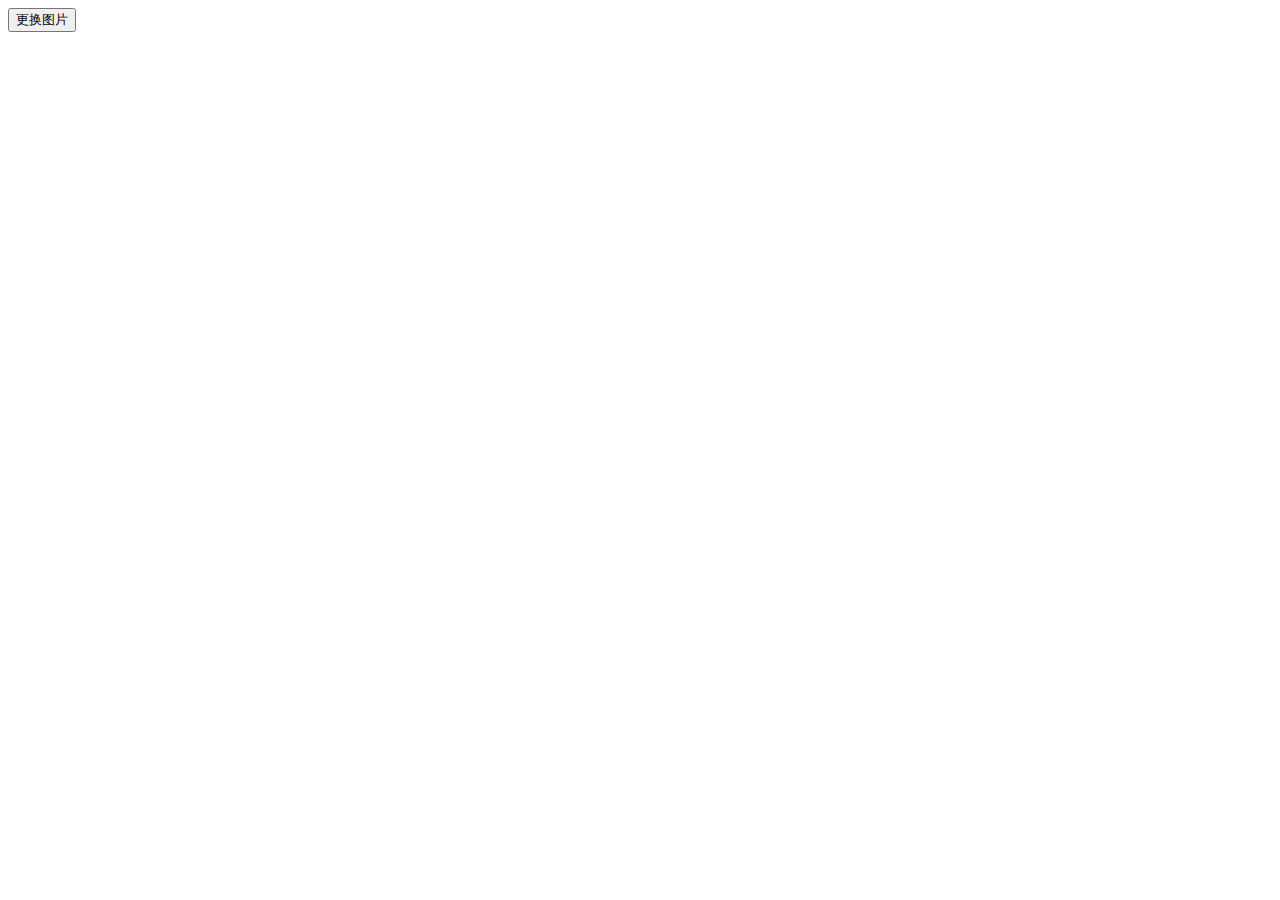
==== commit bcd2c4d6: "Add files via upload" ====
--- a/index.html
+++ b/index.html
@@ -1 +1,261 @@
-<!DOCTYPE html><html lang=""><head><meta charset="utf-8"><meta http-equiv="X-UA-Compatible" content="IE=edge"><meta name="viewport" content="width=device-width,initial-scale=1"><link rel="icon" href="/favicon.ico"><title>paimai1</title><link href="/static/css/about.3392e513.css" rel="prefetch"><link href="/static/js/about.8f7ebdfe.js" rel="prefetch"><link href="/static/css/app.900d3413.css" rel="preload" as="style"><link href="/static/js/app.69cef4d6.js" rel="preload" as="script"><link href="/static/js/chunk-vendors.91db25c2.js" rel="preload" as="script"><link href="/static/css/app.900d3413.css" rel="stylesheet"></head><body><noscript><strong>We're sorry but paimai1 doesn't work properly without JavaScript enabled. Please enable it to continue.</strong></noscript><div id="app"></div><script src="/static/js/chunk-vendors.91db25c2.js"></script><script src="/static/js/app.69cef4d6.js"></script></body></html>+<!DOCTYPE html>
+<html lang="en">
+<head>
+    <meta charset="UTF-8">
+    <title>基于cropper.js的图片裁剪</title>
+    <script src="./js/jquery.js"></script>
+    <script type='text/javascript' src='./js/cropper.min.js'></script>
+  
+    <link rel="stylesheet" type="text/css" href="./css/ImgCropping.css" />
+    <link rel="stylesheet" type="text/css" href="./css/ImgCropping.css" />
+</head>
+<body>
+<button id="replaceImg" class="l-btn">更换图片</button>
+<img id="preimg"/>
+<!--图片裁剪框 start-->
+<div style="display: none" class="tailoring-container">
+    <div class="black-cloth" onclick="closeTailor(this)"></div>
+    <div class="tailoring-content">
+        <div class="tailoring-content-one">
+            <label title="上传图片" for="chooseImg" class="l2-btn choose-btn">
+                <input type="file" accept="image/jpg,image/jpeg,image/png" name="file" id="chooseImg" class="hidden" onchange="selectImg(this)">
+                本地上传
+            </label>
+            <label title="拍照" class="l2-btn choose-btn" id='capture' style="margin-left: 2%;">拍照</label>
+            <label title="重拍" class="l2-btn choose-btn" id='takeAgain' style="margin-left: 2%;">重拍</label>
+            <div class="close-tailoring"  onclick="closeTailor(this)">×</div>
+        </div>
+        <div class="tailoring-content-two">
+            <div class="tailoring-box-parcel">
+                <video id="video" width="100%" height="100%" controls  style="float: left;" ></video>
+                <canvas id="canvas" width="482px" height="448px" style="float: left;" hidden="hidden"></canvas>
+                <div id="showImg" hidden="hidden" style="width: 100%;height:100%;">
+                    <img id="tailoringImg">
+                </div>
+            </div>
+            <div class="preview-box-parcel">
+                <p>图片预览：</p>
+                <div class="square previewImg"></div>
+                <div class="circular previewImg"></div>
+            </div>
+        </div>
+        <div class="tailoring-content-three">
+            <button class="l2-btn cropper-reset-btn">复位</button>
+            <button class="l2-btn cropper-rotate-btn">旋转</button>
+            <button class="l2-btn cropper-scaleX-btn">换向</button>
+            <button class="l2-btn sureCut" id="sureCut">确定</button>
+        </div>
+    </div>
+</div>
+<!--图片裁剪框 end-->
+
+<script>
+
+    //弹出框水平垂直居中
+    (window.onresize = function () {
+        var win_height = $(window).height();
+        var win_width = $(window).width();
+        if (win_width <= 768){
+            $(".tailoring-content").css({
+                "top": (win_height - $(".tailoring-content").outerHeight())/2,
+                "left": 0
+            });
+        }else{
+            $(".tailoring-content").css({
+                "top": (win_height - $(".tailoring-content").outerHeight())/2,
+                "left": (win_width - $(".tailoring-content").outerWidth())/2
+            });
+        }
+    })();
+
+
+    //图像上传
+    function selectImg(file) {
+        if (!file.files || !file.files[0]){
+            return;
+        }
+        var reader = new FileReader();
+        reader.onload = function (evt) {
+            var replaceSrc = evt.target.result;
+            //更换cropper的图片
+            $('#tailoringImg').cropper('replace', replaceSrc,false);//默认false，适应高度，不失真
+
+        }
+        reader.readAsDataURL(file.files[0]);
+        mediaStreamTrack && mediaStreamTrack.stop();
+        $("#video").hide();
+        $("#showImg").show();
+
+    }
+    //cropper图片裁剪
+    $('#tailoringImg').cropper({
+        aspectRatio: 1/1,//默认比例
+        preview: '.previewImg',//预览视图
+        guides: false,  //裁剪框的虚线(九宫格)
+        autoCropArea: 0.5,  //0-1之间的数值，定义自动剪裁区域的大小，默认0.8
+        movable: false, //是否允许移动图片
+        dragCrop: true,  //是否允许移除当前的剪裁框，并通过拖动来新建一个剪裁框区域
+        movable: true,  //是否允许移动剪裁框
+        resizable: true,  //是否允许改变裁剪框的大小
+        zoomable: false,  //是否允许缩放图片大小
+        mouseWheelZoom: false,  //是否允许通过鼠标滚轮来缩放图片
+        touchDragZoom: true,  //是否允许通过触摸移动来缩放图片
+        rotatable: true,  //是否允许旋转图片
+        crop: function(e) {
+            // 输出结果数据裁剪图像。
+        }
+    });
+
+    //弹框
+    $("#replaceImg").on("click",function () {
+        takeImg()
+    });
+
+    //旋转
+    $(".cropper-rotate-btn").on("click",function () {
+        $('#tailoringImg').cropper("rotate", 45);
+    });
+    //复位
+    $(".cropper-reset-btn").on("click",function () {
+        $('#tailoringImg').cropper("reset");
+    });
+    //换向
+    var flagX = true;
+    $(".cropper-scaleX-btn").on("click",function () {
+        if(flagX){
+            $('#tailoringImg').cropper("scaleX", -1);
+            flagX = false;
+        }else{
+            $('#tailoringImg').cropper("scaleX", 1);
+            flagX = true;
+        }
+        flagX != flagX;
+    });
+
+    //裁剪后的处理
+    $("#sureCut").on("click",function () {
+        var cas = $('#tailoringImg').cropper('getCroppedCanvas');//获取被裁剪后的canvas
+        var base64url = cas.toDataURL('image/png'); //转换为base64地址形式
+        base64url=base64url.replace("\r","");
+        $("#preimg").attr("src",base64url);
+        $.post("../Info", {op:"takePhoto",base64url:base64url }, function(data) {
+            var result=parseInt($.trim(data.result));
+            if(result==-1){
+                $.messager.show({title:"温馨提示",msg:"输入的信息不完整,确认后重新提交。",timeout:3000,showType:'slide'})
+            }else if(result>0){
+                $.messager.show({title:"成功提示",msg:"头像更新成功",timeout:3000,showType:'slide'})
+                //$('#attendance_info').css('color','green').text("已提交");
+            }else{
+                $.messager.alert("失败提示","头像更新失败，请稍后重试...",'error')
+            }
+        }, "JSON");
+        //关闭裁剪框
+        closeTailor();
+    });
+    //关闭裁剪框
+    function closeTailor() {
+        $(".tailoring-container").toggle();
+        mediaStreamTrack && mediaStreamTrack.stop();
+    }
+
+    //访问用户媒体设备的兼容方法
+    function getUserMedia(constraints, success, error) {
+        console.log(constraints)
+        if (navigator.mediaDevices.getUserMedia) {
+            //最新的标准API
+            navigator.mediaDevices.getUserMedia(constraints).then(success).catch(error);
+        } else if (navigator.webkitGetUserMedia) {
+            //webkit核心浏览器
+            navigator.webkitGetUserMedia(constraints,success, error)
+        } else if (navigator.mozGetUserMedia) {
+            //firfox浏览器
+            navigator.mozGetUserMedia(constraints, success, error);
+        } else if (navigator.getUserMedia) {
+            //旧版API
+            navigator.getUserMedia(constraints, success, error);
+        }
+    }
+
+    let video = document.getElementById('video');
+    let canvas = document.getElementById('canvas');
+    let context = canvas.getContext('2d');
+    var mediaStreamTrack
+    var videoArr = []
+
+    function success(stream) {
+        //兼容webkit核心浏览器
+        if(videoArr.length> 0) {
+
+            let CompatibleURL = window.URL || window.webkitURL;
+            //将视频流设置为video元素的源
+            mediaStreamTrack = stream.getTracks()[0];
+            //video.src = CompatibleURL.createObjectURL(stream);
+            video.srcObject = stream;
+            video.play();
+        }
+        if(videoArr.length ==0) {
+            navigator.mediaDevices.enumerateDevices()
+                .then(function(devices) {
+                    videoArr = []
+                    devices.forEach(function(device) {
+                        console.log(device)
+                        if(device.kind == 'videoinput'){
+                            videoArr.push({
+                                'label': device.label,
+                                'id': device.deviceId
+                            })
+                        }
+                    });
+                    takePhoto({deviceId: {exact: videoArr[0].id}})
+                })
+                .catch(function(err) {
+                });
+        } else {
+            // takePhoto({deviceId: {exact: videoArr[0].id}})
+        }
+
+    }
+
+    function error(error) {
+        alert('访问用户媒体设备失败,请尝试更换浏览器')
+    }
+
+
+
+    document.getElementById('capture').addEventListener('click', function () {
+        context.drawImage(video, 0, 0, 480, 320);
+        mediaStreamTrack && mediaStreamTrack.stop();
+        $('#tailoringImg').cropper('replace', canvas.toDataURL("image/png"),false);//默认false，适应高度，不失真
+        $("#video").hide();//隐藏拍照框
+        $("#showImg").show()//将拍照结果显示
+    })
+
+    //请求拍照
+    $("#takeAgain").bind("click", function(){
+        takePhoto();
+    });
+
+    //开始拍照
+    function takeImg(){
+        $(".tailoring-container").toggle();
+        takePhoto();
+    }
+
+    //请求摄像头
+    function takePhoto(contains) {
+        let contains1 = contains || {}
+        if (navigator.mediaDevices.getUserMedia || navigator.getUserMedia || navigator.webkitGetUserMedia || navigator.mozGetUserMedia) {
+            //调用用户媒体设备, 访问摄像头
+            getUserMedia({video : {width: 100, height: 100, ...contains1}}, success, error);
+            $("#showImg").hide();//隐藏拍照结果显示框
+            //$('#showImg').html('<img id="tailoringImg" hidden="hidden">')
+            if(videoArr.length > 0) {
+                $("#video").show();//开启拍照框
+
+            }
+        } else {
+            alert('不支持访问用户媒体');
+        }
+    }
+</script>
+</body>